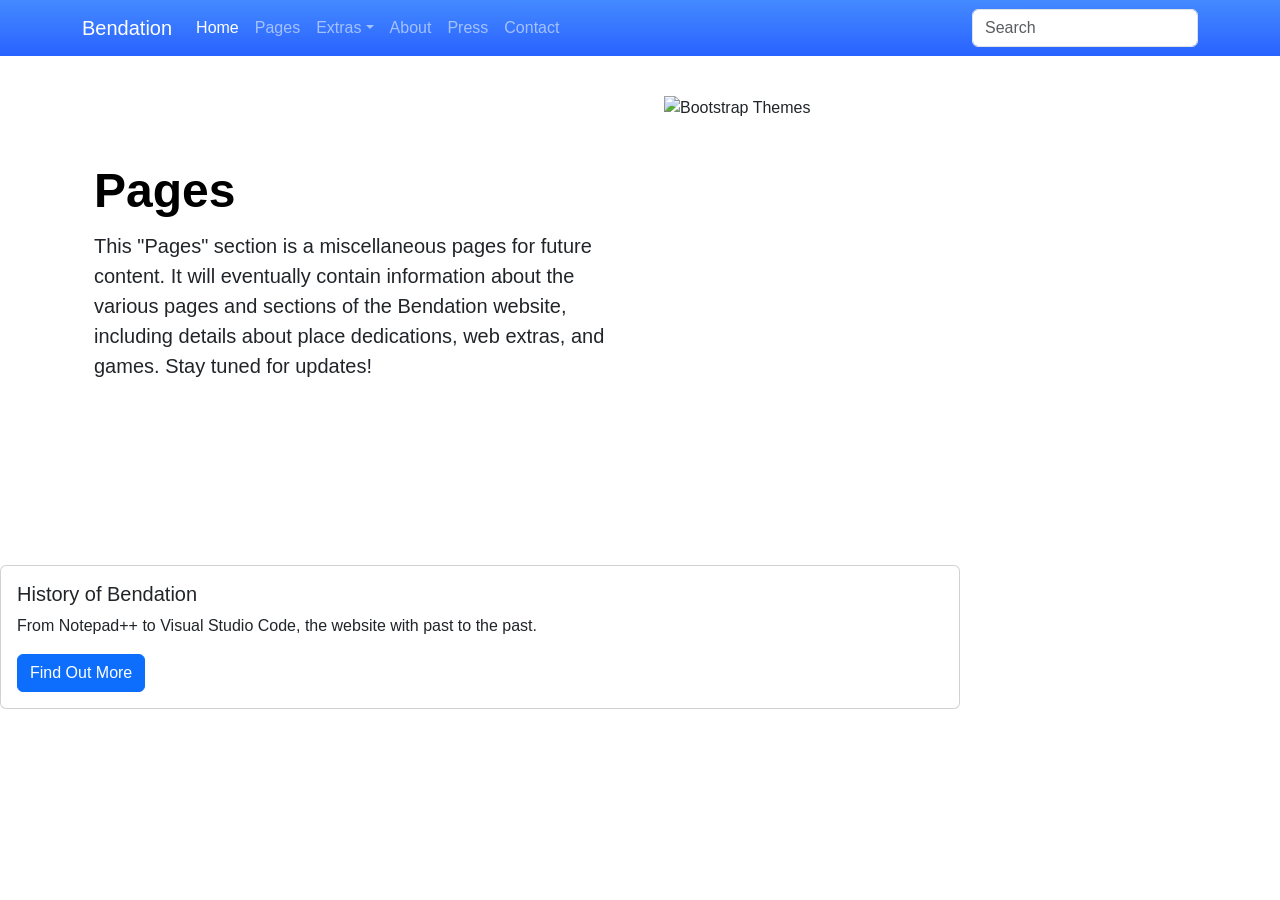
==== pages.html @ 2c253a62 "Added "Pages" section and updates in the web content" ====
<!DOCTYPE html>
<html>
    <head>
        <title>Pages — Bendation</title>
        <meta http-equiv="Content-Type" content="text/html; charset=UTF-8">
        <meta charset="utf-8">
        <meta name="viewport" content="width=device-width, initial-scale=1">
        <meta name="description" content="Bendation's fan website about place dedications, web extras, and games.">
        <meta name="keywords" content="Bendation, Benji, fan, website, blog, archive, web">
        <meta name="color" content="#FFFFFF">
        <meta property="og:title" content="Bendation">
        <meta property="og:description" content="Bendation's fan website about place dedications, web extras, and games.">
        <meta property="og:image" content="bendation_logo.png">
        <meta property="og:site_name" content="Bendation">
        <meta property="og:type" content="website">

        <link rel="stylesheet" href="meta/style.css">
        <script src="https://cdn.jsdelivr.net/npm/bootstrap@5.3.8/dist/js/bootstrap.bundle.min.js"></script>
    </head>
    <body>
      
      <nav
        class="navbar navbar-expand-lg navbar-dark fixed-top"
        aria-label="Ninth navbar example"
        style="background-image: var(--bs-gradient-blue);"
      >
        <div class="container-xl">
          <a class="navbar-brand" href="#">Bendation</a>
          <button
            class="navbar-toggler"
            type="button"
            data-bs-toggle="collapse"
            data-bs-target="#navbarsExample07XL"
            aria-controls="navbarsExample07XL"
            aria-expanded="false"
            aria-label="Toggle navigation"
          >
            <span class="navbar-toggler-icon"></span>
          </button>
          <div class="collapse navbar-collapse" id="navbarsExample07XL">
            <ul class="navbar-nav me-auto mb-2 mb-lg-0">
              <li class="nav-item">
                <a class="nav-link active" aria-current="page" href="#">Home</a>
              </li>
              <li class="nav-item"><a class="nav-link" href="#">Pages</a></li>
              <li class="nav-item dropdown">
                <a
                  class="nav-link dropdown-toggle"
                  href="#"
                  data-bs-toggle="dropdown"
                  aria-expanded="false"
                  >Extras</a
                >
                <ul class="dropdown-menu">
                  <li><a class="dropdown-item" href="#">G-DROID</a></li>
                </ul>
              </li>
              <li class="nav-item"><a class="nav-link" href="#">About</a></li>
              <li class="nav-item"><a class="nav-link" href="#">Press</a></li>
              <li class="nav-item"><a class="nav-link" href="#">Contact</a></li>
            </ul>
            <form role="search">
              <input
                class="form-control"
                type="search"
                placeholder="Search"
                aria-label="Search"
              />
            </form>
          </div>
        </div>
      </nav>

      <div class="container col-xxl-8 px-4 py-5">
        <div class="row flex-lg-row-reverse align-items-center g-5 py-5">
          <div class="col-10 col-sm-8 col-lg-6">
            <img
              src="bootstrap-themes.png"
              class="d-block mx-lg-auto img-fluid"
              alt="Bootstrap Themes"
              width="700"
              height="500"
              loading="lazy"
            />
          </div>
          <div class="col-lg-6">
            <h1 class="display-5 fw-bold text-body-emphasis lh-1 mb-3">
              Pages
            </h1>
            <p class="lead">
              This "Pages" section is a miscellaneous pages for future content. It will eventually contain information about the various pages and sections of the Bendation website, including details about place dedications, web extras, and games. Stay tuned for updates!
            </p>
          </div>
        </div>
      </div>

<div class="card w-75 mb-3">
  <div class="card-body">
    <h5 class="card-title">History of Bendation</h5>
    <p class="card-text">From Notepad++ to Visual Studio Code, the website with past to the past.</p>
    <a href="#" class="btn btn-primary">Find Out More</a>
  </div>
</div>

    </body>
</html>
---- meta/style.css ----
@charset "UTF-8";/*!
 * Bootstrap  v5.3.8 (https://getbootstrap.com/)
 * Copyright 2011-2025 The Bootstrap Authors
 * Licensed under MIT (https://github.com/twbs/bootstrap/blob/main/LICENSE)
 */
:root,[data-bs-theme=light] {
    --bs-blue: #0d6efd;
    --bs-indigo: #6610f2;
    --bs-purple: #6f42c1;
    --bs-pink: #d63384;
    --bs-red: #dc3545;
    --bs-orange: #fd7e14;
    --bs-yellow: #ffc107;
    --bs-green: #198754;
    --bs-teal: #20c997;
    --bs-cyan: #0dcaf0;
    --bs-black: #000;
    --bs-white: #fff;
    --bs-gray: #6c757d;
    --bs-gray-dark: #343a40;
    --bs-gray-100: #f8f9fa;
    --bs-gray-200: #e9ecef;
    --bs-gray-300: #dee2e6;
    --bs-gray-400: #ced4da;
    --bs-gray-500: #adb5bd;
    --bs-gray-600: #6c757d;
    --bs-gray-700: #495057;
    --bs-gray-800: #343a40;
    --bs-gray-900: #212529;
    --bs-primary: #0d6efd;
    --bs-secondary: #6c757d;
    --bs-success: #198754;
    --bs-info: #0dcaf0;
    --bs-warning: #ffc107;
    --bs-danger: #dc3545;
    --bs-light: #f8f9fa;
    --bs-dark: #212529;
    --bs-primary-rgb: 13,110,253;
    --bs-secondary-rgb: 108,117,125;
    --bs-success-rgb: 25,135,84;
    --bs-info-rgb: 13,202,240;
    --bs-warning-rgb: 255,193,7;
    --bs-danger-rgb: 220,53,69;
    --bs-light-rgb: 248,249,250;
    --bs-dark-rgb: 33,37,41;
    --bs-primary-text-emphasis: #052c65;
    --bs-secondary-text-emphasis: #2b2f32;
    --bs-success-text-emphasis: #0a3622;
    --bs-info-text-emphasis: #055160;
    --bs-warning-text-emphasis: #664d03;
    --bs-danger-text-emphasis: #58151c;
    --bs-light-text-emphasis: #495057;
    --bs-dark-text-emphasis: #495057;
    --bs-primary-bg-subtle: #cfe2ff;
    --bs-secondary-bg-subtle: #e2e3e5;
    --bs-success-bg-subtle: #d1e7dd;
    --bs-info-bg-subtle: #cff4fc;
    --bs-warning-bg-subtle: #fff3cd;
    --bs-danger-bg-subtle: #f8d7da;
    --bs-light-bg-subtle: #fcfcfd;
    --bs-dark-bg-subtle: #ced4da;
    --bs-primary-border-subtle: #9ec5fe;
    --bs-secondary-border-subtle: #c4c8cb;
    --bs-success-border-subtle: #a3cfbb;
    --bs-info-border-subtle: #9eeaf9;
    --bs-warning-border-subtle: #ffe69c;
    --bs-danger-border-subtle: #f1aeb5;
    --bs-light-border-subtle: #e9ecef;
    --bs-dark-border-subtle: #adb5bd;
    --bs-white-rgb: 255,255,255;
    --bs-black-rgb: 0,0,0;
    --bs-font-sans-serif: "SF UI Display SemiBold","SF UI Text","Noto Sans",sans-serif,"Apple Color Emoji","Segoe UI Emoji","Segoe UI Symbol","Noto Color Emoji";
    --bs-font-monospace: SFMono-Regular,Menlo,Monaco,Consolas,"Liberation Mono","Courier New",monospace;
    --bs-gradient: linear-gradient(180deg, rgba(255, 255, 255, 0.15), rgba(255, 255, 255, 0));
    --bs-gradient-blue: linear-gradient(180deg, #448AFF, #2962FF);
    --bs-gradient-ai: linear-gradient(45deg, #2962FF, #FF4081);
    --bs-body-font-family: var(--bs-font-sans-serif);
    --bs-body-font-size: 1rem;
    --bs-body-font-weight: 400;
    --bs-body-line-height: 1.5;
    --bs-body-color: #212529;
    --bs-body-color-rgb: 33,37,41;
    --bs-body-bg: #fff;
    --bs-body-bg-rgb: 255,255,255;
    --bs-emphasis-color: #000;
    --bs-emphasis-color-rgb: 0,0,0;
    --bs-secondary-color: rgba(33, 37, 41, 0.75);
    --bs-secondary-color-rgb: 33,37,41;
    --bs-secondary-bg: #e9ecef;
    --bs-secondary-bg-rgb: 233,236,239;
    --bs-tertiary-color: rgba(33, 37, 41, 0.5);
    --bs-tertiary-color-rgb: 33,37,41;
    --bs-tertiary-bg: #f8f9fa;
    --bs-tertiary-bg-rgb: 248,249,250;
    --bs-heading-color: inherit;
    --bs-link-color: #0d6efd;
    --bs-link-color-rgb: 13,110,253;
    --bs-link-decoration: underline;
    --bs-link-hover-color: #0a58ca;
    --bs-link-hover-color-rgb: 10,88,202;
    --bs-code-color: #d63384;
    --bs-highlight-color: #212529;
    --bs-highlight-bg: #fff3cd;
    --bs-border-width: 1px;
    --bs-border-style: solid;
    --bs-border-color: #dee2e6;
    --bs-border-color-translucent: rgba(0, 0, 0, 0.175);
    --bs-border-radius: 0.375rem;
    --bs-border-radius-sm: 0.25rem;
    --bs-border-radius-lg: 0.5rem;
    --bs-border-radius-xl: 1rem;
    --bs-border-radius-xxl: 2rem;
    --bs-border-radius-2xl: var(--bs-border-radius-xxl);
    --bs-border-radius-pill: 50rem;
    --bs-box-shadow: 0 0.5rem 1rem rgba(0, 0, 0, 0.15);
    --bs-box-shadow-sm: 0 0.125rem 0.25rem rgba(0, 0, 0, 0.075);
    --bs-box-shadow-lg: 0 1rem 3rem rgba(0, 0, 0, 0.175);
    --bs-box-shadow-inset: inset 0 1px 2px rgba(0, 0, 0, 0.075);
    --bs-focus-ring-width: 0.25rem;
    --bs-focus-ring-opacity: 0.25;
    --bs-focus-ring-color: rgba(13, 110, 253, 0.25);
    --bs-form-valid-color: #198754;
    --bs-form-valid-border-color: #198754;
    --bs-form-invalid-color: #dc3545;
    --bs-form-invalid-border-color: #dc3545;
}

[data-bs-theme=dark] {
    color-scheme: dark;
    --bs-body-color: #dee2e6;
    --bs-body-color-rgb: 222,226,230;
    --bs-body-bg: #212529;
    --bs-body-bg-rgb: 33,37,41;
    --bs-emphasis-color: #fff;
    --bs-emphasis-color-rgb: 255,255,255;
    --bs-secondary-color: rgba(222, 226, 230, 0.75);
    --bs-secondary-color-rgb: 222,226,230;
    --bs-secondary-bg: #343a40;
    --bs-secondary-bg-rgb: 52,58,64;
    --bs-tertiary-color: rgba(222, 226, 230, 0.5);
    --bs-tertiary-color-rgb: 222,226,230;
    --bs-tertiary-bg: #2b3035;
    --bs-tertiary-bg-rgb: 43,48,53;
    --bs-primary-text-emphasis: #6ea8fe;
    --bs-secondary-text-emphasis: #a7acb1;
    --bs-success-text-emphasis: #75b798;
    --bs-info-text-emphasis: #6edff6;
    --bs-warning-text-emphasis: #ffda6a;
    --bs-danger-text-emphasis: #ea868f;
    --bs-light-text-emphasis: #f8f9fa;
    --bs-dark-text-emphasis: #dee2e6;
    --bs-primary-bg-subtle: #031633;
    --bs-secondary-bg-subtle: #161719;
    --bs-success-bg-subtle: #051b11;
    --bs-info-bg-subtle: #032830;
    --bs-warning-bg-subtle: #332701;
    --bs-danger-bg-subtle: #2c0b0e;
    --bs-light-bg-subtle: #343a40;
    --bs-dark-bg-subtle: #1a1d20;
    --bs-primary-border-subtle: #084298;
    --bs-secondary-border-subtle: #41464b;
    --bs-success-border-subtle: #0f5132;
    --bs-info-border-subtle: #087990;
    --bs-warning-border-subtle: #997404;
    --bs-danger-border-subtle: #842029;
    --bs-light-border-subtle: #495057;
    --bs-dark-border-subtle: #343a40;
    --bs-heading-color: inherit;
    --bs-link-color: #6ea8fe;
    --bs-link-hover-color: #8bb9fe;
    --bs-link-color-rgb: 110,168,254;
    --bs-link-hover-color-rgb: 139,185,254;
    --bs-code-color: #e685b5;
    --bs-highlight-color: #dee2e6;
    --bs-highlight-bg: #664d03;
    --bs-border-color: #495057;
    --bs-border-color-translucent: rgba(255, 255, 255, 0.15);
    --bs-form-valid-color: #75b798;
    --bs-form-valid-border-color: #75b798;
    --bs-form-invalid-color: #ea868f;
    --bs-form-invalid-border-color: #ea868f;
}

*,::after,::before {
    box-sizing: border-box;
}

@media (prefers-reduced-motion:no-preference) {
    :root {
        scroll-behavior: smooth;
    }
}

body {
    margin: 0;
    font-family: var(--bs-body-font-family);
    font-size: var(--bs-body-font-size);
    font-weight: var(--bs-body-font-weight);
    line-height: var(--bs-body-line-height);
    color: var(--bs-body-color);
    text-align: var(--bs-body-text-align);
    background-color: var(--bs-body-bg);
    -webkit-text-size-adjust: 100%;
    -webkit-tap-highlight-color: transparent;
}

hr {
    margin: 1rem 0;
    color: inherit;
    border: 0;
    border-top: var(--bs-border-width) solid;
    opacity: .25;
}

.h1,.h2,.h3,.h4,.h5,.h6,h1,h2,h3,h4,h5,h6 {
    margin-top: 0;
    margin-bottom: .5rem;
    font-weight: 500;
    line-height: 1.2;
    color: var(--bs-heading-color);
    font-family: 'SF UI Display SemiBold',sans-serif;
}

.h1,h1 {
    font-size: calc(1.375rem + 1.5vw);
}

@media (min-width: 1200px) {
    .h1,h1 {
        font-size:2.5rem;
    }
}

.h2,h2 {
    font-size: calc(1.325rem + .9vw);
}

@media (min-width: 1200px) {
    .h2,h2 {
        font-size:2rem;
    }
}

.h3,h3 {
    font-size: calc(1.3rem + .6vw);
}

@media (min-width: 1200px) {
    .h3,h3 {
        font-size:1.75rem;
    }
}

.h4,h4 {
    font-size: calc(1.275rem + .3vw);
}

@media (min-width: 1200px) {
    .h4,h4 {
        font-size:1.5rem;
    }
}

.h5,h5 {
    font-size: 1.25rem;
}

.h6,h6 {
    font-size: 1rem;
}

p {
    margin-top: 0;
    margin-bottom: 1rem;
    font-family: 'SF UI Text',sans-serif;
}

abbr[title] {
    -webkit-text-decoration: underline dotted;
    text-decoration: underline dotted;
    cursor: help;
    -webkit-text-decoration-skip-ink: none;
    text-decoration-skip-ink: none
}

address {
    margin-bottom: 1rem;
    font-style: normal;
    line-height: inherit
}

ol,ul {
    padding-left: 2rem
}

dl,ol,ul {
    margin-top: 0;
    margin-bottom: 1rem
}

ol ol,ol ul,ul ol,ul ul {
    margin-bottom: 0
}

dt {
    font-weight: 700
}

dd {
    margin-bottom: .5rem;
    margin-left: 0
}

blockquote {
    margin: 0 0 1rem
}

b,strong {
    font-weight: bolder
}

.small,small {
    font-size: .875em
}

.mark,mark {
    padding: .1875em;
    color: var(--bs-highlight-color);
    background-color: var(--bs-highlight-bg)
}

sub,sup {
    position: relative;
    font-size: .75em;
    line-height: 0;
    vertical-align: baseline
}

sub {
    bottom: -.25em
}

sup {
    top: -.5em
}

a {
    color: rgba(var(--bs-link-color-rgb),var(--bs-link-opacity,1));
    text-decoration: underline
}

a:hover {
    --bs-link-color-rgb: var(--bs-link-hover-color-rgb)
}

a:not([href]):not([class]),a:not([href]):not([class]):hover {
    color: inherit;
    text-decoration: none
}

code,kbd,pre,samp {
    font-family: var(--bs-font-monospace);
    font-size: 1em
}

pre {
    display: block;
    margin-top: 0;
    margin-bottom: 1rem;
    overflow: auto;
    font-size: .875em
}

pre code {
    font-size: inherit;
    color: inherit;
    word-break: normal
}

code {
    font-size: .875em;
    color: var(--bs-code-color);
    word-wrap: break-word
}

a>code {
    color: inherit
}

kbd {
    padding: .1875rem .375rem;
    font-size: .875em;
    color: var(--bs-body-bg);
    background-color: var(--bs-body-color);
    border-radius: .25rem
}

kbd kbd {
    padding: 0;
    font-size: 1em
}

figure {
    margin: 0 0 1rem
}

img,svg {
    vertical-align: middle
}

table {
    caption-side: bottom;
    border-collapse: collapse
}

caption {
    padding-top: .5rem;
    padding-bottom: .5rem;
    color: var(--bs-secondary-color);
    text-align: left
}

th {
    text-align: inherit;
    text-align: -webkit-match-parent
}

tbody,td,tfoot,th,thead,tr {
    border-color: inherit;
    border-style: solid;
    border-width: 0
}

label {
    display: inline-block
}

button {
    border-radius: 0
}

button:focus:not(:focus-visible) {
    outline: 0
}

button,input,optgroup,select,textarea {
    margin: 0;
    font-family: inherit;
    font-size: inherit;
    line-height: inherit
}

button,select {
    text-transform: none
}

[role=button] {
    cursor: pointer
}

select {
    word-wrap: normal
}

select:disabled {
    opacity: 1
}

[list]:not([type=date]):not([type=datetime-local]):not([type=month]):not([type=week]):not([type=time])::-webkit-calendar-picker-indicator {
    display: none!important
}

[type=button],[type=reset],[type=submit],button {
    -webkit-appearance: button;
    appearance: button
}

[type=button]:not(:disabled),[type=reset]:not(:disabled),[type=submit]:not(:disabled),button:not(:disabled) {
    cursor: pointer
}

::-moz-focus-inner {
    padding: 0;
    border-style: none
}

textarea {
    resize: vertical
}

fieldset {
    min-width: 0;
    padding: 0;
    margin: 0;
    border: 0
}

legend {
    float: left;
    width: 100%;
    padding: 0;
    margin-bottom: .5rem;
    line-height: inherit;
    font-size: calc(1.275rem + .3vw)
}

@media (min-width: 1200px) {
    legend {
        font-size:1.5rem
    }
}

legend+* {
    clear: left
}

::-webkit-datetime-edit-day-field,::-webkit-datetime-edit-fields-wrapper,::-webkit-datetime-edit-hour-field,::-webkit-datetime-edit-minute,::-webkit-datetime-edit-month-field,::-webkit-datetime-edit-text,::-webkit-datetime-edit-year-field {
    padding: 0
}

::-webkit-inner-spin-button {
    height: auto
}

[type=search] {
    -webkit-appearance: textfield;
    appearance: textfield;
    outline-offset: -2px
}

[type=search]::-webkit-search-cancel-button {
    cursor: pointer;
    filter: grayscale(1)
}

::-webkit-search-decoration {
    -webkit-appearance: none
}

::-webkit-color-swatch-wrapper {
    padding: 0
}

::-webkit-file-upload-button {
    font: inherit;
    appearance: button;
    -webkit-appearance: button
}

::file-selector-button {
    font: inherit;
    appearance: button;
    -webkit-appearance: button
}

output {
    display: inline-block
}

iframe {
    border: 0
}

summary {
    display: list-item;
    cursor: pointer
}

progress {
    vertical-align: baseline
}

[hidden] {
    display: none!important
}

.lead {
    font-size: 1.25rem;
    font-weight: 300
}

.display-1 {
    font-weight: 300;
    line-height: 1.2;
    font-size: calc(1.625rem + 4.5vw)
}

@media (min-width: 1200px) {
    .display-1 {
        font-size:5rem
    }
}

.display-2 {
    font-weight: 300;
    line-height: 1.2;
    font-size: calc(1.575rem + 3.9vw)
}

@media (min-width: 1200px) {
    .display-2 {
        font-size:4.5rem
    }
}

.display-3 {
    font-weight: 300;
    line-height: 1.2;
    font-size: calc(1.525rem + 3.3vw)
}

@media (min-width: 1200px) {
    .display-3 {
        font-size:4rem
    }
}

.display-4 {
    font-weight: 300;
    line-height: 1.2;
    font-size: calc(1.475rem + 2.7vw)
}

@media (min-width: 1200px) {
    .display-4 {
        font-size:3.5rem
    }
}

.display-5 {
    font-weight: 300;
    line-height: 1.2;
    font-size: calc(1.425rem + 2.1vw)
}

@media (min-width: 1200px) {
    .display-5 {
        font-size:3rem
    }
}

.display-6 {
    font-weight: 300;
    line-height: 1.2;
    font-size: calc(1.375rem + 1.5vw)
}

@media (min-width: 1200px) {
    .display-6 {
        font-size:2.5rem
    }
}

.list-unstyled {
    padding-left: 0;
    list-style: none
}

.list-inline {
    padding-left: 0;
    list-style: none
}

.list-inline-item {
    display: inline-block
}

.list-inline-item:not(:last-child) {
    margin-right: .5rem
}

.initialism {
    font-size: .875em;
    text-transform: uppercase
}

.blockquote {
    margin-bottom: 1rem;
    font-size: 1.25rem
}

.blockquote>:last-child {
    margin-bottom: 0
}

.blockquote-footer {
    margin-top: -1rem;
    margin-bottom: 1rem;
    font-size: .875em;
    color: #6c757d
}

.blockquote-footer::before {
    content: "— "
}

.img-fluid {
    max-width: 100%;
    height: auto
}

.img-thumbnail {
    padding: .25rem;
    background-color: var(--bs-body-bg);
    border: var(--bs-border-width) solid var(--bs-border-color);
    border-radius: var(--bs-border-radius);
    max-width: 100%;
    height: auto
}

.figure {
    display: inline-block
}

.figure-img {
    margin-bottom: .5rem;
    line-height: 1
}

.figure-caption {
    font-size: .875em;
    color: var(--bs-secondary-color)
}

.container,.container-fluid,.container-lg,.container-md,.container-sm,.container-xl,.container-xxl {
    --bs-gutter-x: 1.5rem;
    --bs-gutter-y: 0;
    width: 100%;
    padding-right: calc(var(--bs-gutter-x) * .5);
    padding-left: calc(var(--bs-gutter-x) * .5);
    margin-right: auto;
    margin-left: auto
}

@media (min-width: 576px) {
    .container,.container-sm {
        max-width:540px
    }
}

@media (min-width: 768px) {
    .container,.container-md,.container-sm {
        max-width:720px
    }
}

@media (min-width: 992px) {
    .container,.container-lg,.container-md,.container-sm {
        max-width:960px
    }
}

@media (min-width: 1200px) {
    .container,.container-lg,.container-md,.container-sm,.container-xl {
        max-width:1140px
    }
}

@media (min-width: 1400px) {
    .container,.container-lg,.container-md,.container-sm,.container-xl,.container-xxl {
        max-width:1320px
    }
}

:root {
    --bs-breakpoint-xs: 0;
    --bs-breakpoint-sm: 576px;
    --bs-breakpoint-md: 768px;
    --bs-breakpoint-lg: 992px;
    --bs-breakpoint-xl: 1200px;
    --bs-breakpoint-xxl: 1400px
}

.row {
    --bs-gutter-x: 1.5rem;
    --bs-gutter-y: 0;
    display: flex;
    flex-wrap: wrap;
    margin-top: calc(-1 * var(--bs-gutter-y));
    margin-right: calc(-.5 * var(--bs-gutter-x));
    margin-left: calc(-.5 * var(--bs-gutter-x))
}

.row>* {
    flex-shrink: 0;
    width: 100%;
    max-width: 100%;
    padding-right: calc(var(--bs-gutter-x) * .5);
    padding-left: calc(var(--bs-gutter-x) * .5);
    margin-top: var(--bs-gutter-y)
}

.col {
    flex: 1 0 0
}

.row-cols-auto>* {
    flex: 0 0 auto;
    width: auto
}

.row-cols-1>* {
    flex: 0 0 auto;
    width: 100%
}

.row-cols-2>* {
    flex: 0 0 auto;
    width: 50%
}

.row-cols-3>* {
    flex: 0 0 auto;
    width: 33.33333333%
}

.row-cols-4>* {
    flex: 0 0 auto;
    width: 25%
}

.row-cols-5>* {
    flex: 0 0 auto;
    width: 20%
}

.row-cols-6>* {
    flex: 0 0 auto;
    width: 16.66666667%
}

.col-auto {
    flex: 0 0 auto;
    width: auto
}

.col-1 {
    flex: 0 0 auto;
    width: 8.33333333%
}

.col-2 {
    flex: 0 0 auto;
    width: 16.66666667%
}

.col-3 {
    flex: 0 0 auto;
    width: 25%
}

.col-4 {
    flex: 0 0 auto;
    width: 33.33333333%
}

.col-5 {
    flex: 0 0 auto;
    width: 41.66666667%
}

.col-6 {
    flex: 0 0 auto;
    width: 50%
}

.col-7 {
    flex: 0 0 auto;
    width: 58.33333333%
}

.col-8 {
    flex: 0 0 auto;
    width: 66.66666667%
}

.col-9 {
    flex: 0 0 auto;
    width: 75%
}

.col-10 {
    flex: 0 0 auto;
    width: 83.33333333%
}

.col-11 {
    flex: 0 0 auto;
    width: 91.66666667%
}

.col-12 {
    flex: 0 0 auto;
    width: 100%
}

.offset-1 {
    margin-left: 8.33333333%
}

.offset-2 {
    margin-left: 16.66666667%
}

.offset-3 {
    margin-left: 25%
}

.offset-4 {
    margin-left: 33.33333333%
}

.offset-5 {
    margin-left: 41.66666667%
}

.offset-6 {
    margin-left: 50%
}

.offset-7 {
    margin-left: 58.33333333%
}

.offset-8 {
    margin-left: 66.66666667%
}

.offset-9 {
    margin-left: 75%
}

.offset-10 {
    margin-left: 83.33333333%
}

.offset-11 {
    margin-left: 91.66666667%
}

.g-0,.gx-0 {
    --bs-gutter-x: 0
}

.g-0,.gy-0 {
    --bs-gutter-y: 0
}

.g-1,.gx-1 {
    --bs-gutter-x: 0.25rem
}

.g-1,.gy-1 {
    --bs-gutter-y: 0.25rem
}

.g-2,.gx-2 {
    --bs-gutter-x: 0.5rem
}

.g-2,.gy-2 {
    --bs-gutter-y: 0.5rem
}

.g-3,.gx-3 {
    --bs-gutter-x: 1rem
}

.g-3,.gy-3 {
    --bs-gutter-y: 1rem
}

.g-4,.gx-4 {
    --bs-gutter-x: 1.5rem
}

.g-4,.gy-4 {
    --bs-gutter-y: 1.5rem
}

.g-5,.gx-5 {
    --bs-gutter-x: 3rem
}

.g-5,.gy-5 {
    --bs-gutter-y: 3rem
}

@media (min-width: 576px) {
    .col-sm {
        flex:1 0 0
    }

    .row-cols-sm-auto>* {
        flex: 0 0 auto;
        width: auto
    }

    .row-cols-sm-1>* {
        flex: 0 0 auto;
        width: 100%
    }

    .row-cols-sm-2>* {
        flex: 0 0 auto;
        width: 50%
    }

    .row-cols-sm-3>* {
        flex: 0 0 auto;
        width: 33.33333333%
    }

    .row-cols-sm-4>* {
        flex: 0 0 auto;
        width: 25%
    }

    .row-cols-sm-5>* {
        flex: 0 0 auto;
        width: 20%
    }

    .row-cols-sm-6>* {
        flex: 0 0 auto;
        width: 16.66666667%
    }

    .col-sm-auto {
        flex: 0 0 auto;
        width: auto
    }

    .col-sm-1 {
        flex: 0 0 auto;
        width: 8.33333333%
    }

    .col-sm-2 {
        flex: 0 0 auto;
        width: 16.66666667%
    }

    .col-sm-3 {
        flex: 0 0 auto;
        width: 25%
    }

    .col-sm-4 {
        flex: 0 0 auto;
        width: 33.33333333%
    }

    .col-sm-5 {
        flex: 0 0 auto;
        width: 41.66666667%
    }

    .col-sm-6 {
        flex: 0 0 auto;
        width: 50%
    }

    .col-sm-7 {
        flex: 0 0 auto;
        width: 58.33333333%
    }

    .col-sm-8 {
        flex: 0 0 auto;
        width: 66.66666667%
    }

    .col-sm-9 {
        flex: 0 0 auto;
        width: 75%
    }

    .col-sm-10 {
        flex: 0 0 auto;
        width: 83.33333333%
    }

    .col-sm-11 {
        flex: 0 0 auto;
        width: 91.66666667%
    }

    .col-sm-12 {
        flex: 0 0 auto;
        width: 100%
    }

    .offset-sm-0 {
        margin-left: 0
    }

    .offset-sm-1 {
        margin-left: 8.33333333%
    }

    .offset-sm-2 {
        margin-left: 16.66666667%
    }

    .offset-sm-3 {
        margin-left: 25%
    }

    .offset-sm-4 {
        margin-left: 33.33333333%
    }

    .offset-sm-5 {
        margin-left: 41.66666667%
    }

    .offset-sm-6 {
        margin-left: 50%
    }

    .offset-sm-7 {
        margin-left: 58.33333333%
    }

    .offset-sm-8 {
        margin-left: 66.66666667%
    }

    .offset-sm-9 {
        margin-left: 75%
    }

    .offset-sm-10 {
        margin-left: 83.33333333%
    }

    .offset-sm-11 {
        margin-left: 91.66666667%
    }

    .g-sm-0,.gx-sm-0 {
        --bs-gutter-x: 0
    }

    .g-sm-0,.gy-sm-0 {
        --bs-gutter-y: 0
    }

    .g-sm-1,.gx-sm-1 {
        --bs-gutter-x: 0.25rem
    }

    .g-sm-1,.gy-sm-1 {
        --bs-gutter-y: 0.25rem
    }

    .g-sm-2,.gx-sm-2 {
        --bs-gutter-x: 0.5rem
    }

    .g-sm-2,.gy-sm-2 {
        --bs-gutter-y: 0.5rem
    }

    .g-sm-3,.gx-sm-3 {
        --bs-gutter-x: 1rem
    }

    .g-sm-3,.gy-sm-3 {
        --bs-gutter-y: 1rem
    }

    .g-sm-4,.gx-sm-4 {
        --bs-gutter-x: 1.5rem
    }

    .g-sm-4,.gy-sm-4 {
        --bs-gutter-y: 1.5rem
    }

    .g-sm-5,.gx-sm-5 {
        --bs-gutter-x: 3rem
    }

    .g-sm-5,.gy-sm-5 {
        --bs-gutter-y: 3rem
    }
}

@media (min-width: 768px) {
    .col-md {
        flex:1 0 0
    }

    .row-cols-md-auto>* {
        flex: 0 0 auto;
        width: auto
    }

    .row-cols-md-1>* {
        flex: 0 0 auto;
        width: 100%
    }

    .row-cols-md-2>* {
        flex: 0 0 auto;
        width: 50%
    }

    .row-cols-md-3>* {
        flex: 0 0 auto;
        width: 33.33333333%
    }

    .row-cols-md-4>* {
        flex: 0 0 auto;
        width: 25%
    }

    .row-cols-md-5>* {
        flex: 0 0 auto;
        width: 20%
    }

    .row-cols-md-6>* {
        flex: 0 0 auto;
        width: 16.66666667%
    }

    .col-md-auto {
        flex: 0 0 auto;
        width: auto
    }

    .col-md-1 {
        flex: 0 0 auto;
        width: 8.33333333%
    }

    .col-md-2 {
        flex: 0 0 auto;
        width: 16.66666667%
    }

    .col-md-3 {
        flex: 0 0 auto;
        width: 25%
    }

    .col-md-4 {
        flex: 0 0 auto;
        width: 33.33333333%
    }

    .col-md-5 {
        flex: 0 0 auto;
        width: 41.66666667%
    }

    .col-md-6 {
        flex: 0 0 auto;
        width: 50%
    }

    .col-md-7 {
        flex: 0 0 auto;
        width: 58.33333333%
    }

    .col-md-8 {
        flex: 0 0 auto;
        width: 66.66666667%
    }

    .col-md-9 {
        flex: 0 0 auto;
        width: 75%
    }

    .col-md-10 {
        flex: 0 0 auto;
        width: 83.33333333%
    }

    .col-md-11 {
        flex: 0 0 auto;
        width: 91.66666667%
    }

    .col-md-12 {
        flex: 0 0 auto;
        width: 100%
    }

    .offset-md-0 {
        margin-left: 0
    }

    .offset-md-1 {
        margin-left: 8.33333333%
    }

    .offset-md-2 {
        margin-left: 16.66666667%
    }

    .offset-md-3 {
        margin-left: 25%
    }

    .offset-md-4 {
        margin-left: 33.33333333%
    }

    .offset-md-5 {
        margin-left: 41.66666667%
    }

    .offset-md-6 {
        margin-left: 50%
    }

    .offset-md-7 {
        margin-left: 58.33333333%
    }

    .offset-md-8 {
        margin-left: 66.66666667%
    }

    .offset-md-9 {
        margin-left: 75%
    }

    .offset-md-10 {
        margin-left: 83.33333333%
    }

    .offset-md-11 {
        margin-left: 91.66666667%
    }

    .g-md-0,.gx-md-0 {
        --bs-gutter-x: 0
    }

    .g-md-0,.gy-md-0 {
        --bs-gutter-y: 0
    }

    .g-md-1,.gx-md-1 {
        --bs-gutter-x: 0.25rem
    }

    .g-md-1,.gy-md-1 {
        --bs-gutter-y: 0.25rem
    }

    .g-md-2,.gx-md-2 {
        --bs-gutter-x: 0.5rem
    }

    .g-md-2,.gy-md-2 {
        --bs-gutter-y: 0.5rem
    }

    .g-md-3,.gx-md-3 {
        --bs-gutter-x: 1rem
    }

    .g-md-3,.gy-md-3 {
        --bs-gutter-y: 1rem
    }

    .g-md-4,.gx-md-4 {
        --bs-gutter-x: 1.5rem
    }

    .g-md-4,.gy-md-4 {
        --bs-gutter-y: 1.5rem
    }

    .g-md-5,.gx-md-5 {
        --bs-gutter-x: 3rem
    }

    .g-md-5,.gy-md-5 {
        --bs-gutter-y: 3rem
    }
}

@media (min-width: 992px) {
    .col-lg {
        flex:1 0 0
    }

    .row-cols-lg-auto>* {
        flex: 0 0 auto;
        width: auto
    }

    .row-cols-lg-1>* {
        flex: 0 0 auto;
        width: 100%
    }

    .row-cols-lg-2>* {
        flex: 0 0 auto;
        width: 50%
    }

    .row-cols-lg-3>* {
        flex: 0 0 auto;
        width: 33.33333333%
    }

    .row-cols-lg-4>* {
        flex: 0 0 auto;
        width: 25%
    }

    .row-cols-lg-5>* {
        flex: 0 0 auto;
        width: 20%
    }

    .row-cols-lg-6>* {
        flex: 0 0 auto;
        width: 16.66666667%
    }

    .col-lg-auto {
        flex: 0 0 auto;
        width: auto
    }

    .col-lg-1 {
        flex: 0 0 auto;
        width: 8.33333333%
    }

    .col-lg-2 {
        flex: 0 0 auto;
        width: 16.66666667%
    }

    .col-lg-3 {
        flex: 0 0 auto;
        width: 25%
    }

    .col-lg-4 {
        flex: 0 0 auto;
        width: 33.33333333%
    }

    .col-lg-5 {
        flex: 0 0 auto;
        width: 41.66666667%
    }

    .col-lg-6 {
        flex: 0 0 auto;
        width: 50%
    }

    .col-lg-7 {
        flex: 0 0 auto;
        width: 58.33333333%
    }

    .col-lg-8 {
        flex: 0 0 auto;
        width: 66.66666667%
    }

    .col-lg-9 {
        flex: 0 0 auto;
        width: 75%
    }

    .col-lg-10 {
        flex: 0 0 auto;
        width: 83.33333333%
    }

    .col-lg-11 {
        flex: 0 0 auto;
        width: 91.66666667%
    }

    .col-lg-12 {
        flex: 0 0 auto;
        width: 100%
    }

    .offset-lg-0 {
        margin-left: 0
    }

    .offset-lg-1 {
        margin-left: 8.33333333%
    }

    .offset-lg-2 {
        margin-left: 16.66666667%
    }

    .offset-lg-3 {
        margin-left: 25%
    }

    .offset-lg-4 {
        margin-left: 33.33333333%
    }

    .offset-lg-5 {
        margin-left: 41.66666667%
    }

    .offset-lg-6 {
        margin-left: 50%
    }

    .offset-lg-7 {
        margin-left: 58.33333333%
    }

    .offset-lg-8 {
        margin-left: 66.66666667%
    }

    .offset-lg-9 {
        margin-left: 75%
    }

    .offset-lg-10 {
        margin-left: 83.33333333%
    }

    .offset-lg-11 {
        margin-left: 91.66666667%
    }

    .g-lg-0,.gx-lg-0 {
        --bs-gutter-x: 0
    }

    .g-lg-0,.gy-lg-0 {
        --bs-gutter-y: 0
    }

    .g-lg-1,.gx-lg-1 {
        --bs-gutter-x: 0.25rem
    }

    .g-lg-1,.gy-lg-1 {
        --bs-gutter-y: 0.25rem
    }

    .g-lg-2,.gx-lg-2 {
        --bs-gutter-x: 0.5rem
    }

    .g-lg-2,.gy-lg-2 {
        --bs-gutter-y: 0.5rem
    }

    .g-lg-3,.gx-lg-3 {
        --bs-gutter-x: 1rem
    }

    .g-lg-3,.gy-lg-3 {
        --bs-gutter-y: 1rem
    }

    .g-lg-4,.gx-lg-4 {
        --bs-gutter-x: 1.5rem
    }

    .g-lg-4,.gy-lg-4 {
        --bs-gutter-y: 1.5rem
    }

    .g-lg-5,.gx-lg-5 {
        --bs-gutter-x: 3rem
    }

    .g-lg-5,.gy-lg-5 {
        --bs-gutter-y: 3rem
    }
}

@media (min-width: 1200px) {
    .col-xl {
        flex:1 0 0
    }

    .row-cols-xl-auto>* {
        flex: 0 0 auto;
        width: auto
    }

    .row-cols-xl-1>* {
        flex: 0 0 auto;
        width: 100%
    }

    .row-cols-xl-2>* {
        flex: 0 0 auto;
        width: 50%
    }

    .row-cols-xl-3>* {
        flex: 0 0 auto;
        width: 33.33333333%
    }

    .row-cols-xl-4>* {
        flex: 0 0 auto;
        width: 25%
    }

    .row-cols-xl-5>* {
        flex: 0 0 auto;
        width: 20%
    }

    .row-cols-xl-6>* {
        flex: 0 0 auto;
        width: 16.66666667%
    }

    .col-xl-auto {
        flex: 0 0 auto;
        width: auto
    }

    .col-xl-1 {
        flex: 0 0 auto;
        width: 8.33333333%
    }

    .col-xl-2 {
        flex: 0 0 auto;
        width: 16.66666667%
    }

    .col-xl-3 {
        flex: 0 0 auto;
        width: 25%
    }

    .col-xl-4 {
        flex: 0 0 auto;
        width: 33.33333333%
    }

    .col-xl-5 {
        flex: 0 0 auto;
        width: 41.66666667%
    }

    .col-xl-6 {
        flex: 0 0 auto;
        width: 50%
    }

    .col-xl-7 {
        flex: 0 0 auto;
        width: 58.33333333%
    }

    .col-xl-8 {
        flex: 0 0 auto;
        width: 66.66666667%
    }

    .col-xl-9 {
        flex: 0 0 auto;
        width: 75%
    }

    .col-xl-10 {
        flex: 0 0 auto;
        width: 83.33333333%
    }

    .col-xl-11 {
        flex: 0 0 auto;
        width: 91.66666667%
    }

    .col-xl-12 {
        flex: 0 0 auto;
        width: 100%
    }

    .offset-xl-0 {
        margin-left: 0
    }

    .offset-xl-1 {
        margin-left: 8.33333333%
    }

    .offset-xl-2 {
        margin-left: 16.66666667%
    }

    .offset-xl-3 {
        margin-left: 25%
    }

    .offset-xl-4 {
        margin-left: 33.33333333%
    }

    .offset-xl-5 {
        margin-left: 41.66666667%
    }

    .offset-xl-6 {
        margin-left: 50%
    }

    .offset-xl-7 {
        margin-left: 58.33333333%
    }

    .offset-xl-8 {
        margin-left: 66.66666667%
    }

    .offset-xl-9 {
        margin-left: 75%
    }

    .offset-xl-10 {
        margin-left: 83.33333333%
    }

    .offset-xl-11 {
        margin-left: 91.66666667%
    }

    .g-xl-0,.gx-xl-0 {
        --bs-gutter-x: 0
    }

    .g-xl-0,.gy-xl-0 {
        --bs-gutter-y: 0
    }

    .g-xl-1,.gx-xl-1 {
        --bs-gutter-x: 0.25rem
    }

    .g-xl-1,.gy-xl-1 {
        --bs-gutter-y: 0.25rem
    }

    .g-xl-2,.gx-xl-2 {
        --bs-gutter-x: 0.5rem
    }

    .g-xl-2,.gy-xl-2 {
        --bs-gutter-y: 0.5rem
    }

    .g-xl-3,.gx-xl-3 {
        --bs-gutter-x: 1rem
    }

    .g-xl-3,.gy-xl-3 {
        --bs-gutter-y: 1rem
    }

    .g-xl-4,.gx-xl-4 {
        --bs-gutter-x: 1.5rem
    }

    .g-xl-4,.gy-xl-4 {
        --bs-gutter-y: 1.5rem
    }

    .g-xl-5,.gx-xl-5 {
        --bs-gutter-x: 3rem
    }

    .g-xl-5,.gy-xl-5 {
        --bs-gutter-y: 3rem
    }
}

@media (min-width: 1400px) {
    .col-xxl {
        flex:1 0 0
    }

    .row-cols-xxl-auto>* {
        flex: 0 0 auto;
        width: auto
    }

    .row-cols-xxl-1>* {
        flex: 0 0 auto;
        width: 100%
    }

    .row-cols-xxl-2>* {
        flex: 0 0 auto;
        width: 50%
    }

    .row-cols-xxl-3>* {
        flex: 0 0 auto;
        width: 33.33333333%
    }

    .row-cols-xxl-4>* {
        flex: 0 0 auto;
        width: 25%
    }

    .row-cols-xxl-5>* {
        flex: 0 0 auto;
        width: 20%
    }

    .row-cols-xxl-6>* {
        flex: 0 0 auto;
        width: 16.66666667%
    }

    .col-xxl-auto {
        flex: 0 0 auto;
        width: auto
    }

    .col-xxl-1 {
        flex: 0 0 auto;
        width: 8.33333333%
    }

    .col-xxl-2 {
        flex: 0 0 auto;
        width: 16.66666667%
    }

    .col-xxl-3 {
        flex: 0 0 auto;
        width: 25%
    }

    .col-xxl-4 {
        flex: 0 0 auto;
        width: 33.33333333%
    }

    .col-xxl-5 {
        flex: 0 0 auto;
        width: 41.66666667%
    }

    .col-xxl-6 {
        flex: 0 0 auto;
        width: 50%
    }

    .col-xxl-7 {
        flex: 0 0 auto;
        width: 58.33333333%
    }

    .col-xxl-8 {
        flex: 0 0 auto;
        width: 66.66666667%
    }

    .col-xxl-9 {
        flex: 0 0 auto;
        width: 75%
    }

    .col-xxl-10 {
        flex: 0 0 auto;
        width: 83.33333333%
    }

    .col-xxl-11 {
        flex: 0 0 auto;
        width: 91.66666667%
    }

    .col-xxl-12 {
        flex: 0 0 auto;
        width: 100%
    }

    .offset-xxl-0 {
        margin-left: 0
    }

    .offset-xxl-1 {
        margin-left: 8.33333333%
    }

    .offset-xxl-2 {
        margin-left: 16.66666667%
    }

    .offset-xxl-3 {
        margin-left: 25%
    }

    .offset-xxl-4 {
        margin-left: 33.33333333%
    }

    .offset-xxl-5 {
        margin-left: 41.66666667%
    }

    .offset-xxl-6 {
        margin-left: 50%
    }

    .offset-xxl-7 {
        margin-left: 58.33333333%
    }

    .offset-xxl-8 {
        margin-left: 66.66666667%
    }

    .offset-xxl-9 {
        margin-left: 75%
    }

    .offset-xxl-10 {
        margin-left: 83.33333333%
    }

    .offset-xxl-11 {
        margin-left: 91.66666667%
    }

    .g-xxl-0,.gx-xxl-0 {
        --bs-gutter-x: 0
    }

    .g-xxl-0,.gy-xxl-0 {
        --bs-gutter-y: 0
    }

    .g-xxl-1,.gx-xxl-1 {
        --bs-gutter-x: 0.25rem
    }

    .g-xxl-1,.gy-xxl-1 {
        --bs-gutter-y: 0.25rem
    }

    .g-xxl-2,.gx-xxl-2 {
        --bs-gutter-x: 0.5rem
    }

    .g-xxl-2,.gy-xxl-2 {
        --bs-gutter-y: 0.5rem
    }

    .g-xxl-3,.gx-xxl-3 {
        --bs-gutter-x: 1rem
    }

    .g-xxl-3,.gy-xxl-3 {
        --bs-gutter-y: 1rem
    }

    .g-xxl-4,.gx-xxl-4 {
        --bs-gutter-x: 1.5rem
    }

    .g-xxl-4,.gy-xxl-4 {
        --bs-gutter-y: 1.5rem
    }

    .g-xxl-5,.gx-xxl-5 {
        --bs-gutter-x: 3rem
    }

    .g-xxl-5,.gy-xxl-5 {
        --bs-gutter-y: 3rem
    }
}

.table {
    --bs-table-color-type: initial;
    --bs-table-bg-type: initial;
    --bs-table-color-state: initial;
    --bs-table-bg-state: initial;
    --bs-table-color: var(--bs-emphasis-color);
    --bs-table-bg: var(--bs-body-bg);
    --bs-table-border-color: var(--bs-border-color);
    --bs-table-accent-bg: transparent;
    --bs-table-striped-color: var(--bs-emphasis-color);
    --bs-table-striped-bg: rgba(var(--bs-emphasis-color-rgb), 0.05);
    --bs-table-active-color: var(--bs-emphasis-color);
    --bs-table-active-bg: rgba(var(--bs-emphasis-color-rgb), 0.1);
    --bs-table-hover-color: var(--bs-emphasis-color);
    --bs-table-hover-bg: rgba(var(--bs-emphasis-color-rgb), 0.075);
    width: 100%;
    margin-bottom: 1rem;
    vertical-align: top;
    border-color: var(--bs-table-border-color)
}

.table>:not(caption)>*>* {
    padding: .5rem .5rem;
    color: var(--bs-table-color-state,var(--bs-table-color-type,var(--bs-table-color)));
    background-color: var(--bs-table-bg);
    border-bottom-width: var(--bs-border-width);
    box-shadow: inset 0 0 0 9999px var(--bs-table-bg-state,var(--bs-table-bg-type,var(--bs-table-accent-bg)))
}

.table>tbody {
    vertical-align: inherit
}

.table>thead {
    vertical-align: bottom
}

.table-group-divider {
    border-top: calc(var(--bs-border-width) * 2) solid currentcolor
}

.caption-top {
    caption-side: top
}

.table-sm>:not(caption)>*>* {
    padding: .25rem .25rem
}

.table-bordered>:not(caption)>* {
    border-width: var(--bs-border-width) 0
}

.table-bordered>:not(caption)>*>* {
    border-width: 0 var(--bs-border-width)
}

.table-borderless>:not(caption)>*>* {
    border-bottom-width: 0
}

.table-borderless>:not(:first-child) {
    border-top-width: 0
}

.table-striped>tbody>tr:nth-of-type(odd)>* {
    --bs-table-color-type: var(--bs-table-striped-color);
    --bs-table-bg-type: var(--bs-table-striped-bg)
}

.table-striped-columns>:not(caption)>tr>:nth-child(2n) {
    --bs-table-color-type: var(--bs-table-striped-color);
    --bs-table-bg-type: var(--bs-table-striped-bg)
}

.table-active {
    --bs-table-color-state: var(--bs-table-active-color);
    --bs-table-bg-state: var(--bs-table-active-bg)
}

.table-hover>tbody>tr:hover>* {
    --bs-table-color-state: var(--bs-table-hover-color);
    --bs-table-bg-state: var(--bs-table-hover-bg)
}

.table-primary {
    --bs-table-color: #000;
    --bs-table-bg: #cfe2ff;
    --bs-table-border-color: #a6b5cc;
    --bs-table-striped-bg: #c5d7f2;
    --bs-table-striped-color: #000;
    --bs-table-active-bg: #bacbe6;
    --bs-table-active-color: #000;
    --bs-table-hover-bg: #bfd1ec;
    --bs-table-hover-color: #000;
    color: var(--bs-table-color);
    border-color: var(--bs-table-border-color)
}

.table-secondary {
    --bs-table-color: #000;
    --bs-table-bg: #e2e3e5;
    --bs-table-border-color: #b5b6b7;
    --bs-table-striped-bg: #d7d8da;
    --bs-table-striped-color: #000;
    --bs-table-active-bg: #cbccce;
    --bs-table-active-color: #000;
    --bs-table-hover-bg: #d1d2d4;
    --bs-table-hover-color: #000;
    color: var(--bs-table-color);
    border-color: var(--bs-table-border-color)
}

.table-success {
    --bs-table-color: #000;
    --bs-table-bg: #d1e7dd;
    --bs-table-border-color: #a7b9b1;
    --bs-table-striped-bg: #c7dbd2;
    --bs-table-striped-color: #000;
    --bs-table-active-bg: #bcd0c7;
    --bs-table-active-color: #000;
    --bs-table-hover-bg: #c1d6cc;
    --bs-table-hover-color: #000;
    color: var(--bs-table-color);
    border-color: var(--bs-table-border-color)
}

.table-info {
    --bs-table-color: #000;
    --bs-table-bg: #cff4fc;
    --bs-table-border-color: #a6c3ca;
    --bs-table-striped-bg: #c5e8ef;
    --bs-table-striped-color: #000;
    --bs-table-active-bg: #badce3;
    --bs-table-active-color: #000;
    --bs-table-hover-bg: #bfe2e9;
    --bs-table-hover-color: #000;
    color: var(--bs-table-color);
    border-color: var(--bs-table-border-color)
}

.table-warning {
    --bs-table-color: #000;
    --bs-table-bg: #fff3cd;
    --bs-table-border-color: #ccc2a4;
    --bs-table-striped-bg: #f2e7c3;
    --bs-table-striped-color: #000;
    --bs-table-active-bg: #e6dbb9;
    --bs-table-active-color: #000;
    --bs-table-hover-bg: #ece1be;
    --bs-table-hover-color: #000;
    color: var(--bs-table-color);
    border-color: var(--bs-table-border-color)
}

.table-danger {
    --bs-table-color: #000;
    --bs-table-bg: #f8d7da;
    --bs-table-border-color: #c6acae;
    --bs-table-striped-bg: #eccccf;
    --bs-table-striped-color: #000;
    --bs-table-active-bg: #dfc2c4;
    --bs-table-active-color: #000;
    --bs-table-hover-bg: #e5c7ca;
    --bs-table-hover-color: #000;
    color: var(--bs-table-color);
    border-color: var(--bs-table-border-color)
}

.table-light {
    --bs-table-color: #000;
    --bs-table-bg: #f8f9fa;
    --bs-table-border-color: #c6c7c8;
    --bs-table-striped-bg: #ecedee;
    --bs-table-striped-color: #000;
    --bs-table-active-bg: #dfe0e1;
    --bs-table-active-color: #000;
    --bs-table-hover-bg: #e5e6e7;
    --bs-table-hover-color: #000;
    color: var(--bs-table-color);
    border-color: var(--bs-table-border-color)
}

.table-dark {
    --bs-table-color: #fff;
    --bs-table-bg: #212529;
    --bs-table-border-color: #4d5154;
    --bs-table-striped-bg: #2c3034;
    --bs-table-striped-color: #fff;
    --bs-table-active-bg: #373b3e;
    --bs-table-active-color: #fff;
    --bs-table-hover-bg: #323539;
    --bs-table-hover-color: #fff;
    color: var(--bs-table-color);
    border-color: var(--bs-table-border-color)
}

.table-responsive {
    overflow-x: auto;
    -webkit-overflow-scrolling: touch
}

@media (max-width: 575.98px) {
    .table-responsive-sm {
        overflow-x:auto;
        -webkit-overflow-scrolling: touch
    }
}

@media (max-width: 767.98px) {
    .table-responsive-md {
        overflow-x:auto;
        -webkit-overflow-scrolling: touch
    }
}

@media (max-width: 991.98px) {
    .table-responsive-lg {
        overflow-x:auto;
        -webkit-overflow-scrolling: touch
    }
}

@media (max-width: 1199.98px) {
    .table-responsive-xl {
        overflow-x:auto;
        -webkit-overflow-scrolling: touch
    }
}

@media (max-width: 1399.98px) {
    .table-responsive-xxl {
        overflow-x:auto;
        -webkit-overflow-scrolling: touch
    }
}

.form-label {
    margin-bottom: .5rem
}

.col-form-label {
    padding-top: calc(.375rem + var(--bs-border-width));
    padding-bottom: calc(.375rem + var(--bs-border-width));
    margin-bottom: 0;
    font-size: inherit;
    line-height: 1.5
}

.col-form-label-lg {
    padding-top: calc(.5rem + var(--bs-border-width));
    padding-bottom: calc(.5rem + var(--bs-border-width));
    font-size: 1.25rem
}

.col-form-label-sm {
    padding-top: calc(.25rem + var(--bs-border-width));
    padding-bottom: calc(.25rem + var(--bs-border-width));
    font-size: .875rem
}

.form-text {
    margin-top: .25rem;
    font-size: .875em;
    color: var(--bs-secondary-color)
}

.form-control {
    display: block;
    width: 100%;
    padding: .375rem .75rem;
    font-size: 1rem;
    font-weight: 400;
    line-height: 1.5;
    color: var(--bs-body-color);
    -webkit-appearance: none;
    -moz-appearance: none;
    appearance: none;
    background-color: var(--bs-body-bg);
    background-clip: padding-box;
    border: var(--bs-border-width) solid var(--bs-border-color);
    border-radius: var(--bs-border-radius);
    transition: border-color .15s ease-in-out,box-shadow .15s ease-in-out
}

@media (prefers-reduced-motion:reduce) {
    .form-control {
        transition: none
    }
}

.form-control[type=file] {
    overflow: hidden
}

.form-control[type=file]:not(:disabled):not([readonly]) {
    cursor: pointer
}

.form-control:focus {
    color: var(--bs-body-color);
    background-color: var(--bs-body-bg);
    border-color: #86b7fe;
    outline: 0;
    box-shadow: 0 0 0 .25rem rgba(13,110,253,.25)
}

.form-control::-webkit-date-and-time-value {
    min-width: 85px;
    height: 1.5em;
    margin: 0
}

.form-control::-webkit-datetime-edit {
    display: block;
    padding: 0
}

.form-control::placeholder {
    color: var(--bs-secondary-color);
    opacity: 1
}

.form-control:disabled {
    background-color: var(--bs-secondary-bg);
    opacity: 1
}

.form-control::-webkit-file-upload-button {
    padding: .375rem .75rem;
    margin: -.375rem -.75rem;
    -webkit-margin-end: .75rem;
    margin-inline-end:.75rem;color: var(--bs-body-color);
    background-color: var(--bs-tertiary-bg);
    pointer-events: none;
    border-color: inherit;
    border-style: solid;
    border-width: 0;
    border-inline-end-width:var(--bs-border-width);border-radius: 0;
    -webkit-transition: color .15s ease-in-out,background-color .15s ease-in-out,border-color .15s ease-in-out,box-shadow .15s ease-in-out;
    transition: color .15s ease-in-out,background-color .15s ease-in-out,border-color .15s ease-in-out,box-shadow .15s ease-in-out
}

.form-control::file-selector-button {
    padding: .375rem .75rem;
    margin: -.375rem -.75rem;
    -webkit-margin-end: .75rem;
    margin-inline-end:.75rem;color: var(--bs-body-color);
    background-color: var(--bs-tertiary-bg);
    pointer-events: none;
    border-color: inherit;
    border-style: solid;
    border-width: 0;
    border-inline-end-width:var(--bs-border-width);border-radius: 0;
    transition: color .15s ease-in-out,background-color .15s ease-in-out,border-color .15s ease-in-out,box-shadow .15s ease-in-out
}

@media (prefers-reduced-motion:reduce) {
    .form-control::-webkit-file-upload-button {
        -webkit-transition: none;
        transition: none
    }

    .form-control::file-selector-button {
        transition: none
    }
}

.form-control:hover:not(:disabled):not([readonly])::-webkit-file-upload-button {
    background-color: var(--bs-secondary-bg)
}

.form-control:hover:not(:disabled):not([readonly])::file-selector-button {
    background-color: var(--bs-secondary-bg)
}

.form-control-plaintext {
    display: block;
    width: 100%;
    padding: .375rem 0;
    margin-bottom: 0;
    line-height: 1.5;
    color: var(--bs-body-color);
    background-color: transparent;
    border: solid transparent;
    border-width: var(--bs-border-width) 0
}

.form-control-plaintext:focus {
    outline: 0
}

.form-control-plaintext.form-control-lg,.form-control-plaintext.form-control-sm {
    padding-right: 0;
    padding-left: 0
}

.form-control-sm {
    min-height: calc(1.5em + .5rem + calc(var(--bs-border-width) * 2));
    padding: .25rem .5rem;
    font-size: .875rem;
    border-radius: var(--bs-border-radius-sm)
}

.form-control-sm::-webkit-file-upload-button {
    padding: .25rem .5rem;
    margin: -.25rem -.5rem;
    -webkit-margin-end: .5rem;
    margin-inline-end:.5rem}

.form-control-sm::file-selector-button {
    padding: .25rem .5rem;
    margin: -.25rem -.5rem;
    -webkit-margin-end: .5rem;
    margin-inline-end:.5rem}

.form-control-lg {
    min-height: calc(1.5em + 1rem + calc(var(--bs-border-width) * 2));
    padding: .5rem 1rem;
    font-size: 1.25rem;
    border-radius: var(--bs-border-radius-lg)
}

.form-control-lg::-webkit-file-upload-button {
    padding: .5rem 1rem;
    margin: -.5rem -1rem;
    -webkit-margin-end: 1rem;
    margin-inline-end:1rem}

.form-control-lg::file-selector-button {
    padding: .5rem 1rem;
    margin: -.5rem -1rem;
    -webkit-margin-end: 1rem;
    margin-inline-end:1rem}

textarea.form-control {
    min-height: calc(1.5em + .75rem + calc(var(--bs-border-width) * 2))
}

textarea.form-control-sm {
    min-height: calc(1.5em + .5rem + calc(var(--bs-border-width) * 2))
}

textarea.form-control-lg {
    min-height: calc(1.5em + 1rem + calc(var(--bs-border-width) * 2))
}

.form-control-color {
    width: 3rem;
    height: calc(1.5em + .75rem + calc(var(--bs-border-width) * 2));
    padding: .375rem
}

.form-control-color:not(:disabled):not([readonly]) {
    cursor: pointer
}

.form-control-color::-moz-color-swatch {
    border: 0!important;
    border-radius: var(--bs-border-radius)
}

.form-control-color::-webkit-color-swatch {
    border: 0!important;
    border-radius: var(--bs-border-radius)
}

.form-control-color.form-control-sm {
    height: calc(1.5em + .5rem + calc(var(--bs-border-width) * 2))
}

.form-control-color.form-control-lg {
    height: calc(1.5em + 1rem + calc(var(--bs-border-width) * 2))
}

.form-select {
    --bs-form-select-bg-img: url("data:image/svg+xml,%3csvg xmlns='http://www.w3.org/2000/svg' viewBox='0 0 16 16'%3e%3cpath fill='none' stroke='%23343a40' stroke-linecap='round' stroke-linejoin='round' stroke-width='2' d='m2 5 6 6 6-6'/%3e%3c/svg%3e");
    display: block;
    width: 100%;
    padding: .375rem 2.25rem .375rem .75rem;
    font-size: 1rem;
    font-weight: 400;
    line-height: 1.5;
    color: var(--bs-body-color);
    -webkit-appearance: none;
    -moz-appearance: none;
    appearance: none;
    background-color: var(--bs-body-bg);
    background-image: var(--bs-form-select-bg-img),var(--bs-form-select-bg-icon,none);
    background-repeat: no-repeat;
    background-position: right .75rem center;
    background-size: 16px 12px;
    border: var(--bs-border-width) solid var(--bs-border-color);
    border-radius: var(--bs-border-radius);
    transition: border-color .15s ease-in-out,box-shadow .15s ease-in-out
}

@media (prefers-reduced-motion:reduce) {
    .form-select {
        transition: none
    }
}

.form-select:focus {
    border-color: #86b7fe;
    outline: 0;
    box-shadow: 0 0 0 .25rem rgba(13,110,253,.25)
}

.form-select[multiple],.form-select[size]:not([size="1"]) {
    padding-right: .75rem;
    background-image: none
}

.form-select:disabled {
    background-color: var(--bs-secondary-bg)
}

.form-select:-moz-focusring {
    color: transparent;
    text-shadow: 0 0 0 var(--bs-body-color)
}

.form-select-sm {
    padding-top: .25rem;
    padding-bottom: .25rem;
    padding-left: .5rem;
    font-size: .875rem;
    border-radius: var(--bs-border-radius-sm)
}

.form-select-lg {
    padding-top: .5rem;
    padding-bottom: .5rem;
    padding-left: 1rem;
    font-size: 1.25rem;
    border-radius: var(--bs-border-radius-lg)
}

[data-bs-theme=dark] .form-select {
    --bs-form-select-bg-img: url("data:image/svg+xml,%3csvg xmlns='http://www.w3.org/2000/svg' viewBox='0 0 16 16'%3e%3cpath fill='none' stroke='%23dee2e6' stroke-linecap='round' stroke-linejoin='round' stroke-width='2' d='m2 5 6 6 6-6'/%3e%3c/svg%3e")
}

.form-check {
    display: block;
    min-height: 1.5rem;
    padding-left: 1.5em;
    margin-bottom: .125rem
}

.form-check .form-check-input {
    float: left;
    margin-left: -1.5em
}

.form-check-reverse {
    padding-right: 1.5em;
    padding-left: 0;
    text-align: right
}

.form-check-reverse .form-check-input {
    float: right;
    margin-right: -1.5em;
    margin-left: 0
}

.form-check-input {
    --bs-form-check-bg: var(--bs-body-bg);
    flex-shrink: 0;
    width: 1em;
    height: 1em;
    margin-top: .25em;
    vertical-align: top;
    -webkit-appearance: none;
    -moz-appearance: none;
    appearance: none;
    background-color: var(--bs-form-check-bg);
    background-image: var(--bs-form-check-bg-image);
    background-repeat: no-repeat;
    background-position: center;
    background-size: contain;
    border: var(--bs-border-width) solid var(--bs-border-color);
    -webkit-print-color-adjust: exact;
    print-color-adjust: exact;
}

.form-check-input[type=checkbox] {
    border-radius: .25em
}

.form-check-input[type=radio] {
    border-radius: 50%
}

.form-check-input:active {
    filter: brightness(90%)
}

.form-check-input:focus {
    border-color: #86b7fe;
    outline: 0;
    box-shadow: 0 0 0 .25rem rgba(13,110,253,.25)
}

.form-check-input:checked {
    background-color: #0d6efd;
    border-color: #0d6efd
}

.form-check-input:checked[type=checkbox] {
    --bs-form-check-bg-image: url("data:image/svg+xml,%3csvg xmlns='http://www.w3.org/2000/svg' viewBox='0 0 20 20'%3e%3cpath fill='none' stroke='%23fff' stroke-linecap='round' stroke-linejoin='round' stroke-width='3' d='m6 10 3 3 6-6'/%3e%3c/svg%3e")
}

.form-check-input:checked[type=radio] {
    --bs-form-check-bg-image: url("data:image/svg+xml,%3csvg xmlns='http://www.w3.org/2000/svg' viewBox='-4 -4 8 8'%3e%3ccircle r='2' fill='%23fff'/%3e%3c/svg%3e")
}

.form-check-input[type=checkbox]:indeterminate {
    background-color: #0d6efd;
    border-color: #0d6efd;
    --bs-form-check-bg-image: url("data:image/svg+xml,%3csvg xmlns='http://www.w3.org/2000/svg' viewBox='0 0 20 20'%3e%3cpath fill='none' stroke='%23fff' stroke-linecap='round' stroke-linejoin='round' stroke-width='3' d='M6 10h8'/%3e%3c/svg%3e")
}

.form-check-input:disabled {
    pointer-events: none;
    filter: none;
    opacity: .5
}

.form-check-input:disabled~.form-check-label,.form-check-input[disabled]~.form-check-label {
    cursor: default;
    opacity: .5
}

.form-switch {
    padding-left: 2.5em
}

.form-switch .form-check-input {
    --bs-form-switch-bg: url("data:image/svg+xml,%3csvg xmlns='http://www.w3.org/2000/svg' viewBox='-4 -4 8 8'%3e%3ccircle r='3' fill='rgba%280, 0, 0, 0.25%29'/%3e%3c/svg%3e");
    width: 2em;
    margin-left: -2.5em;
    background-image: var(--bs-form-switch-bg);
    background-position: left center;
    border-radius: 2em;
    transition: background-position .15s ease-in-out
}

@media (prefers-reduced-motion:reduce) {
    .form-switch .form-check-input {
        transition: none
    }
}

.form-switch .form-check-input:focus {
    --bs-form-switch-bg: url("data:image/svg+xml,%3csvg xmlns='http://www.w3.org/2000/svg' viewBox='-4 -4 8 8'%3e%3ccircle r='3' fill='%2386b7fe'/%3e%3c/svg%3e")
}

.form-switch .form-check-input:checked {
    background-position: right center;
    --bs-form-switch-bg: url("data:image/svg+xml,%3csvg xmlns='http://www.w3.org/2000/svg' viewBox='-4 -4 8 8'%3e%3ccircle r='3' fill='%23fff'/%3e%3c/svg%3e")
}

.form-switch.form-check-reverse {
    padding-right: 2.5em;
    padding-left: 0
}

.form-switch.form-check-reverse .form-check-input {
    margin-right: -2.5em;
    margin-left: 0
}

.form-check-inline {
    display: inline-block;
    margin-right: 1rem
}

.btn-check {
    position: absolute;
    clip: rect(0,0,0,0);
    pointer-events: none
}

.btn-check:disabled+.btn,.btn-check[disabled]+.btn {
    pointer-events: none;
    filter: none;
    opacity: .65
}

[data-bs-theme=dark] .form-switch .form-check-input:not(:checked):not(:focus) {
    --bs-form-switch-bg: url("data:image/svg+xml,%3csvg xmlns='http://www.w3.org/2000/svg' viewBox='-4 -4 8 8'%3e%3ccircle r='3' fill='rgba%28255, 255, 255, 0.25%29'/%3e%3c/svg%3e")
}

.form-range {
    width: 100%;
    height: 1.5rem;
    padding: 0;
    -webkit-appearance: none;
    -moz-appearance: none;
    appearance: none;
    background-color: transparent
}

.form-range:focus {
    outline: 0
}

.form-range:focus::-webkit-slider-thumb {
    box-shadow: 0 0 0 1px #fff,0 0 0 .25rem rgba(13,110,253,.25)
}

.form-range:focus::-moz-range-thumb {
    box-shadow: 0 0 0 1px #fff,0 0 0 .25rem rgba(13,110,253,.25)
}

.form-range::-moz-focus-outer {
    border: 0
}

.form-range::-webkit-slider-thumb {
    width: 1rem;
    height: 1rem;
    margin-top: -.25rem;
    -webkit-appearance: none;
    appearance: none;
    background-color: #0d6efd;
    border: 0;
    border-radius: 1rem;
    -webkit-transition: background-color .15s ease-in-out,border-color .15s ease-in-out,box-shadow .15s ease-in-out;
    transition: background-color .15s ease-in-out,border-color .15s ease-in-out,box-shadow .15s ease-in-out
}

@media (prefers-reduced-motion:reduce) {
    .form-range::-webkit-slider-thumb {
        -webkit-transition: none;
        transition: none
    }
}

.form-range::-webkit-slider-thumb:active {
    background-color: #b6d4fe
}

.form-range::-webkit-slider-runnable-track {
    width: 100%;
    height: .5rem;
    color: transparent;
    cursor: pointer;
    background-color: var(--bs-secondary-bg);
    border-color: transparent;
    border-radius: 1rem
}

.form-range::-moz-range-thumb {
    width: 1rem;
    height: 1rem;
    -moz-appearance: none;
    appearance: none;
    background-color: #0d6efd;
    border: 0;
    border-radius: 1rem;
    -moz-transition: background-color .15s ease-in-out,border-color .15s ease-in-out,box-shadow .15s ease-in-out;
    transition: background-color .15s ease-in-out,border-color .15s ease-in-out,box-shadow .15s ease-in-out
}

@media (prefers-reduced-motion:reduce) {
    .form-range::-moz-range-thumb {
        -moz-transition: none;
        transition: none
    }
}

.form-range::-moz-range-thumb:active {
    background-color: #b6d4fe
}

.form-range::-moz-range-track {
    width: 100%;
    height: .5rem;
    color: transparent;
    cursor: pointer;
    background-color: var(--bs-secondary-bg);
    border-color: transparent;
    border-radius: 1rem
}

.form-range:disabled {
    pointer-events: none
}

.form-range:disabled::-webkit-slider-thumb {
    background-color: var(--bs-secondary-color)
}

.form-range:disabled::-moz-range-thumb {
    background-color: var(--bs-secondary-color)
}

.form-floating {
    position: relative
}

.form-floating>.form-control,.form-floating>.form-control-plaintext,.form-floating>.form-select {
    height: calc(3.5rem + calc(var(--bs-border-width) * 2));
    min-height: calc(3.5rem + calc(var(--bs-border-width) * 2));
    line-height: 1.25
}

.form-floating>label {
    position: absolute;
    top: 0;
    left: 0;
    z-index: 2;
    max-width: 100%;
    height: 100%;
    padding: 1rem .75rem;
    overflow: hidden;
    color: rgba(var(--bs-body-color-rgb),.65);
    text-align: start;
    text-overflow: ellipsis;
    white-space: nowrap;
    pointer-events: none;
    border: var(--bs-border-width) solid transparent;
    transform-origin: 0 0;
    transition: opacity .1s ease-in-out,transform .1s ease-in-out
}

@media (prefers-reduced-motion:reduce) {
    .form-floating>label {
        transition: none
    }
}

.form-floating>.form-control,.form-floating>.form-control-plaintext {
    padding: 1rem .75rem
}

.form-floating>.form-control-plaintext::placeholder,.form-floating>.form-control::placeholder {
    color: transparent
}

.form-floating>.form-control-plaintext:focus,.form-floating>.form-control-plaintext:not(:placeholder-shown),.form-floating>.form-control:focus,.form-floating>.form-control:not(:placeholder-shown) {
    padding-top: 1.625rem;
    padding-bottom: .625rem
}

.form-floating>.form-control-plaintext:-webkit-autofill,.form-floating>.form-control:-webkit-autofill {
    padding-top: 1.625rem;
    padding-bottom: .625rem
}

.form-floating>.form-select {
    padding-top: 1.625rem;
    padding-bottom: .625rem;
    padding-left: .75rem
}

.form-floating>.form-control-plaintext~label,.form-floating>.form-control:focus~label,.form-floating>.form-control:not(:placeholder-shown)~label,.form-floating>.form-select~label {
    transform: scale(.85) translateY(-.5rem) translateX(.15rem)
}

.form-floating>.form-control:-webkit-autofill~label {
    transform: scale(.85) translateY(-.5rem) translateX(.15rem)
}

.form-floating>textarea:focus~label::after,.form-floating>textarea:not(:placeholder-shown)~label::after {
    position: absolute;
    inset: 1rem 0.375rem;
    z-index: -1;
    height: 1.5em;
    content: "";
    background-color: var(--bs-body-bg);
    border-radius: var(--bs-border-radius)
}

.form-floating>textarea:disabled~label::after {
    background-color: var(--bs-secondary-bg)
}

.form-floating>.form-control-plaintext~label {
    border-width: var(--bs-border-width) 0
}

.form-floating>.form-control:disabled~label,.form-floating>:disabled~label {
    color: #6c757d
}

.input-group {
    position: relative;
    display: flex;
    flex-wrap: wrap;
    align-items: stretch;
    width: 100%
}

.input-group>.form-control,.input-group>.form-floating,.input-group>.form-select {
    position: relative;
    flex: 1 1 auto;
    width: 1%;
    min-width: 0
}

.input-group>.form-control:focus,.input-group>.form-floating:focus-within,.input-group>.form-select:focus {
    z-index: 5
}

.input-group .btn {
    position: relative;
    z-index: 2
}

.input-group .btn:focus {
    z-index: 5
}

.input-group-text {
    display: flex;
    align-items: center;
    padding: .375rem .75rem;
    font-size: 1rem;
    font-weight: 400;
    line-height: 1.5;
    color: var(--bs-body-color);
    text-align: center;
    white-space: nowrap;
    background-color: var(--bs-tertiary-bg);
    border: var(--bs-border-width) solid var(--bs-border-color);
    border-radius: var(--bs-border-radius)
}

.input-group-lg>.btn,.input-group-lg>.form-control,.input-group-lg>.form-select,.input-group-lg>.input-group-text {
    padding: .5rem 1rem;
    font-size: 1.25rem;
    border-radius: var(--bs-border-radius-lg)
}

.input-group-sm>.btn,.input-group-sm>.form-control,.input-group-sm>.form-select,.input-group-sm>.input-group-text {
    padding: .25rem .5rem;
    font-size: .875rem;
    border-radius: var(--bs-border-radius-sm)
}

.input-group-lg>.form-select,.input-group-sm>.form-select {
    padding-right: 3rem
}

.input-group:not(.has-validation)>.dropdown-toggle:nth-last-child(n+3),.input-group:not(.has-validation)>.form-floating:not(:last-child)>.form-control,.input-group:not(.has-validation)>.form-floating:not(:last-child)>.form-select,.input-group:not(.has-validation)>:not(:last-child):not(.dropdown-toggle):not(.dropdown-menu):not(.form-floating) {
    border-top-right-radius: 0;
    border-bottom-right-radius: 0
}

.input-group.has-validation>.dropdown-toggle:nth-last-child(n+4),.input-group.has-validation>.form-floating:nth-last-child(n+3)>.form-control,.input-group.has-validation>.form-floating:nth-last-child(n+3)>.form-select,.input-group.has-validation>:nth-last-child(n+3):not(.dropdown-toggle):not(.dropdown-menu):not(.form-floating) {
    border-top-right-radius: 0;
    border-bottom-right-radius: 0
}

.input-group>:not(:first-child):not(.dropdown-menu):not(.valid-tooltip):not(.valid-feedback):not(.invalid-tooltip):not(.invalid-feedback) {
    margin-left: calc(-1 * var(--bs-border-width));
    border-top-left-radius: 0;
    border-bottom-left-radius: 0
}

.input-group>.form-floating:not(:first-child)>.form-control,.input-group>.form-floating:not(:first-child)>.form-select {
    border-top-left-radius: 0;
    border-bottom-left-radius: 0
}

.valid-feedback {
    display: none;
    width: 100%;
    margin-top: .25rem;
    font-size: .875em;
    color: var(--bs-form-valid-color)
}

.valid-tooltip {
    position: absolute;
    top: 100%;
    z-index: 5;
    display: none;
    max-width: 100%;
    padding: .25rem .5rem;
    margin-top: .1rem;
    font-size: .875rem;
    color: #fff;
    background-color: var(--bs-success);
    border-radius: var(--bs-border-radius)
}

.is-valid~.valid-feedback,.is-valid~.valid-tooltip,.was-validated :valid~.valid-feedback,.was-validated :valid~.valid-tooltip {
    display: block
}

.form-control.is-valid,.was-validated .form-control:valid {
    border-color: var(--bs-form-valid-border-color);
    padding-right: calc(1.5em + .75rem);
    background-image: url("data:image/svg+xml,%3csvg xmlns='http://www.w3.org/2000/svg' viewBox='0 0 8 8'%3e%3cpath fill='%23198754' d='M2.3 6.73.6 4.53c-.4-1.04.46-1.4 1.1-.8l1.1 1.4 3.4-3.8c.6-.63 1.6-.27 1.2.7l-4 4.6c-.43.5-.8.4-1.1.1'/%3e%3c/svg%3e");
    background-repeat: no-repeat;
    background-position: right calc(.375em + .1875rem) center;
    background-size: calc(.75em + .375rem) calc(.75em + .375rem)
}

.form-control.is-valid:focus,.was-validated .form-control:valid:focus {
    border-color: var(--bs-form-valid-border-color);
    box-shadow: 0 0 0 .25rem rgba(var(--bs-success-rgb),.25)
}

.was-validated textarea.form-control:valid,textarea.form-control.is-valid {
    padding-right: calc(1.5em + .75rem);
    background-position: top calc(.375em + .1875rem) right calc(.375em + .1875rem)
}

.form-select.is-valid,.was-validated .form-select:valid {
    border-color: var(--bs-form-valid-border-color)
}

.form-select.is-valid:not([multiple]):not([size]),.form-select.is-valid:not([multiple])[size="1"],.was-validated .form-select:valid:not([multiple]):not([size]),.was-validated .form-select:valid:not([multiple])[size="1"] {
    --bs-form-select-bg-icon: url("data:image/svg+xml,%3csvg xmlns='http://www.w3.org/2000/svg' viewBox='0 0 8 8'%3e%3cpath fill='%23198754' d='M2.3 6.73.6 4.53c-.4-1.04.46-1.4 1.1-.8l1.1 1.4 3.4-3.8c.6-.63 1.6-.27 1.2.7l-4 4.6c-.43.5-.8.4-1.1.1'/%3e%3c/svg%3e");
    padding-right: 4.125rem;
    background-position: right .75rem center,center right 2.25rem;
    background-size: 16px 12px,calc(.75em + .375rem) calc(.75em + .375rem)
}

.form-select.is-valid:focus,.was-validated .form-select:valid:focus {
    border-color: var(--bs-form-valid-border-color);
    box-shadow: 0 0 0 .25rem rgba(var(--bs-success-rgb),.25)
}

.form-control-color.is-valid,.was-validated .form-control-color:valid {
    width: calc(3rem + calc(1.5em + .75rem))
}

.form-check-input.is-valid,.was-validated .form-check-input:valid {
    border-color: var(--bs-form-valid-border-color)
}

.form-check-input.is-valid:checked,.was-validated .form-check-input:valid:checked {
    background-color: var(--bs-form-valid-color)
}

.form-check-input.is-valid:focus,.was-validated .form-check-input:valid:focus {
    box-shadow: 0 0 0 .25rem rgba(var(--bs-success-rgb),.25)
}

.form-check-input.is-valid~.form-check-label,.was-validated .form-check-input:valid~.form-check-label {
    color: var(--bs-form-valid-color)
}

.form-check-inline .form-check-input~.valid-feedback {
    margin-left: .5em
}

.input-group>.form-control:not(:focus).is-valid,.input-group>.form-floating:not(:focus-within).is-valid,.input-group>.form-select:not(:focus).is-valid,.was-validated .input-group>.form-control:not(:focus):valid,.was-validated .input-group>.form-floating:not(:focus-within):valid,.was-validated .input-group>.form-select:not(:focus):valid {
    z-index: 3
}

.invalid-feedback {
    display: none;
    width: 100%;
    margin-top: .25rem;
    font-size: .875em;
    color: var(--bs-form-invalid-color)
}

.invalid-tooltip {
    position: absolute;
    top: 100%;
    z-index: 5;
    display: none;
    max-width: 100%;
    padding: .25rem .5rem;
    margin-top: .1rem;
    font-size: .875rem;
    color: #fff;
    background-color: var(--bs-danger);
    border-radius: var(--bs-border-radius)
}

.is-invalid~.invalid-feedback,.is-invalid~.invalid-tooltip,.was-validated :invalid~.invalid-feedback,.was-validated :invalid~.invalid-tooltip {
    display: block
}

.form-control.is-invalid,.was-validated .form-control:invalid {
    border-color: var(--bs-form-invalid-border-color);
    padding-right: calc(1.5em + .75rem);
    background-image: url("data:image/svg+xml,%3csvg xmlns='http://www.w3.org/2000/svg' viewBox='0 0 12 12' width='12' height='12' fill='none' stroke='%23dc3545'%3e%3ccircle cx='6' cy='6' r='4.5'/%3e%3cpath stroke-linejoin='round' d='M5.8 3.6h.4L6 6.5z'/%3e%3ccircle cx='6' cy='8.2' r='.6' fill='%23dc3545' stroke='none'/%3e%3c/svg%3e");
    background-repeat: no-repeat;
    background-position: right calc(.375em + .1875rem) center;
    background-size: calc(.75em + .375rem) calc(.75em + .375rem)
}

.form-control.is-invalid:focus,.was-validated .form-control:invalid:focus {
    border-color: var(--bs-form-invalid-border-color);
    box-shadow: 0 0 0 .25rem rgba(var(--bs-danger-rgb),.25)
}

.was-validated textarea.form-control:invalid,textarea.form-control.is-invalid {
    padding-right: calc(1.5em + .75rem);
    background-position: top calc(.375em + .1875rem) right calc(.375em + .1875rem)
}

.form-select.is-invalid,.was-validated .form-select:invalid {
    border-color: var(--bs-form-invalid-border-color)
}

.form-select.is-invalid:not([multiple]):not([size]),.form-select.is-invalid:not([multiple])[size="1"],.was-validated .form-select:invalid:not([multiple]):not([size]),.was-validated .form-select:invalid:not([multiple])[size="1"] {
    --bs-form-select-bg-icon: url("data:image/svg+xml,%3csvg xmlns='http://www.w3.org/2000/svg' viewBox='0 0 12 12' width='12' height='12' fill='none' stroke='%23dc3545'%3e%3ccircle cx='6' cy='6' r='4.5'/%3e%3cpath stroke-linejoin='round' d='M5.8 3.6h.4L6 6.5z'/%3e%3ccircle cx='6' cy='8.2' r='.6' fill='%23dc3545' stroke='none'/%3e%3c/svg%3e");
    padding-right: 4.125rem;
    background-position: right .75rem center,center right 2.25rem;
    background-size: 16px 12px,calc(.75em + .375rem) calc(.75em + .375rem)
}

.form-select.is-invalid:focus,.was-validated .form-select:invalid:focus {
    border-color: var(--bs-form-invalid-border-color);
    box-shadow: 0 0 0 .25rem rgba(var(--bs-danger-rgb),.25)
}

.form-control-color.is-invalid,.was-validated .form-control-color:invalid {
    width: calc(3rem + calc(1.5em + .75rem))
}

.form-check-input.is-invalid,.was-validated .form-check-input:invalid {
    border-color: var(--bs-form-invalid-border-color)
}

.form-check-input.is-invalid:checked,.was-validated .form-check-input:invalid:checked {
    background-color: var(--bs-form-invalid-color)
}

.form-check-input.is-invalid:focus,.was-validated .form-check-input:invalid:focus {
    box-shadow: 0 0 0 .25rem rgba(var(--bs-danger-rgb),.25)
}

.form-check-input.is-invalid~.form-check-label,.was-validated .form-check-input:invalid~.form-check-label {
    color: var(--bs-form-invalid-color)
}

.form-check-inline .form-check-input~.invalid-feedback {
    margin-left: .5em
}

.input-group>.form-control:not(:focus).is-invalid,.input-group>.form-floating:not(:focus-within).is-invalid,.input-group>.form-select:not(:focus).is-invalid,.was-validated .input-group>.form-control:not(:focus):invalid,.was-validated .input-group>.form-floating:not(:focus-within):invalid,.was-validated .input-group>.form-select:not(:focus):invalid {
    z-index: 4
}

.btn {
    --bs-btn-padding-x: 0.75rem;
    --bs-btn-padding-y: 0.375rem;
    --bs-btn-font-family: ;
    --bs-btn-font-size: 1rem;
    --bs-btn-font-weight: 400;
    --bs-btn-line-height: 1.5;
    --bs-btn-color: var(--bs-body-color);
    --bs-btn-bg: transparent;
    --bs-btn-border-width: var(--bs-border-width);
    --bs-btn-border-color: transparent;
    --bs-btn-border-radius: var(--bs-border-radius);
    --bs-btn-hover-border-color: transparent;
    --bs-btn-box-shadow: inset 0 1px 0 rgba(255, 255, 255, 0.15),0 1px 1px rgba(0, 0, 0, 0.075);
    --bs-btn-disabled-opacity: 0.65;
    --bs-btn-focus-box-shadow: 0 0 0 0.25rem rgba(var(--bs-btn-focus-shadow-rgb), .5);
    display: inline-block;
    padding: var(--bs-btn-padding-y) var(--bs-btn-padding-x);
    font-family: var(--bs-btn-font-family);
    font-size: var(--bs-btn-font-size);
    font-weight: var(--bs-btn-font-weight);
    line-height: var(--bs-btn-line-height);
    color: var(--bs-btn-color);
    text-align: center;
    text-decoration: none;
    vertical-align: middle;
    cursor: pointer;
    -webkit-user-select: none;
    -moz-user-select: none;
    user-select: none;
    border: var(--bs-btn-border-width) solid var(--bs-btn-border-color);
    border-radius: var(--bs-btn-border-radius);
    background-color: var(--bs-btn-bg);
    transition: color .15s ease-in-out,background-color .15s ease-in-out,border-color .15s ease-in-out,box-shadow .15s ease-in-out
}

@media (prefers-reduced-motion:reduce) {
    .btn {
        transition: none
    }
}

.btn:hover {
    color: var(--bs-btn-hover-color);
    background-color: var(--bs-btn-hover-bg);
    border-color: var(--bs-btn-hover-border-color)
}

.btn-check+.btn:hover {
    color: var(--bs-btn-color);
    background-color: var(--bs-btn-bg);
    border-color: var(--bs-btn-border-color)
}

.btn:focus-visible {
    color: var(--bs-btn-hover-color);
    background-color: var(--bs-btn-hover-bg);
    border-color: var(--bs-btn-hover-border-color);
    outline: 0;
    box-shadow: var(--bs-btn-focus-box-shadow)
}

.btn-check:focus-visible+.btn {
    border-color: var(--bs-btn-hover-border-color);
    outline: 0;
    box-shadow: var(--bs-btn-focus-box-shadow)
}

.btn-check:checked+.btn,.btn.active,.btn.show,.btn:first-child:active,:not(.btn-check)+.btn:active {
    color: var(--bs-btn-active-color);
    background-color: var(--bs-btn-active-bg);
    border-color: var(--bs-btn-active-border-color)
}

.btn-check:checked+.btn:focus-visible,.btn.active:focus-visible,.btn.show:focus-visible,.btn:first-child:active:focus-visible,:not(.btn-check)+.btn:active:focus-visible {
    box-shadow: var(--bs-btn-focus-box-shadow)
}

.btn-check:checked:focus-visible+.btn {
    box-shadow: var(--bs-btn-focus-box-shadow)
}

.btn.disabled,.btn:disabled,fieldset:disabled .btn {
    color: var(--bs-btn-disabled-color);
    pointer-events: none;
    background-color: var(--bs-btn-disabled-bg);
    border-color: var(--bs-btn-disabled-border-color);
    opacity: var(--bs-btn-disabled-opacity)
}

.btn-primary {
    --bs-btn-color: #fff;
    --bs-btn-bg: #0d6efd;
    --bs-btn-border-color: #0d6efd;
    --bs-btn-hover-color: #fff;
    --bs-btn-hover-bg: #0b5ed7;
    --bs-btn-hover-border-color: #0a58ca;
    --bs-btn-focus-shadow-rgb: 49,132,253;
    --bs-btn-active-color: #fff;
    --bs-btn-active-bg: #0a58ca;
    --bs-btn-active-border-color: #0a53be;
    --bs-btn-active-shadow: inset 0 3px 5px rgba(0, 0, 0, 0.125);
    --bs-btn-disabled-color: #fff;
    --bs-btn-disabled-bg: #0d6efd;
    --bs-btn-disabled-border-color: #0d6efd
}

.btn-secondary {
    --bs-btn-color: #fff;
    --bs-btn-bg: #6c757d;
    --bs-btn-border-color: #6c757d;
    --bs-btn-hover-color: #fff;
    --bs-btn-hover-bg: #5c636a;
    --bs-btn-hover-border-color: #565e64;
    --bs-btn-focus-shadow-rgb: 130,138,145;
    --bs-btn-active-color: #fff;
    --bs-btn-active-bg: #565e64;
    --bs-btn-active-border-color: #51585e;
    --bs-btn-active-shadow: inset 0 3px 5px rgba(0, 0, 0, 0.125);
    --bs-btn-disabled-color: #fff;
    --bs-btn-disabled-bg: #6c757d;
    --bs-btn-disabled-border-color: #6c757d
}

.btn-success {
    --bs-btn-color: #fff;
    --bs-btn-bg: #198754;
    --bs-btn-border-color: #198754;
    --bs-btn-hover-color: #fff;
    --bs-btn-hover-bg: #157347;
    --bs-btn-hover-border-color: #146c43;
    --bs-btn-focus-shadow-rgb: 60,153,110;
    --bs-btn-active-color: #fff;
    --bs-btn-active-bg: #146c43;
    --bs-btn-active-border-color: #13653f;
    --bs-btn-active-shadow: inset 0 3px 5px rgba(0, 0, 0, 0.125);
    --bs-btn-disabled-color: #fff;
    --bs-btn-disabled-bg: #198754;
    --bs-btn-disabled-border-color: #198754
}

.btn-info {
    --bs-btn-color: #000;
    --bs-btn-bg: #0dcaf0;
    --bs-btn-border-color: #0dcaf0;
    --bs-btn-hover-color: #000;
    --bs-btn-hover-bg: #31d2f2;
    --bs-btn-hover-border-color: #25cff2;
    --bs-btn-focus-shadow-rgb: 11,172,204;
    --bs-btn-active-color: #000;
    --bs-btn-active-bg: #3dd5f3;
    --bs-btn-active-border-color: #25cff2;
    --bs-btn-active-shadow: inset 0 3px 5px rgba(0, 0, 0, 0.125);
    --bs-btn-disabled-color: #000;
    --bs-btn-disabled-bg: #0dcaf0;
    --bs-btn-disabled-border-color: #0dcaf0
}

.btn-warning {
    --bs-btn-color: #000;
    --bs-btn-bg: #ffc107;
    --bs-btn-border-color: #ffc107;
    --bs-btn-hover-color: #000;
    --bs-btn-hover-bg: #ffca2c;
    --bs-btn-hover-border-color: #ffc720;
    --bs-btn-focus-shadow-rgb: 217,164,6;
    --bs-btn-active-color: #000;
    --bs-btn-active-bg: #ffcd39;
    --bs-btn-active-border-color: #ffc720;
    --bs-btn-active-shadow: inset 0 3px 5px rgba(0, 0, 0, 0.125);
    --bs-btn-disabled-color: #000;
    --bs-btn-disabled-bg: #ffc107;
    --bs-btn-disabled-border-color: #ffc107
}

.btn-danger {
    --bs-btn-color: #fff;
    --bs-btn-bg: #dc3545;
    --bs-btn-border-color: #dc3545;
    --bs-btn-hover-color: #fff;
    --bs-btn-hover-bg: #bb2d3b;
    --bs-btn-hover-border-color: #b02a37;
    --bs-btn-focus-shadow-rgb: 225,83,97;
    --bs-btn-active-color: #fff;
    --bs-btn-active-bg: #b02a37;
    --bs-btn-active-border-color: #a52834;
    --bs-btn-active-shadow: inset 0 3px 5px rgba(0, 0, 0, 0.125);
    --bs-btn-disabled-color: #fff;
    --bs-btn-disabled-bg: #dc3545;
    --bs-btn-disabled-border-color: #dc3545
}

.btn-light {
    --bs-btn-color: #000;
    --bs-btn-bg: #f8f9fa;
    --bs-btn-border-color: #f8f9fa;
    --bs-btn-hover-color: #000;
    --bs-btn-hover-bg: #d3d4d5;
    --bs-btn-hover-border-color: #c6c7c8;
    --bs-btn-focus-shadow-rgb: 211,212,213;
    --bs-btn-active-color: #000;
    --bs-btn-active-bg: #c6c7c8;
    --bs-btn-active-border-color: #babbbc;
    --bs-btn-active-shadow: inset 0 3px 5px rgba(0, 0, 0, 0.125);
    --bs-btn-disabled-color: #000;
    --bs-btn-disabled-bg: #f8f9fa;
    --bs-btn-disabled-border-color: #f8f9fa
}

.btn-dark {
    --bs-btn-color: #fff;
    --bs-btn-bg: #212529;
    --bs-btn-border-color: #212529;
    --bs-btn-hover-color: #fff;
    --bs-btn-hover-bg: #424649;
    --bs-btn-hover-border-color: #373b3e;
    --bs-btn-focus-shadow-rgb: 66,70,73;
    --bs-btn-active-color: #fff;
    --bs-btn-active-bg: #4d5154;
    --bs-btn-active-border-color: #373b3e;
    --bs-btn-active-shadow: inset 0 3px 5px rgba(0, 0, 0, 0.125);
    --bs-btn-disabled-color: #fff;
    --bs-btn-disabled-bg: #212529;
    --bs-btn-disabled-border-color: #212529
}

.btn-outline-primary {
    --bs-btn-color: #0d6efd;
    --bs-btn-border-color: #0d6efd;
    --bs-btn-hover-color: #fff;
    --bs-btn-hover-bg: #0d6efd;
    --bs-btn-hover-border-color: #0d6efd;
    --bs-btn-focus-shadow-rgb: 13,110,253;
    --bs-btn-active-color: #fff;
    --bs-btn-active-bg: #0d6efd;
    --bs-btn-active-border-color: #0d6efd;
    --bs-btn-active-shadow: inset 0 3px 5px rgba(0, 0, 0, 0.125);
    --bs-btn-disabled-color: #0d6efd;
    --bs-btn-disabled-bg: transparent;
    --bs-btn-disabled-border-color: #0d6efd;
    --bs-gradient: none
}

.btn-outline-secondary {
    --bs-btn-color: #6c757d;
    --bs-btn-border-color: #6c757d;
    --bs-btn-hover-color: #fff;
    --bs-btn-hover-bg: #6c757d;
    --bs-btn-hover-border-color: #6c757d;
    --bs-btn-focus-shadow-rgb: 108,117,125;
    --bs-btn-active-color: #fff;
    --bs-btn-active-bg: #6c757d;
    --bs-btn-active-border-color: #6c757d;
    --bs-btn-active-shadow: inset 0 3px 5px rgba(0, 0, 0, 0.125);
    --bs-btn-disabled-color: #6c757d;
    --bs-btn-disabled-bg: transparent;
    --bs-btn-disabled-border-color: #6c757d;
    --bs-gradient: none
}

.btn-outline-success {
    --bs-btn-color: #198754;
    --bs-btn-border-color: #198754;
    --bs-btn-hover-color: #fff;
    --bs-btn-hover-bg: #198754;
    --bs-btn-hover-border-color: #198754;
    --bs-btn-focus-shadow-rgb: 25,135,84;
    --bs-btn-active-color: #fff;
    --bs-btn-active-bg: #198754;
    --bs-btn-active-border-color: #198754;
    --bs-btn-active-shadow: inset 0 3px 5px rgba(0, 0, 0, 0.125);
    --bs-btn-disabled-color: #198754;
    --bs-btn-disabled-bg: transparent;
    --bs-btn-disabled-border-color: #198754;
    --bs-gradient: none
}

.btn-outline-info {
    --bs-btn-color: #0dcaf0;
    --bs-btn-border-color: #0dcaf0;
    --bs-btn-hover-color: #000;
    --bs-btn-hover-bg: #0dcaf0;
    --bs-btn-hover-border-color: #0dcaf0;
    --bs-btn-focus-shadow-rgb: 13,202,240;
    --bs-btn-active-color: #000;
    --bs-btn-active-bg: #0dcaf0;
    --bs-btn-active-border-color: #0dcaf0;
    --bs-btn-active-shadow: inset 0 3px 5px rgba(0, 0, 0, 0.125);
    --bs-btn-disabled-color: #0dcaf0;
    --bs-btn-disabled-bg: transparent;
    --bs-btn-disabled-border-color: #0dcaf0;
    --bs-gradient: none
}

.btn-outline-warning {
    --bs-btn-color: #ffc107;
    --bs-btn-border-color: #ffc107;
    --bs-btn-hover-color: #000;
    --bs-btn-hover-bg: #ffc107;
    --bs-btn-hover-border-color: #ffc107;
    --bs-btn-focus-shadow-rgb: 255,193,7;
    --bs-btn-active-color: #000;
    --bs-btn-active-bg: #ffc107;
    --bs-btn-active-border-color: #ffc107;
    --bs-btn-active-shadow: inset 0 3px 5px rgba(0, 0, 0, 0.125);
    --bs-btn-disabled-color: #ffc107;
    --bs-btn-disabled-bg: transparent;
    --bs-btn-disabled-border-color: #ffc107;
    --bs-gradient: none
}

.btn-outline-danger {
    --bs-btn-color: #dc3545;
    --bs-btn-border-color: #dc3545;
    --bs-btn-hover-color: #fff;
    --bs-btn-hover-bg: #dc3545;
    --bs-btn-hover-border-color: #dc3545;
    --bs-btn-focus-shadow-rgb: 220,53,69;
    --bs-btn-active-color: #fff;
    --bs-btn-active-bg: #dc3545;
    --bs-btn-active-border-color: #dc3545;
    --bs-btn-active-shadow: inset 0 3px 5px rgba(0, 0, 0, 0.125);
    --bs-btn-disabled-color: #dc3545;
    --bs-btn-disabled-bg: transparent;
    --bs-btn-disabled-border-color: #dc3545;
    --bs-gradient: none
}

.btn-outline-light {
    --bs-btn-color: #f8f9fa;
    --bs-btn-border-color: #f8f9fa;
    --bs-btn-hover-color: #000;
    --bs-btn-hover-bg: #f8f9fa;
    --bs-btn-hover-border-color: #f8f9fa;
    --bs-btn-focus-shadow-rgb: 248,249,250;
    --bs-btn-active-color: #000;
    --bs-btn-active-bg: #f8f9fa;
    --bs-btn-active-border-color: #f8f9fa;
    --bs-btn-active-shadow: inset 0 3px 5px rgba(0, 0, 0, 0.125);
    --bs-btn-disabled-color: #f8f9fa;
    --bs-btn-disabled-bg: transparent;
    --bs-btn-disabled-border-color: #f8f9fa;
    --bs-gradient: none
}

.btn-outline-dark {
    --bs-btn-color: #212529;
    --bs-btn-border-color: #212529;
    --bs-btn-hover-color: #fff;
    --bs-btn-hover-bg: #212529;
    --bs-btn-hover-border-color: #212529;
    --bs-btn-focus-shadow-rgb: 33,37,41;
    --bs-btn-active-color: #fff;
    --bs-btn-active-bg: #212529;
    --bs-btn-active-border-color: #212529;
    --bs-btn-active-shadow: inset 0 3px 5px rgba(0, 0, 0, 0.125);
    --bs-btn-disabled-color: #212529;
    --bs-btn-disabled-bg: transparent;
    --bs-btn-disabled-border-color: #212529;
    --bs-gradient: none
}

.btn-link {
    --bs-btn-font-weight: 400;
    --bs-btn-color: var(--bs-link-color);
    --bs-btn-bg: transparent;
    --bs-btn-border-color: transparent;
    --bs-btn-hover-color: var(--bs-link-hover-color);
    --bs-btn-hover-border-color: transparent;
    --bs-btn-active-color: var(--bs-link-hover-color);
    --bs-btn-active-border-color: transparent;
    --bs-btn-disabled-color: #6c757d;
    --bs-btn-disabled-border-color: transparent;
    --bs-btn-box-shadow: 0 0 0 #000;
    --bs-btn-focus-shadow-rgb: 49,132,253;
    text-decoration: underline
}

.btn-link:focus-visible {
    color: var(--bs-btn-color)
}

.btn-link:hover {
    color: var(--bs-btn-hover-color)
}

.btn-group-lg>.btn,.btn-lg {
    --bs-btn-padding-y: 0.5rem;
    --bs-btn-padding-x: 1rem;
    --bs-btn-font-size: 1.25rem;
    --bs-btn-border-radius: var(--bs-border-radius-lg)
}

.btn-group-sm>.btn,.btn-sm {
    --bs-btn-padding-y: 0.25rem;
    --bs-btn-padding-x: 0.5rem;
    --bs-btn-font-size: 0.875rem;
    --bs-btn-border-radius: var(--bs-border-radius-sm)
}

.fade {
    transition: opacity .15s linear
}

@media (prefers-reduced-motion:reduce) {
    .fade {
        transition: none
    }
}

.fade:not(.show) {
    opacity: 0
}

.collapse:not(.show) {
    display: none
}

.collapsing {
    height: 0;
    overflow: hidden;
    transition: height .35s ease
}

@media (prefers-reduced-motion:reduce) {
    .collapsing {
        transition: none
    }
}

.collapsing.collapse-horizontal {
    width: 0;
    height: auto;
    transition: width .35s ease
}

@media (prefers-reduced-motion:reduce) {
    .collapsing.collapse-horizontal {
        transition: none
    }
}

.dropdown,.dropdown-center,.dropend,.dropstart,.dropup,.dropup-center {
    position: relative
}

.dropdown-toggle {
    white-space: nowrap
}

.dropdown-toggle::after {
    display: inline-block;
    margin-left: .255em;
    vertical-align: .255em;
    content: "";
    border-top: .3em solid;
    border-right: .3em solid transparent;
    border-bottom: 0;
    border-left: .3em solid transparent
}

.dropdown-toggle:empty::after {
    margin-left: 0
}

.dropdown-menu {
    --bs-dropdown-zindex: 1000;
    --bs-dropdown-min-width: 10rem;
    --bs-dropdown-padding-x: 0;
    --bs-dropdown-padding-y: 0.5rem;
    --bs-dropdown-spacer: 0.125rem;
    --bs-dropdown-font-size: 1rem;
    --bs-dropdown-color: var(--bs-body-color);
    --bs-dropdown-bg: var(--bs-body-bg);
    --bs-dropdown-border-color: var(--bs-border-color-translucent);
    --bs-dropdown-border-radius: var(--bs-border-radius);
    --bs-dropdown-border-width: var(--bs-border-width);
    --bs-dropdown-inner-border-radius: calc(var(--bs-border-radius) - var(--bs-border-width));
    --bs-dropdown-divider-bg: var(--bs-border-color-translucent);
    --bs-dropdown-divider-margin-y: 0.5rem;
    --bs-dropdown-box-shadow: var(--bs-box-shadow);
    --bs-dropdown-link-color: var(--bs-body-color);
    --bs-dropdown-link-hover-color: var(--bs-body-color);
    --bs-dropdown-link-hover-bg: var(--bs-tertiary-bg);
    --bs-dropdown-link-active-color: #fff;
    --bs-dropdown-link-active-bg: #0d6efd;
    --bs-dropdown-link-disabled-color: var(--bs-tertiary-color);
    --bs-dropdown-item-padding-x: 1rem;
    --bs-dropdown-item-padding-y: 0.25rem;
    --bs-dropdown-header-color: #6c757d;
    --bs-dropdown-header-padding-x: 1rem;
    --bs-dropdown-header-padding-y: 0.5rem;
    position: absolute;
    z-index: var(--bs-dropdown-zindex);
    display: none;
    min-width: var(--bs-dropdown-min-width);
    padding: var(--bs-dropdown-padding-y) var(--bs-dropdown-padding-x);
    margin: 0;
    font-size: var(--bs-dropdown-font-size);
    color: var(--bs-dropdown-color);
    text-align: left;
    list-style: none;
    background-color: var(--bs-dropdown-bg);
    background-clip: padding-box;
    border: var(--bs-dropdown-border-width) solid var(--bs-dropdown-border-color);
    border-radius: var(--bs-dropdown-border-radius)
}

.dropdown-menu[data-bs-popper] {
    top: 100%;
    left: 0;
    margin-top: var(--bs-dropdown-spacer)
}

.dropdown-menu-start {
    --bs-position: start
}

.dropdown-menu-start[data-bs-popper] {
    right: auto;
    left: 0
}

.dropdown-menu-end {
    --bs-position: end
}

.dropdown-menu-end[data-bs-popper] {
    right: 0;
    left: auto
}

@media (min-width: 576px) {
    .dropdown-menu-sm-start {
        --bs-position:start
    }

    .dropdown-menu-sm-start[data-bs-popper] {
        right: auto;
        left: 0
    }

    .dropdown-menu-sm-end {
        --bs-position: end
    }

    .dropdown-menu-sm-end[data-bs-popper] {
        right: 0;
        left: auto
    }
}

@media (min-width: 768px) {
    .dropdown-menu-md-start {
        --bs-position:start
    }

    .dropdown-menu-md-start[data-bs-popper] {
        right: auto;
        left: 0
    }

    .dropdown-menu-md-end {
        --bs-position: end
    }

    .dropdown-menu-md-end[data-bs-popper] {
        right: 0;
        left: auto
    }
}

@media (min-width: 992px) {
    .dropdown-menu-lg-start {
        --bs-position:start
    }

    .dropdown-menu-lg-start[data-bs-popper] {
        right: auto;
        left: 0
    }

    .dropdown-menu-lg-end {
        --bs-position: end
    }

    .dropdown-menu-lg-end[data-bs-popper] {
        right: 0;
        left: auto
    }
}

@media (min-width: 1200px) {
    .dropdown-menu-xl-start {
        --bs-position:start
    }

    .dropdown-menu-xl-start[data-bs-popper] {
        right: auto;
        left: 0
    }

    .dropdown-menu-xl-end {
        --bs-position: end
    }

    .dropdown-menu-xl-end[data-bs-popper] {
        right: 0;
        left: auto
    }
}

@media (min-width: 1400px) {
    .dropdown-menu-xxl-start {
        --bs-position:start
    }

    .dropdown-menu-xxl-start[data-bs-popper] {
        right: auto;
        left: 0
    }

    .dropdown-menu-xxl-end {
        --bs-position: end
    }

    .dropdown-menu-xxl-end[data-bs-popper] {
        right: 0;
        left: auto
    }
}

.dropup .dropdown-menu[data-bs-popper] {
    top: auto;
    bottom: 100%;
    margin-top: 0;
    margin-bottom: var(--bs-dropdown-spacer)
}

.dropup .dropdown-toggle::after {
    display: inline-block;
    margin-left: .255em;
    vertical-align: .255em;
    content: "";
    border-top: 0;
    border-right: .3em solid transparent;
    border-bottom: .3em solid;
    border-left: .3em solid transparent
}

.dropup .dropdown-toggle:empty::after {
    margin-left: 0
}

.dropend .dropdown-menu[data-bs-popper] {
    top: 0;
    right: auto;
    left: 100%;
    margin-top: 0;
    margin-left: var(--bs-dropdown-spacer)
}

.dropend .dropdown-toggle::after {
    display: inline-block;
    margin-left: .255em;
    vertical-align: .255em;
    content: "";
    border-top: .3em solid transparent;
    border-right: 0;
    border-bottom: .3em solid transparent;
    border-left: .3em solid
}

.dropend .dropdown-toggle:empty::after {
    margin-left: 0
}

.dropend .dropdown-toggle::after {
    vertical-align: 0
}

.dropstart .dropdown-menu[data-bs-popper] {
    top: 0;
    right: 100%;
    left: auto;
    margin-top: 0;
    margin-right: var(--bs-dropdown-spacer)
}

.dropstart .dropdown-toggle::after {
    display: inline-block;
    margin-left: .255em;
    vertical-align: .255em;
    content: ""
}

.dropstart .dropdown-toggle::after {
    display: none
}

.dropstart .dropdown-toggle::before {
    display: inline-block;
    margin-right: .255em;
    vertical-align: .255em;
    content: "";
    border-top: .3em solid transparent;
    border-right: .3em solid;
    border-bottom: .3em solid transparent
}

.dropstart .dropdown-toggle:empty::after {
    margin-left: 0
}

.dropstart .dropdown-toggle::before {
    vertical-align: 0
}

.dropdown-divider {
    height: 0;
    margin: var(--bs-dropdown-divider-margin-y) 0;
    overflow: hidden;
    border-top: 1px solid var(--bs-dropdown-divider-bg);
    opacity: 1
}

.dropdown-item {
    display: block;
    width: 100%;
    padding: var(--bs-dropdown-item-padding-y) var(--bs-dropdown-item-padding-x);
    clear: both;
    font-weight: 400;
    color: var(--bs-dropdown-link-color);
    text-align: inherit;
    text-decoration: none;
    white-space: nowrap;
    background-color: transparent;
    border: 0;
    border-radius: var(--bs-dropdown-item-border-radius,0)
}

.dropdown-item:focus,.dropdown-item:hover {
    color: var(--bs-dropdown-link-hover-color);
    background-color: var(--bs-dropdown-link-hover-bg)
}

.dropdown-item.active,.dropdown-item:active {
    color: var(--bs-dropdown-link-active-color);
    text-decoration: none;
    background-color: var(--bs-dropdown-link-active-bg)
}

.dropdown-item.disabled,.dropdown-item:disabled {
    color: var(--bs-dropdown-link-disabled-color);
    pointer-events: none;
    background-color: transparent
}

.dropdown-menu.show {
    display: block
}

.dropdown-header {
    display: block;
    padding: var(--bs-dropdown-header-padding-y) var(--bs-dropdown-header-padding-x);
    margin-bottom: 0;
    font-size: .875rem;
    color: var(--bs-dropdown-header-color);
    white-space: nowrap
}

.dropdown-item-text {
    display: block;
    padding: var(--bs-dropdown-item-padding-y) var(--bs-dropdown-item-padding-x);
    color: var(--bs-dropdown-link-color)
}

.dropdown-menu-dark {
    --bs-dropdown-color: #dee2e6;
    --bs-dropdown-bg: #343a40;
    --bs-dropdown-border-color: var(--bs-border-color-translucent);
    --bs-dropdown-box-shadow: ;
    --bs-dropdown-link-color: #dee2e6;
    --bs-dropdown-link-hover-color: #fff;
    --bs-dropdown-divider-bg: var(--bs-border-color-translucent);
    --bs-dropdown-link-hover-bg: rgba(255, 255, 255, 0.15);
    --bs-dropdown-link-active-color: #fff;
    --bs-dropdown-link-active-bg: #0d6efd;
    --bs-dropdown-link-disabled-color: #adb5bd;
    --bs-dropdown-header-color: #adb5bd
}

.btn-group,.btn-group-vertical {
    position: relative;
    display: inline-flex;
    vertical-align: middle
}

.btn-group-vertical>.btn,.btn-group>.btn {
    position: relative;
    flex: 1 1 auto
}

.btn-group-vertical>.btn-check:checked+.btn,.btn-group-vertical>.btn-check:focus+.btn,.btn-group-vertical>.btn.active,.btn-group-vertical>.btn:active,.btn-group-vertical>.btn:focus,.btn-group-vertical>.btn:hover,.btn-group>.btn-check:checked+.btn,.btn-group>.btn-check:focus+.btn,.btn-group>.btn.active,.btn-group>.btn:active,.btn-group>.btn:focus,.btn-group>.btn:hover {
    z-index: 1
}

.btn-toolbar {
    display: flex;
    flex-wrap: wrap;
    justify-content: flex-start
}

.btn-toolbar .input-group {
    width: auto
}

.btn-group {
    border-radius: var(--bs-border-radius)
}

.btn-group>.btn-group:not(:first-child),.btn-group>:not(.btn-check:first-child)+.btn {
    margin-left: calc(-1 * var(--bs-border-width))
}

.btn-group>.btn-group:not(:last-child)>.btn,.btn-group>.btn.dropdown-toggle-split:first-child,.btn-group>.btn:not(:last-child):not(.dropdown-toggle) {
    border-top-right-radius: 0;
    border-bottom-right-radius: 0
}

.btn-group>.btn-group:not(:first-child)>.btn,.btn-group>.btn:nth-child(n+3),.btn-group>:not(.btn-check)+.btn {
    border-top-left-radius: 0;
    border-bottom-left-radius: 0
}

.dropdown-toggle-split {
    padding-right: .5625rem;
    padding-left: .5625rem
}

.dropdown-toggle-split::after,.dropend .dropdown-toggle-split::after,.dropup .dropdown-toggle-split::after {
    margin-left: 0
}

.dropstart .dropdown-toggle-split::before {
    margin-right: 0
}

.btn-group-sm>.btn+.dropdown-toggle-split,.btn-sm+.dropdown-toggle-split {
    padding-right: .375rem;
    padding-left: .375rem
}

.btn-group-lg>.btn+.dropdown-toggle-split,.btn-lg+.dropdown-toggle-split {
    padding-right: .75rem;
    padding-left: .75rem
}

.btn-group-vertical {
    flex-direction: column;
    align-items: flex-start;
    justify-content: center
}

.btn-group-vertical>.btn,.btn-group-vertical>.btn-group {
    width: 100%
}

.btn-group-vertical>.btn-group:not(:first-child),.btn-group-vertical>.btn:not(:first-child) {
    margin-top: calc(-1 * var(--bs-border-width))
}

.btn-group-vertical>.btn-group:not(:last-child)>.btn,.btn-group-vertical>.btn:not(:last-child):not(.dropdown-toggle) {
    border-bottom-right-radius: 0;
    border-bottom-left-radius: 0
}

.btn-group-vertical>.btn-group:not(:first-child)>.btn,.btn-group-vertical>.btn:nth-child(n+3),.btn-group-vertical>:not(.btn-check)+.btn {
    border-top-left-radius: 0;
    border-top-right-radius: 0
}

.nav {
    --bs-nav-link-padding-x: 1rem;
    --bs-nav-link-padding-y: 0.5rem;
    --bs-nav-link-font-weight: ;
    --bs-nav-link-color: var(--bs-link-color);
    --bs-nav-link-hover-color: var(--bs-link-hover-color);
    --bs-nav-link-disabled-color: var(--bs-secondary-color);
    display: flex;
    flex-wrap: wrap;
    padding-left: 0;
    margin-bottom: 0;
    list-style: none
}

.nav-link {
    display: block;
    padding: var(--bs-nav-link-padding-y) var(--bs-nav-link-padding-x);
    font-size: var(--bs-nav-link-font-size);
    font-weight: var(--bs-nav-link-font-weight);
    color: var(--bs-nav-link-color);
    text-decoration: none;
    background: 0 0;
    border: 0;
    transition: color .15s ease-in-out,background-color .15s ease-in-out,border-color .15s ease-in-out
}

@media (prefers-reduced-motion:reduce) {
    .nav-link {
        transition: none
    }
}

.nav-link:focus,.nav-link:hover {
    color: var(--bs-nav-link-hover-color)
}

.nav-link:focus-visible {
    outline: 0;
    box-shadow: 0 0 0 .25rem rgba(13,110,253,.25)
}

.nav-link.disabled,.nav-link:disabled {
    color: var(--bs-nav-link-disabled-color);
    pointer-events: none;
    cursor: default
}

.nav-tabs {
    --bs-nav-tabs-border-width: var(--bs-border-width);
    --bs-nav-tabs-border-color: var(--bs-border-color);
    --bs-nav-tabs-border-radius: var(--bs-border-radius);
    --bs-nav-tabs-link-hover-border-color: var(--bs-secondary-bg) var(--bs-secondary-bg) var(--bs-border-color);
    --bs-nav-tabs-link-active-color: var(--bs-emphasis-color);
    --bs-nav-tabs-link-active-bg: var(--bs-body-bg);
    --bs-nav-tabs-link-active-border-color: var(--bs-border-color) var(--bs-border-color) var(--bs-body-bg);
    border-bottom: var(--bs-nav-tabs-border-width) solid var(--bs-nav-tabs-border-color)
}

.nav-tabs .nav-link {
    margin-bottom: calc(-1 * var(--bs-nav-tabs-border-width));
    border: var(--bs-nav-tabs-border-width) solid transparent;
    border-top-left-radius: var(--bs-nav-tabs-border-radius);
    border-top-right-radius: var(--bs-nav-tabs-border-radius)
}

.nav-tabs .nav-link:focus,.nav-tabs .nav-link:hover {
    isolation: isolate;
    border-color: var(--bs-nav-tabs-link-hover-border-color)
}

.nav-tabs .nav-item.show .nav-link,.nav-tabs .nav-link.active {
    color: var(--bs-nav-tabs-link-active-color);
    background-color: var(--bs-nav-tabs-link-active-bg);
    border-color: var(--bs-nav-tabs-link-active-border-color)
}

.nav-tabs .dropdown-menu {
    margin-top: calc(-1 * var(--bs-nav-tabs-border-width));
    border-top-left-radius: 0;
    border-top-right-radius: 0
}

.nav-pills {
    --bs-nav-pills-border-radius: var(--bs-border-radius);
    --bs-nav-pills-link-active-color: #fff;
    --bs-nav-pills-link-active-bg: #0d6efd
}

.nav-pills .nav-link {
    border-radius: var(--bs-nav-pills-border-radius)
}

.nav-pills .nav-link.active,.nav-pills .show>.nav-link {
    color: var(--bs-nav-pills-link-active-color);
    background-color: var(--bs-nav-pills-link-active-bg)
}

.nav-underline {
    --bs-nav-underline-gap: 1rem;
    --bs-nav-underline-border-width: 0.125rem;
    --bs-nav-underline-link-active-color: var(--bs-emphasis-color);
    gap: var(--bs-nav-underline-gap)
}

.nav-underline .nav-link {
    padding-right: 0;
    padding-left: 0;
    border-bottom: var(--bs-nav-underline-border-width) solid transparent
}

.nav-underline .nav-link:focus,.nav-underline .nav-link:hover {
    border-bottom-color: currentcolor
}

.nav-underline .nav-link.active,.nav-underline .show>.nav-link {
    font-weight: 700;
    color: var(--bs-nav-underline-link-active-color);
    border-bottom-color: currentcolor
}

.nav-fill .nav-item,.nav-fill>.nav-link {
    flex: 1 1 auto;
    text-align: center
}

.nav-justified .nav-item,.nav-justified>.nav-link {
    flex-grow: 1;
    flex-basis: 0;
    text-align: center
}

.nav-fill .nav-item .nav-link,.nav-justified .nav-item .nav-link {
    width: 100%
}

.tab-content>.tab-pane {
    display: none
}

.tab-content>.active {
    display: block
}

.navbar {
    --bs-navbar-padding-x: 0;
    --bs-navbar-padding-y: 0.5rem;
    --bs-navbar-color: rgba(var(--bs-emphasis-color-rgb), 0.65);
    --bs-navbar-hover-color: rgba(var(--bs-emphasis-color-rgb), 0.8);
    --bs-navbar-disabled-color: rgba(var(--bs-emphasis-color-rgb), 0.3);
    --bs-navbar-active-color: rgba(var(--bs-emphasis-color-rgb), 1);
    --bs-navbar-brand-padding-y: 0.3125rem;
    --bs-navbar-brand-margin-end: 1rem;
    --bs-navbar-brand-font-size: 1.25rem;
    --bs-navbar-brand-color: rgba(var(--bs-emphasis-color-rgb), 1);
    --bs-navbar-brand-hover-color: rgba(var(--bs-emphasis-color-rgb), 1);
    --bs-navbar-nav-link-padding-x: 0.5rem;
    --bs-navbar-toggler-padding-y: 0.25rem;
    --bs-navbar-toggler-padding-x: 0.75rem;
    --bs-navbar-toggler-font-size: 1.25rem;
    --bs-navbar-toggler-icon-bg: url("data:image/svg+xml,%3csvg xmlns='http://www.w3.org/2000/svg' viewBox='0 0 30 30'%3e%3cpath stroke='rgba%2833, 37, 41, 0.75%29' stroke-linecap='round' stroke-miterlimit='10' stroke-width='2' d='M4 7h22M4 15h22M4 23h22'/%3e%3c/svg%3e");
    --bs-navbar-toggler-border-color: rgba(var(--bs-emphasis-color-rgb), 0.15);
    --bs-navbar-toggler-border-radius: var(--bs-border-radius);
    --bs-navbar-toggler-focus-width: 0.25rem;
    --bs-navbar-toggler-transition: box-shadow 0.15s ease-in-out;
    position: relative;
    display: flex;
    flex-wrap: wrap;
    align-items: center;
    justify-content: space-between;
    padding: var(--bs-navbar-padding-y) var(--bs-navbar-padding-x)
}

.navbar>.container,.navbar>.container-fluid,.navbar>.container-lg,.navbar>.container-md,.navbar>.container-sm,.navbar>.container-xl,.navbar>.container-xxl {
    display: flex;
    flex-wrap: inherit;
    align-items: center;
    justify-content: space-between
}

.navbar-brand {
    padding-top: var(--bs-navbar-brand-padding-y);
    padding-bottom: var(--bs-navbar-brand-padding-y);
    margin-right: var(--bs-navbar-brand-margin-end);
    font-size: var(--bs-navbar-brand-font-size);
    color: var(--bs-navbar-brand-color);
    text-decoration: none;
    white-space: nowrap
}

.navbar-brand:focus,.navbar-brand:hover {
    color: var(--bs-navbar-brand-hover-color)
}

.navbar-nav {
    --bs-nav-link-padding-x: 0;
    --bs-nav-link-padding-y: 0.5rem;
    --bs-nav-link-font-weight: ;
    --bs-nav-link-color: var(--bs-navbar-color);
    --bs-nav-link-hover-color: var(--bs-navbar-hover-color);
    --bs-nav-link-disabled-color: var(--bs-navbar-disabled-color);
    display: flex;
    flex-direction: column;
    padding-left: 0;
    margin-bottom: 0;
    list-style: none
}

.navbar-nav .nav-link.active,.navbar-nav .nav-link.show {
    color: var(--bs-navbar-active-color)
}

.navbar-nav .dropdown-menu {
    position: static
}

.navbar-text {
    padding-top: .5rem;
    padding-bottom: .5rem;
    color: var(--bs-navbar-color)
}

.navbar-text a,.navbar-text a:focus,.navbar-text a:hover {
    color: var(--bs-navbar-active-color)
}

.navbar-collapse {
    flex-grow: 1;
    flex-basis: 100%;
    align-items: center
}

.navbar-toggler {
    padding: var(--bs-navbar-toggler-padding-y) var(--bs-navbar-toggler-padding-x);
    font-size: var(--bs-navbar-toggler-font-size);
    line-height: 1;
    color: var(--bs-navbar-color);
    background-color: transparent;
    border: var(--bs-border-width) solid var(--bs-navbar-toggler-border-color);
    border-radius: var(--bs-navbar-toggler-border-radius);
    transition: var(--bs-navbar-toggler-transition)
}

@media (prefers-reduced-motion:reduce) {
    .navbar-toggler {
        transition: none
    }
}

.navbar-toggler:hover {
    text-decoration: none
}

.navbar-toggler:focus {
    text-decoration: none;
    outline: 0;
    box-shadow: 0 0 0 var(--bs-navbar-toggler-focus-width)
}

.navbar-toggler-icon {
    display: inline-block;
    width: 1.5em;
    height: 1.5em;
    vertical-align: middle;
    background-image: var(--bs-navbar-toggler-icon-bg);
    background-repeat: no-repeat;
    background-position: center;
    background-size: 100%
}

.navbar-nav-scroll {
    max-height: var(--bs-scroll-height,75vh);
    overflow-y: auto
}

@media (min-width: 576px) {
    .navbar-expand-sm {
        flex-wrap:nowrap;
        justify-content: flex-start
    }

    .navbar-expand-sm .navbar-nav {
        flex-direction: row
    }

    .navbar-expand-sm .navbar-nav .dropdown-menu {
        position: absolute
    }

    .navbar-expand-sm .navbar-nav .nav-link {
        padding-right: var(--bs-navbar-nav-link-padding-x);
        padding-left: var(--bs-navbar-nav-link-padding-x)
    }

    .navbar-expand-sm .navbar-nav-scroll {
        overflow: visible
    }

    .navbar-expand-sm .navbar-collapse {
        display: flex!important;
        flex-basis: auto
    }

    .navbar-expand-sm .navbar-toggler {
        display: none
    }

    .navbar-expand-sm .offcanvas {
        position: static;
        z-index: auto;
        flex-grow: 1;
        width: auto!important;
        height: auto!important;
        visibility: visible!important;
        background-color: transparent!important;
        border: 0!important;
        transform: none!important;
        transition: none
    }

    .navbar-expand-sm .offcanvas .offcanvas-header {
        display: none
    }

    .navbar-expand-sm .offcanvas .offcanvas-body {
        display: flex;
        flex-grow: 0;
        padding: 0;
        overflow-y: visible
    }
}

@media (min-width: 768px) {
    .navbar-expand-md {
        flex-wrap:nowrap;
        justify-content: flex-start
    }

    .navbar-expand-md .navbar-nav {
        flex-direction: row
    }

    .navbar-expand-md .navbar-nav .dropdown-menu {
        position: absolute
    }

    .navbar-expand-md .navbar-nav .nav-link {
        padding-right: var(--bs-navbar-nav-link-padding-x);
        padding-left: var(--bs-navbar-nav-link-padding-x)
    }

    .navbar-expand-md .navbar-nav-scroll {
        overflow: visible
    }

    .navbar-expand-md .navbar-collapse {
        display: flex!important;
        flex-basis: auto
    }

    .navbar-expand-md .navbar-toggler {
        display: none
    }

    .navbar-expand-md .offcanvas {
        position: static;
        z-index: auto;
        flex-grow: 1;
        width: auto!important;
        height: auto!important;
        visibility: visible!important;
        background-color: transparent!important;
        border: 0!important;
        transform: none!important;
        transition: none
    }

    .navbar-expand-md .offcanvas .offcanvas-header {
        display: none
    }

    .navbar-expand-md .offcanvas .offcanvas-body {
        display: flex;
        flex-grow: 0;
        padding: 0;
        overflow-y: visible
    }
}

@media (min-width: 992px) {
    .navbar-expand-lg {
        flex-wrap:nowrap;
        justify-content: flex-start
    }

    .navbar-expand-lg .navbar-nav {
        flex-direction: row
    }

    .navbar-expand-lg .navbar-nav .dropdown-menu {
        position: absolute
    }

    .navbar-expand-lg .navbar-nav .nav-link {
        padding-right: var(--bs-navbar-nav-link-padding-x);
        padding-left: var(--bs-navbar-nav-link-padding-x)
    }

    .navbar-expand-lg .navbar-nav-scroll {
        overflow: visible
    }

    .navbar-expand-lg .navbar-collapse {
        display: flex!important;
        flex-basis: auto
    }

    .navbar-expand-lg .navbar-toggler {
        display: none
    }

    .navbar-expand-lg .offcanvas {
        position: static;
        z-index: auto;
        flex-grow: 1;
        width: auto!important;
        height: auto!important;
        visibility: visible!important;
        background-color: transparent!important;
        border: 0!important;
        transform: none!important;
        transition: none
    }

    .navbar-expand-lg .offcanvas .offcanvas-header {
        display: none
    }

    .navbar-expand-lg .offcanvas .offcanvas-body {
        display: flex;
        flex-grow: 0;
        padding: 0;
        overflow-y: visible
    }
}

@media (min-width: 1200px) {
    .navbar-expand-xl {
        flex-wrap:nowrap;
        justify-content: flex-start
    }

    .navbar-expand-xl .navbar-nav {
        flex-direction: row
    }

    .navbar-expand-xl .navbar-nav .dropdown-menu {
        position: absolute
    }

    .navbar-expand-xl .navbar-nav .nav-link {
        padding-right: var(--bs-navbar-nav-link-padding-x);
        padding-left: var(--bs-navbar-nav-link-padding-x)
    }

    .navbar-expand-xl .navbar-nav-scroll {
        overflow: visible
    }

    .navbar-expand-xl .navbar-collapse {
        display: flex!important;
        flex-basis: auto
    }

    .navbar-expand-xl .navbar-toggler {
        display: none
    }

    .navbar-expand-xl .offcanvas {
        position: static;
        z-index: auto;
        flex-grow: 1;
        width: auto!important;
        height: auto!important;
        visibility: visible!important;
        background-color: transparent!important;
        border: 0!important;
        transform: none!important;
        transition: none
    }

    .navbar-expand-xl .offcanvas .offcanvas-header {
        display: none
    }

    .navbar-expand-xl .offcanvas .offcanvas-body {
        display: flex;
        flex-grow: 0;
        padding: 0;
        overflow-y: visible
    }
}

@media (min-width: 1400px) {
    .navbar-expand-xxl {
        flex-wrap:nowrap;
        justify-content: flex-start
    }

    .navbar-expand-xxl .navbar-nav {
        flex-direction: row
    }

    .navbar-expand-xxl .navbar-nav .dropdown-menu {
        position: absolute
    }

    .navbar-expand-xxl .navbar-nav .nav-link {
        padding-right: var(--bs-navbar-nav-link-padding-x);
        padding-left: var(--bs-navbar-nav-link-padding-x)
    }

    .navbar-expand-xxl .navbar-nav-scroll {
        overflow: visible
    }

    .navbar-expand-xxl .navbar-collapse {
        display: flex!important;
        flex-basis: auto
    }

    .navbar-expand-xxl .navbar-toggler {
        display: none
    }

    .navbar-expand-xxl .offcanvas {
        position: static;
        z-index: auto;
        flex-grow: 1;
        width: auto!important;
        height: auto!important;
        visibility: visible!important;
        background-color: transparent!important;
        border: 0!important;
        transform: none!important;
        transition: none
    }

    .navbar-expand-xxl .offcanvas .offcanvas-header {
        display: none
    }

    .navbar-expand-xxl .offcanvas .offcanvas-body {
        display: flex;
        flex-grow: 0;
        padding: 0;
        overflow-y: visible
    }
}

.navbar-expand {
    flex-wrap: nowrap;
    justify-content: flex-start
}

.navbar-expand .navbar-nav {
    flex-direction: row
}

.navbar-expand .navbar-nav .dropdown-menu {
    position: absolute
}

.navbar-expand .navbar-nav .nav-link {
    padding-right: var(--bs-navbar-nav-link-padding-x);
    padding-left: var(--bs-navbar-nav-link-padding-x)
}

.navbar-expand .navbar-nav-scroll {
    overflow: visible
}

.navbar-expand .navbar-collapse {
    display: flex!important;
    flex-basis: auto
}

.navbar-expand .navbar-toggler {
    display: none
}

.navbar-expand .offcanvas {
    position: static;
    z-index: auto;
    flex-grow: 1;
    width: auto!important;
    height: auto!important;
    visibility: visible!important;
    background-color: transparent!important;
    border: 0!important;
    transform: none!important;
    transition: none
}

.navbar-expand .offcanvas .offcanvas-header {
    display: none
}

.navbar-expand .offcanvas .offcanvas-body {
    display: flex;
    flex-grow: 0;
    padding: 0;
    overflow-y: visible
}

.navbar-dark,.navbar[data-bs-theme=dark] {
    --bs-navbar-color: rgba(255, 255, 255, 0.55);
    --bs-navbar-hover-color: rgba(255, 255, 255, 0.75);
    --bs-navbar-disabled-color: rgba(255, 255, 255, 0.25);
    --bs-navbar-active-color: #fff;
    --bs-navbar-brand-color: #fff;
    --bs-navbar-brand-hover-color: #fff;
    --bs-navbar-toggler-border-color: rgba(255, 255, 255, 0.1);
    --bs-navbar-toggler-icon-bg: url("data:image/svg+xml,%3csvg xmlns='http://www.w3.org/2000/svg' viewBox='0 0 30 30'%3e%3cpath stroke='rgba%28255, 255, 255, 0.55%29' stroke-linecap='round' stroke-miterlimit='10' stroke-width='2' d='M4 7h22M4 15h22M4 23h22'/%3e%3c/svg%3e")
}

[data-bs-theme=dark] .navbar-toggler-icon {
    --bs-navbar-toggler-icon-bg: url("data:image/svg+xml,%3csvg xmlns='http://www.w3.org/2000/svg' viewBox='0 0 30 30'%3e%3cpath stroke='rgba%28255, 255, 255, 0.55%29' stroke-linecap='round' stroke-miterlimit='10' stroke-width='2' d='M4 7h22M4 15h22M4 23h22'/%3e%3c/svg%3e")
}

.card {
    --bs-card-spacer-y: 1rem;
    --bs-card-spacer-x: 1rem;
    --bs-card-title-spacer-y: 0.5rem;
    --bs-card-title-color: ;
    --bs-card-subtitle-color: ;
    --bs-card-border-width: var(--bs-border-width);
    --bs-card-border-color: var(--bs-border-color-translucent);
    --bs-card-border-radius: var(--bs-border-radius);
    --bs-card-box-shadow: ;
    --bs-card-inner-border-radius: calc(var(--bs-border-radius) - (var(--bs-border-width)));
    --bs-card-cap-padding-y: 0.5rem;
    --bs-card-cap-padding-x: 1rem;
    --bs-card-cap-bg: rgba(var(--bs-body-color-rgb), 0.03);
    --bs-card-cap-color: ;
    --bs-card-height: ;
    --bs-card-color: ;
    --bs-card-bg: var(--bs-body-bg);
    --bs-card-img-overlay-padding: 1rem;
    --bs-card-group-margin: 0.75rem;
    position: relative;
    display: flex;
    flex-direction: column;
    min-width: 0;
    height: var(--bs-card-height);
    color: var(--bs-body-color);
    word-wrap: break-word;
    background-color: var(--bs-card-bg);
    background-clip: border-box;
    border: var(--bs-card-border-width) solid var(--bs-card-border-color);
    border-radius: var(--bs-card-border-radius)
}

.card>hr {
    margin-right: 0;
    margin-left: 0
}

.card>.list-group {
    border-top: inherit;
    border-bottom: inherit
}

.card>.list-group:first-child {
    border-top-width: 0;
    border-top-left-radius: var(--bs-card-inner-border-radius);
    border-top-right-radius: var(--bs-card-inner-border-radius)
}

.card>.list-group:last-child {
    border-bottom-width: 0;
    border-bottom-right-radius: var(--bs-card-inner-border-radius);
    border-bottom-left-radius: var(--bs-card-inner-border-radius)
}

.card>.card-header+.list-group,.card>.list-group+.card-footer {
    border-top: 0
}

.card-body {
    flex: 1 1 auto;
    padding: var(--bs-card-spacer-y) var(--bs-card-spacer-x);
    color: var(--bs-card-color)
}

.card-title {
    margin-bottom: var(--bs-card-title-spacer-y);
    color: var(--bs-card-title-color)
}

.card-subtitle {
    margin-top: calc(-.5 * var(--bs-card-title-spacer-y));
    margin-bottom: 0;
    color: var(--bs-card-subtitle-color)
}

.card-text:last-child {
    margin-bottom: 0
}

.card-link+.card-link {
    margin-left: var(--bs-card-spacer-x)
}

.card-header {
    padding: var(--bs-card-cap-padding-y) var(--bs-card-cap-padding-x);
    margin-bottom: 0;
    color: var(--bs-card-cap-color);
    background-color: var(--bs-card-cap-bg);
    border-bottom: var(--bs-card-border-width) solid var(--bs-card-border-color)
}

.card-header:first-child {
    border-radius: var(--bs-card-inner-border-radius) var(--bs-card-inner-border-radius) 0 0
}

.card-footer {
    padding: var(--bs-card-cap-padding-y) var(--bs-card-cap-padding-x);
    color: var(--bs-card-cap-color);
    background-color: var(--bs-card-cap-bg);
    border-top: var(--bs-card-border-width) solid var(--bs-card-border-color)
}

.card-footer:last-child {
    border-radius: 0 0 var(--bs-card-inner-border-radius) var(--bs-card-inner-border-radius)
}

.card-header-tabs {
    margin-right: calc(-.5 * var(--bs-card-cap-padding-x));
    margin-bottom: calc(-1 * var(--bs-card-cap-padding-y));
    margin-left: calc(-.5 * var(--bs-card-cap-padding-x));
    border-bottom: 0
}

.card-header-tabs .nav-link.active {
    background-color: var(--bs-card-bg);
    border-bottom-color: var(--bs-card-bg)
}

.card-header-pills {
    margin-right: calc(-.5 * var(--bs-card-cap-padding-x));
    margin-left: calc(-.5 * var(--bs-card-cap-padding-x))
}

.card-img-overlay {
    position: absolute;
    top: 0;
    right: 0;
    bottom: 0;
    left: 0;
    padding: var(--bs-card-img-overlay-padding);
    border-radius: var(--bs-card-inner-border-radius)
}

.card-img,.card-img-bottom,.card-img-top {
    width: 100%
}

.card-img,.card-img-top {
    border-top-left-radius: var(--bs-card-inner-border-radius);
    border-top-right-radius: var(--bs-card-inner-border-radius)
}

.card-img,.card-img-bottom {
    border-bottom-right-radius: var(--bs-card-inner-border-radius);
    border-bottom-left-radius: var(--bs-card-inner-border-radius)
}

.card-group>.card {
    margin-bottom: var(--bs-card-group-margin)
}

@media (min-width: 576px) {
    .card-group {
        display:flex;
        flex-flow: row wrap
    }

    .card-group>.card {
        flex: 1 0 0;
        margin-bottom: 0
    }

    .card-group>.card+.card {
        margin-left: 0;
        border-left: 0
    }

    .card-group>.card:not(:last-child) {
        border-top-right-radius: 0;
        border-bottom-right-radius: 0
    }

    .card-group>.card:not(:last-child)>.card-header,.card-group>.card:not(:last-child)>.card-img-top {
        border-top-right-radius: 0
    }

    .card-group>.card:not(:last-child)>.card-footer,.card-group>.card:not(:last-child)>.card-img-bottom {
        border-bottom-right-radius: 0
    }

    .card-group>.card:not(:first-child) {
        border-top-left-radius: 0;
        border-bottom-left-radius: 0
    }

    .card-group>.card:not(:first-child)>.card-header,.card-group>.card:not(:first-child)>.card-img-top {
        border-top-left-radius: 0
    }

    .card-group>.card:not(:first-child)>.card-footer,.card-group>.card:not(:first-child)>.card-img-bottom {
        border-bottom-left-radius: 0
    }
}

.accordion {
    --bs-accordion-color: var(--bs-body-color);
    --bs-accordion-bg: var(--bs-body-bg);
    --bs-accordion-transition: color 0.15s ease-in-out,background-color 0.15s ease-in-out,border-color 0.15s ease-in-out,box-shadow 0.15s ease-in-out,border-radius 0.15s ease;
    --bs-accordion-border-color: var(--bs-border-color);
    --bs-accordion-border-width: var(--bs-border-width);
    --bs-accordion-border-radius: var(--bs-border-radius);
    --bs-accordion-inner-border-radius: calc(var(--bs-border-radius) - (var(--bs-border-width)));
    --bs-accordion-btn-padding-x: 1.25rem;
    --bs-accordion-btn-padding-y: 1rem;
    --bs-accordion-btn-color: var(--bs-body-color);
    --bs-accordion-btn-bg: var(--bs-accordion-bg);
    --bs-accordion-btn-icon: url("data:image/svg+xml,%3csvg xmlns='http://www.w3.org/2000/svg' viewBox='0 0 16 16' fill='none' stroke='%23212529' stroke-linecap='round' stroke-linejoin='round'%3e%3cpath d='m2 5 6 6 6-6'/%3e%3c/svg%3e");
    --bs-accordion-btn-icon-width: 1.25rem;
    --bs-accordion-btn-icon-transform: rotate(-180deg);
    --bs-accordion-btn-icon-transition: transform 0.2s ease-in-out;
    --bs-accordion-btn-active-icon: url("data:image/svg+xml,%3csvg xmlns='http://www.w3.org/2000/svg' viewBox='0 0 16 16' fill='none' stroke='%23052c65' stroke-linecap='round' stroke-linejoin='round'%3e%3cpath d='m2 5 6 6 6-6'/%3e%3c/svg%3e");
    --bs-accordion-btn-focus-box-shadow: 0 0 0 0.25rem rgba(13, 110, 253, 0.25);
    --bs-accordion-body-padding-x: 1.25rem;
    --bs-accordion-body-padding-y: 1rem;
    --bs-accordion-active-color: var(--bs-primary-text-emphasis);
    --bs-accordion-active-bg: var(--bs-primary-bg-subtle)
}

.accordion-button {
    position: relative;
    display: flex;
    align-items: center;
    width: 100%;
    padding: var(--bs-accordion-btn-padding-y) var(--bs-accordion-btn-padding-x);
    font-size: 1rem;
    color: var(--bs-accordion-btn-color);
    text-align: left;
    background-color: var(--bs-accordion-btn-bg);
    border: 0;
    border-radius: 0;
    overflow-anchor: none;
    transition: var(--bs-accordion-transition)
}

@media (prefers-reduced-motion:reduce) {
    .accordion-button {
        transition: none
    }
}

.accordion-button:not(.collapsed) {
    color: var(--bs-accordion-active-color);
    background-color: var(--bs-accordion-active-bg);
    box-shadow: inset 0 calc(-1 * var(--bs-accordion-border-width)) 0 var(--bs-accordion-border-color)
}

.accordion-button:not(.collapsed)::after {
    background-image: var(--bs-accordion-btn-active-icon);
    transform: var(--bs-accordion-btn-icon-transform)
}

.accordion-button::after {
    flex-shrink: 0;
    width: var(--bs-accordion-btn-icon-width);
    height: var(--bs-accordion-btn-icon-width);
    margin-left: auto;
    content: "";
    background-image: var(--bs-accordion-btn-icon);
    background-repeat: no-repeat;
    background-size: var(--bs-accordion-btn-icon-width);
    transition: var(--bs-accordion-btn-icon-transition)
}

@media (prefers-reduced-motion:reduce) {
    .accordion-button::after {
        transition: none
    }
}

.accordion-button:hover {
    z-index: 2
}

.accordion-button:focus {
    z-index: 3;
    outline: 0;
    box-shadow: var(--bs-accordion-btn-focus-box-shadow)
}

.accordion-header {
    margin-bottom: 0
}

.accordion-item {
    color: var(--bs-accordion-color);
    background-color: var(--bs-accordion-bg);
    border: var(--bs-accordion-border-width) solid var(--bs-accordion-border-color)
}

.accordion-item:first-of-type {
    border-top-left-radius: var(--bs-accordion-border-radius);
    border-top-right-radius: var(--bs-accordion-border-radius)
}

.accordion-item:first-of-type>.accordion-header .accordion-button {
    border-top-left-radius: var(--bs-accordion-inner-border-radius);
    border-top-right-radius: var(--bs-accordion-inner-border-radius)
}

.accordion-item:not(:first-of-type) {
    border-top: 0
}

.accordion-item:last-of-type {
    border-bottom-right-radius: var(--bs-accordion-border-radius);
    border-bottom-left-radius: var(--bs-accordion-border-radius)
}

.accordion-item:last-of-type>.accordion-header .accordion-button.collapsed {
    border-bottom-right-radius: var(--bs-accordion-inner-border-radius);
    border-bottom-left-radius: var(--bs-accordion-inner-border-radius)
}

.accordion-item:last-of-type>.accordion-collapse {
    border-bottom-right-radius: var(--bs-accordion-border-radius);
    border-bottom-left-radius: var(--bs-accordion-border-radius)
}

.accordion-body {
    padding: var(--bs-accordion-body-padding-y) var(--bs-accordion-body-padding-x)
}

.accordion-flush>.accordion-item {
    border-right: 0;
    border-left: 0;
    border-radius: 0
}

.accordion-flush>.accordion-item:first-child {
    border-top: 0
}

.accordion-flush>.accordion-item:last-child {
    border-bottom: 0
}

.accordion-flush>.accordion-item>.accordion-collapse,.accordion-flush>.accordion-item>.accordion-header .accordion-button,.accordion-flush>.accordion-item>.accordion-header .accordion-button.collapsed {
    border-radius: 0
}

[data-bs-theme=dark] .accordion-button::after {
    --bs-accordion-btn-icon: url("data:image/svg+xml,%3csvg xmlns='http://www.w3.org/2000/svg' viewBox='0 0 16 16' fill='%236ea8fe'%3e%3cpath fill-rule='evenodd' d='M1.646 4.646a.5.5 0 0 1 .708 0L8 10.293l5.646-5.647a.5.5 0 0 1 .708.708l-6 6a.5.5 0 0 1-.708 0l-6-6a.5.5 0 0 1 0-.708'/%3e%3c/svg%3e");
    --bs-accordion-btn-active-icon: url("data:image/svg+xml,%3csvg xmlns='http://www.w3.org/2000/svg' viewBox='0 0 16 16' fill='%236ea8fe'%3e%3cpath fill-rule='evenodd' d='M1.646 4.646a.5.5 0 0 1 .708 0L8 10.293l5.646-5.647a.5.5 0 0 1 .708.708l-6 6a.5.5 0 0 1-.708 0l-6-6a.5.5 0 0 1 0-.708'/%3e%3c/svg%3e")
}

.breadcrumb {
    --bs-breadcrumb-padding-x: 0;
    --bs-breadcrumb-padding-y: 0;
    --bs-breadcrumb-margin-bottom: 1rem;
    --bs-breadcrumb-bg: ;
    --bs-breadcrumb-border-radius: ;
    --bs-breadcrumb-divider-color: var(--bs-secondary-color);
    --bs-breadcrumb-item-padding-x: 0.5rem;
    --bs-breadcrumb-item-active-color: var(--bs-secondary-color);
    display: flex;
    flex-wrap: wrap;
    padding: var(--bs-breadcrumb-padding-y) var(--bs-breadcrumb-padding-x);
    margin-bottom: var(--bs-breadcrumb-margin-bottom);
    font-size: var(--bs-breadcrumb-font-size);
    list-style: none;
    background-color: var(--bs-breadcrumb-bg);
    border-radius: var(--bs-breadcrumb-border-radius)
}

.breadcrumb-item+.breadcrumb-item {
    padding-left: var(--bs-breadcrumb-item-padding-x)
}

.breadcrumb-item+.breadcrumb-item::before {
    float: left;
    padding-right: var(--bs-breadcrumb-item-padding-x);
    color: var(--bs-breadcrumb-divider-color);
    content: var(--bs-breadcrumb-divider, "/")
}

.breadcrumb-item.active {
    color: var(--bs-breadcrumb-item-active-color)
}

.pagination {
    --bs-pagination-padding-x: 0.75rem;
    --bs-pagination-padding-y: 0.375rem;
    --bs-pagination-font-size: 1rem;
    --bs-pagination-color: var(--bs-link-color);
    --bs-pagination-bg: var(--bs-body-bg);
    --bs-pagination-border-width: var(--bs-border-width);
    --bs-pagination-border-color: var(--bs-border-color);
    --bs-pagination-border-radius: var(--bs-border-radius);
    --bs-pagination-hover-color: var(--bs-link-hover-color);
    --bs-pagination-hover-bg: var(--bs-tertiary-bg);
    --bs-pagination-hover-border-color: var(--bs-border-color);
    --bs-pagination-focus-color: var(--bs-link-hover-color);
    --bs-pagination-focus-bg: var(--bs-secondary-bg);
    --bs-pagination-focus-box-shadow: 0 0 0 0.25rem rgba(13, 110, 253, 0.25);
    --bs-pagination-active-color: #fff;
    --bs-pagination-active-bg: #0d6efd;
    --bs-pagination-active-border-color: #0d6efd;
    --bs-pagination-disabled-color: var(--bs-secondary-color);
    --bs-pagination-disabled-bg: var(--bs-secondary-bg);
    --bs-pagination-disabled-border-color: var(--bs-border-color);
    display: flex;
    padding-left: 0;
    list-style: none
}

.page-link {
    position: relative;
    display: block;
    padding: var(--bs-pagination-padding-y) var(--bs-pagination-padding-x);
    font-size: var(--bs-pagination-font-size);
    color: var(--bs-pagination-color);
    text-decoration: none;
    background-color: var(--bs-pagination-bg);
    border: var(--bs-pagination-border-width) solid var(--bs-pagination-border-color);
    transition: color .15s ease-in-out,background-color .15s ease-in-out,border-color .15s ease-in-out,box-shadow .15s ease-in-out
}

@media (prefers-reduced-motion:reduce) {
    .page-link {
        transition: none
    }
}

.page-link:hover {
    z-index: 2;
    color: var(--bs-pagination-hover-color);
    background-color: var(--bs-pagination-hover-bg);
    border-color: var(--bs-pagination-hover-border-color)
}

.page-link:focus {
    z-index: 3;
    color: var(--bs-pagination-focus-color);
    background-color: var(--bs-pagination-focus-bg);
    outline: 0;
    box-shadow: var(--bs-pagination-focus-box-shadow)
}

.active>.page-link,.page-link.active {
    z-index: 3;
    color: var(--bs-pagination-active-color);
    background-color: var(--bs-pagination-active-bg);
    border-color: var(--bs-pagination-active-border-color)
}

.disabled>.page-link,.page-link.disabled {
    color: var(--bs-pagination-disabled-color);
    pointer-events: none;
    background-color: var(--bs-pagination-disabled-bg);
    border-color: var(--bs-pagination-disabled-border-color)
}

.page-item:not(:first-child) .page-link {
    margin-left: calc(-1 * var(--bs-border-width))
}

.page-item:first-child .page-link {
    border-top-left-radius: var(--bs-pagination-border-radius);
    border-bottom-left-radius: var(--bs-pagination-border-radius)
}

.page-item:last-child .page-link {
    border-top-right-radius: var(--bs-pagination-border-radius);
    border-bottom-right-radius: var(--bs-pagination-border-radius)
}

.pagination-lg {
    --bs-pagination-padding-x: 1.5rem;
    --bs-pagination-padding-y: 0.75rem;
    --bs-pagination-font-size: 1.25rem;
    --bs-pagination-border-radius: var(--bs-border-radius-lg)
}

.pagination-sm {
    --bs-pagination-padding-x: 0.5rem;
    --bs-pagination-padding-y: 0.25rem;
    --bs-pagination-font-size: 0.875rem;
    --bs-pagination-border-radius: var(--bs-border-radius-sm)
}

.badge {
    --bs-badge-padding-x: 0.65em;
    --bs-badge-padding-y: 0.35em;
    --bs-badge-font-size: 0.75em;
    --bs-badge-font-weight: 700;
    --bs-badge-color: #fff;
    --bs-badge-border-radius: var(--bs-border-radius);
    display: inline-block;
    padding: var(--bs-badge-padding-y) var(--bs-badge-padding-x);
    font-size: var(--bs-badge-font-size);
    font-weight: var(--bs-badge-font-weight);
    line-height: 1;
    color: var(--bs-badge-color);
    text-align: center;
    white-space: nowrap;
    vertical-align: baseline;
    border-radius: var(--bs-badge-border-radius)
}

.badge:empty {
    display: none
}

.btn .badge {
    position: relative;
    top: -1px
}

.alert {
    --bs-alert-bg: transparent;
    --bs-alert-padding-x: 1rem;
    --bs-alert-padding-y: 1rem;
    --bs-alert-margin-bottom: 1rem;
    --bs-alert-color: inherit;
    --bs-alert-border-color: transparent;
    --bs-alert-border: var(--bs-border-width) solid var(--bs-alert-border-color);
    --bs-alert-border-radius: var(--bs-border-radius);
    --bs-alert-link-color: inherit;
    position: relative;
    padding: var(--bs-alert-padding-y) var(--bs-alert-padding-x);
    margin-bottom: var(--bs-alert-margin-bottom);
    color: var(--bs-alert-color);
    background-color: var(--bs-alert-bg);
    border: var(--bs-alert-border);
    border-radius: var(--bs-alert-border-radius)
}

.alert-heading {
    color: inherit
}

.alert-link {
    font-weight: 700;
    color: var(--bs-alert-link-color)
}

.alert-dismissible {
    padding-right: 3rem
}

.alert-dismissible .btn-close {
    position: absolute;
    top: 0;
    right: 0;
    z-index: 2;
    padding: 1.25rem 1rem
}

.alert-primary {
    --bs-alert-color: var(--bs-primary-text-emphasis);
    --bs-alert-bg: var(--bs-primary-bg-subtle);
    --bs-alert-border-color: var(--bs-primary-border-subtle);
    --bs-alert-link-color: var(--bs-primary-text-emphasis)
}

.alert-secondary {
    --bs-alert-color: var(--bs-secondary-text-emphasis);
    --bs-alert-bg: var(--bs-secondary-bg-subtle);
    --bs-alert-border-color: var(--bs-secondary-border-subtle);
    --bs-alert-link-color: var(--bs-secondary-text-emphasis)
}

.alert-success {
    --bs-alert-color: var(--bs-success-text-emphasis);
    --bs-alert-bg: var(--bs-success-bg-subtle);
    --bs-alert-border-color: var(--bs-success-border-subtle);
    --bs-alert-link-color: var(--bs-success-text-emphasis)
}

.alert-info {
    --bs-alert-color: var(--bs-info-text-emphasis);
    --bs-alert-bg: var(--bs-info-bg-subtle);
    --bs-alert-border-color: var(--bs-info-border-subtle);
    --bs-alert-link-color: var(--bs-info-text-emphasis)
}

.alert-warning {
    --bs-alert-color: var(--bs-warning-text-emphasis);
    --bs-alert-bg: var(--bs-warning-bg-subtle);
    --bs-alert-border-color: var(--bs-warning-border-subtle);
    --bs-alert-link-color: var(--bs-warning-text-emphasis)
}

.alert-danger {
    --bs-alert-color: var(--bs-danger-text-emphasis);
    --bs-alert-bg: var(--bs-danger-bg-subtle);
    --bs-alert-border-color: var(--bs-danger-border-subtle);
    --bs-alert-link-color: var(--bs-danger-text-emphasis)
}

.alert-light {
    --bs-alert-color: var(--bs-light-text-emphasis);
    --bs-alert-bg: var(--bs-light-bg-subtle);
    --bs-alert-border-color: var(--bs-light-border-subtle);
    --bs-alert-link-color: var(--bs-light-text-emphasis)
}

.alert-dark {
    --bs-alert-color: var(--bs-dark-text-emphasis);
    --bs-alert-bg: var(--bs-dark-bg-subtle);
    --bs-alert-border-color: var(--bs-dark-border-subtle);
    --bs-alert-link-color: var(--bs-dark-text-emphasis)
}

@keyframes progress-bar-stripes {
    0% {
        background-position-x: var(--bs-progress-height)
    }
}

.progress,.progress-stacked {
    --bs-progress-height: 1rem;
    --bs-progress-font-size: 0.75rem;
    --bs-progress-bg: var(--bs-secondary-bg);
    --bs-progress-border-radius: var(--bs-border-radius);
    --bs-progress-box-shadow: var(--bs-box-shadow-inset);
    --bs-progress-bar-color: #fff;
    --bs-progress-bar-bg: #0d6efd;
    --bs-progress-bar-transition: width 0.6s ease;
    display: flex;
    height: var(--bs-progress-height);
    overflow: hidden;
    font-size: var(--bs-progress-font-size);
    background-color: var(--bs-progress-bg);
    border-radius: var(--bs-progress-border-radius)
}

.progress-bar {
    display: flex;
    flex-direction: column;
    justify-content: center;
    overflow: hidden;
    color: var(--bs-progress-bar-color);
    text-align: center;
    white-space: nowrap;
    background-color: var(--bs-progress-bar-bg);
    transition: var(--bs-progress-bar-transition)
}

@media (prefers-reduced-motion:reduce) {
    .progress-bar {
        transition: none
    }
}

.progress-bar-striped {
    background-image: linear-gradient(45deg,rgba(255,255,255,.15) 25%,transparent 25%,transparent 50%,rgba(255,255,255,.15) 50%,rgba(255,255,255,.15) 75%,transparent 75%,transparent);
    background-size: var(--bs-progress-height) var(--bs-progress-height)
}

.progress-stacked>.progress {
    overflow: visible
}

.progress-stacked>.progress>.progress-bar {
    width: 100%
}

.progress-bar-animated {
    animation: 1s linear infinite progress-bar-stripes
}

@media (prefers-reduced-motion:reduce) {
    .progress-bar-animated {
        animation: none
    }
}

.list-group {
    --bs-list-group-color: var(--bs-body-color);
    --bs-list-group-bg: var(--bs-body-bg);
    --bs-list-group-border-color: var(--bs-border-color);
    --bs-list-group-border-width: var(--bs-border-width);
    --bs-list-group-border-radius: var(--bs-border-radius);
    --bs-list-group-item-padding-x: 1rem;
    --bs-list-group-item-padding-y: 0.5rem;
    --bs-list-group-action-color: var(--bs-secondary-color);
    --bs-list-group-action-hover-color: var(--bs-emphasis-color);
    --bs-list-group-action-hover-bg: var(--bs-tertiary-bg);
    --bs-list-group-action-active-color: var(--bs-body-color);
    --bs-list-group-action-active-bg: var(--bs-secondary-bg);
    --bs-list-group-disabled-color: var(--bs-secondary-color);
    --bs-list-group-disabled-bg: var(--bs-body-bg);
    --bs-list-group-active-color: #fff;
    --bs-list-group-active-bg: #0d6efd;
    --bs-list-group-active-border-color: #0d6efd;
    display: flex;
    flex-direction: column;
    padding-left: 0;
    margin-bottom: 0;
    border-radius: var(--bs-list-group-border-radius)
}

.list-group-numbered {
    list-style-type: none;
    counter-reset: section
}

.list-group-numbered>.list-group-item::before {
    content: counters(section, ".") ". ";
    counter-increment: section
}

.list-group-item {
    position: relative;
    display: block;
    padding: var(--bs-list-group-item-padding-y) var(--bs-list-group-item-padding-x);
    color: var(--bs-list-group-color);
    text-decoration: none;
    background-color: var(--bs-list-group-bg);
    border: var(--bs-list-group-border-width) solid var(--bs-list-group-border-color)
}

.list-group-item:first-child {
    border-top-left-radius: inherit;
    border-top-right-radius: inherit
}

.list-group-item:last-child {
    border-bottom-right-radius: inherit;
    border-bottom-left-radius: inherit
}

.list-group-item.disabled,.list-group-item:disabled {
    color: var(--bs-list-group-disabled-color);
    pointer-events: none;
    background-color: var(--bs-list-group-disabled-bg)
}

.list-group-item.active {
    z-index: 2;
    color: var(--bs-list-group-active-color);
    background-color: var(--bs-list-group-active-bg);
    border-color: var(--bs-list-group-active-border-color)
}

.list-group-item+.list-group-item {
    border-top-width: 0
}

.list-group-item+.list-group-item.active {
    margin-top: calc(-1 * var(--bs-list-group-border-width));
    border-top-width: var(--bs-list-group-border-width)
}

.list-group-item-action {
    width: 100%;
    color: var(--bs-list-group-action-color);
    text-align: inherit
}

.list-group-item-action:not(.active):focus,.list-group-item-action:not(.active):hover {
    z-index: 1;
    color: var(--bs-list-group-action-hover-color);
    text-decoration: none;
    background-color: var(--bs-list-group-action-hover-bg)
}

.list-group-item-action:not(.active):active {
    color: var(--bs-list-group-action-active-color);
    background-color: var(--bs-list-group-action-active-bg)
}

.list-group-horizontal {
    flex-direction: row
}

.list-group-horizontal>.list-group-item:first-child:not(:last-child) {
    border-bottom-left-radius: var(--bs-list-group-border-radius);
    border-top-right-radius: 0
}

.list-group-horizontal>.list-group-item:last-child:not(:first-child) {
    border-top-right-radius: var(--bs-list-group-border-radius);
    border-bottom-left-radius: 0
}

.list-group-horizontal>.list-group-item.active {
    margin-top: 0
}

.list-group-horizontal>.list-group-item+.list-group-item {
    border-top-width: var(--bs-list-group-border-width);
    border-left-width: 0
}

.list-group-horizontal>.list-group-item+.list-group-item.active {
    margin-left: calc(-1 * var(--bs-list-group-border-width));
    border-left-width: var(--bs-list-group-border-width)
}

@media (min-width: 576px) {
    .list-group-horizontal-sm {
        flex-direction:row
    }

    .list-group-horizontal-sm>.list-group-item:first-child:not(:last-child) {
        border-bottom-left-radius: var(--bs-list-group-border-radius);
        border-top-right-radius: 0
    }

    .list-group-horizontal-sm>.list-group-item:last-child:not(:first-child) {
        border-top-right-radius: var(--bs-list-group-border-radius);
        border-bottom-left-radius: 0
    }

    .list-group-horizontal-sm>.list-group-item.active {
        margin-top: 0
    }

    .list-group-horizontal-sm>.list-group-item+.list-group-item {
        border-top-width: var(--bs-list-group-border-width);
        border-left-width: 0
    }

    .list-group-horizontal-sm>.list-group-item+.list-group-item.active {
        margin-left: calc(-1 * var(--bs-list-group-border-width));
        border-left-width: var(--bs-list-group-border-width)
    }
}

@media (min-width: 768px) {
    .list-group-horizontal-md {
        flex-direction:row
    }

    .list-group-horizontal-md>.list-group-item:first-child:not(:last-child) {
        border-bottom-left-radius: var(--bs-list-group-border-radius);
        border-top-right-radius: 0
    }

    .list-group-horizontal-md>.list-group-item:last-child:not(:first-child) {
        border-top-right-radius: var(--bs-list-group-border-radius);
        border-bottom-left-radius: 0
    }

    .list-group-horizontal-md>.list-group-item.active {
        margin-top: 0
    }

    .list-group-horizontal-md>.list-group-item+.list-group-item {
        border-top-width: var(--bs-list-group-border-width);
        border-left-width: 0
    }

    .list-group-horizontal-md>.list-group-item+.list-group-item.active {
        margin-left: calc(-1 * var(--bs-list-group-border-width));
        border-left-width: var(--bs-list-group-border-width)
    }
}

@media (min-width: 992px) {
    .list-group-horizontal-lg {
        flex-direction:row
    }

    .list-group-horizontal-lg>.list-group-item:first-child:not(:last-child) {
        border-bottom-left-radius: var(--bs-list-group-border-radius);
        border-top-right-radius: 0
    }

    .list-group-horizontal-lg>.list-group-item:last-child:not(:first-child) {
        border-top-right-radius: var(--bs-list-group-border-radius);
        border-bottom-left-radius: 0
    }

    .list-group-horizontal-lg>.list-group-item.active {
        margin-top: 0
    }

    .list-group-horizontal-lg>.list-group-item+.list-group-item {
        border-top-width: var(--bs-list-group-border-width);
        border-left-width: 0
    }

    .list-group-horizontal-lg>.list-group-item+.list-group-item.active {
        margin-left: calc(-1 * var(--bs-list-group-border-width));
        border-left-width: var(--bs-list-group-border-width)
    }
}

@media (min-width: 1200px) {
    .list-group-horizontal-xl {
        flex-direction:row
    }

    .list-group-horizontal-xl>.list-group-item:first-child:not(:last-child) {
        border-bottom-left-radius: var(--bs-list-group-border-radius);
        border-top-right-radius: 0
    }

    .list-group-horizontal-xl>.list-group-item:last-child:not(:first-child) {
        border-top-right-radius: var(--bs-list-group-border-radius);
        border-bottom-left-radius: 0
    }

    .list-group-horizontal-xl>.list-group-item.active {
        margin-top: 0
    }

    .list-group-horizontal-xl>.list-group-item+.list-group-item {
        border-top-width: var(--bs-list-group-border-width);
        border-left-width: 0
    }

    .list-group-horizontal-xl>.list-group-item+.list-group-item.active {
        margin-left: calc(-1 * var(--bs-list-group-border-width));
        border-left-width: var(--bs-list-group-border-width)
    }
}

@media (min-width: 1400px) {
    .list-group-horizontal-xxl {
        flex-direction:row
    }

    .list-group-horizontal-xxl>.list-group-item:first-child:not(:last-child) {
        border-bottom-left-radius: var(--bs-list-group-border-radius);
        border-top-right-radius: 0
    }

    .list-group-horizontal-xxl>.list-group-item:last-child:not(:first-child) {
        border-top-right-radius: var(--bs-list-group-border-radius);
        border-bottom-left-radius: 0
    }

    .list-group-horizontal-xxl>.list-group-item.active {
        margin-top: 0
    }

    .list-group-horizontal-xxl>.list-group-item+.list-group-item {
        border-top-width: var(--bs-list-group-border-width);
        border-left-width: 0
    }

    .list-group-horizontal-xxl>.list-group-item+.list-group-item.active {
        margin-left: calc(-1 * var(--bs-list-group-border-width));
        border-left-width: var(--bs-list-group-border-width)
    }
}

.list-group-flush {
    border-radius: 0
}

.list-group-flush>.list-group-item {
    border-width: 0 0 var(--bs-list-group-border-width)
}

.list-group-flush>.list-group-item:last-child {
    border-bottom-width: 0
}

.list-group-item-primary {
    --bs-list-group-color: var(--bs-primary-text-emphasis);
    --bs-list-group-bg: var(--bs-primary-bg-subtle);
    --bs-list-group-border-color: var(--bs-primary-border-subtle);
    --bs-list-group-action-hover-color: var(--bs-emphasis-color);
    --bs-list-group-action-hover-bg: var(--bs-primary-border-subtle);
    --bs-list-group-action-active-color: var(--bs-emphasis-color);
    --bs-list-group-action-active-bg: var(--bs-primary-border-subtle);
    --bs-list-group-active-color: var(--bs-primary-bg-subtle);
    --bs-list-group-active-bg: var(--bs-primary-text-emphasis);
    --bs-list-group-active-border-color: var(--bs-primary-text-emphasis)
}

.list-group-item-secondary {
    --bs-list-group-color: var(--bs-secondary-text-emphasis);
    --bs-list-group-bg: var(--bs-secondary-bg-subtle);
    --bs-list-group-border-color: var(--bs-secondary-border-subtle);
    --bs-list-group-action-hover-color: var(--bs-emphasis-color);
    --bs-list-group-action-hover-bg: var(--bs-secondary-border-subtle);
    --bs-list-group-action-active-color: var(--bs-emphasis-color);
    --bs-list-group-action-active-bg: var(--bs-secondary-border-subtle);
    --bs-list-group-active-color: var(--bs-secondary-bg-subtle);
    --bs-list-group-active-bg: var(--bs-secondary-text-emphasis);
    --bs-list-group-active-border-color: var(--bs-secondary-text-emphasis)
}

.list-group-item-success {
    --bs-list-group-color: var(--bs-success-text-emphasis);
    --bs-list-group-bg: var(--bs-success-bg-subtle);
    --bs-list-group-border-color: var(--bs-success-border-subtle);
    --bs-list-group-action-hover-color: var(--bs-emphasis-color);
    --bs-list-group-action-hover-bg: var(--bs-success-border-subtle);
    --bs-list-group-action-active-color: var(--bs-emphasis-color);
    --bs-list-group-action-active-bg: var(--bs-success-border-subtle);
    --bs-list-group-active-color: var(--bs-success-bg-subtle);
    --bs-list-group-active-bg: var(--bs-success-text-emphasis);
    --bs-list-group-active-border-color: var(--bs-success-text-emphasis)
}

.list-group-item-info {
    --bs-list-group-color: var(--bs-info-text-emphasis);
    --bs-list-group-bg: var(--bs-info-bg-subtle);
    --bs-list-group-border-color: var(--bs-info-border-subtle);
    --bs-list-group-action-hover-color: var(--bs-emphasis-color);
    --bs-list-group-action-hover-bg: var(--bs-info-border-subtle);
    --bs-list-group-action-active-color: var(--bs-emphasis-color);
    --bs-list-group-action-active-bg: var(--bs-info-border-subtle);
    --bs-list-group-active-color: var(--bs-info-bg-subtle);
    --bs-list-group-active-bg: var(--bs-info-text-emphasis);
    --bs-list-group-active-border-color: var(--bs-info-text-emphasis)
}

.list-group-item-warning {
    --bs-list-group-color: var(--bs-warning-text-emphasis);
    --bs-list-group-bg: var(--bs-warning-bg-subtle);
    --bs-list-group-border-color: var(--bs-warning-border-subtle);
    --bs-list-group-action-hover-color: var(--bs-emphasis-color);
    --bs-list-group-action-hover-bg: var(--bs-warning-border-subtle);
    --bs-list-group-action-active-color: var(--bs-emphasis-color);
    --bs-list-group-action-active-bg: var(--bs-warning-border-subtle);
    --bs-list-group-active-color: var(--bs-warning-bg-subtle);
    --bs-list-group-active-bg: var(--bs-warning-text-emphasis);
    --bs-list-group-active-border-color: var(--bs-warning-text-emphasis)
}

.list-group-item-danger {
    --bs-list-group-color: var(--bs-danger-text-emphasis);
    --bs-list-group-bg: var(--bs-danger-bg-subtle);
    --bs-list-group-border-color: var(--bs-danger-border-subtle);
    --bs-list-group-action-hover-color: var(--bs-emphasis-color);
    --bs-list-group-action-hover-bg: var(--bs-danger-border-subtle);
    --bs-list-group-action-active-color: var(--bs-emphasis-color);
    --bs-list-group-action-active-bg: var(--bs-danger-border-subtle);
    --bs-list-group-active-color: var(--bs-danger-bg-subtle);
    --bs-list-group-active-bg: var(--bs-danger-text-emphasis);
    --bs-list-group-active-border-color: var(--bs-danger-text-emphasis)
}

.list-group-item-light {
    --bs-list-group-color: var(--bs-light-text-emphasis);
    --bs-list-group-bg: var(--bs-light-bg-subtle);
    --bs-list-group-border-color: var(--bs-light-border-subtle);
    --bs-list-group-action-hover-color: var(--bs-emphasis-color);
    --bs-list-group-action-hover-bg: var(--bs-light-border-subtle);
    --bs-list-group-action-active-color: var(--bs-emphasis-color);
    --bs-list-group-action-active-bg: var(--bs-light-border-subtle);
    --bs-list-group-active-color: var(--bs-light-bg-subtle);
    --bs-list-group-active-bg: var(--bs-light-text-emphasis);
    --bs-list-group-active-border-color: var(--bs-light-text-emphasis)
}

.list-group-item-dark {
    --bs-list-group-color: var(--bs-dark-text-emphasis);
    --bs-list-group-bg: var(--bs-dark-bg-subtle);
    --bs-list-group-border-color: var(--bs-dark-border-subtle);
    --bs-list-group-action-hover-color: var(--bs-emphasis-color);
    --bs-list-group-action-hover-bg: var(--bs-dark-border-subtle);
    --bs-list-group-action-active-color: var(--bs-emphasis-color);
    --bs-list-group-action-active-bg: var(--bs-dark-border-subtle);
    --bs-list-group-active-color: var(--bs-dark-bg-subtle);
    --bs-list-group-active-bg: var(--bs-dark-text-emphasis);
    --bs-list-group-active-border-color: var(--bs-dark-text-emphasis)
}

.btn-close {
    --bs-btn-close-color: #000;
    --bs-btn-close-bg: url("data:image/svg+xml,%3csvg xmlns='http://www.w3.org/2000/svg' viewBox='0 0 16 16' fill='%23000'%3e%3cpath d='M.293.293a1 1 0 0 1 1.414 0L8 6.586 14.293.293a1 1 0 1 1 1.414 1.414L9.414 8l6.293 6.293a1 1 0 0 1-1.414 1.414L8 9.414l-6.293 6.293a1 1 0 0 1-1.414-1.414L6.586 8 .293 1.707a1 1 0 0 1 0-1.414'/%3e%3c/svg%3e");
    --bs-btn-close-opacity: 0.5;
    --bs-btn-close-hover-opacity: 0.75;
    --bs-btn-close-focus-shadow: 0 0 0 0.25rem rgba(13, 110, 253, 0.25);
    --bs-btn-close-focus-opacity: 1;
    --bs-btn-close-disabled-opacity: 0.25;
    box-sizing: content-box;
    width: 1em;
    height: 1em;
    padding: .25em .25em;
    color: var(--bs-btn-close-color);
    background: transparent var(--bs-btn-close-bg) center/1em auto no-repeat;
    filter: var(--bs-btn-close-filter);
    border: 0;
    border-radius: .375rem;
    opacity: var(--bs-btn-close-opacity)
}

.btn-close:hover {
    color: var(--bs-btn-close-color);
    text-decoration: none;
    opacity: var(--bs-btn-close-hover-opacity)
}

.btn-close:focus {
    outline: 0;
    box-shadow: var(--bs-btn-close-focus-shadow);
    opacity: var(--bs-btn-close-focus-opacity)
}

.btn-close.disabled,.btn-close:disabled {
    pointer-events: none;
    -webkit-user-select: none;
    -moz-user-select: none;
    user-select: none;
    opacity: var(--bs-btn-close-disabled-opacity)
}

.btn-close-white {
    --bs-btn-close-filter: invert(1) grayscale(100%) brightness(200%)
}

:root,[data-bs-theme=light] {
    --bs-btn-close-filter:
}

[data-bs-theme=dark] {
    --bs-btn-close-filter: invert(1) grayscale(100%) brightness(200%)
}

.toast {
    --bs-toast-zindex: 1090;
    --bs-toast-padding-x: 0.75rem;
    --bs-toast-padding-y: 0.5rem;
    --bs-toast-spacing: 1.5rem;
    --bs-toast-max-width: 350px;
    --bs-toast-font-size: 0.875rem;
    --bs-toast-color: ;
    --bs-toast-bg: rgba(var(--bs-body-bg-rgb), 0.85);
    --bs-toast-border-width: var(--bs-border-width);
    --bs-toast-border-color: var(--bs-border-color-translucent);
    --bs-toast-border-radius: var(--bs-border-radius);
    --bs-toast-box-shadow: var(--bs-box-shadow);
    --bs-toast-header-color: var(--bs-secondary-color);
    --bs-toast-header-bg: rgba(var(--bs-body-bg-rgb), 0.85);
    --bs-toast-header-border-color: var(--bs-border-color-translucent);
    width: var(--bs-toast-max-width);
    max-width: 100%;
    font-size: var(--bs-toast-font-size);
    color: var(--bs-toast-color);
    pointer-events: auto;
    background-color: var(--bs-toast-bg);
    background-clip: padding-box;
    border: var(--bs-toast-border-width) solid var(--bs-toast-border-color);
    box-shadow: var(--bs-toast-box-shadow);
    border-radius: var(--bs-toast-border-radius)
}

.toast.showing {
    opacity: 0
}

.toast:not(.show) {
    display: none
}

.toast-container {
    --bs-toast-zindex: 1090;
    position: absolute;
    z-index: var(--bs-toast-zindex);
    width: -webkit-max-content;
    width: -moz-max-content;
    width: max-content;
    max-width: 100%;
    pointer-events: none
}

.toast-container>:not(:last-child) {
    margin-bottom: var(--bs-toast-spacing)
}

.toast-header {
    display: flex;
    align-items: center;
    padding: var(--bs-toast-padding-y) var(--bs-toast-padding-x);
    color: var(--bs-toast-header-color);
    background-color: var(--bs-toast-header-bg);
    background-clip: padding-box;
    border-bottom: var(--bs-toast-border-width) solid var(--bs-toast-header-border-color);
    border-top-left-radius: calc(var(--bs-toast-border-radius) - var(--bs-toast-border-width));
    border-top-right-radius: calc(var(--bs-toast-border-radius) - var(--bs-toast-border-width))
}

.toast-header .btn-close {
    margin-right: calc(-.5 * var(--bs-toast-padding-x));
    margin-left: var(--bs-toast-padding-x)
}

.toast-body {
    padding: var(--bs-toast-padding-x);
    word-wrap: break-word
}

.modal {
    --bs-modal-zindex: 1055;
    --bs-modal-width: 500px;
    --bs-modal-padding: 1rem;
    --bs-modal-margin: 0.5rem;
    --bs-modal-color: var(--bs-body-color);
    --bs-modal-bg: var(--bs-body-bg);
    --bs-modal-border-color: var(--bs-border-color-translucent);
    --bs-modal-border-width: var(--bs-border-width);
    --bs-modal-border-radius: var(--bs-border-radius-lg);
    --bs-modal-box-shadow: var(--bs-box-shadow-sm);
    --bs-modal-inner-border-radius: calc(var(--bs-border-radius-lg) - (var(--bs-border-width)));
    --bs-modal-header-padding-x: 1rem;
    --bs-modal-header-padding-y: 1rem;
    --bs-modal-header-padding: 1rem 1rem;
    --bs-modal-header-border-color: var(--bs-border-color);
    --bs-modal-header-border-width: var(--bs-border-width);
    --bs-modal-title-line-height: 1.5;
    --bs-modal-footer-gap: 0.5rem;
    --bs-modal-footer-bg: ;
    --bs-modal-footer-border-color: var(--bs-border-color);
    --bs-modal-footer-border-width: var(--bs-border-width);
    position: fixed;
    top: 0;
    left: 0;
    z-index: var(--bs-modal-zindex);
    display: none;
    width: 100%;
    height: 100%;
    overflow-x: hidden;
    overflow-y: auto;
    outline: 0
}

.modal-dialog {
    position: relative;
    width: auto;
    margin: var(--bs-modal-margin);
    pointer-events: none
}

.modal.fade .modal-dialog {
    transform: translate(0,-50px);
    transition: transform .3s ease-out
}

@media (prefers-reduced-motion:reduce) {
    .modal.fade .modal-dialog {
        transition: none
    }
}

.modal.show .modal-dialog {
    transform: none
}

.modal.modal-static .modal-dialog {
    transform: scale(1.02)
}

.modal-dialog-scrollable {
    height: calc(100% - var(--bs-modal-margin) * 2)
}

.modal-dialog-scrollable .modal-content {
    max-height: 100%;
    overflow: hidden
}

.modal-dialog-scrollable .modal-body {
    overflow-y: auto
}

.modal-dialog-centered {
    display: flex;
    align-items: center;
    min-height: calc(100% - var(--bs-modal-margin) * 2)
}

.modal-content {
    position: relative;
    display: flex;
    flex-direction: column;
    width: 100%;
    color: var(--bs-modal-color);
    pointer-events: auto;
    background-color: var(--bs-modal-bg);
    background-clip: padding-box;
    border: var(--bs-modal-border-width) solid var(--bs-modal-border-color);
    border-radius: var(--bs-modal-border-radius);
    outline: 0
}

.modal-backdrop {
    --bs-backdrop-zindex: 1050;
    --bs-backdrop-bg: #000;
    --bs-backdrop-opacity: 0.5;
    position: fixed;
    top: 0;
    left: 0;
    z-index: var(--bs-backdrop-zindex);
    width: 100vw;
    height: 100vh;
    background-color: var(--bs-backdrop-bg)
}

.modal-backdrop.fade {
    opacity: 0
}

.modal-backdrop.show {
    opacity: var(--bs-backdrop-opacity)
}

.modal-header {
    display: flex;
    flex-shrink: 0;
    align-items: center;
    padding: var(--bs-modal-header-padding);
    border-bottom: var(--bs-modal-header-border-width) solid var(--bs-modal-header-border-color);
    border-top-left-radius: var(--bs-modal-inner-border-radius);
    border-top-right-radius: var(--bs-modal-inner-border-radius)
}

.modal-header .btn-close {
    padding: calc(var(--bs-modal-header-padding-y) * .5) calc(var(--bs-modal-header-padding-x) * .5);
    margin-top: calc(-.5 * var(--bs-modal-header-padding-y));
    margin-right: calc(-.5 * var(--bs-modal-header-padding-x));
    margin-bottom: calc(-.5 * var(--bs-modal-header-padding-y));
    margin-left: auto
}

.modal-title {
    margin-bottom: 0;
    line-height: var(--bs-modal-title-line-height)
}

.modal-body {
    position: relative;
    flex: 1 1 auto;
    padding: var(--bs-modal-padding)
}

.modal-footer {
    display: flex;
    flex-shrink: 0;
    flex-wrap: wrap;
    align-items: center;
    justify-content: flex-end;
    padding: calc(var(--bs-modal-padding) - var(--bs-modal-footer-gap) * .5);
    background-color: var(--bs-modal-footer-bg);
    border-top: var(--bs-modal-footer-border-width) solid var(--bs-modal-footer-border-color);
    border-bottom-right-radius: var(--bs-modal-inner-border-radius);
    border-bottom-left-radius: var(--bs-modal-inner-border-radius)
}

.modal-footer>* {
    margin: calc(var(--bs-modal-footer-gap) * .5)
}

@media (min-width: 576px) {
    .modal {
        --bs-modal-margin:1.75rem;
        --bs-modal-box-shadow: var(--bs-box-shadow)
    }

    .modal-dialog {
        max-width: var(--bs-modal-width);
        margin-right: auto;
        margin-left: auto
    }

    .modal-sm {
        --bs-modal-width: 300px
    }
}

@media (min-width: 992px) {
    .modal-lg,.modal-xl {
        --bs-modal-width:800px
    }
}

@media (min-width: 1200px) {
    .modal-xl {
        --bs-modal-width:1140px
    }
}

.modal-fullscreen {
    width: 100vw;
    max-width: none;
    height: 100%;
    margin: 0
}

.modal-fullscreen .modal-content {
    height: 100%;
    border: 0;
    border-radius: 0
}

.modal-fullscreen .modal-footer,.modal-fullscreen .modal-header {
    border-radius: 0
}

.modal-fullscreen .modal-body {
    overflow-y: auto
}

@media (max-width: 575.98px) {
    .modal-fullscreen-sm-down {
        width:100vw;
        max-width: none;
        height: 100%;
        margin: 0
    }

    .modal-fullscreen-sm-down .modal-content {
        height: 100%;
        border: 0;
        border-radius: 0
    }

    .modal-fullscreen-sm-down .modal-footer,.modal-fullscreen-sm-down .modal-header {
        border-radius: 0
    }

    .modal-fullscreen-sm-down .modal-body {
        overflow-y: auto
    }
}

@media (max-width: 767.98px) {
    .modal-fullscreen-md-down {
        width:100vw;
        max-width: none;
        height: 100%;
        margin: 0
    }

    .modal-fullscreen-md-down .modal-content {
        height: 100%;
        border: 0;
        border-radius: 0
    }

    .modal-fullscreen-md-down .modal-footer,.modal-fullscreen-md-down .modal-header {
        border-radius: 0
    }

    .modal-fullscreen-md-down .modal-body {
        overflow-y: auto
    }
}

@media (max-width: 991.98px) {
    .modal-fullscreen-lg-down {
        width:100vw;
        max-width: none;
        height: 100%;
        margin: 0
    }

    .modal-fullscreen-lg-down .modal-content {
        height: 100%;
        border: 0;
        border-radius: 0
    }

    .modal-fullscreen-lg-down .modal-footer,.modal-fullscreen-lg-down .modal-header {
        border-radius: 0
    }

    .modal-fullscreen-lg-down .modal-body {
        overflow-y: auto
    }
}

@media (max-width: 1199.98px) {
    .modal-fullscreen-xl-down {
        width:100vw;
        max-width: none;
        height: 100%;
        margin: 0
    }

    .modal-fullscreen-xl-down .modal-content {
        height: 100%;
        border: 0;
        border-radius: 0
    }

    .modal-fullscreen-xl-down .modal-footer,.modal-fullscreen-xl-down .modal-header {
        border-radius: 0
    }

    .modal-fullscreen-xl-down .modal-body {
        overflow-y: auto
    }
}

@media (max-width: 1399.98px) {
    .modal-fullscreen-xxl-down {
        width:100vw;
        max-width: none;
        height: 100%;
        margin: 0
    }

    .modal-fullscreen-xxl-down .modal-content {
        height: 100%;
        border: 0;
        border-radius: 0
    }

    .modal-fullscreen-xxl-down .modal-footer,.modal-fullscreen-xxl-down .modal-header {
        border-radius: 0
    }

    .modal-fullscreen-xxl-down .modal-body {
        overflow-y: auto
    }
}

.tooltip {
    --bs-tooltip-zindex: 1080;
    --bs-tooltip-max-width: 200px;
    --bs-tooltip-padding-x: 0.5rem;
    --bs-tooltip-padding-y: 0.25rem;
    --bs-tooltip-margin: ;
    --bs-tooltip-font-size: 0.875rem;
    --bs-tooltip-color: var(--bs-body-bg);
    --bs-tooltip-bg: var(--bs-emphasis-color);
    --bs-tooltip-border-radius: var(--bs-border-radius);
    --bs-tooltip-opacity: 0.9;
    --bs-tooltip-arrow-width: 0.8rem;
    --bs-tooltip-arrow-height: 0.4rem;
    z-index: var(--bs-tooltip-zindex);
    display: block;
    margin: var(--bs-tooltip-margin);
    font-family: var(--bs-font-sans-serif);
    font-style: normal;
    font-weight: 400;
    line-height: 1.5;
    text-align: left;
    text-align: start;
    text-decoration: none;
    text-shadow: none;
    text-transform: none;
    letter-spacing: normal;
    word-break: normal;
    white-space: normal;
    word-spacing: normal;
    line-break: auto;
    font-size: var(--bs-tooltip-font-size);
    word-wrap: break-word;
    opacity: 0
}

.tooltip.show {
    opacity: var(--bs-tooltip-opacity)
}

.tooltip .tooltip-arrow {
    display: block;
    width: var(--bs-tooltip-arrow-width);
    height: var(--bs-tooltip-arrow-height)
}

.tooltip .tooltip-arrow::before {
    position: absolute;
    content: "";
    border-color: transparent;
    border-style: solid
}

.bs-tooltip-auto[data-popper-placement^=top] .tooltip-arrow,.bs-tooltip-top .tooltip-arrow {
    bottom: calc(-1 * var(--bs-tooltip-arrow-height))
}

.bs-tooltip-auto[data-popper-placement^=top] .tooltip-arrow::before,.bs-tooltip-top .tooltip-arrow::before {
    top: -1px;
    border-width: var(--bs-tooltip-arrow-height) calc(var(--bs-tooltip-arrow-width) * .5) 0;
    border-top-color: var(--bs-tooltip-bg)
}

.bs-tooltip-auto[data-popper-placement^=right] .tooltip-arrow,.bs-tooltip-end .tooltip-arrow {
    left: calc(-1 * var(--bs-tooltip-arrow-height));
    width: var(--bs-tooltip-arrow-height);
    height: var(--bs-tooltip-arrow-width)
}

.bs-tooltip-auto[data-popper-placement^=right] .tooltip-arrow::before,.bs-tooltip-end .tooltip-arrow::before {
    right: -1px;
    border-width: calc(var(--bs-tooltip-arrow-width) * .5) var(--bs-tooltip-arrow-height) calc(var(--bs-tooltip-arrow-width) * .5) 0;
    border-right-color: var(--bs-tooltip-bg)
}

.bs-tooltip-auto[data-popper-placement^=bottom] .tooltip-arrow,.bs-tooltip-bottom .tooltip-arrow {
    top: calc(-1 * var(--bs-tooltip-arrow-height))
}

.bs-tooltip-auto[data-popper-placement^=bottom] .tooltip-arrow::before,.bs-tooltip-bottom .tooltip-arrow::before {
    bottom: -1px;
    border-width: 0 calc(var(--bs-tooltip-arrow-width) * .5) var(--bs-tooltip-arrow-height);
    border-bottom-color: var(--bs-tooltip-bg)
}

.bs-tooltip-auto[data-popper-placement^=left] .tooltip-arrow,.bs-tooltip-start .tooltip-arrow {
    right: calc(-1 * var(--bs-tooltip-arrow-height));
    width: var(--bs-tooltip-arrow-height);
    height: var(--bs-tooltip-arrow-width)
}

.bs-tooltip-auto[data-popper-placement^=left] .tooltip-arrow::before,.bs-tooltip-start .tooltip-arrow::before {
    left: -1px;
    border-width: calc(var(--bs-tooltip-arrow-width) * .5) 0 calc(var(--bs-tooltip-arrow-width) * .5) var(--bs-tooltip-arrow-height);
    border-left-color: var(--bs-tooltip-bg)
}

.tooltip-inner {
    max-width: var(--bs-tooltip-max-width);
    padding: var(--bs-tooltip-padding-y) var(--bs-tooltip-padding-x);
    color: var(--bs-tooltip-color);
    text-align: center;
    background-color: var(--bs-tooltip-bg);
    border-radius: var(--bs-tooltip-border-radius)
}

.popover {
    --bs-popover-zindex: 1070;
    --bs-popover-max-width: 276px;
    --bs-popover-font-size: 0.875rem;
    --bs-popover-bg: var(--bs-body-bg);
    --bs-popover-border-width: var(--bs-border-width);
    --bs-popover-border-color: var(--bs-border-color-translucent);
    --bs-popover-border-radius: var(--bs-border-radius-lg);
    --bs-popover-inner-border-radius: calc(var(--bs-border-radius-lg) - var(--bs-border-width));
    --bs-popover-box-shadow: var(--bs-box-shadow);
    --bs-popover-header-padding-x: 1rem;
    --bs-popover-header-padding-y: 0.5rem;
    --bs-popover-header-font-size: 1rem;
    --bs-popover-header-color: inherit;
    --bs-popover-header-bg: var(--bs-secondary-bg);
    --bs-popover-body-padding-x: 1rem;
    --bs-popover-body-padding-y: 1rem;
    --bs-popover-body-color: var(--bs-body-color);
    --bs-popover-arrow-width: 1rem;
    --bs-popover-arrow-height: 0.5rem;
    --bs-popover-arrow-border: var(--bs-popover-border-color);
    z-index: var(--bs-popover-zindex);
    display: block;
    max-width: var(--bs-popover-max-width);
    font-family: var(--bs-font-sans-serif);
    font-style: normal;
    font-weight: 400;
    line-height: 1.5;
    text-align: left;
    text-align: start;
    text-decoration: none;
    text-shadow: none;
    text-transform: none;
    letter-spacing: normal;
    word-break: normal;
    white-space: normal;
    word-spacing: normal;
    line-break: auto;
    font-size: var(--bs-popover-font-size);
    word-wrap: break-word;
    background-color: var(--bs-popover-bg);
    background-clip: padding-box;
    border: var(--bs-popover-border-width) solid var(--bs-popover-border-color);
    border-radius: var(--bs-popover-border-radius)
}

.popover .popover-arrow {
    display: block;
    width: var(--bs-popover-arrow-width);
    height: var(--bs-popover-arrow-height)
}

.popover .popover-arrow::after,.popover .popover-arrow::before {
    position: absolute;
    display: block;
    content: "";
    border-color: transparent;
    border-style: solid;
    border-width: 0
}

.bs-popover-auto[data-popper-placement^=top]>.popover-arrow,.bs-popover-top>.popover-arrow {
    bottom: calc(-1 * (var(--bs-popover-arrow-height)) - var(--bs-popover-border-width))
}

.bs-popover-auto[data-popper-placement^=top]>.popover-arrow::after,.bs-popover-auto[data-popper-placement^=top]>.popover-arrow::before,.bs-popover-top>.popover-arrow::after,.bs-popover-top>.popover-arrow::before {
    border-width: var(--bs-popover-arrow-height) calc(var(--bs-popover-arrow-width) * .5) 0
}

.bs-popover-auto[data-popper-placement^=top]>.popover-arrow::before,.bs-popover-top>.popover-arrow::before {
    bottom: 0;
    border-top-color: var(--bs-popover-arrow-border)
}

.bs-popover-auto[data-popper-placement^=top]>.popover-arrow::after,.bs-popover-top>.popover-arrow::after {
    bottom: var(--bs-popover-border-width);
    border-top-color: var(--bs-popover-bg)
}

.bs-popover-auto[data-popper-placement^=right]>.popover-arrow,.bs-popover-end>.popover-arrow {
    left: calc(-1 * (var(--bs-popover-arrow-height)) - var(--bs-popover-border-width));
    width: var(--bs-popover-arrow-height);
    height: var(--bs-popover-arrow-width)
}

.bs-popover-auto[data-popper-placement^=right]>.popover-arrow::after,.bs-popover-auto[data-popper-placement^=right]>.popover-arrow::before,.bs-popover-end>.popover-arrow::after,.bs-popover-end>.popover-arrow::before {
    border-width: calc(var(--bs-popover-arrow-width) * .5) var(--bs-popover-arrow-height) calc(var(--bs-popover-arrow-width) * .5) 0
}

.bs-popover-auto[data-popper-placement^=right]>.popover-arrow::before,.bs-popover-end>.popover-arrow::before {
    left: 0;
    border-right-color: var(--bs-popover-arrow-border)
}

.bs-popover-auto[data-popper-placement^=right]>.popover-arrow::after,.bs-popover-end>.popover-arrow::after {
    left: var(--bs-popover-border-width);
    border-right-color: var(--bs-popover-bg)
}

.bs-popover-auto[data-popper-placement^=bottom]>.popover-arrow,.bs-popover-bottom>.popover-arrow {
    top: calc(-1 * (var(--bs-popover-arrow-height)) - var(--bs-popover-border-width))
}

.bs-popover-auto[data-popper-placement^=bottom]>.popover-arrow::after,.bs-popover-auto[data-popper-placement^=bottom]>.popover-arrow::before,.bs-popover-bottom>.popover-arrow::after,.bs-popover-bottom>.popover-arrow::before {
    border-width: 0 calc(var(--bs-popover-arrow-width) * .5) var(--bs-popover-arrow-height)
}

.bs-popover-auto[data-popper-placement^=bottom]>.popover-arrow::before,.bs-popover-bottom>.popover-arrow::before {
    top: 0;
    border-bottom-color: var(--bs-popover-arrow-border)
}

.bs-popover-auto[data-popper-placement^=bottom]>.popover-arrow::after,.bs-popover-bottom>.popover-arrow::after {
    top: var(--bs-popover-border-width);
    border-bottom-color: var(--bs-popover-bg)
}

.bs-popover-auto[data-popper-placement^=bottom] .popover-header::before,.bs-popover-bottom .popover-header::before {
    position: absolute;
    top: 0;
    left: 50%;
    display: block;
    width: var(--bs-popover-arrow-width);
    margin-left: calc(-.5 * var(--bs-popover-arrow-width));
    content: "";
    border-bottom: var(--bs-popover-border-width) solid var(--bs-popover-header-bg)
}

.bs-popover-auto[data-popper-placement^=left]>.popover-arrow,.bs-popover-start>.popover-arrow {
    right: calc(-1 * (var(--bs-popover-arrow-height)) - var(--bs-popover-border-width));
    width: var(--bs-popover-arrow-height);
    height: var(--bs-popover-arrow-width)
}

.bs-popover-auto[data-popper-placement^=left]>.popover-arrow::after,.bs-popover-auto[data-popper-placement^=left]>.popover-arrow::before,.bs-popover-start>.popover-arrow::after,.bs-popover-start>.popover-arrow::before {
    border-width: calc(var(--bs-popover-arrow-width) * .5) 0 calc(var(--bs-popover-arrow-width) * .5) var(--bs-popover-arrow-height)
}

.bs-popover-auto[data-popper-placement^=left]>.popover-arrow::before,.bs-popover-start>.popover-arrow::before {
    right: 0;
    border-left-color: var(--bs-popover-arrow-border)
}

.bs-popover-auto[data-popper-placement^=left]>.popover-arrow::after,.bs-popover-start>.popover-arrow::after {
    right: var(--bs-popover-border-width);
    border-left-color: var(--bs-popover-bg)
}

.popover-header {
    padding: var(--bs-popover-header-padding-y) var(--bs-popover-header-padding-x);
    margin-bottom: 0;
    font-size: var(--bs-popover-header-font-size);
    color: var(--bs-popover-header-color);
    background-color: var(--bs-popover-header-bg);
    border-bottom: var(--bs-popover-border-width) solid var(--bs-popover-border-color);
    border-top-left-radius: var(--bs-popover-inner-border-radius);
    border-top-right-radius: var(--bs-popover-inner-border-radius)
}

.popover-header:empty {
    display: none
}

.popover-body {
    padding: var(--bs-popover-body-padding-y) var(--bs-popover-body-padding-x);
    color: var(--bs-popover-body-color)
}

.carousel {
    position: relative
}

.carousel.pointer-event {
    touch-action: pan-y
}

.carousel-inner {
    position: relative;
    width: 100%;
    overflow: hidden
}

.carousel-inner::after {
    display: block;
    clear: both;
    content: ""
}

.carousel-item {
    position: relative;
    display: none;
    float: left;
    width: 100%;
    margin-right: -100%;
    -webkit-backface-visibility: hidden;
    backface-visibility: hidden;
    transition: transform .6s ease-in-out
}

@media (prefers-reduced-motion:reduce) {
    .carousel-item {
        transition: none
    }
}

.carousel-item-next,.carousel-item-prev,.carousel-item.active {
    display: block
}

.active.carousel-item-end,.carousel-item-next:not(.carousel-item-start) {
    transform: translateX(100%)
}

.active.carousel-item-start,.carousel-item-prev:not(.carousel-item-end) {
    transform: translateX(-100%)
}

.carousel-fade .carousel-item {
    opacity: 0;
    transition-property: opacity;
    transform: none
}

.carousel-fade .carousel-item-next.carousel-item-start,.carousel-fade .carousel-item-prev.carousel-item-end,.carousel-fade .carousel-item.active {
    z-index: 1;
    opacity: 1
}

.carousel-fade .active.carousel-item-end,.carousel-fade .active.carousel-item-start {
    z-index: 0;
    opacity: 0;
    transition: opacity 0s .6s
}

@media (prefers-reduced-motion:reduce) {
    .carousel-fade .active.carousel-item-end,.carousel-fade .active.carousel-item-start {
        transition: none
    }
}

.carousel-control-next,.carousel-control-prev {
    position: absolute;
    top: 0;
    bottom: 0;
    z-index: 1;
    display: flex;
    align-items: center;
    justify-content: center;
    width: 15%;
    padding: 0;
    color: #fff;
    text-align: center;
    background: 0 0;
    filter: var(--bs-carousel-control-icon-filter);
    border: 0;
    opacity: .5;
    transition: opacity .15s ease
}

@media (prefers-reduced-motion:reduce) {
    .carousel-control-next,.carousel-control-prev {
        transition: none
    }
}

.carousel-control-next:focus,.carousel-control-next:hover,.carousel-control-prev:focus,.carousel-control-prev:hover {
    color: #fff;
    text-decoration: none;
    outline: 0;
    opacity: .9
}

.carousel-control-prev {
    left: 0
}

.carousel-control-next {
    right: 0
}

.carousel-control-next-icon,.carousel-control-prev-icon {
    display: inline-block;
    width: 2rem;
    height: 2rem;
    background-repeat: no-repeat;
    background-position: 50%;
    background-size: 100% 100%
}

.carousel-control-prev-icon {
    background-image: url("data:image/svg+xml,%3csvg xmlns='http://www.w3.org/2000/svg' viewBox='0 0 16 16' fill='%23fff'%3e%3cpath d='M11.354 1.646a.5.5 0 0 1 0 .708L5.707 8l5.647 5.646a.5.5 0 0 1-.708.708l-6-6a.5.5 0 0 1 0-.708l6-6a.5.5 0 0 1 .708 0'/%3e%3c/svg%3e")
}

.carousel-control-next-icon {
    background-image: url("data:image/svg+xml,%3csvg xmlns='http://www.w3.org/2000/svg' viewBox='0 0 16 16' fill='%23fff'%3e%3cpath d='M4.646 1.646a.5.5 0 0 1 .708 0l6 6a.5.5 0 0 1 0 .708l-6 6a.5.5 0 0 1-.708-.708L10.293 8 4.646 2.354a.5.5 0 0 1 0-.708'/%3e%3c/svg%3e")
}

.carousel-indicators {
    position: absolute;
    right: 0;
    bottom: 0;
    left: 0;
    z-index: 2;
    display: flex;
    justify-content: center;
    padding: 0;
    margin-right: 15%;
    margin-bottom: 1rem;
    margin-left: 15%
}

.carousel-indicators [data-bs-target] {
    box-sizing: content-box;
    flex: 0 1 auto;
    width: 30px;
    height: 3px;
    padding: 0;
    margin-right: 3px;
    margin-left: 3px;
    text-indent: -999px;
    cursor: pointer;
    background-color: var(--bs-carousel-indicator-active-bg);
    background-clip: padding-box;
    border: 0;
    border-top: 10px solid transparent;
    border-bottom: 10px solid transparent;
    opacity: .5;
    transition: opacity .6s ease
}

@media (prefers-reduced-motion:reduce) {
    .carousel-indicators [data-bs-target] {
        transition: none
    }
}

.carousel-indicators .active {
    opacity: 1
}

.carousel-caption {
    position: absolute;
    right: 15%;
    bottom: 1.25rem;
    left: 15%;
    padding-top: 1.25rem;
    padding-bottom: 1.25rem;
    color: var(--bs-carousel-caption-color);
    text-align: center
}

.carousel-dark {
    --bs-carousel-indicator-active-bg: #000;
    --bs-carousel-caption-color: #000;
    --bs-carousel-control-icon-filter: invert(1) grayscale(100)
}

:root,[data-bs-theme=light] {
    --bs-carousel-indicator-active-bg: #fff;
    --bs-carousel-caption-color: #fff;
    --bs-carousel-control-icon-filter:
}

[data-bs-theme=dark] {
    --bs-carousel-indicator-active-bg: #000;
    --bs-carousel-caption-color: #000;
    --bs-carousel-control-icon-filter: invert(1) grayscale(100)
}

.spinner-border,.spinner-grow {
    display: inline-block;
    flex-shrink: 0;
    width: var(--bs-spinner-width);
    height: var(--bs-spinner-height);
    vertical-align: var(--bs-spinner-vertical-align);
    border-radius: 50%;
    animation: var(--bs-spinner-animation-speed) linear infinite var(--bs-spinner-animation-name)
}

@keyframes spinner-border {
    to {
        transform: rotate(360deg)
    }
}

.spinner-border {
    --bs-spinner-width: 2rem;
    --bs-spinner-height: 2rem;
    --bs-spinner-vertical-align: -0.125em;
    --bs-spinner-border-width: 0.25em;
    --bs-spinner-animation-speed: 0.75s;
    --bs-spinner-animation-name: spinner-border;
    border: var(--bs-spinner-border-width) solid currentcolor;
    border-right-color: transparent
}

.spinner-border-sm {
    --bs-spinner-width: 1rem;
    --bs-spinner-height: 1rem;
    --bs-spinner-border-width: 0.2em
}

@keyframes spinner-grow {
    0% {
        transform: scale(0)
    }

    50% {
        opacity: 1;
        transform: none
    }
}

.spinner-grow {
    --bs-spinner-width: 2rem;
    --bs-spinner-height: 2rem;
    --bs-spinner-vertical-align: -0.125em;
    --bs-spinner-animation-speed: 0.75s;
    --bs-spinner-animation-name: spinner-grow;
    background-color: currentcolor;
    opacity: 0
}

.spinner-grow-sm {
    --bs-spinner-width: 1rem;
    --bs-spinner-height: 1rem
}

@media (prefers-reduced-motion:reduce) {
    .spinner-border,.spinner-grow {
        --bs-spinner-animation-speed: 1.5s
    }
}

.offcanvas,.offcanvas-lg,.offcanvas-md,.offcanvas-sm,.offcanvas-xl,.offcanvas-xxl {
    --bs-offcanvas-zindex: 1045;
    --bs-offcanvas-width: 400px;
    --bs-offcanvas-height: 30vh;
    --bs-offcanvas-padding-x: 1rem;
    --bs-offcanvas-padding-y: 1rem;
    --bs-offcanvas-color: var(--bs-body-color);
    --bs-offcanvas-bg: var(--bs-body-bg);
    --bs-offcanvas-border-width: var(--bs-border-width);
    --bs-offcanvas-border-color: var(--bs-border-color-translucent);
    --bs-offcanvas-box-shadow: var(--bs-box-shadow-sm);
    --bs-offcanvas-transition: transform 0.3s ease-in-out;
    --bs-offcanvas-title-line-height: 1.5
}

@media (max-width: 575.98px) {
    .offcanvas-sm {
        position:fixed;
        bottom: 0;
        z-index: var(--bs-offcanvas-zindex);
        display: flex;
        flex-direction: column;
        max-width: 100%;
        color: var(--bs-offcanvas-color);
        visibility: hidden;
        background-color: var(--bs-offcanvas-bg);
        background-clip: padding-box;
        outline: 0;
        transition: var(--bs-offcanvas-transition)
    }
}

@media (max-width: 575.98px) and (prefers-reduced-motion:reduce) {
    .offcanvas-sm {
        transition:none
    }
}

@media (max-width: 575.98px) {
    .offcanvas-sm.offcanvas-start {
        top:0;
        left: 0;
        width: var(--bs-offcanvas-width);
        border-right: var(--bs-offcanvas-border-width) solid var(--bs-offcanvas-border-color);
        transform: translateX(-100%)
    }

    .offcanvas-sm.offcanvas-end {
        top: 0;
        right: 0;
        width: var(--bs-offcanvas-width);
        border-left: var(--bs-offcanvas-border-width) solid var(--bs-offcanvas-border-color);
        transform: translateX(100%)
    }

    .offcanvas-sm.offcanvas-top {
        top: 0;
        right: 0;
        left: 0;
        height: var(--bs-offcanvas-height);
        max-height: 100%;
        border-bottom: var(--bs-offcanvas-border-width) solid var(--bs-offcanvas-border-color);
        transform: translateY(-100%)
    }

    .offcanvas-sm.offcanvas-bottom {
        right: 0;
        left: 0;
        height: var(--bs-offcanvas-height);
        max-height: 100%;
        border-top: var(--bs-offcanvas-border-width) solid var(--bs-offcanvas-border-color);
        transform: translateY(100%)
    }

    .offcanvas-sm.show:not(.hiding),.offcanvas-sm.showing {
        transform: none
    }

    .offcanvas-sm.hiding,.offcanvas-sm.show,.offcanvas-sm.showing {
        visibility: visible
    }
}

@media (min-width: 576px) {
    .offcanvas-sm {
        --bs-offcanvas-height:auto;
        --bs-offcanvas-border-width: 0;
        background-color: transparent!important
    }

    .offcanvas-sm .offcanvas-header {
        display: none
    }

    .offcanvas-sm .offcanvas-body {
        display: flex;
        flex-grow: 0;
        padding: 0;
        overflow-y: visible;
        background-color: transparent!important
    }
}

@media (max-width: 767.98px) {
    .offcanvas-md {
        position:fixed;
        bottom: 0;
        z-index: var(--bs-offcanvas-zindex);
        display: flex;
        flex-direction: column;
        max-width: 100%;
        color: var(--bs-offcanvas-color);
        visibility: hidden;
        background-color: var(--bs-offcanvas-bg);
        background-clip: padding-box;
        outline: 0;
        transition: var(--bs-offcanvas-transition)
    }
}

@media (max-width: 767.98px) and (prefers-reduced-motion:reduce) {
    .offcanvas-md {
        transition:none
    }
}

@media (max-width: 767.98px) {
    .offcanvas-md.offcanvas-start {
        top:0;
        left: 0;
        width: var(--bs-offcanvas-width);
        border-right: var(--bs-offcanvas-border-width) solid var(--bs-offcanvas-border-color);
        transform: translateX(-100%)
    }

    .offcanvas-md.offcanvas-end {
        top: 0;
        right: 0;
        width: var(--bs-offcanvas-width);
        border-left: var(--bs-offcanvas-border-width) solid var(--bs-offcanvas-border-color);
        transform: translateX(100%)
    }

    .offcanvas-md.offcanvas-top {
        top: 0;
        right: 0;
        left: 0;
        height: var(--bs-offcanvas-height);
        max-height: 100%;
        border-bottom: var(--bs-offcanvas-border-width) solid var(--bs-offcanvas-border-color);
        transform: translateY(-100%)
    }

    .offcanvas-md.offcanvas-bottom {
        right: 0;
        left: 0;
        height: var(--bs-offcanvas-height);
        max-height: 100%;
        border-top: var(--bs-offcanvas-border-width) solid var(--bs-offcanvas-border-color);
        transform: translateY(100%)
    }

    .offcanvas-md.show:not(.hiding),.offcanvas-md.showing {
        transform: none
    }

    .offcanvas-md.hiding,.offcanvas-md.show,.offcanvas-md.showing {
        visibility: visible
    }
}

@media (min-width: 768px) {
    .offcanvas-md {
        --bs-offcanvas-height:auto;
        --bs-offcanvas-border-width: 0;
        background-color: transparent!important
    }

    .offcanvas-md .offcanvas-header {
        display: none
    }

    .offcanvas-md .offcanvas-body {
        display: flex;
        flex-grow: 0;
        padding: 0;
        overflow-y: visible;
        background-color: transparent!important
    }
}

@media (max-width: 991.98px) {
    .offcanvas-lg {
        position:fixed;
        bottom: 0;
        z-index: var(--bs-offcanvas-zindex);
        display: flex;
        flex-direction: column;
        max-width: 100%;
        color: var(--bs-offcanvas-color);
        visibility: hidden;
        background-color: var(--bs-offcanvas-bg);
        background-clip: padding-box;
        outline: 0;
        transition: var(--bs-offcanvas-transition)
    }
}

@media (max-width: 991.98px) and (prefers-reduced-motion:reduce) {
    .offcanvas-lg {
        transition:none
    }
}

@media (max-width: 991.98px) {
    .offcanvas-lg.offcanvas-start {
        top:0;
        left: 0;
        width: var(--bs-offcanvas-width);
        border-right: var(--bs-offcanvas-border-width) solid var(--bs-offcanvas-border-color);
        transform: translateX(-100%)
    }

    .offcanvas-lg.offcanvas-end {
        top: 0;
        right: 0;
        width: var(--bs-offcanvas-width);
        border-left: var(--bs-offcanvas-border-width) solid var(--bs-offcanvas-border-color);
        transform: translateX(100%)
    }

    .offcanvas-lg.offcanvas-top {
        top: 0;
        right: 0;
        left: 0;
        height: var(--bs-offcanvas-height);
        max-height: 100%;
        border-bottom: var(--bs-offcanvas-border-width) solid var(--bs-offcanvas-border-color);
        transform: translateY(-100%)
    }

    .offcanvas-lg.offcanvas-bottom {
        right: 0;
        left: 0;
        height: var(--bs-offcanvas-height);
        max-height: 100%;
        border-top: var(--bs-offcanvas-border-width) solid var(--bs-offcanvas-border-color);
        transform: translateY(100%)
    }

    .offcanvas-lg.show:not(.hiding),.offcanvas-lg.showing {
        transform: none
    }

    .offcanvas-lg.hiding,.offcanvas-lg.show,.offcanvas-lg.showing {
        visibility: visible
    }
}

@media (min-width: 992px) {
    .offcanvas-lg {
        --bs-offcanvas-height:auto;
        --bs-offcanvas-border-width: 0;
        background-color: transparent!important
    }

    .offcanvas-lg .offcanvas-header {
        display: none
    }

    .offcanvas-lg .offcanvas-body {
        display: flex;
        flex-grow: 0;
        padding: 0;
        overflow-y: visible;
        background-color: transparent!important
    }
}

@media (max-width: 1199.98px) {
    .offcanvas-xl {
        position:fixed;
        bottom: 0;
        z-index: var(--bs-offcanvas-zindex);
        display: flex;
        flex-direction: column;
        max-width: 100%;
        color: var(--bs-offcanvas-color);
        visibility: hidden;
        background-color: var(--bs-offcanvas-bg);
        background-clip: padding-box;
        outline: 0;
        transition: var(--bs-offcanvas-transition)
    }
}

@media (max-width: 1199.98px) and (prefers-reduced-motion:reduce) {
    .offcanvas-xl {
        transition:none
    }
}

@media (max-width: 1199.98px) {
    .offcanvas-xl.offcanvas-start {
        top:0;
        left: 0;
        width: var(--bs-offcanvas-width);
        border-right: var(--bs-offcanvas-border-width) solid var(--bs-offcanvas-border-color);
        transform: translateX(-100%)
    }

    .offcanvas-xl.offcanvas-end {
        top: 0;
        right: 0;
        width: var(--bs-offcanvas-width);
        border-left: var(--bs-offcanvas-border-width) solid var(--bs-offcanvas-border-color);
        transform: translateX(100%)
    }

    .offcanvas-xl.offcanvas-top {
        top: 0;
        right: 0;
        left: 0;
        height: var(--bs-offcanvas-height);
        max-height: 100%;
        border-bottom: var(--bs-offcanvas-border-width) solid var(--bs-offcanvas-border-color);
        transform: translateY(-100%)
    }

    .offcanvas-xl.offcanvas-bottom {
        right: 0;
        left: 0;
        height: var(--bs-offcanvas-height);
        max-height: 100%;
        border-top: var(--bs-offcanvas-border-width) solid var(--bs-offcanvas-border-color);
        transform: translateY(100%)
    }

    .offcanvas-xl.show:not(.hiding),.offcanvas-xl.showing {
        transform: none
    }

    .offcanvas-xl.hiding,.offcanvas-xl.show,.offcanvas-xl.showing {
        visibility: visible
    }
}

@media (min-width: 1200px) {
    .offcanvas-xl {
        --bs-offcanvas-height:auto;
        --bs-offcanvas-border-width: 0;
        background-color: transparent!important
    }

    .offcanvas-xl .offcanvas-header {
        display: none
    }

    .offcanvas-xl .offcanvas-body {
        display: flex;
        flex-grow: 0;
        padding: 0;
        overflow-y: visible;
        background-color: transparent!important
    }
}

@media (max-width: 1399.98px) {
    .offcanvas-xxl {
        position:fixed;
        bottom: 0;
        z-index: var(--bs-offcanvas-zindex);
        display: flex;
        flex-direction: column;
        max-width: 100%;
        color: var(--bs-offcanvas-color);
        visibility: hidden;
        background-color: var(--bs-offcanvas-bg);
        background-clip: padding-box;
        outline: 0;
        transition: var(--bs-offcanvas-transition)
    }
}

@media (max-width: 1399.98px) and (prefers-reduced-motion:reduce) {
    .offcanvas-xxl {
        transition:none
    }
}

@media (max-width: 1399.98px) {
    .offcanvas-xxl.offcanvas-start {
        top:0;
        left: 0;
        width: var(--bs-offcanvas-width);
        border-right: var(--bs-offcanvas-border-width) solid var(--bs-offcanvas-border-color);
        transform: translateX(-100%)
    }

    .offcanvas-xxl.offcanvas-end {
        top: 0;
        right: 0;
        width: var(--bs-offcanvas-width);
        border-left: var(--bs-offcanvas-border-width) solid var(--bs-offcanvas-border-color);
        transform: translateX(100%)
    }

    .offcanvas-xxl.offcanvas-top {
        top: 0;
        right: 0;
        left: 0;
        height: var(--bs-offcanvas-height);
        max-height: 100%;
        border-bottom: var(--bs-offcanvas-border-width) solid var(--bs-offcanvas-border-color);
        transform: translateY(-100%)
    }

    .offcanvas-xxl.offcanvas-bottom {
        right: 0;
        left: 0;
        height: var(--bs-offcanvas-height);
        max-height: 100%;
        border-top: var(--bs-offcanvas-border-width) solid var(--bs-offcanvas-border-color);
        transform: translateY(100%)
    }

    .offcanvas-xxl.show:not(.hiding),.offcanvas-xxl.showing {
        transform: none
    }

    .offcanvas-xxl.hiding,.offcanvas-xxl.show,.offcanvas-xxl.showing {
        visibility: visible
    }
}

@media (min-width: 1400px) {
    .offcanvas-xxl {
        --bs-offcanvas-height:auto;
        --bs-offcanvas-border-width: 0;
        background-color: transparent!important
    }

    .offcanvas-xxl .offcanvas-header {
        display: none
    }

    .offcanvas-xxl .offcanvas-body {
        display: flex;
        flex-grow: 0;
        padding: 0;
        overflow-y: visible;
        background-color: transparent!important
    }
}

.offcanvas {
    position: fixed;
    bottom: 0;
    z-index: var(--bs-offcanvas-zindex);
    display: flex;
    flex-direction: column;
    max-width: 100%;
    color: var(--bs-offcanvas-color);
    visibility: hidden;
    background-color: var(--bs-offcanvas-bg);
    background-clip: padding-box;
    outline: 0;
    transition: var(--bs-offcanvas-transition)
}

@media (prefers-reduced-motion:reduce) {
    .offcanvas {
        transition: none
    }
}

.offcanvas.offcanvas-start {
    top: 0;
    left: 0;
    width: var(--bs-offcanvas-width);
    border-right: var(--bs-offcanvas-border-width) solid var(--bs-offcanvas-border-color);
    transform: translateX(-100%)
}

.offcanvas.offcanvas-end {
    top: 0;
    right: 0;
    width: var(--bs-offcanvas-width);
    border-left: var(--bs-offcanvas-border-width) solid var(--bs-offcanvas-border-color);
    transform: translateX(100%)
}

.offcanvas.offcanvas-top {
    top: 0;
    right: 0;
    left: 0;
    height: var(--bs-offcanvas-height);
    max-height: 100%;
    border-bottom: var(--bs-offcanvas-border-width) solid var(--bs-offcanvas-border-color);
    transform: translateY(-100%)
}

.offcanvas.offcanvas-bottom {
    right: 0;
    left: 0;
    height: var(--bs-offcanvas-height);
    max-height: 100%;
    border-top: var(--bs-offcanvas-border-width) solid var(--bs-offcanvas-border-color);
    transform: translateY(100%)
}

.offcanvas.show:not(.hiding),.offcanvas.showing {
    transform: none
}

.offcanvas.hiding,.offcanvas.show,.offcanvas.showing {
    visibility: visible
}

.offcanvas-backdrop {
    position: fixed;
    top: 0;
    left: 0;
    z-index: 1040;
    width: 100vw;
    height: 100vh;
    background-color: #000
}

.offcanvas-backdrop.fade {
    opacity: 0
}

.offcanvas-backdrop.show {
    opacity: .5
}

.offcanvas-header {
    display: flex;
    align-items: center;
    padding: var(--bs-offcanvas-padding-y) var(--bs-offcanvas-padding-x)
}

.offcanvas-header .btn-close {
    padding: calc(var(--bs-offcanvas-padding-y) * .5) calc(var(--bs-offcanvas-padding-x) * .5);
    margin-top: calc(-.5 * var(--bs-offcanvas-padding-y));
    margin-right: calc(-.5 * var(--bs-offcanvas-padding-x));
    margin-bottom: calc(-.5 * var(--bs-offcanvas-padding-y));
    margin-left: auto
}

.offcanvas-title {
    margin-bottom: 0;
    line-height: var(--bs-offcanvas-title-line-height)
}

.offcanvas-body {
    flex-grow: 1;
    padding: var(--bs-offcanvas-padding-y) var(--bs-offcanvas-padding-x);
    overflow-y: auto
}

.placeholder {
    display: inline-block;
    min-height: 1em;
    vertical-align: middle;
    cursor: wait;
    background-color: currentcolor;
    opacity: .5
}

.placeholder.btn::before {
    display: inline-block;
    content: ""
}

.placeholder-xs {
    min-height: .6em
}

.placeholder-sm {
    min-height: .8em
}

.placeholder-lg {
    min-height: 1.2em
}

.placeholder-glow .placeholder {
    animation: placeholder-glow 2s ease-in-out infinite
}

@keyframes placeholder-glow {
    50% {
        opacity: .2
    }
}

.placeholder-wave {
    -webkit-mask-image: linear-gradient(130deg,#000 55%,rgba(0,0,0,0.8) 75%,#000 95%);
    mask-image: linear-gradient(130deg,#000 55%,rgba(0,0,0,0.8) 75%,#000 95%);
    -webkit-mask-size: 200% 100%;
    mask-size: 200% 100%;
    animation: placeholder-wave 2s linear infinite
}

@keyframes placeholder-wave {
    100% {
        -webkit-mask-position: -200% 0%;
        mask-position: -200% 0%
    }
}

.clearfix::after {
    display: block;
    clear: both;
    content: ""
}

.text-bg-primary {
    color: #fff!important;
    background-color: RGBA(var(--bs-primary-rgb),var(--bs-bg-opacity,1))!important
}

.text-bg-secondary {
    color: #fff!important;
    background-color: RGBA(var(--bs-secondary-rgb),var(--bs-bg-opacity,1))!important
}

.text-bg-success {
    color: #fff!important;
    background-color: RGBA(var(--bs-success-rgb),var(--bs-bg-opacity,1))!important
}

.text-bg-info {
    color: #000!important;
    background-color: RGBA(var(--bs-info-rgb),var(--bs-bg-opacity,1))!important
}

.text-bg-warning {
    color: #000!important;
    background-color: RGBA(var(--bs-warning-rgb),var(--bs-bg-opacity,1))!important
}

.text-bg-danger {
    color: #fff!important;
    background-color: RGBA(var(--bs-danger-rgb),var(--bs-bg-opacity,1))!important
}

.text-bg-light {
    color: #000!important;
    background-color: RGBA(var(--bs-light-rgb),var(--bs-bg-opacity,1))!important
}

.text-bg-dark {
    color: #fff!important;
    background-color: RGBA(var(--bs-dark-rgb),var(--bs-bg-opacity,1))!important
}

.link-primary {
    color: RGBA(var(--bs-primary-rgb),var(--bs-link-opacity,1))!important;
    -webkit-text-decoration-color: RGBA(var(--bs-primary-rgb),var(--bs-link-underline-opacity,1))!important;
    text-decoration-color: RGBA(var(--bs-primary-rgb),var(--bs-link-underline-opacity,1))!important
}

.link-primary:focus,.link-primary:hover {
    color: RGBA(10,88,202,var(--bs-link-opacity,1))!important;
    -webkit-text-decoration-color: RGBA(10,88,202,var(--bs-link-underline-opacity,1))!important;
    text-decoration-color: RGBA(10,88,202,var(--bs-link-underline-opacity,1))!important
}

.link-secondary {
    color: RGBA(var(--bs-secondary-rgb),var(--bs-link-opacity,1))!important;
    -webkit-text-decoration-color: RGBA(var(--bs-secondary-rgb),var(--bs-link-underline-opacity,1))!important;
    text-decoration-color: RGBA(var(--bs-secondary-rgb),var(--bs-link-underline-opacity,1))!important
}

.link-secondary:focus,.link-secondary:hover {
    color: RGBA(86,94,100,var(--bs-link-opacity,1))!important;
    -webkit-text-decoration-color: RGBA(86,94,100,var(--bs-link-underline-opacity,1))!important;
    text-decoration-color: RGBA(86,94,100,var(--bs-link-underline-opacity,1))!important
}

.link-success {
    color: RGBA(var(--bs-success-rgb),var(--bs-link-opacity,1))!important;
    -webkit-text-decoration-color: RGBA(var(--bs-success-rgb),var(--bs-link-underline-opacity,1))!important;
    text-decoration-color: RGBA(var(--bs-success-rgb),var(--bs-link-underline-opacity,1))!important
}

.link-success:focus,.link-success:hover {
    color: RGBA(20,108,67,var(--bs-link-opacity,1))!important;
    -webkit-text-decoration-color: RGBA(20,108,67,var(--bs-link-underline-opacity,1))!important;
    text-decoration-color: RGBA(20,108,67,var(--bs-link-underline-opacity,1))!important
}

.link-info {
    color: RGBA(var(--bs-info-rgb),var(--bs-link-opacity,1))!important;
    -webkit-text-decoration-color: RGBA(var(--bs-info-rgb),var(--bs-link-underline-opacity,1))!important;
    text-decoration-color: RGBA(var(--bs-info-rgb),var(--bs-link-underline-opacity,1))!important
}

.link-info:focus,.link-info:hover {
    color: RGBA(61,213,243,var(--bs-link-opacity,1))!important;
    -webkit-text-decoration-color: RGBA(61,213,243,var(--bs-link-underline-opacity,1))!important;
    text-decoration-color: RGBA(61,213,243,var(--bs-link-underline-opacity,1))!important
}

.link-warning {
    color: RGBA(var(--bs-warning-rgb),var(--bs-link-opacity,1))!important;
    -webkit-text-decoration-color: RGBA(var(--bs-warning-rgb),var(--bs-link-underline-opacity,1))!important;
    text-decoration-color: RGBA(var(--bs-warning-rgb),var(--bs-link-underline-opacity,1))!important
}

.link-warning:focus,.link-warning:hover {
    color: RGBA(255,205,57,var(--bs-link-opacity,1))!important;
    -webkit-text-decoration-color: RGBA(255,205,57,var(--bs-link-underline-opacity,1))!important;
    text-decoration-color: RGBA(255,205,57,var(--bs-link-underline-opacity,1))!important
}

.link-danger {
    color: RGBA(var(--bs-danger-rgb),var(--bs-link-opacity,1))!important;
    -webkit-text-decoration-color: RGBA(var(--bs-danger-rgb),var(--bs-link-underline-opacity,1))!important;
    text-decoration-color: RGBA(var(--bs-danger-rgb),var(--bs-link-underline-opacity,1))!important
}

.link-danger:focus,.link-danger:hover {
    color: RGBA(176,42,55,var(--bs-link-opacity,1))!important;
    -webkit-text-decoration-color: RGBA(176,42,55,var(--bs-link-underline-opacity,1))!important;
    text-decoration-color: RGBA(176,42,55,var(--bs-link-underline-opacity,1))!important
}

.link-light {
    color: RGBA(var(--bs-light-rgb),var(--bs-link-opacity,1))!important;
    -webkit-text-decoration-color: RGBA(var(--bs-light-rgb),var(--bs-link-underline-opacity,1))!important;
    text-decoration-color: RGBA(var(--bs-light-rgb),var(--bs-link-underline-opacity,1))!important
}

.link-light:focus,.link-light:hover {
    color: RGBA(249,250,251,var(--bs-link-opacity,1))!important;
    -webkit-text-decoration-color: RGBA(249,250,251,var(--bs-link-underline-opacity,1))!important;
    text-decoration-color: RGBA(249,250,251,var(--bs-link-underline-opacity,1))!important
}

.link-dark {
    color: RGBA(var(--bs-dark-rgb),var(--bs-link-opacity,1))!important;
    -webkit-text-decoration-color: RGBA(var(--bs-dark-rgb),var(--bs-link-underline-opacity,1))!important;
    text-decoration-color: RGBA(var(--bs-dark-rgb),var(--bs-link-underline-opacity,1))!important
}

.link-dark:focus,.link-dark:hover {
    color: RGBA(26,30,33,var(--bs-link-opacity,1))!important;
    -webkit-text-decoration-color: RGBA(26,30,33,var(--bs-link-underline-opacity,1))!important;
    text-decoration-color: RGBA(26,30,33,var(--bs-link-underline-opacity,1))!important
}

.link-body-emphasis {
    color: RGBA(var(--bs-emphasis-color-rgb),var(--bs-link-opacity,1))!important;
    -webkit-text-decoration-color: RGBA(var(--bs-emphasis-color-rgb),var(--bs-link-underline-opacity,1))!important;
    text-decoration-color: RGBA(var(--bs-emphasis-color-rgb),var(--bs-link-underline-opacity,1))!important
}

.link-body-emphasis:focus,.link-body-emphasis:hover {
    color: RGBA(var(--bs-emphasis-color-rgb),var(--bs-link-opacity,.75))!important;
    -webkit-text-decoration-color: RGBA(var(--bs-emphasis-color-rgb),var(--bs-link-underline-opacity,0.75))!important;
    text-decoration-color: RGBA(var(--bs-emphasis-color-rgb),var(--bs-link-underline-opacity,0.75))!important
}

.focus-ring:focus {
    outline: 0;
    box-shadow: var(--bs-focus-ring-x,0) var(--bs-focus-ring-y,0) var(--bs-focus-ring-blur,0) var(--bs-focus-ring-width) var(--bs-focus-ring-color)
}

.icon-link {
    display: inline-flex;
    gap: .375rem;
    align-items: center;
    -webkit-text-decoration-color: rgba(var(--bs-link-color-rgb),var(--bs-link-opacity,0.5));
    text-decoration-color: rgba(var(--bs-link-color-rgb),var(--bs-link-opacity,0.5));
    text-underline-offset: 0.25em;
    -webkit-backface-visibility: hidden;
    backface-visibility: hidden
}

.icon-link>.bi {
    flex-shrink: 0;
    width: 1em;
    height: 1em;
    fill: currentcolor;
    transition: .2s ease-in-out transform
}

@media (prefers-reduced-motion:reduce) {
    .icon-link>.bi {
        transition: none
    }
}

.icon-link-hover:focus-visible>.bi,.icon-link-hover:hover>.bi {
    transform: var(--bs-icon-link-transform,translate3d(.25em,0,0))
}

.ratio {
    position: relative;
    width: 100%
}

.ratio::before {
    display: block;
    padding-top: var(--bs-aspect-ratio);
    content: ""
}

.ratio>* {
    position: absolute;
    top: 0;
    left: 0;
    width: 100%;
    height: 100%
}

.ratio-1x1 {
    --bs-aspect-ratio: 100%
}

.ratio-4x3 {
    --bs-aspect-ratio: 75%
}

.ratio-16x9 {
    --bs-aspect-ratio: 56.25%
}

.ratio-21x9 {
    --bs-aspect-ratio: 42.8571428571%
}

.fixed-top {
    position: fixed;
    top: 0;
    right: 0;
    left: 0;
    z-index: 1030
}

.fixed-bottom {
    position: fixed;
    right: 0;
    bottom: 0;
    left: 0;
    z-index: 1030
}

.sticky-top {
    position: -webkit-sticky;
    position: sticky;
    top: 0;
    z-index: 1020
}

.sticky-bottom {
    position: -webkit-sticky;
    position: sticky;
    bottom: 0;
    z-index: 1020
}

@media (min-width: 576px) {
    .sticky-sm-top {
        position:-webkit-sticky;
        position: sticky;
        top: 0;
        z-index: 1020
    }

    .sticky-sm-bottom {
        position: -webkit-sticky;
        position: sticky;
        bottom: 0;
        z-index: 1020
    }
}

@media (min-width: 768px) {
    .sticky-md-top {
        position:-webkit-sticky;
        position: sticky;
        top: 0;
        z-index: 1020
    }

    .sticky-md-bottom {
        position: -webkit-sticky;
        position: sticky;
        bottom: 0;
        z-index: 1020
    }
}

@media (min-width: 992px) {
    .sticky-lg-top {
        position:-webkit-sticky;
        position: sticky;
        top: 0;
        z-index: 1020
    }

    .sticky-lg-bottom {
        position: -webkit-sticky;
        position: sticky;
        bottom: 0;
        z-index: 1020
    }
}

@media (min-width: 1200px) {
    .sticky-xl-top {
        position:-webkit-sticky;
        position: sticky;
        top: 0;
        z-index: 1020
    }

    .sticky-xl-bottom {
        position: -webkit-sticky;
        position: sticky;
        bottom: 0;
        z-index: 1020
    }
}

@media (min-width: 1400px) {
    .sticky-xxl-top {
        position:-webkit-sticky;
        position: sticky;
        top: 0;
        z-index: 1020
    }

    .sticky-xxl-bottom {
        position: -webkit-sticky;
        position: sticky;
        bottom: 0;
        z-index: 1020
    }
}

.hstack {
    display: flex;
    flex-direction: row;
    align-items: center;
    align-self: stretch
}

.vstack {
    display: flex;
    flex: 1 1 auto;
    flex-direction: column;
    align-self: stretch
}

.visually-hidden,.visually-hidden-focusable:not(:focus):not(:focus-within) {
    width: 1px!important;
    height: 1px!important;
    padding: 0!important;
    margin: -1px!important;
    overflow: hidden!important;
    clip: rect(0,0,0,0)!important;
    white-space: nowrap!important;
    border: 0!important
}

.visually-hidden-focusable:not(:focus):not(:focus-within):not(caption),.visually-hidden:not(caption) {
    position: absolute!important
}

.visually-hidden *,.visually-hidden-focusable:not(:focus):not(:focus-within) * {
    overflow: hidden!important
}

.stretched-link::after {
    position: absolute;
    top: 0;
    right: 0;
    bottom: 0;
    left: 0;
    z-index: 1;
    content: ""
}

.text-truncate {
    overflow: hidden;
    text-overflow: ellipsis;
    white-space: nowrap
}

.vr {
    display: inline-block;
    align-self: stretch;
    width: var(--bs-border-width);
    min-height: 1em;
    background-color: currentcolor;
    opacity: .25
}

.align-baseline {
    vertical-align: baseline!important
}

.align-top {
    vertical-align: top!important
}

.align-middle {
    vertical-align: middle!important
}

.align-bottom {
    vertical-align: bottom!important
}

.align-text-bottom {
    vertical-align: text-bottom!important
}

.align-text-top {
    vertical-align: text-top!important
}

.float-start {
    float: left!important
}

.float-end {
    float: right!important
}

.float-none {
    float: none!important
}

.object-fit-contain {
    -o-object-fit: contain!important;
    object-fit: contain!important
}

.object-fit-cover {
    -o-object-fit: cover!important;
    object-fit: cover!important
}

.object-fit-fill {
    -o-object-fit: fill!important;
    object-fit: fill!important
}

.object-fit-scale {
    -o-object-fit: scale-down!important;
    object-fit: scale-down!important
}

.object-fit-none {
    -o-object-fit: none!important;
    object-fit: none!important
}

.opacity-0 {
    opacity: 0!important
}

.opacity-25 {
    opacity: .25!important
}

.opacity-50 {
    opacity: .5!important
}

.opacity-75 {
    opacity: .75!important
}

.opacity-100 {
    opacity: 1!important
}

.overflow-auto {
    overflow: auto!important
}

.overflow-hidden {
    overflow: hidden!important
}

.overflow-visible {
    overflow: visible!important
}

.overflow-scroll {
    overflow: scroll!important
}

.overflow-x-auto {
    overflow-x: auto!important
}

.overflow-x-hidden {
    overflow-x: hidden!important
}

.overflow-x-visible {
    overflow-x: visible!important
}

.overflow-x-scroll {
    overflow-x: scroll!important
}

.overflow-y-auto {
    overflow-y: auto!important
}

.overflow-y-hidden {
    overflow-y: hidden!important
}

.overflow-y-visible {
    overflow-y: visible!important
}

.overflow-y-scroll {
    overflow-y: scroll!important
}

.d-inline {
    display: inline!important
}

.d-inline-block {
    display: inline-block!important
}

.d-block {
    display: block!important
}

.d-grid {
    display: grid!important
}

.d-inline-grid {
    display: inline-grid!important
}

.d-table {
    display: table!important
}

.d-table-row {
    display: table-row!important
}

.d-table-cell {
    display: table-cell!important
}

.d-flex {
    display: flex!important
}

.d-inline-flex {
    display: inline-flex!important
}

.d-none {
    display: none!important
}

.shadow {
    box-shadow: var(--bs-box-shadow)!important
}

.shadow-sm {
    box-shadow: var(--bs-box-shadow-sm)!important
}

.shadow-lg {
    box-shadow: var(--bs-box-shadow-lg)!important
}

.shadow-none {
    box-shadow: none!important
}

.focus-ring-primary {
    --bs-focus-ring-color: rgba(var(--bs-primary-rgb), var(--bs-focus-ring-opacity))
}

.focus-ring-secondary {
    --bs-focus-ring-color: rgba(var(--bs-secondary-rgb), var(--bs-focus-ring-opacity))
}

.focus-ring-success {
    --bs-focus-ring-color: rgba(var(--bs-success-rgb), var(--bs-focus-ring-opacity))
}

.focus-ring-info {
    --bs-focus-ring-color: rgba(var(--bs-info-rgb), var(--bs-focus-ring-opacity))
}

.focus-ring-warning {
    --bs-focus-ring-color: rgba(var(--bs-warning-rgb), var(--bs-focus-ring-opacity))
}

.focus-ring-danger {
    --bs-focus-ring-color: rgba(var(--bs-danger-rgb), var(--bs-focus-ring-opacity))
}

.focus-ring-light {
    --bs-focus-ring-color: rgba(var(--bs-light-rgb), var(--bs-focus-ring-opacity))
}

.focus-ring-dark {
    --bs-focus-ring-color: rgba(var(--bs-dark-rgb), var(--bs-focus-ring-opacity))
}

.position-static {
    position: static!important
}

.position-relative {
    position: relative!important
}

.position-absolute {
    position: absolute!important
}

.position-fixed {
    position: fixed!important
}

.position-sticky {
    position: -webkit-sticky!important;
    position: sticky!important
}

.top-0 {
    top: 0!important
}

.top-50 {
    top: 50%!important
}

.top-100 {
    top: 100%!important
}

.bottom-0 {
    bottom: 0!important
}

.bottom-50 {
    bottom: 50%!important
}

.bottom-100 {
    bottom: 100%!important
}

.start-0 {
    left: 0!important
}

.start-50 {
    left: 50%!important
}

.start-100 {
    left: 100%!important
}

.end-0 {
    right: 0!important
}

.end-50 {
    right: 50%!important
}

.end-100 {
    right: 100%!important
}

.translate-middle {
    transform: translate(-50%,-50%)!important
}

.translate-middle-x {
    transform: translateX(-50%)!important
}

.translate-middle-y {
    transform: translateY(-50%)!important
}

.border {
    border: var(--bs-border-width) var(--bs-border-style) var(--bs-border-color)!important
}

.border-0 {
    border: 0!important
}

.border-top {
    border-top: var(--bs-border-width) var(--bs-border-style) var(--bs-border-color)!important
}

.border-top-0 {
    border-top: 0!important
}

.border-end {
    border-right: var(--bs-border-width) var(--bs-border-style) var(--bs-border-color)!important
}

.border-end-0 {
    border-right: 0!important
}

.border-bottom {
    border-bottom: var(--bs-border-width) var(--bs-border-style) var(--bs-border-color)!important
}

.border-bottom-0 {
    border-bottom: 0!important
}

.border-start {
    border-left: var(--bs-border-width) var(--bs-border-style) var(--bs-border-color)!important
}

.border-start-0 {
    border-left: 0!important
}

.border-primary {
    --bs-border-opacity: 1;
    border-color: rgba(var(--bs-primary-rgb),var(--bs-border-opacity))!important
}

.border-secondary {
    --bs-border-opacity: 1;
    border-color: rgba(var(--bs-secondary-rgb),var(--bs-border-opacity))!important
}

.border-success {
    --bs-border-opacity: 1;
    border-color: rgba(var(--bs-success-rgb),var(--bs-border-opacity))!important
}

.border-info {
    --bs-border-opacity: 1;
    border-color: rgba(var(--bs-info-rgb),var(--bs-border-opacity))!important
}

.border-warning {
    --bs-border-opacity: 1;
    border-color: rgba(var(--bs-warning-rgb),var(--bs-border-opacity))!important
}

.border-danger {
    --bs-border-opacity: 1;
    border-color: rgba(var(--bs-danger-rgb),var(--bs-border-opacity))!important
}

.border-light {
    --bs-border-opacity: 1;
    border-color: rgba(var(--bs-light-rgb),var(--bs-border-opacity))!important
}

.border-dark {
    --bs-border-opacity: 1;
    border-color: rgba(var(--bs-dark-rgb),var(--bs-border-opacity))!important
}

.border-black {
    --bs-border-opacity: 1;
    border-color: rgba(var(--bs-black-rgb),var(--bs-border-opacity))!important
}

.border-white {
    --bs-border-opacity: 1;
    border-color: rgba(var(--bs-white-rgb),var(--bs-border-opacity))!important
}

.border-primary-subtle {
    border-color: var(--bs-primary-border-subtle)!important
}

.border-secondary-subtle {
    border-color: var(--bs-secondary-border-subtle)!important
}

.border-success-subtle {
    border-color: var(--bs-success-border-subtle)!important
}

.border-info-subtle {
    border-color: var(--bs-info-border-subtle)!important
}

.border-warning-subtle {
    border-color: var(--bs-warning-border-subtle)!important
}

.border-danger-subtle {
    border-color: var(--bs-danger-border-subtle)!important
}

.border-light-subtle {
    border-color: var(--bs-light-border-subtle)!important
}

.border-dark-subtle {
    border-color: var(--bs-dark-border-subtle)!important
}

.border-1 {
    border-width: 1px!important
}

.border-2 {
    border-width: 2px!important
}

.border-3 {
    border-width: 3px!important
}

.border-4 {
    border-width: 4px!important
}

.border-5 {
    border-width: 5px!important
}

.border-opacity-10 {
    --bs-border-opacity: 0.1
}

.border-opacity-25 {
    --bs-border-opacity: 0.25
}

.border-opacity-50 {
    --bs-border-opacity: 0.5
}

.border-opacity-75 {
    --bs-border-opacity: 0.75
}

.border-opacity-100 {
    --bs-border-opacity: 1
}

.w-25 {
    width: 25%!important
}

.w-50 {
    width: 50%!important
}

.w-75 {
    width: 75%!important
}

.w-100 {
    width: 100%!important
}

.w-auto {
    width: auto!important
}

.mw-100 {
    max-width: 100%!important
}

.vw-100 {
    width: 100vw!important
}

.min-vw-100 {
    min-width: 100vw!important
}

.h-25 {
    height: 25%!important
}

.h-50 {
    height: 50%!important
}

.h-75 {
    height: 75%!important
}

.h-100 {
    height: 100%!important
}

.h-auto {
    height: auto!important
}

.mh-100 {
    max-height: 100%!important
}

.vh-100 {
    height: 100vh!important
}

.min-vh-100 {
    min-height: 100vh!important
}

.flex-fill {
    flex: 1 1 auto!important
}

.flex-row {
    flex-direction: row!important
}

.flex-column {
    flex-direction: column!important
}

.flex-row-reverse {
    flex-direction: row-reverse!important
}

.flex-column-reverse {
    flex-direction: column-reverse!important
}

.flex-grow-0 {
    flex-grow: 0!important
}

.flex-grow-1 {
    flex-grow: 1!important
}

.flex-shrink-0 {
    flex-shrink: 0!important
}

.flex-shrink-1 {
    flex-shrink: 1!important
}

.flex-wrap {
    flex-wrap: wrap!important
}

.flex-nowrap {
    flex-wrap: nowrap!important
}

.flex-wrap-reverse {
    flex-wrap: wrap-reverse!important
}

.justify-content-start {
    justify-content: flex-start!important
}

.justify-content-end {
    justify-content: flex-end!important
}

.justify-content-center {
    justify-content: center!important
}

.justify-content-between {
    justify-content: space-between!important
}

.justify-content-around {
    justify-content: space-around!important
}

.justify-content-evenly {
    justify-content: space-evenly!important
}

.align-items-start {
    align-items: flex-start!important
}

.align-items-end {
    align-items: flex-end!important
}

.align-items-center {
    align-items: center!important
}

.align-items-baseline {
    align-items: baseline!important
}

.align-items-stretch {
    align-items: stretch!important
}

.align-content-start {
    align-content: flex-start!important
}

.align-content-end {
    align-content: flex-end!important
}

.align-content-center {
    align-content: center!important
}

.align-content-between {
    align-content: space-between!important
}

.align-content-around {
    align-content: space-around!important
}

.align-content-stretch {
    align-content: stretch!important
}

.align-self-auto {
    align-self: auto!important
}

.align-self-start {
    align-self: flex-start!important
}

.align-self-end {
    align-self: flex-end!important
}

.align-self-center {
    align-self: center!important
}

.align-self-baseline {
    align-self: baseline!important
}

.align-self-stretch {
    align-self: stretch!important
}

.order-first {
    order: -1!important
}

.order-0 {
    order: 0!important
}

.order-1 {
    order: 1!important
}

.order-2 {
    order: 2!important
}

.order-3 {
    order: 3!important
}

.order-4 {
    order: 4!important
}

.order-5 {
    order: 5!important
}

.order-last {
    order: 6!important
}

.m-0 {
    margin: 0!important
}

.m-1 {
    margin: .25rem!important
}

.m-2 {
    margin: .5rem!important
}

.m-3 {
    margin: 1rem!important
}

.m-4 {
    margin: 1.5rem!important
}

.m-5 {
    margin: 3rem!important
}

.m-auto {
    margin: auto!important
}

.mx-0 {
    margin-right: 0!important;
    margin-left: 0!important
}

.mx-1 {
    margin-right: .25rem!important;
    margin-left: .25rem!important
}

.mx-2 {
    margin-right: .5rem!important;
    margin-left: .5rem!important
}

.mx-3 {
    margin-right: 1rem!important;
    margin-left: 1rem!important
}

.mx-4 {
    margin-right: 1.5rem!important;
    margin-left: 1.5rem!important
}

.mx-5 {
    margin-right: 3rem!important;
    margin-left: 3rem!important
}

.mx-auto {
    margin-right: auto!important;
    margin-left: auto!important
}

.my-0 {
    margin-top: 0!important;
    margin-bottom: 0!important
}

.my-1 {
    margin-top: .25rem!important;
    margin-bottom: .25rem!important
}

.my-2 {
    margin-top: .5rem!important;
    margin-bottom: .5rem!important
}

.my-3 {
    margin-top: 1rem!important;
    margin-bottom: 1rem!important
}

.my-4 {
    margin-top: 1.5rem!important;
    margin-bottom: 1.5rem!important
}

.my-5 {
    margin-top: 3rem!important;
    margin-bottom: 3rem!important
}

.my-auto {
    margin-top: auto!important;
    margin-bottom: auto!important
}

.mt-0 {
    margin-top: 0!important
}

.mt-1 {
    margin-top: .25rem!important
}

.mt-2 {
    margin-top: .5rem!important
}

.mt-3 {
    margin-top: 1rem!important
}

.mt-4 {
    margin-top: 1.5rem!important
}

.mt-5 {
    margin-top: 3rem!important
}

.mt-auto {
    margin-top: auto!important
}

.me-0 {
    margin-right: 0!important
}

.me-1 {
    margin-right: .25rem!important
}

.me-2 {
    margin-right: .5rem!important
}

.me-3 {
    margin-right: 1rem!important
}

.me-4 {
    margin-right: 1.5rem!important
}

.me-5 {
    margin-right: 3rem!important
}

.me-auto {
    margin-right: auto!important
}

.mb-0 {
    margin-bottom: 0!important
}

.mb-1 {
    margin-bottom: .25rem!important
}

.mb-2 {
    margin-bottom: .5rem!important
}

.mb-3 {
    margin-bottom: 1rem!important
}

.mb-4 {
    margin-bottom: 1.5rem!important
}

.mb-5 {
    margin-bottom: 3rem!important
}

.mb-auto {
    margin-bottom: auto!important
}

.ms-0 {
    margin-left: 0!important
}

.ms-1 {
    margin-left: .25rem!important
}

.ms-2 {
    margin-left: .5rem!important
}

.ms-3 {
    margin-left: 1rem!important
}

.ms-4 {
    margin-left: 1.5rem!important
}

.ms-5 {
    margin-left: 3rem!important
}

.ms-auto {
    margin-left: auto!important
}

.p-0 {
    padding: 0!important
}

.p-1 {
    padding: .25rem!important
}

.p-2 {
    padding: .5rem!important
}

.p-3 {
    padding: 1rem!important
}

.p-4 {
    padding: 1.5rem!important
}

.p-5 {
    padding: 3rem!important
}

.px-0 {
    padding-right: 0!important;
    padding-left: 0!important
}

.px-1 {
    padding-right: .25rem!important;
    padding-left: .25rem!important
}

.px-2 {
    padding-right: .5rem!important;
    padding-left: .5rem!important
}

.px-3 {
    padding-right: 1rem!important;
    padding-left: 1rem!important
}

.px-4 {
    padding-right: 1.5rem!important;
    padding-left: 1.5rem!important
}

.px-5 {
    padding-right: 3rem!important;
    padding-left: 3rem!important
}

.py-0 {
    padding-top: 0!important;
    padding-bottom: 0!important
}

.py-1 {
    padding-top: .25rem!important;
    padding-bottom: .25rem!important
}

.py-2 {
    padding-top: .5rem!important;
    padding-bottom: .5rem!important
}

.py-3 {
    padding-top: 1rem!important;
    padding-bottom: 1rem!important
}

.py-4 {
    padding-top: 1.5rem!important;
    padding-bottom: 1.5rem!important
}

.py-5 {
    padding-top: 3rem!important;
    padding-bottom: 3rem!important
}

.pt-0 {
    padding-top: 0!important
}

.pt-1 {
    padding-top: .25rem!important
}

.pt-2 {
    padding-top: .5rem!important
}

.pt-3 {
    padding-top: 1rem!important
}

.pt-4 {
    padding-top: 1.5rem!important
}

.pt-5 {
    padding-top: 3rem!important
}

.pe-0 {
    padding-right: 0!important
}

.pe-1 {
    padding-right: .25rem!important
}

.pe-2 {
    padding-right: .5rem!important
}

.pe-3 {
    padding-right: 1rem!important
}

.pe-4 {
    padding-right: 1.5rem!important
}

.pe-5 {
    padding-right: 3rem!important
}

.pb-0 {
    padding-bottom: 0!important
}

.pb-1 {
    padding-bottom: .25rem!important
}

.pb-2 {
    padding-bottom: .5rem!important
}

.pb-3 {
    padding-bottom: 1rem!important
}

.pb-4 {
    padding-bottom: 1.5rem!important
}

.pb-5 {
    padding-bottom: 3rem!important
}

.ps-0 {
    padding-left: 0!important
}

.ps-1 {
    padding-left: .25rem!important
}

.ps-2 {
    padding-left: .5rem!important
}

.ps-3 {
    padding-left: 1rem!important
}

.ps-4 {
    padding-left: 1.5rem!important
}

.ps-5 {
    padding-left: 3rem!important
}

.gap-0 {
    gap: 0!important
}

.gap-1 {
    gap: .25rem!important
}

.gap-2 {
    gap: .5rem!important
}

.gap-3 {
    gap: 1rem!important
}

.gap-4 {
    gap: 1.5rem!important
}

.gap-5 {
    gap: 3rem!important
}

.row-gap-0 {
    row-gap: 0!important
}

.row-gap-1 {
    row-gap: .25rem!important
}

.row-gap-2 {
    row-gap: .5rem!important
}

.row-gap-3 {
    row-gap: 1rem!important
}

.row-gap-4 {
    row-gap: 1.5rem!important
}

.row-gap-5 {
    row-gap: 3rem!important
}

.column-gap-0 {
    -moz-column-gap: 0!important;
    column-gap: 0!important
}

.column-gap-1 {
    -moz-column-gap: 0.25rem!important;
    column-gap: .25rem!important
}

.column-gap-2 {
    -moz-column-gap: 0.5rem!important;
    column-gap: .5rem!important
}

.column-gap-3 {
    -moz-column-gap: 1rem!important;
    column-gap: 1rem!important
}

.column-gap-4 {
    -moz-column-gap: 1.5rem!important;
    column-gap: 1.5rem!important
}

.column-gap-5 {
    -moz-column-gap: 3rem!important;
    column-gap: 3rem!important
}

.font-monospace {
    font-family: var(--bs-font-monospace)!important
}

.fs-1 {
    font-size: calc(1.375rem + 1.5vw)!important
}

.fs-2 {
    font-size: calc(1.325rem + .9vw)!important
}

.fs-3 {
    font-size: calc(1.3rem + .6vw)!important
}

.fs-4 {
    font-size: calc(1.275rem + .3vw)!important
}

.fs-5 {
    font-size: 1.25rem!important
}

.fs-6 {
    font-size: 1rem!important
}

.fst-italic {
    font-style: italic!important
}

.fst-normal {
    font-style: normal!important
}

.fw-lighter {
    font-weight: lighter!important
}

.fw-light {
    font-weight: 300!important
}

.fw-normal {
    font-weight: 400!important
}

.fw-medium {
    font-weight: 500!important
}

.fw-semibold {
    font-weight: 600!important
}

.fw-bold {
    font-weight: 700!important
}

.fw-bolder {
    font-weight: bolder!important
}

.lh-1 {
    line-height: 1!important
}

.lh-sm {
    line-height: 1.25!important
}

.lh-base {
    line-height: 1.5!important
}

.lh-lg {
    line-height: 2!important
}

.text-start {
    text-align: left!important
}

.text-end {
    text-align: right!important
}

.text-center {
    text-align: center!important
}

.text-decoration-none {
    text-decoration: none!important
}

.text-decoration-underline {
    text-decoration: underline!important
}

.text-decoration-line-through {
    text-decoration: line-through!important
}

.text-lowercase {
    text-transform: lowercase!important
}

.text-uppercase {
    text-transform: uppercase!important
}

.text-capitalize {
    text-transform: capitalize!important
}

.text-wrap {
    white-space: normal!important
}

.text-nowrap {
    white-space: nowrap!important
}

.text-break {
    word-wrap: break-word!important;
    word-break: break-word!important
}

.text-primary {
    --bs-text-opacity: 1;
    color: rgba(var(--bs-primary-rgb),var(--bs-text-opacity))!important
}

.text-secondary {
    --bs-text-opacity: 1;
    color: rgba(var(--bs-secondary-rgb),var(--bs-text-opacity))!important
}

.text-success {
    --bs-text-opacity: 1;
    color: rgba(var(--bs-success-rgb),var(--bs-text-opacity))!important
}

.text-info {
    --bs-text-opacity: 1;
    color: rgba(var(--bs-info-rgb),var(--bs-text-opacity))!important
}

.text-warning {
    --bs-text-opacity: 1;
    color: rgba(var(--bs-warning-rgb),var(--bs-text-opacity))!important
}

.text-danger {
    --bs-text-opacity: 1;
    color: rgba(var(--bs-danger-rgb),var(--bs-text-opacity))!important
}

.text-light {
    --bs-text-opacity: 1;
    color: rgba(var(--bs-light-rgb),var(--bs-text-opacity))!important
}

.text-dark {
    --bs-text-opacity: 1;
    color: rgba(var(--bs-dark-rgb),var(--bs-text-opacity))!important
}

.text-black {
    --bs-text-opacity: 1;
    color: rgba(var(--bs-black-rgb),var(--bs-text-opacity))!important
}

.text-white {
    --bs-text-opacity: 1;
    color: rgba(var(--bs-white-rgb),var(--bs-text-opacity))!important
}

.text-body {
    --bs-text-opacity: 1;
    color: rgba(var(--bs-body-color-rgb),var(--bs-text-opacity))!important
}

.text-muted {
    --bs-text-opacity: 1;
    color: var(--bs-secondary-color)!important
}

.text-black-50 {
    --bs-text-opacity: 1;
    color: rgba(0,0,0,.5)!important
}

.text-white-50 {
    --bs-text-opacity: 1;
    color: rgba(255,255,255,.5)!important
}

.text-body-secondary {
    --bs-text-opacity: 1;
    color: var(--bs-secondary-color)!important
}

.text-body-tertiary {
    --bs-text-opacity: 1;
    color: var(--bs-tertiary-color)!important
}

.text-body-emphasis {
    --bs-text-opacity: 1;
    color: var(--bs-emphasis-color)!important
}

.text-reset {
    --bs-text-opacity: 1;
    color: inherit!important
}

.text-opacity-25 {
    --bs-text-opacity: 0.25
}

.text-opacity-50 {
    --bs-text-opacity: 0.5
}

.text-opacity-75 {
    --bs-text-opacity: 0.75
}

.text-opacity-100 {
    --bs-text-opacity: 1
}

.text-primary-emphasis {
    color: var(--bs-primary-text-emphasis)!important
}

.text-secondary-emphasis {
    color: var(--bs-secondary-text-emphasis)!important
}

.text-success-emphasis {
    color: var(--bs-success-text-emphasis)!important
}

.text-info-emphasis {
    color: var(--bs-info-text-emphasis)!important
}

.text-warning-emphasis {
    color: var(--bs-warning-text-emphasis)!important
}

.text-danger-emphasis {
    color: var(--bs-danger-text-emphasis)!important
}

.text-light-emphasis {
    color: var(--bs-light-text-emphasis)!important
}

.text-dark-emphasis {
    color: var(--bs-dark-text-emphasis)!important
}

.link-opacity-10 {
    --bs-link-opacity: 0.1
}

.link-opacity-10-hover:hover {
    --bs-link-opacity: 0.1
}

.link-opacity-25 {
    --bs-link-opacity: 0.25
}

.link-opacity-25-hover:hover {
    --bs-link-opacity: 0.25
}

.link-opacity-50 {
    --bs-link-opacity: 0.5
}

.link-opacity-50-hover:hover {
    --bs-link-opacity: 0.5
}

.link-opacity-75 {
    --bs-link-opacity: 0.75
}

.link-opacity-75-hover:hover {
    --bs-link-opacity: 0.75
}

.link-opacity-100 {
    --bs-link-opacity: 1
}

.link-opacity-100-hover:hover {
    --bs-link-opacity: 1
}

.link-offset-1 {
    text-underline-offset: 0.125em!important
}

.link-offset-1-hover:hover {
    text-underline-offset: 0.125em!important
}

.link-offset-2 {
    text-underline-offset: 0.25em!important
}

.link-offset-2-hover:hover {
    text-underline-offset: 0.25em!important
}

.link-offset-3 {
    text-underline-offset: 0.375em!important
}

.link-offset-3-hover:hover {
    text-underline-offset: 0.375em!important
}

.link-underline-primary {
    --bs-link-underline-opacity: 1;
    -webkit-text-decoration-color: rgba(var(--bs-primary-rgb),var(--bs-link-underline-opacity))!important;
    text-decoration-color: rgba(var(--bs-primary-rgb),var(--bs-link-underline-opacity))!important
}

.link-underline-secondary {
    --bs-link-underline-opacity: 1;
    -webkit-text-decoration-color: rgba(var(--bs-secondary-rgb),var(--bs-link-underline-opacity))!important;
    text-decoration-color: rgba(var(--bs-secondary-rgb),var(--bs-link-underline-opacity))!important
}

.link-underline-success {
    --bs-link-underline-opacity: 1;
    -webkit-text-decoration-color: rgba(var(--bs-success-rgb),var(--bs-link-underline-opacity))!important;
    text-decoration-color: rgba(var(--bs-success-rgb),var(--bs-link-underline-opacity))!important
}

.link-underline-info {
    --bs-link-underline-opacity: 1;
    -webkit-text-decoration-color: rgba(var(--bs-info-rgb),var(--bs-link-underline-opacity))!important;
    text-decoration-color: rgba(var(--bs-info-rgb),var(--bs-link-underline-opacity))!important
}

.link-underline-warning {
    --bs-link-underline-opacity: 1;
    -webkit-text-decoration-color: rgba(var(--bs-warning-rgb),var(--bs-link-underline-opacity))!important;
    text-decoration-color: rgba(var(--bs-warning-rgb),var(--bs-link-underline-opacity))!important
}

.link-underline-danger {
    --bs-link-underline-opacity: 1;
    -webkit-text-decoration-color: rgba(var(--bs-danger-rgb),var(--bs-link-underline-opacity))!important;
    text-decoration-color: rgba(var(--bs-danger-rgb),var(--bs-link-underline-opacity))!important
}

.link-underline-light {
    --bs-link-underline-opacity: 1;
    -webkit-text-decoration-color: rgba(var(--bs-light-rgb),var(--bs-link-underline-opacity))!important;
    text-decoration-color: rgba(var(--bs-light-rgb),var(--bs-link-underline-opacity))!important
}

.link-underline-dark {
    --bs-link-underline-opacity: 1;
    -webkit-text-decoration-color: rgba(var(--bs-dark-rgb),var(--bs-link-underline-opacity))!important;
    text-decoration-color: rgba(var(--bs-dark-rgb),var(--bs-link-underline-opacity))!important
}

.link-underline {
    --bs-link-underline-opacity: 1;
    -webkit-text-decoration-color: rgba(var(--bs-link-color-rgb),var(--bs-link-underline-opacity,1))!important;
    text-decoration-color: rgba(var(--bs-link-color-rgb),var(--bs-link-underline-opacity,1))!important
}

.link-underline-opacity-0 {
    --bs-link-underline-opacity: 0
}

.link-underline-opacity-0-hover:hover {
    --bs-link-underline-opacity: 0
}

.link-underline-opacity-10 {
    --bs-link-underline-opacity: 0.1
}

.link-underline-opacity-10-hover:hover {
    --bs-link-underline-opacity: 0.1
}

.link-underline-opacity-25 {
    --bs-link-underline-opacity: 0.25
}

.link-underline-opacity-25-hover:hover {
    --bs-link-underline-opacity: 0.25
}

.link-underline-opacity-50 {
    --bs-link-underline-opacity: 0.5
}

.link-underline-opacity-50-hover:hover {
    --bs-link-underline-opacity: 0.5
}

.link-underline-opacity-75 {
    --bs-link-underline-opacity: 0.75
}

.link-underline-opacity-75-hover:hover {
    --bs-link-underline-opacity: 0.75
}

.link-underline-opacity-100 {
    --bs-link-underline-opacity: 1
}

.link-underline-opacity-100-hover:hover {
    --bs-link-underline-opacity: 1
}

.bg-primary {
    --bs-bg-opacity: 1;
    background-color: rgba(var(--bs-primary-rgb),var(--bs-bg-opacity))!important
}

.bg-secondary {
    --bs-bg-opacity: 1;
    background-color: rgba(var(--bs-secondary-rgb),var(--bs-bg-opacity))!important
}

.bg-success {
    --bs-bg-opacity: 1;
    background-color: rgba(var(--bs-success-rgb),var(--bs-bg-opacity))!important
}

.bg-info {
    --bs-bg-opacity: 1;
    background-color: rgba(var(--bs-info-rgb),var(--bs-bg-opacity))!important
}

.bg-warning {
    --bs-bg-opacity: 1;
    background-color: rgba(var(--bs-warning-rgb),var(--bs-bg-opacity))!important
}

.bg-danger {
    --bs-bg-opacity: 1;
    background-color: rgba(var(--bs-danger-rgb),var(--bs-bg-opacity))!important
}

.bg-light {
    --bs-bg-opacity: 1;
    background-color: rgba(var(--bs-light-rgb),var(--bs-bg-opacity))!important
}

.bg-dark {
    --bs-bg-opacity: 1;
    background-color: rgba(var(--bs-dark-rgb),var(--bs-bg-opacity))!important
}

.bg-black {
    --bs-bg-opacity: 1;
    background-color: rgba(var(--bs-black-rgb),var(--bs-bg-opacity))!important
}

.bg-white {
    --bs-bg-opacity: 1;
    background-color: rgba(var(--bs-white-rgb),var(--bs-bg-opacity))!important
}

.bg-body {
    --bs-bg-opacity: 1;
    background-color: rgba(var(--bs-body-bg-rgb),var(--bs-bg-opacity))!important
}

.bg-transparent {
    --bs-bg-opacity: 1;
    background-color: transparent!important
}

.bg-body-secondary {
    --bs-bg-opacity: 1;
    background-color: rgba(var(--bs-secondary-bg-rgb),var(--bs-bg-opacity))!important
}

.bg-body-tertiary {
    --bs-bg-opacity: 1;
    background-color: rgba(var(--bs-tertiary-bg-rgb),var(--bs-bg-opacity))!important
}

.bg-opacity-10 {
    --bs-bg-opacity: 0.1
}

.bg-opacity-25 {
    --bs-bg-opacity: 0.25
}

.bg-opacity-50 {
    --bs-bg-opacity: 0.5
}

.bg-opacity-75 {
    --bs-bg-opacity: 0.75
}

.bg-opacity-100 {
    --bs-bg-opacity: 1
}

.bg-primary-subtle {
    background-color: var(--bs-primary-bg-subtle)!important
}

.bg-secondary-subtle {
    background-color: var(--bs-secondary-bg-subtle)!important
}

.bg-success-subtle {
    background-color: var(--bs-success-bg-subtle)!important
}

.bg-info-subtle {
    background-color: var(--bs-info-bg-subtle)!important
}

.bg-warning-subtle {
    background-color: var(--bs-warning-bg-subtle)!important
}

.bg-danger-subtle {
    background-color: var(--bs-danger-bg-subtle)!important
}

.bg-light-subtle {
    background-color: var(--bs-light-bg-subtle)!important
}

.bg-dark-subtle {
    background-color: var(--bs-dark-bg-subtle)!important
}

.bg-gradient {
    background-image: var(--bs-gradient)!important
}

.user-select-all {
    -webkit-user-select: all!important;
    -moz-user-select: all!important;
    user-select: all!important
}

.user-select-auto {
    -webkit-user-select: auto!important;
    -moz-user-select: auto!important;
    user-select: auto!important
}

.user-select-none {
    -webkit-user-select: none!important;
    -moz-user-select: none!important;
    user-select: none!important
}

.pe-none {
    pointer-events: none!important
}

.pe-auto {
    pointer-events: auto!important
}

.rounded {
    border-radius: var(--bs-border-radius)!important
}

.rounded-0 {
    border-radius: 0!important
}

.rounded-1 {
    border-radius: var(--bs-border-radius-sm)!important
}

.rounded-2 {
    border-radius: var(--bs-border-radius)!important
}

.rounded-3 {
    border-radius: var(--bs-border-radius-lg)!important
}

.rounded-4 {
    border-radius: var(--bs-border-radius-xl)!important
}

.rounded-5 {
    border-radius: var(--bs-border-radius-xxl)!important
}

.rounded-circle {
    border-radius: 50%!important
}

.rounded-pill {
    border-radius: var(--bs-border-radius-pill)!important
}

.rounded-top {
    border-top-left-radius: var(--bs-border-radius)!important;
    border-top-right-radius: var(--bs-border-radius)!important
}

.rounded-top-0 {
    border-top-left-radius: 0!important;
    border-top-right-radius: 0!important
}

.rounded-top-1 {
    border-top-left-radius: var(--bs-border-radius-sm)!important;
    border-top-right-radius: var(--bs-border-radius-sm)!important
}

.rounded-top-2 {
    border-top-left-radius: var(--bs-border-radius)!important;
    border-top-right-radius: var(--bs-border-radius)!important
}

.rounded-top-3 {
    border-top-left-radius: var(--bs-border-radius-lg)!important;
    border-top-right-radius: var(--bs-border-radius-lg)!important
}

.rounded-top-4 {
    border-top-left-radius: var(--bs-border-radius-xl)!important;
    border-top-right-radius: var(--bs-border-radius-xl)!important
}

.rounded-top-5 {
    border-top-left-radius: var(--bs-border-radius-xxl)!important;
    border-top-right-radius: var(--bs-border-radius-xxl)!important
}

.rounded-top-circle {
    border-top-left-radius: 50%!important;
    border-top-right-radius: 50%!important
}

.rounded-top-pill {
    border-top-left-radius: var(--bs-border-radius-pill)!important;
    border-top-right-radius: var(--bs-border-radius-pill)!important
}

.rounded-end {
    border-top-right-radius: var(--bs-border-radius)!important;
    border-bottom-right-radius: var(--bs-border-radius)!important
}

.rounded-end-0 {
    border-top-right-radius: 0!important;
    border-bottom-right-radius: 0!important
}

.rounded-end-1 {
    border-top-right-radius: var(--bs-border-radius-sm)!important;
    border-bottom-right-radius: var(--bs-border-radius-sm)!important
}

.rounded-end-2 {
    border-top-right-radius: var(--bs-border-radius)!important;
    border-bottom-right-radius: var(--bs-border-radius)!important
}

.rounded-end-3 {
    border-top-right-radius: var(--bs-border-radius-lg)!important;
    border-bottom-right-radius: var(--bs-border-radius-lg)!important
}

.rounded-end-4 {
    border-top-right-radius: var(--bs-border-radius-xl)!important;
    border-bottom-right-radius: var(--bs-border-radius-xl)!important
}

.rounded-end-5 {
    border-top-right-radius: var(--bs-border-radius-xxl)!important;
    border-bottom-right-radius: var(--bs-border-radius-xxl)!important
}

.rounded-end-circle {
    border-top-right-radius: 50%!important;
    border-bottom-right-radius: 50%!important
}

.rounded-end-pill {
    border-top-right-radius: var(--bs-border-radius-pill)!important;
    border-bottom-right-radius: var(--bs-border-radius-pill)!important
}

.rounded-bottom {
    border-bottom-right-radius: var(--bs-border-radius)!important;
    border-bottom-left-radius: var(--bs-border-radius)!important
}

.rounded-bottom-0 {
    border-bottom-right-radius: 0!important;
    border-bottom-left-radius: 0!important
}

.rounded-bottom-1 {
    border-bottom-right-radius: var(--bs-border-radius-sm)!important;
    border-bottom-left-radius: var(--bs-border-radius-sm)!important
}

.rounded-bottom-2 {
    border-bottom-right-radius: var(--bs-border-radius)!important;
    border-bottom-left-radius: var(--bs-border-radius)!important
}

.rounded-bottom-3 {
    border-bottom-right-radius: var(--bs-border-radius-lg)!important;
    border-bottom-left-radius: var(--bs-border-radius-lg)!important
}

.rounded-bottom-4 {
    border-bottom-right-radius: var(--bs-border-radius-xl)!important;
    border-bottom-left-radius: var(--bs-border-radius-xl)!important
}

.rounded-bottom-5 {
    border-bottom-right-radius: var(--bs-border-radius-xxl)!important;
    border-bottom-left-radius: var(--bs-border-radius-xxl)!important
}

.rounded-bottom-circle {
    border-bottom-right-radius: 50%!important;
    border-bottom-left-radius: 50%!important
}

.rounded-bottom-pill {
    border-bottom-right-radius: var(--bs-border-radius-pill)!important;
    border-bottom-left-radius: var(--bs-border-radius-pill)!important
}

.rounded-start {
    border-bottom-left-radius: var(--bs-border-radius)!important;
    border-top-left-radius: var(--bs-border-radius)!important
}

.rounded-start-0 {
    border-bottom-left-radius: 0!important;
    border-top-left-radius: 0!important
}

.rounded-start-1 {
    border-bottom-left-radius: var(--bs-border-radius-sm)!important;
    border-top-left-radius: var(--bs-border-radius-sm)!important
}

.rounded-start-2 {
    border-bottom-left-radius: var(--bs-border-radius)!important;
    border-top-left-radius: var(--bs-border-radius)!important
}

.rounded-start-3 {
    border-bottom-left-radius: var(--bs-border-radius-lg)!important;
    border-top-left-radius: var(--bs-border-radius-lg)!important
}

.rounded-start-4 {
    border-bottom-left-radius: var(--bs-border-radius-xl)!important;
    border-top-left-radius: var(--bs-border-radius-xl)!important
}

.rounded-start-5 {
    border-bottom-left-radius: var(--bs-border-radius-xxl)!important;
    border-top-left-radius: var(--bs-border-radius-xxl)!important
}

.rounded-start-circle {
    border-bottom-left-radius: 50%!important;
    border-top-left-radius: 50%!important
}

.rounded-start-pill {
    border-bottom-left-radius: var(--bs-border-radius-pill)!important;
    border-top-left-radius: var(--bs-border-radius-pill)!important
}

.visible {
    visibility: visible!important
}

.invisible {
    visibility: hidden!important
}

.z-n1 {
    z-index: -1!important
}

.z-0 {
    z-index: 0!important
}

.z-1 {
    z-index: 1!important
}

.z-2 {
    z-index: 2!important
}

.z-3 {
    z-index: 3!important
}

@media (min-width: 576px) {
    .float-sm-start {
        float:left!important
    }

    .float-sm-end {
        float: right!important
    }

    .float-sm-none {
        float: none!important
    }

    .object-fit-sm-contain {
        -o-object-fit: contain!important;
        object-fit: contain!important
    }

    .object-fit-sm-cover {
        -o-object-fit: cover!important;
        object-fit: cover!important
    }

    .object-fit-sm-fill {
        -o-object-fit: fill!important;
        object-fit: fill!important
    }

    .object-fit-sm-scale {
        -o-object-fit: scale-down!important;
        object-fit: scale-down!important
    }

    .object-fit-sm-none {
        -o-object-fit: none!important;
        object-fit: none!important
    }

    .d-sm-inline {
        display: inline!important
    }

    .d-sm-inline-block {
        display: inline-block!important
    }

    .d-sm-block {
        display: block!important
    }

    .d-sm-grid {
        display: grid!important
    }

    .d-sm-inline-grid {
        display: inline-grid!important
    }

    .d-sm-table {
        display: table!important
    }

    .d-sm-table-row {
        display: table-row!important
    }

    .d-sm-table-cell {
        display: table-cell!important
    }

    .d-sm-flex {
        display: flex!important
    }

    .d-sm-inline-flex {
        display: inline-flex!important
    }

    .d-sm-none {
        display: none!important
    }

    .flex-sm-fill {
        flex: 1 1 auto!important
    }

    .flex-sm-row {
        flex-direction: row!important
    }

    .flex-sm-column {
        flex-direction: column!important
    }

    .flex-sm-row-reverse {
        flex-direction: row-reverse!important
    }

    .flex-sm-column-reverse {
        flex-direction: column-reverse!important
    }

    .flex-sm-grow-0 {
        flex-grow: 0!important
    }

    .flex-sm-grow-1 {
        flex-grow: 1!important
    }

    .flex-sm-shrink-0 {
        flex-shrink: 0!important
    }

    .flex-sm-shrink-1 {
        flex-shrink: 1!important
    }

    .flex-sm-wrap {
        flex-wrap: wrap!important
    }

    .flex-sm-nowrap {
        flex-wrap: nowrap!important
    }

    .flex-sm-wrap-reverse {
        flex-wrap: wrap-reverse!important
    }

    .justify-content-sm-start {
        justify-content: flex-start!important
    }

    .justify-content-sm-end {
        justify-content: flex-end!important
    }

    .justify-content-sm-center {
        justify-content: center!important
    }

    .justify-content-sm-between {
        justify-content: space-between!important
    }

    .justify-content-sm-around {
        justify-content: space-around!important
    }

    .justify-content-sm-evenly {
        justify-content: space-evenly!important
    }

    .align-items-sm-start {
        align-items: flex-start!important
    }

    .align-items-sm-end {
        align-items: flex-end!important
    }

    .align-items-sm-center {
        align-items: center!important
    }

    .align-items-sm-baseline {
        align-items: baseline!important
    }

    .align-items-sm-stretch {
        align-items: stretch!important
    }

    .align-content-sm-start {
        align-content: flex-start!important
    }

    .align-content-sm-end {
        align-content: flex-end!important
    }

    .align-content-sm-center {
        align-content: center!important
    }

    .align-content-sm-between {
        align-content: space-between!important
    }

    .align-content-sm-around {
        align-content: space-around!important
    }

    .align-content-sm-stretch {
        align-content: stretch!important
    }

    .align-self-sm-auto {
        align-self: auto!important
    }

    .align-self-sm-start {
        align-self: flex-start!important
    }

    .align-self-sm-end {
        align-self: flex-end!important
    }

    .align-self-sm-center {
        align-self: center!important
    }

    .align-self-sm-baseline {
        align-self: baseline!important
    }

    .align-self-sm-stretch {
        align-self: stretch!important
    }

    .order-sm-first {
        order: -1!important
    }

    .order-sm-0 {
        order: 0!important
    }

    .order-sm-1 {
        order: 1!important
    }

    .order-sm-2 {
        order: 2!important
    }

    .order-sm-3 {
        order: 3!important
    }

    .order-sm-4 {
        order: 4!important
    }

    .order-sm-5 {
        order: 5!important
    }

    .order-sm-last {
        order: 6!important
    }

    .m-sm-0 {
        margin: 0!important
    }

    .m-sm-1 {
        margin: .25rem!important
    }

    .m-sm-2 {
        margin: .5rem!important
    }

    .m-sm-3 {
        margin: 1rem!important
    }

    .m-sm-4 {
        margin: 1.5rem!important
    }

    .m-sm-5 {
        margin: 3rem!important
    }

    .m-sm-auto {
        margin: auto!important
    }

    .mx-sm-0 {
        margin-right: 0!important;
        margin-left: 0!important
    }

    .mx-sm-1 {
        margin-right: .25rem!important;
        margin-left: .25rem!important
    }

    .mx-sm-2 {
        margin-right: .5rem!important;
        margin-left: .5rem!important
    }

    .mx-sm-3 {
        margin-right: 1rem!important;
        margin-left: 1rem!important
    }

    .mx-sm-4 {
        margin-right: 1.5rem!important;
        margin-left: 1.5rem!important
    }

    .mx-sm-5 {
        margin-right: 3rem!important;
        margin-left: 3rem!important
    }

    .mx-sm-auto {
        margin-right: auto!important;
        margin-left: auto!important
    }

    .my-sm-0 {
        margin-top: 0!important;
        margin-bottom: 0!important
    }

    .my-sm-1 {
        margin-top: .25rem!important;
        margin-bottom: .25rem!important
    }

    .my-sm-2 {
        margin-top: .5rem!important;
        margin-bottom: .5rem!important
    }

    .my-sm-3 {
        margin-top: 1rem!important;
        margin-bottom: 1rem!important
    }

    .my-sm-4 {
        margin-top: 1.5rem!important;
        margin-bottom: 1.5rem!important
    }

    .my-sm-5 {
        margin-top: 3rem!important;
        margin-bottom: 3rem!important
    }

    .my-sm-auto {
        margin-top: auto!important;
        margin-bottom: auto!important
    }

    .mt-sm-0 {
        margin-top: 0!important
    }

    .mt-sm-1 {
        margin-top: .25rem!important
    }

    .mt-sm-2 {
        margin-top: .5rem!important
    }

    .mt-sm-3 {
        margin-top: 1rem!important
    }

    .mt-sm-4 {
        margin-top: 1.5rem!important
    }

    .mt-sm-5 {
        margin-top: 3rem!important
    }

    .mt-sm-auto {
        margin-top: auto!important
    }

    .me-sm-0 {
        margin-right: 0!important
    }

    .me-sm-1 {
        margin-right: .25rem!important
    }

    .me-sm-2 {
        margin-right: .5rem!important
    }

    .me-sm-3 {
        margin-right: 1rem!important
    }

    .me-sm-4 {
        margin-right: 1.5rem!important
    }

    .me-sm-5 {
        margin-right: 3rem!important
    }

    .me-sm-auto {
        margin-right: auto!important
    }

    .mb-sm-0 {
        margin-bottom: 0!important
    }

    .mb-sm-1 {
        margin-bottom: .25rem!important
    }

    .mb-sm-2 {
        margin-bottom: .5rem!important
    }

    .mb-sm-3 {
        margin-bottom: 1rem!important
    }

    .mb-sm-4 {
        margin-bottom: 1.5rem!important
    }

    .mb-sm-5 {
        margin-bottom: 3rem!important
    }

    .mb-sm-auto {
        margin-bottom: auto!important
    }

    .ms-sm-0 {
        margin-left: 0!important
    }

    .ms-sm-1 {
        margin-left: .25rem!important
    }

    .ms-sm-2 {
        margin-left: .5rem!important
    }

    .ms-sm-3 {
        margin-left: 1rem!important
    }

    .ms-sm-4 {
        margin-left: 1.5rem!important
    }

    .ms-sm-5 {
        margin-left: 3rem!important
    }

    .ms-sm-auto {
        margin-left: auto!important
    }

    .p-sm-0 {
        padding: 0!important
    }

    .p-sm-1 {
        padding: .25rem!important
    }

    .p-sm-2 {
        padding: .5rem!important
    }

    .p-sm-3 {
        padding: 1rem!important
    }

    .p-sm-4 {
        padding: 1.5rem!important
    }

    .p-sm-5 {
        padding: 3rem!important
    }

    .px-sm-0 {
        padding-right: 0!important;
        padding-left: 0!important
    }

    .px-sm-1 {
        padding-right: .25rem!important;
        padding-left: .25rem!important
    }

    .px-sm-2 {
        padding-right: .5rem!important;
        padding-left: .5rem!important
    }

    .px-sm-3 {
        padding-right: 1rem!important;
        padding-left: 1rem!important
    }

    .px-sm-4 {
        padding-right: 1.5rem!important;
        padding-left: 1.5rem!important
    }

    .px-sm-5 {
        padding-right: 3rem!important;
        padding-left: 3rem!important
    }

    .py-sm-0 {
        padding-top: 0!important;
        padding-bottom: 0!important
    }

    .py-sm-1 {
        padding-top: .25rem!important;
        padding-bottom: .25rem!important
    }

    .py-sm-2 {
        padding-top: .5rem!important;
        padding-bottom: .5rem!important
    }

    .py-sm-3 {
        padding-top: 1rem!important;
        padding-bottom: 1rem!important
    }

    .py-sm-4 {
        padding-top: 1.5rem!important;
        padding-bottom: 1.5rem!important
    }

    .py-sm-5 {
        padding-top: 3rem!important;
        padding-bottom: 3rem!important
    }

    .pt-sm-0 {
        padding-top: 0!important
    }

    .pt-sm-1 {
        padding-top: .25rem!important
    }

    .pt-sm-2 {
        padding-top: .5rem!important
    }

    .pt-sm-3 {
        padding-top: 1rem!important
    }

    .pt-sm-4 {
        padding-top: 1.5rem!important
    }

    .pt-sm-5 {
        padding-top: 3rem!important
    }

    .pe-sm-0 {
        padding-right: 0!important
    }

    .pe-sm-1 {
        padding-right: .25rem!important
    }

    .pe-sm-2 {
        padding-right: .5rem!important
    }

    .pe-sm-3 {
        padding-right: 1rem!important
    }

    .pe-sm-4 {
        padding-right: 1.5rem!important
    }

    .pe-sm-5 {
        padding-right: 3rem!important
    }

    .pb-sm-0 {
        padding-bottom: 0!important
    }

    .pb-sm-1 {
        padding-bottom: .25rem!important
    }

    .pb-sm-2 {
        padding-bottom: .5rem!important
    }

    .pb-sm-3 {
        padding-bottom: 1rem!important
    }

    .pb-sm-4 {
        padding-bottom: 1.5rem!important
    }

    .pb-sm-5 {
        padding-bottom: 3rem!important
    }

    .ps-sm-0 {
        padding-left: 0!important
    }

    .ps-sm-1 {
        padding-left: .25rem!important
    }

    .ps-sm-2 {
        padding-left: .5rem!important
    }

    .ps-sm-3 {
        padding-left: 1rem!important
    }

    .ps-sm-4 {
        padding-left: 1.5rem!important
    }

    .ps-sm-5 {
        padding-left: 3rem!important
    }

    .gap-sm-0 {
        gap: 0!important
    }

    .gap-sm-1 {
        gap: .25rem!important
    }

    .gap-sm-2 {
        gap: .5rem!important
    }

    .gap-sm-3 {
        gap: 1rem!important
    }

    .gap-sm-4 {
        gap: 1.5rem!important
    }

    .gap-sm-5 {
        gap: 3rem!important
    }

    .row-gap-sm-0 {
        row-gap: 0!important
    }

    .row-gap-sm-1 {
        row-gap: .25rem!important
    }

    .row-gap-sm-2 {
        row-gap: .5rem!important
    }

    .row-gap-sm-3 {
        row-gap: 1rem!important
    }

    .row-gap-sm-4 {
        row-gap: 1.5rem!important
    }

    .row-gap-sm-5 {
        row-gap: 3rem!important
    }

    .column-gap-sm-0 {
        -moz-column-gap: 0!important;
        column-gap: 0!important
    }

    .column-gap-sm-1 {
        -moz-column-gap: 0.25rem!important;
        column-gap: .25rem!important
    }

    .column-gap-sm-2 {
        -moz-column-gap: 0.5rem!important;
        column-gap: .5rem!important
    }

    .column-gap-sm-3 {
        -moz-column-gap: 1rem!important;
        column-gap: 1rem!important
    }

    .column-gap-sm-4 {
        -moz-column-gap: 1.5rem!important;
        column-gap: 1.5rem!important
    }

    .column-gap-sm-5 {
        -moz-column-gap: 3rem!important;
        column-gap: 3rem!important
    }

    .text-sm-start {
        text-align: left!important
    }

    .text-sm-end {
        text-align: right!important
    }

    .text-sm-center {
        text-align: center!important
    }
}

@media (min-width: 768px) {
    .float-md-start {
        float:left!important
    }

    .float-md-end {
        float: right!important
    }

    .float-md-none {
        float: none!important
    }

    .object-fit-md-contain {
        -o-object-fit: contain!important;
        object-fit: contain!important
    }

    .object-fit-md-cover {
        -o-object-fit: cover!important;
        object-fit: cover!important
    }

    .object-fit-md-fill {
        -o-object-fit: fill!important;
        object-fit: fill!important
    }

    .object-fit-md-scale {
        -o-object-fit: scale-down!important;
        object-fit: scale-down!important
    }

    .object-fit-md-none {
        -o-object-fit: none!important;
        object-fit: none!important
    }

    .d-md-inline {
        display: inline!important
    }

    .d-md-inline-block {
        display: inline-block!important
    }

    .d-md-block {
        display: block!important
    }

    .d-md-grid {
        display: grid!important
    }

    .d-md-inline-grid {
        display: inline-grid!important
    }

    .d-md-table {
        display: table!important
    }

    .d-md-table-row {
        display: table-row!important
    }

    .d-md-table-cell {
        display: table-cell!important
    }

    .d-md-flex {
        display: flex!important
    }

    .d-md-inline-flex {
        display: inline-flex!important
    }

    .d-md-none {
        display: none!important
    }

    .flex-md-fill {
        flex: 1 1 auto!important
    }

    .flex-md-row {
        flex-direction: row!important
    }

    .flex-md-column {
        flex-direction: column!important
    }

    .flex-md-row-reverse {
        flex-direction: row-reverse!important
    }

    .flex-md-column-reverse {
        flex-direction: column-reverse!important
    }

    .flex-md-grow-0 {
        flex-grow: 0!important
    }

    .flex-md-grow-1 {
        flex-grow: 1!important
    }

    .flex-md-shrink-0 {
        flex-shrink: 0!important
    }

    .flex-md-shrink-1 {
        flex-shrink: 1!important
    }

    .flex-md-wrap {
        flex-wrap: wrap!important
    }

    .flex-md-nowrap {
        flex-wrap: nowrap!important
    }

    .flex-md-wrap-reverse {
        flex-wrap: wrap-reverse!important
    }

    .justify-content-md-start {
        justify-content: flex-start!important
    }

    .justify-content-md-end {
        justify-content: flex-end!important
    }

    .justify-content-md-center {
        justify-content: center!important
    }

    .justify-content-md-between {
        justify-content: space-between!important
    }

    .justify-content-md-around {
        justify-content: space-around!important
    }

    .justify-content-md-evenly {
        justify-content: space-evenly!important
    }

    .align-items-md-start {
        align-items: flex-start!important
    }

    .align-items-md-end {
        align-items: flex-end!important
    }

    .align-items-md-center {
        align-items: center!important
    }

    .align-items-md-baseline {
        align-items: baseline!important
    }

    .align-items-md-stretch {
        align-items: stretch!important
    }

    .align-content-md-start {
        align-content: flex-start!important
    }

    .align-content-md-end {
        align-content: flex-end!important
    }

    .align-content-md-center {
        align-content: center!important
    }

    .align-content-md-between {
        align-content: space-between!important
    }

    .align-content-md-around {
        align-content: space-around!important
    }

    .align-content-md-stretch {
        align-content: stretch!important
    }

    .align-self-md-auto {
        align-self: auto!important
    }

    .align-self-md-start {
        align-self: flex-start!important
    }

    .align-self-md-end {
        align-self: flex-end!important
    }

    .align-self-md-center {
        align-self: center!important
    }

    .align-self-md-baseline {
        align-self: baseline!important
    }

    .align-self-md-stretch {
        align-self: stretch!important
    }

    .order-md-first {
        order: -1!important
    }

    .order-md-0 {
        order: 0!important
    }

    .order-md-1 {
        order: 1!important
    }

    .order-md-2 {
        order: 2!important
    }

    .order-md-3 {
        order: 3!important
    }

    .order-md-4 {
        order: 4!important
    }

    .order-md-5 {
        order: 5!important
    }

    .order-md-last {
        order: 6!important
    }

    .m-md-0 {
        margin: 0!important
    }

    .m-md-1 {
        margin: .25rem!important
    }

    .m-md-2 {
        margin: .5rem!important
    }

    .m-md-3 {
        margin: 1rem!important
    }

    .m-md-4 {
        margin: 1.5rem!important
    }

    .m-md-5 {
        margin: 3rem!important
    }

    .m-md-auto {
        margin: auto!important
    }

    .mx-md-0 {
        margin-right: 0!important;
        margin-left: 0!important
    }

    .mx-md-1 {
        margin-right: .25rem!important;
        margin-left: .25rem!important
    }

    .mx-md-2 {
        margin-right: .5rem!important;
        margin-left: .5rem!important
    }

    .mx-md-3 {
        margin-right: 1rem!important;
        margin-left: 1rem!important
    }

    .mx-md-4 {
        margin-right: 1.5rem!important;
        margin-left: 1.5rem!important
    }

    .mx-md-5 {
        margin-right: 3rem!important;
        margin-left: 3rem!important
    }

    .mx-md-auto {
        margin-right: auto!important;
        margin-left: auto!important
    }

    .my-md-0 {
        margin-top: 0!important;
        margin-bottom: 0!important
    }

    .my-md-1 {
        margin-top: .25rem!important;
        margin-bottom: .25rem!important
    }

    .my-md-2 {
        margin-top: .5rem!important;
        margin-bottom: .5rem!important
    }

    .my-md-3 {
        margin-top: 1rem!important;
        margin-bottom: 1rem!important
    }

    .my-md-4 {
        margin-top: 1.5rem!important;
        margin-bottom: 1.5rem!important
    }

    .my-md-5 {
        margin-top: 3rem!important;
        margin-bottom: 3rem!important
    }

    .my-md-auto {
        margin-top: auto!important;
        margin-bottom: auto!important
    }

    .mt-md-0 {
        margin-top: 0!important
    }

    .mt-md-1 {
        margin-top: .25rem!important
    }

    .mt-md-2 {
        margin-top: .5rem!important
    }

    .mt-md-3 {
        margin-top: 1rem!important
    }

    .mt-md-4 {
        margin-top: 1.5rem!important
    }

    .mt-md-5 {
        margin-top: 3rem!important
    }

    .mt-md-auto {
        margin-top: auto!important
    }

    .me-md-0 {
        margin-right: 0!important
    }

    .me-md-1 {
        margin-right: .25rem!important
    }

    .me-md-2 {
        margin-right: .5rem!important
    }

    .me-md-3 {
        margin-right: 1rem!important
    }

    .me-md-4 {
        margin-right: 1.5rem!important
    }

    .me-md-5 {
        margin-right: 3rem!important
    }

    .me-md-auto {
        margin-right: auto!important
    }

    .mb-md-0 {
        margin-bottom: 0!important
    }

    .mb-md-1 {
        margin-bottom: .25rem!important
    }

    .mb-md-2 {
        margin-bottom: .5rem!important
    }

    .mb-md-3 {
        margin-bottom: 1rem!important
    }

    .mb-md-4 {
        margin-bottom: 1.5rem!important
    }

    .mb-md-5 {
        margin-bottom: 3rem!important
    }

    .mb-md-auto {
        margin-bottom: auto!important
    }

    .ms-md-0 {
        margin-left: 0!important
    }

    .ms-md-1 {
        margin-left: .25rem!important
    }

    .ms-md-2 {
        margin-left: .5rem!important
    }

    .ms-md-3 {
        margin-left: 1rem!important
    }

    .ms-md-4 {
        margin-left: 1.5rem!important
    }

    .ms-md-5 {
        margin-left: 3rem!important
    }

    .ms-md-auto {
        margin-left: auto!important
    }

    .p-md-0 {
        padding: 0!important
    }

    .p-md-1 {
        padding: .25rem!important
    }

    .p-md-2 {
        padding: .5rem!important
    }

    .p-md-3 {
        padding: 1rem!important
    }

    .p-md-4 {
        padding: 1.5rem!important
    }

    .p-md-5 {
        padding: 3rem!important
    }

    .px-md-0 {
        padding-right: 0!important;
        padding-left: 0!important
    }

    .px-md-1 {
        padding-right: .25rem!important;
        padding-left: .25rem!important
    }

    .px-md-2 {
        padding-right: .5rem!important;
        padding-left: .5rem!important
    }

    .px-md-3 {
        padding-right: 1rem!important;
        padding-left: 1rem!important
    }

    .px-md-4 {
        padding-right: 1.5rem!important;
        padding-left: 1.5rem!important
    }

    .px-md-5 {
        padding-right: 3rem!important;
        padding-left: 3rem!important
    }

    .py-md-0 {
        padding-top: 0!important;
        padding-bottom: 0!important
    }

    .py-md-1 {
        padding-top: .25rem!important;
        padding-bottom: .25rem!important
    }

    .py-md-2 {
        padding-top: .5rem!important;
        padding-bottom: .5rem!important
    }

    .py-md-3 {
        padding-top: 1rem!important;
        padding-bottom: 1rem!important
    }

    .py-md-4 {
        padding-top: 1.5rem!important;
        padding-bottom: 1.5rem!important
    }

    .py-md-5 {
        padding-top: 3rem!important;
        padding-bottom: 3rem!important
    }

    .pt-md-0 {
        padding-top: 0!important
    }

    .pt-md-1 {
        padding-top: .25rem!important
    }

    .pt-md-2 {
        padding-top: .5rem!important
    }

    .pt-md-3 {
        padding-top: 1rem!important
    }

    .pt-md-4 {
        padding-top: 1.5rem!important
    }

    .pt-md-5 {
        padding-top: 3rem!important
    }

    .pe-md-0 {
        padding-right: 0!important
    }

    .pe-md-1 {
        padding-right: .25rem!important
    }

    .pe-md-2 {
        padding-right: .5rem!important
    }

    .pe-md-3 {
        padding-right: 1rem!important
    }

    .pe-md-4 {
        padding-right: 1.5rem!important
    }

    .pe-md-5 {
        padding-right: 3rem!important
    }

    .pb-md-0 {
        padding-bottom: 0!important
    }

    .pb-md-1 {
        padding-bottom: .25rem!important
    }

    .pb-md-2 {
        padding-bottom: .5rem!important
    }

    .pb-md-3 {
        padding-bottom: 1rem!important
    }

    .pb-md-4 {
        padding-bottom: 1.5rem!important
    }

    .pb-md-5 {
        padding-bottom: 3rem!important
    }

    .ps-md-0 {
        padding-left: 0!important
    }

    .ps-md-1 {
        padding-left: .25rem!important
    }

    .ps-md-2 {
        padding-left: .5rem!important
    }

    .ps-md-3 {
        padding-left: 1rem!important
    }

    .ps-md-4 {
        padding-left: 1.5rem!important
    }

    .ps-md-5 {
        padding-left: 3rem!important
    }

    .gap-md-0 {
        gap: 0!important
    }

    .gap-md-1 {
        gap: .25rem!important
    }

    .gap-md-2 {
        gap: .5rem!important
    }

    .gap-md-3 {
        gap: 1rem!important
    }

    .gap-md-4 {
        gap: 1.5rem!important
    }

    .gap-md-5 {
        gap: 3rem!important
    }

    .row-gap-md-0 {
        row-gap: 0!important
    }

    .row-gap-md-1 {
        row-gap: .25rem!important
    }

    .row-gap-md-2 {
        row-gap: .5rem!important
    }

    .row-gap-md-3 {
        row-gap: 1rem!important
    }

    .row-gap-md-4 {
        row-gap: 1.5rem!important
    }

    .row-gap-md-5 {
        row-gap: 3rem!important
    }

    .column-gap-md-0 {
        -moz-column-gap: 0!important;
        column-gap: 0!important
    }

    .column-gap-md-1 {
        -moz-column-gap: 0.25rem!important;
        column-gap: .25rem!important
    }

    .column-gap-md-2 {
        -moz-column-gap: 0.5rem!important;
        column-gap: .5rem!important
    }

    .column-gap-md-3 {
        -moz-column-gap: 1rem!important;
        column-gap: 1rem!important
    }

    .column-gap-md-4 {
        -moz-column-gap: 1.5rem!important;
        column-gap: 1.5rem!important
    }

    .column-gap-md-5 {
        -moz-column-gap: 3rem!important;
        column-gap: 3rem!important
    }

    .text-md-start {
        text-align: left!important
    }

    .text-md-end {
        text-align: right!important
    }

    .text-md-center {
        text-align: center!important
    }
}

@media (min-width: 992px) {
    .float-lg-start {
        float:left!important
    }

    .float-lg-end {
        float: right!important
    }

    .float-lg-none {
        float: none!important
    }

    .object-fit-lg-contain {
        -o-object-fit: contain!important;
        object-fit: contain!important
    }

    .object-fit-lg-cover {
        -o-object-fit: cover!important;
        object-fit: cover!important
    }

    .object-fit-lg-fill {
        -o-object-fit: fill!important;
        object-fit: fill!important
    }

    .object-fit-lg-scale {
        -o-object-fit: scale-down!important;
        object-fit: scale-down!important
    }

    .object-fit-lg-none {
        -o-object-fit: none!important;
        object-fit: none!important
    }

    .d-lg-inline {
        display: inline!important
    }

    .d-lg-inline-block {
        display: inline-block!important
    }

    .d-lg-block {
        display: block!important
    }

    .d-lg-grid {
        display: grid!important
    }

    .d-lg-inline-grid {
        display: inline-grid!important
    }

    .d-lg-table {
        display: table!important
    }

    .d-lg-table-row {
        display: table-row!important
    }

    .d-lg-table-cell {
        display: table-cell!important
    }

    .d-lg-flex {
        display: flex!important
    }

    .d-lg-inline-flex {
        display: inline-flex!important
    }

    .d-lg-none {
        display: none!important
    }

    .flex-lg-fill {
        flex: 1 1 auto!important
    }

    .flex-lg-row {
        flex-direction: row!important
    }

    .flex-lg-column {
        flex-direction: column!important
    }

    .flex-lg-row-reverse {
        flex-direction: row-reverse!important
    }

    .flex-lg-column-reverse {
        flex-direction: column-reverse!important
    }

    .flex-lg-grow-0 {
        flex-grow: 0!important
    }

    .flex-lg-grow-1 {
        flex-grow: 1!important
    }

    .flex-lg-shrink-0 {
        flex-shrink: 0!important
    }

    .flex-lg-shrink-1 {
        flex-shrink: 1!important
    }

    .flex-lg-wrap {
        flex-wrap: wrap!important
    }

    .flex-lg-nowrap {
        flex-wrap: nowrap!important
    }

    .flex-lg-wrap-reverse {
        flex-wrap: wrap-reverse!important
    }

    .justify-content-lg-start {
        justify-content: flex-start!important
    }

    .justify-content-lg-end {
        justify-content: flex-end!important
    }

    .justify-content-lg-center {
        justify-content: center!important
    }

    .justify-content-lg-between {
        justify-content: space-between!important
    }

    .justify-content-lg-around {
        justify-content: space-around!important
    }

    .justify-content-lg-evenly {
        justify-content: space-evenly!important
    }

    .align-items-lg-start {
        align-items: flex-start!important
    }

    .align-items-lg-end {
        align-items: flex-end!important
    }

    .align-items-lg-center {
        align-items: center!important
    }

    .align-items-lg-baseline {
        align-items: baseline!important
    }

    .align-items-lg-stretch {
        align-items: stretch!important
    }

    .align-content-lg-start {
        align-content: flex-start!important
    }

    .align-content-lg-end {
        align-content: flex-end!important
    }

    .align-content-lg-center {
        align-content: center!important
    }

    .align-content-lg-between {
        align-content: space-between!important
    }

    .align-content-lg-around {
        align-content: space-around!important
    }

    .align-content-lg-stretch {
        align-content: stretch!important
    }

    .align-self-lg-auto {
        align-self: auto!important
    }

    .align-self-lg-start {
        align-self: flex-start!important
    }

    .align-self-lg-end {
        align-self: flex-end!important
    }

    .align-self-lg-center {
        align-self: center!important
    }

    .align-self-lg-baseline {
        align-self: baseline!important
    }

    .align-self-lg-stretch {
        align-self: stretch!important
    }

    .order-lg-first {
        order: -1!important
    }

    .order-lg-0 {
        order: 0!important
    }

    .order-lg-1 {
        order: 1!important
    }

    .order-lg-2 {
        order: 2!important
    }

    .order-lg-3 {
        order: 3!important
    }

    .order-lg-4 {
        order: 4!important
    }

    .order-lg-5 {
        order: 5!important
    }

    .order-lg-last {
        order: 6!important
    }

    .m-lg-0 {
        margin: 0!important
    }

    .m-lg-1 {
        margin: .25rem!important
    }

    .m-lg-2 {
        margin: .5rem!important
    }

    .m-lg-3 {
        margin: 1rem!important
    }

    .m-lg-4 {
        margin: 1.5rem!important
    }

    .m-lg-5 {
        margin: 3rem!important
    }

    .m-lg-auto {
        margin: auto!important
    }

    .mx-lg-0 {
        margin-right: 0!important;
        margin-left: 0!important
    }

    .mx-lg-1 {
        margin-right: .25rem!important;
        margin-left: .25rem!important
    }

    .mx-lg-2 {
        margin-right: .5rem!important;
        margin-left: .5rem!important
    }

    .mx-lg-3 {
        margin-right: 1rem!important;
        margin-left: 1rem!important
    }

    .mx-lg-4 {
        margin-right: 1.5rem!important;
        margin-left: 1.5rem!important
    }

    .mx-lg-5 {
        margin-right: 3rem!important;
        margin-left: 3rem!important
    }

    .mx-lg-auto {
        margin-right: auto!important;
        margin-left: auto!important
    }

    .my-lg-0 {
        margin-top: 0!important;
        margin-bottom: 0!important
    }

    .my-lg-1 {
        margin-top: .25rem!important;
        margin-bottom: .25rem!important
    }

    .my-lg-2 {
        margin-top: .5rem!important;
        margin-bottom: .5rem!important
    }

    .my-lg-3 {
        margin-top: 1rem!important;
        margin-bottom: 1rem!important
    }

    .my-lg-4 {
        margin-top: 1.5rem!important;
        margin-bottom: 1.5rem!important
    }

    .my-lg-5 {
        margin-top: 3rem!important;
        margin-bottom: 3rem!important
    }

    .my-lg-auto {
        margin-top: auto!important;
        margin-bottom: auto!important
    }

    .mt-lg-0 {
        margin-top: 0!important
    }

    .mt-lg-1 {
        margin-top: .25rem!important
    }

    .mt-lg-2 {
        margin-top: .5rem!important
    }

    .mt-lg-3 {
        margin-top: 1rem!important
    }

    .mt-lg-4 {
        margin-top: 1.5rem!important
    }

    .mt-lg-5 {
        margin-top: 3rem!important
    }

    .mt-lg-auto {
        margin-top: auto!important
    }

    .me-lg-0 {
        margin-right: 0!important
    }

    .me-lg-1 {
        margin-right: .25rem!important
    }

    .me-lg-2 {
        margin-right: .5rem!important
    }

    .me-lg-3 {
        margin-right: 1rem!important
    }

    .me-lg-4 {
        margin-right: 1.5rem!important
    }

    .me-lg-5 {
        margin-right: 3rem!important
    }

    .me-lg-auto {
        margin-right: auto!important
    }

    .mb-lg-0 {
        margin-bottom: 0!important
    }

    .mb-lg-1 {
        margin-bottom: .25rem!important
    }

    .mb-lg-2 {
        margin-bottom: .5rem!important
    }

    .mb-lg-3 {
        margin-bottom: 1rem!important
    }

    .mb-lg-4 {
        margin-bottom: 1.5rem!important
    }

    .mb-lg-5 {
        margin-bottom: 3rem!important
    }

    .mb-lg-auto {
        margin-bottom: auto!important
    }

    .ms-lg-0 {
        margin-left: 0!important
    }

    .ms-lg-1 {
        margin-left: .25rem!important
    }

    .ms-lg-2 {
        margin-left: .5rem!important
    }

    .ms-lg-3 {
        margin-left: 1rem!important
    }

    .ms-lg-4 {
        margin-left: 1.5rem!important
    }

    .ms-lg-5 {
        margin-left: 3rem!important
    }

    .ms-lg-auto {
        margin-left: auto!important
    }

    .p-lg-0 {
        padding: 0!important
    }

    .p-lg-1 {
        padding: .25rem!important
    }

    .p-lg-2 {
        padding: .5rem!important
    }

    .p-lg-3 {
        padding: 1rem!important
    }

    .p-lg-4 {
        padding: 1.5rem!important
    }

    .p-lg-5 {
        padding: 3rem!important
    }

    .px-lg-0 {
        padding-right: 0!important;
        padding-left: 0!important
    }

    .px-lg-1 {
        padding-right: .25rem!important;
        padding-left: .25rem!important
    }

    .px-lg-2 {
        padding-right: .5rem!important;
        padding-left: .5rem!important
    }

    .px-lg-3 {
        padding-right: 1rem!important;
        padding-left: 1rem!important
    }

    .px-lg-4 {
        padding-right: 1.5rem!important;
        padding-left: 1.5rem!important
    }

    .px-lg-5 {
        padding-right: 3rem!important;
        padding-left: 3rem!important
    }

    .py-lg-0 {
        padding-top: 0!important;
        padding-bottom: 0!important
    }

    .py-lg-1 {
        padding-top: .25rem!important;
        padding-bottom: .25rem!important
    }

    .py-lg-2 {
        padding-top: .5rem!important;
        padding-bottom: .5rem!important
    }

    .py-lg-3 {
        padding-top: 1rem!important;
        padding-bottom: 1rem!important
    }

    .py-lg-4 {
        padding-top: 1.5rem!important;
        padding-bottom: 1.5rem!important
    }

    .py-lg-5 {
        padding-top: 3rem!important;
        padding-bottom: 3rem!important
    }

    .pt-lg-0 {
        padding-top: 0!important
    }

    .pt-lg-1 {
        padding-top: .25rem!important
    }

    .pt-lg-2 {
        padding-top: .5rem!important
    }

    .pt-lg-3 {
        padding-top: 1rem!important
    }

    .pt-lg-4 {
        padding-top: 1.5rem!important
    }

    .pt-lg-5 {
        padding-top: 3rem!important
    }

    .pe-lg-0 {
        padding-right: 0!important
    }

    .pe-lg-1 {
        padding-right: .25rem!important
    }

    .pe-lg-2 {
        padding-right: .5rem!important
    }

    .pe-lg-3 {
        padding-right: 1rem!important
    }

    .pe-lg-4 {
        padding-right: 1.5rem!important
    }

    .pe-lg-5 {
        padding-right: 3rem!important
    }

    .pb-lg-0 {
        padding-bottom: 0!important
    }

    .pb-lg-1 {
        padding-bottom: .25rem!important
    }

    .pb-lg-2 {
        padding-bottom: .5rem!important
    }

    .pb-lg-3 {
        padding-bottom: 1rem!important
    }

    .pb-lg-4 {
        padding-bottom: 1.5rem!important
    }

    .pb-lg-5 {
        padding-bottom: 3rem!important
    }

    .ps-lg-0 {
        padding-left: 0!important
    }

    .ps-lg-1 {
        padding-left: .25rem!important
    }

    .ps-lg-2 {
        padding-left: .5rem!important
    }

    .ps-lg-3 {
        padding-left: 1rem!important
    }

    .ps-lg-4 {
        padding-left: 1.5rem!important
    }

    .ps-lg-5 {
        padding-left: 3rem!important
    }

    .gap-lg-0 {
        gap: 0!important
    }

    .gap-lg-1 {
        gap: .25rem!important
    }

    .gap-lg-2 {
        gap: .5rem!important
    }

    .gap-lg-3 {
        gap: 1rem!important
    }

    .gap-lg-4 {
        gap: 1.5rem!important
    }

    .gap-lg-5 {
        gap: 3rem!important
    }

    .row-gap-lg-0 {
        row-gap: 0!important
    }

    .row-gap-lg-1 {
        row-gap: .25rem!important
    }

    .row-gap-lg-2 {
        row-gap: .5rem!important
    }

    .row-gap-lg-3 {
        row-gap: 1rem!important
    }

    .row-gap-lg-4 {
        row-gap: 1.5rem!important
    }

    .row-gap-lg-5 {
        row-gap: 3rem!important
    }

    .column-gap-lg-0 {
        -moz-column-gap: 0!important;
        column-gap: 0!important
    }

    .column-gap-lg-1 {
        -moz-column-gap: 0.25rem!important;
        column-gap: .25rem!important
    }

    .column-gap-lg-2 {
        -moz-column-gap: 0.5rem!important;
        column-gap: .5rem!important
    }

    .column-gap-lg-3 {
        -moz-column-gap: 1rem!important;
        column-gap: 1rem!important
    }

    .column-gap-lg-4 {
        -moz-column-gap: 1.5rem!important;
        column-gap: 1.5rem!important
    }

    .column-gap-lg-5 {
        -moz-column-gap: 3rem!important;
        column-gap: 3rem!important
    }

    .text-lg-start {
        text-align: left!important
    }

    .text-lg-end {
        text-align: right!important
    }

    .text-lg-center {
        text-align: center!important
    }
}

@media (min-width: 1200px) {
    .float-xl-start {
        float:left!important
    }

    .float-xl-end {
        float: right!important
    }

    .float-xl-none {
        float: none!important
    }

    .object-fit-xl-contain {
        -o-object-fit: contain!important;
        object-fit: contain!important
    }

    .object-fit-xl-cover {
        -o-object-fit: cover!important;
        object-fit: cover!important
    }

    .object-fit-xl-fill {
        -o-object-fit: fill!important;
        object-fit: fill!important
    }

    .object-fit-xl-scale {
        -o-object-fit: scale-down!important;
        object-fit: scale-down!important
    }

    .object-fit-xl-none {
        -o-object-fit: none!important;
        object-fit: none!important
    }

    .d-xl-inline {
        display: inline!important
    }

    .d-xl-inline-block {
        display: inline-block!important
    }

    .d-xl-block {
        display: block!important
    }

    .d-xl-grid {
        display: grid!important
    }

    .d-xl-inline-grid {
        display: inline-grid!important
    }

    .d-xl-table {
        display: table!important
    }

    .d-xl-table-row {
        display: table-row!important
    }

    .d-xl-table-cell {
        display: table-cell!important
    }

    .d-xl-flex {
        display: flex!important
    }

    .d-xl-inline-flex {
        display: inline-flex!important
    }

    .d-xl-none {
        display: none!important
    }

    .flex-xl-fill {
        flex: 1 1 auto!important
    }

    .flex-xl-row {
        flex-direction: row!important
    }

    .flex-xl-column {
        flex-direction: column!important
    }

    .flex-xl-row-reverse {
        flex-direction: row-reverse!important
    }

    .flex-xl-column-reverse {
        flex-direction: column-reverse!important
    }

    .flex-xl-grow-0 {
        flex-grow: 0!important
    }

    .flex-xl-grow-1 {
        flex-grow: 1!important
    }

    .flex-xl-shrink-0 {
        flex-shrink: 0!important
    }

    .flex-xl-shrink-1 {
        flex-shrink: 1!important
    }

    .flex-xl-wrap {
        flex-wrap: wrap!important
    }

    .flex-xl-nowrap {
        flex-wrap: nowrap!important
    }

    .flex-xl-wrap-reverse {
        flex-wrap: wrap-reverse!important
    }

    .justify-content-xl-start {
        justify-content: flex-start!important
    }

    .justify-content-xl-end {
        justify-content: flex-end!important
    }

    .justify-content-xl-center {
        justify-content: center!important
    }

    .justify-content-xl-between {
        justify-content: space-between!important
    }

    .justify-content-xl-around {
        justify-content: space-around!important
    }

    .justify-content-xl-evenly {
        justify-content: space-evenly!important
    }

    .align-items-xl-start {
        align-items: flex-start!important
    }

    .align-items-xl-end {
        align-items: flex-end!important
    }

    .align-items-xl-center {
        align-items: center!important
    }

    .align-items-xl-baseline {
        align-items: baseline!important
    }

    .align-items-xl-stretch {
        align-items: stretch!important
    }

    .align-content-xl-start {
        align-content: flex-start!important
    }

    .align-content-xl-end {
        align-content: flex-end!important
    }

    .align-content-xl-center {
        align-content: center!important
    }

    .align-content-xl-between {
        align-content: space-between!important
    }

    .align-content-xl-around {
        align-content: space-around!important
    }

    .align-content-xl-stretch {
        align-content: stretch!important
    }

    .align-self-xl-auto {
        align-self: auto!important
    }

    .align-self-xl-start {
        align-self: flex-start!important
    }

    .align-self-xl-end {
        align-self: flex-end!important
    }

    .align-self-xl-center {
        align-self: center!important
    }

    .align-self-xl-baseline {
        align-self: baseline!important
    }

    .align-self-xl-stretch {
        align-self: stretch!important
    }

    .order-xl-first {
        order: -1!important
    }

    .order-xl-0 {
        order: 0!important
    }

    .order-xl-1 {
        order: 1!important
    }

    .order-xl-2 {
        order: 2!important
    }

    .order-xl-3 {
        order: 3!important
    }

    .order-xl-4 {
        order: 4!important
    }

    .order-xl-5 {
        order: 5!important
    }

    .order-xl-last {
        order: 6!important
    }

    .m-xl-0 {
        margin: 0!important
    }

    .m-xl-1 {
        margin: .25rem!important
    }

    .m-xl-2 {
        margin: .5rem!important
    }

    .m-xl-3 {
        margin: 1rem!important
    }

    .m-xl-4 {
        margin: 1.5rem!important
    }

    .m-xl-5 {
        margin: 3rem!important
    }

    .m-xl-auto {
        margin: auto!important
    }

    .mx-xl-0 {
        margin-right: 0!important;
        margin-left: 0!important
    }

    .mx-xl-1 {
        margin-right: .25rem!important;
        margin-left: .25rem!important
    }

    .mx-xl-2 {
        margin-right: .5rem!important;
        margin-left: .5rem!important
    }

    .mx-xl-3 {
        margin-right: 1rem!important;
        margin-left: 1rem!important
    }

    .mx-xl-4 {
        margin-right: 1.5rem!important;
        margin-left: 1.5rem!important
    }

    .mx-xl-5 {
        margin-right: 3rem!important;
        margin-left: 3rem!important
    }

    .mx-xl-auto {
        margin-right: auto!important;
        margin-left: auto!important
    }

    .my-xl-0 {
        margin-top: 0!important;
        margin-bottom: 0!important
    }

    .my-xl-1 {
        margin-top: .25rem!important;
        margin-bottom: .25rem!important
    }

    .my-xl-2 {
        margin-top: .5rem!important;
        margin-bottom: .5rem!important
    }

    .my-xl-3 {
        margin-top: 1rem!important;
        margin-bottom: 1rem!important
    }

    .my-xl-4 {
        margin-top: 1.5rem!important;
        margin-bottom: 1.5rem!important
    }

    .my-xl-5 {
        margin-top: 3rem!important;
        margin-bottom: 3rem!important
    }

    .my-xl-auto {
        margin-top: auto!important;
        margin-bottom: auto!important
    }

    .mt-xl-0 {
        margin-top: 0!important
    }

    .mt-xl-1 {
        margin-top: .25rem!important
    }

    .mt-xl-2 {
        margin-top: .5rem!important
    }

    .mt-xl-3 {
        margin-top: 1rem!important
    }

    .mt-xl-4 {
        margin-top: 1.5rem!important
    }

    .mt-xl-5 {
        margin-top: 3rem!important
    }

    .mt-xl-auto {
        margin-top: auto!important
    }

    .me-xl-0 {
        margin-right: 0!important
    }

    .me-xl-1 {
        margin-right: .25rem!important
    }

    .me-xl-2 {
        margin-right: .5rem!important
    }

    .me-xl-3 {
        margin-right: 1rem!important
    }

    .me-xl-4 {
        margin-right: 1.5rem!important
    }

    .me-xl-5 {
        margin-right: 3rem!important
    }

    .me-xl-auto {
        margin-right: auto!important
    }

    .mb-xl-0 {
        margin-bottom: 0!important
    }

    .mb-xl-1 {
        margin-bottom: .25rem!important
    }

    .mb-xl-2 {
        margin-bottom: .5rem!important
    }

    .mb-xl-3 {
        margin-bottom: 1rem!important
    }

    .mb-xl-4 {
        margin-bottom: 1.5rem!important
    }

    .mb-xl-5 {
        margin-bottom: 3rem!important
    }

    .mb-xl-auto {
        margin-bottom: auto!important
    }

    .ms-xl-0 {
        margin-left: 0!important
    }

    .ms-xl-1 {
        margin-left: .25rem!important
    }

    .ms-xl-2 {
        margin-left: .5rem!important
    }

    .ms-xl-3 {
        margin-left: 1rem!important
    }

    .ms-xl-4 {
        margin-left: 1.5rem!important
    }

    .ms-xl-5 {
        margin-left: 3rem!important
    }

    .ms-xl-auto {
        margin-left: auto!important
    }

    .p-xl-0 {
        padding: 0!important
    }

    .p-xl-1 {
        padding: .25rem!important
    }

    .p-xl-2 {
        padding: .5rem!important
    }

    .p-xl-3 {
        padding: 1rem!important
    }

    .p-xl-4 {
        padding: 1.5rem!important
    }

    .p-xl-5 {
        padding: 3rem!important
    }

    .px-xl-0 {
        padding-right: 0!important;
        padding-left: 0!important
    }

    .px-xl-1 {
        padding-right: .25rem!important;
        padding-left: .25rem!important
    }

    .px-xl-2 {
        padding-right: .5rem!important;
        padding-left: .5rem!important
    }

    .px-xl-3 {
        padding-right: 1rem!important;
        padding-left: 1rem!important
    }

    .px-xl-4 {
        padding-right: 1.5rem!important;
        padding-left: 1.5rem!important
    }

    .px-xl-5 {
        padding-right: 3rem!important;
        padding-left: 3rem!important
    }

    .py-xl-0 {
        padding-top: 0!important;
        padding-bottom: 0!important
    }

    .py-xl-1 {
        padding-top: .25rem!important;
        padding-bottom: .25rem!important
    }

    .py-xl-2 {
        padding-top: .5rem!important;
        padding-bottom: .5rem!important
    }

    .py-xl-3 {
        padding-top: 1rem!important;
        padding-bottom: 1rem!important
    }

    .py-xl-4 {
        padding-top: 1.5rem!important;
        padding-bottom: 1.5rem!important
    }

    .py-xl-5 {
        padding-top: 3rem!important;
        padding-bottom: 3rem!important
    }

    .pt-xl-0 {
        padding-top: 0!important
    }

    .pt-xl-1 {
        padding-top: .25rem!important
    }

    .pt-xl-2 {
        padding-top: .5rem!important
    }

    .pt-xl-3 {
        padding-top: 1rem!important
    }

    .pt-xl-4 {
        padding-top: 1.5rem!important
    }

    .pt-xl-5 {
        padding-top: 3rem!important
    }

    .pe-xl-0 {
        padding-right: 0!important
    }

    .pe-xl-1 {
        padding-right: .25rem!important
    }

    .pe-xl-2 {
        padding-right: .5rem!important
    }

    .pe-xl-3 {
        padding-right: 1rem!important
    }

    .pe-xl-4 {
        padding-right: 1.5rem!important
    }

    .pe-xl-5 {
        padding-right: 3rem!important
    }

    .pb-xl-0 {
        padding-bottom: 0!important
    }

    .pb-xl-1 {
        padding-bottom: .25rem!important
    }

    .pb-xl-2 {
        padding-bottom: .5rem!important
    }

    .pb-xl-3 {
        padding-bottom: 1rem!important
    }

    .pb-xl-4 {
        padding-bottom: 1.5rem!important
    }

    .pb-xl-5 {
        padding-bottom: 3rem!important
    }

    .ps-xl-0 {
        padding-left: 0!important
    }

    .ps-xl-1 {
        padding-left: .25rem!important
    }

    .ps-xl-2 {
        padding-left: .5rem!important
    }

    .ps-xl-3 {
        padding-left: 1rem!important
    }

    .ps-xl-4 {
        padding-left: 1.5rem!important
    }

    .ps-xl-5 {
        padding-left: 3rem!important
    }

    .gap-xl-0 {
        gap: 0!important
    }

    .gap-xl-1 {
        gap: .25rem!important
    }

    .gap-xl-2 {
        gap: .5rem!important
    }

    .gap-xl-3 {
        gap: 1rem!important
    }

    .gap-xl-4 {
        gap: 1.5rem!important
    }

    .gap-xl-5 {
        gap: 3rem!important
    }

    .row-gap-xl-0 {
        row-gap: 0!important
    }

    .row-gap-xl-1 {
        row-gap: .25rem!important
    }

    .row-gap-xl-2 {
        row-gap: .5rem!important
    }

    .row-gap-xl-3 {
        row-gap: 1rem!important
    }

    .row-gap-xl-4 {
        row-gap: 1.5rem!important
    }

    .row-gap-xl-5 {
        row-gap: 3rem!important
    }

    .column-gap-xl-0 {
        -moz-column-gap: 0!important;
        column-gap: 0!important
    }

    .column-gap-xl-1 {
        -moz-column-gap: 0.25rem!important;
        column-gap: .25rem!important
    }

    .column-gap-xl-2 {
        -moz-column-gap: 0.5rem!important;
        column-gap: .5rem!important
    }

    .column-gap-xl-3 {
        -moz-column-gap: 1rem!important;
        column-gap: 1rem!important
    }

    .column-gap-xl-4 {
        -moz-column-gap: 1.5rem!important;
        column-gap: 1.5rem!important
    }

    .column-gap-xl-5 {
        -moz-column-gap: 3rem!important;
        column-gap: 3rem!important
    }

    .text-xl-start {
        text-align: left!important
    }

    .text-xl-end {
        text-align: right!important
    }

    .text-xl-center {
        text-align: center!important
    }
}

@media (min-width: 1400px) {
    .float-xxl-start {
        float:left!important
    }

    .float-xxl-end {
        float: right!important
    }

    .float-xxl-none {
        float: none!important
    }

    .object-fit-xxl-contain {
        -o-object-fit: contain!important;
        object-fit: contain!important
    }

    .object-fit-xxl-cover {
        -o-object-fit: cover!important;
        object-fit: cover!important
    }

    .object-fit-xxl-fill {
        -o-object-fit: fill!important;
        object-fit: fill!important
    }

    .object-fit-xxl-scale {
        -o-object-fit: scale-down!important;
        object-fit: scale-down!important
    }

    .object-fit-xxl-none {
        -o-object-fit: none!important;
        object-fit: none!important
    }

    .d-xxl-inline {
        display: inline!important
    }

    .d-xxl-inline-block {
        display: inline-block!important
    }

    .d-xxl-block {
        display: block!important
    }

    .d-xxl-grid {
        display: grid!important
    }

    .d-xxl-inline-grid {
        display: inline-grid!important
    }

    .d-xxl-table {
        display: table!important
    }

    .d-xxl-table-row {
        display: table-row!important
    }

    .d-xxl-table-cell {
        display: table-cell!important
    }

    .d-xxl-flex {
        display: flex!important
    }

    .d-xxl-inline-flex {
        display: inline-flex!important
    }

    .d-xxl-none {
        display: none!important
    }

    .flex-xxl-fill {
        flex: 1 1 auto!important
    }

    .flex-xxl-row {
        flex-direction: row!important
    }

    .flex-xxl-column {
        flex-direction: column!important
    }

    .flex-xxl-row-reverse {
        flex-direction: row-reverse!important
    }

    .flex-xxl-column-reverse {
        flex-direction: column-reverse!important
    }

    .flex-xxl-grow-0 {
        flex-grow: 0!important
    }

    .flex-xxl-grow-1 {
        flex-grow: 1!important
    }

    .flex-xxl-shrink-0 {
        flex-shrink: 0!important
    }

    .flex-xxl-shrink-1 {
        flex-shrink: 1!important
    }

    .flex-xxl-wrap {
        flex-wrap: wrap!important
    }

    .flex-xxl-nowrap {
        flex-wrap: nowrap!important
    }

    .flex-xxl-wrap-reverse {
        flex-wrap: wrap-reverse!important
    }

    .justify-content-xxl-start {
        justify-content: flex-start!important
    }

    .justify-content-xxl-end {
        justify-content: flex-end!important
    }

    .justify-content-xxl-center {
        justify-content: center!important
    }

    .justify-content-xxl-between {
        justify-content: space-between!important
    }

    .justify-content-xxl-around {
        justify-content: space-around!important
    }

    .justify-content-xxl-evenly {
        justify-content: space-evenly!important
    }

    .align-items-xxl-start {
        align-items: flex-start!important
    }

    .align-items-xxl-end {
        align-items: flex-end!important
    }

    .align-items-xxl-center {
        align-items: center!important
    }

    .align-items-xxl-baseline {
        align-items: baseline!important
    }

    .align-items-xxl-stretch {
        align-items: stretch!important
    }

    .align-content-xxl-start {
        align-content: flex-start!important
    }

    .align-content-xxl-end {
        align-content: flex-end!important
    }

    .align-content-xxl-center {
        align-content: center!important
    }

    .align-content-xxl-between {
        align-content: space-between!important
    }

    .align-content-xxl-around {
        align-content: space-around!important
    }

    .align-content-xxl-stretch {
        align-content: stretch!important
    }

    .align-self-xxl-auto {
        align-self: auto!important
    }

    .align-self-xxl-start {
        align-self: flex-start!important
    }

    .align-self-xxl-end {
        align-self: flex-end!important
    }

    .align-self-xxl-center {
        align-self: center!important
    }

    .align-self-xxl-baseline {
        align-self: baseline!important
    }

    .align-self-xxl-stretch {
        align-self: stretch!important
    }

    .order-xxl-first {
        order: -1!important
    }

    .order-xxl-0 {
        order: 0!important
    }

    .order-xxl-1 {
        order: 1!important
    }

    .order-xxl-2 {
        order: 2!important
    }

    .order-xxl-3 {
        order: 3!important
    }

    .order-xxl-4 {
        order: 4!important
    }

    .order-xxl-5 {
        order: 5!important
    }

    .order-xxl-last {
        order: 6!important
    }

    .m-xxl-0 {
        margin: 0!important
    }

    .m-xxl-1 {
        margin: .25rem!important
    }

    .m-xxl-2 {
        margin: .5rem!important
    }

    .m-xxl-3 {
        margin: 1rem!important
    }

    .m-xxl-4 {
        margin: 1.5rem!important
    }

    .m-xxl-5 {
        margin: 3rem!important
    }

    .m-xxl-auto {
        margin: auto!important
    }

    .mx-xxl-0 {
        margin-right: 0!important;
        margin-left: 0!important
    }

    .mx-xxl-1 {
        margin-right: .25rem!important;
        margin-left: .25rem!important
    }

    .mx-xxl-2 {
        margin-right: .5rem!important;
        margin-left: .5rem!important
    }

    .mx-xxl-3 {
        margin-right: 1rem!important;
        margin-left: 1rem!important
    }

    .mx-xxl-4 {
        margin-right: 1.5rem!important;
        margin-left: 1.5rem!important
    }

    .mx-xxl-5 {
        margin-right: 3rem!important;
        margin-left: 3rem!important
    }

    .mx-xxl-auto {
        margin-right: auto!important;
        margin-left: auto!important
    }

    .my-xxl-0 {
        margin-top: 0!important;
        margin-bottom: 0!important
    }

    .my-xxl-1 {
        margin-top: .25rem!important;
        margin-bottom: .25rem!important
    }

    .my-xxl-2 {
        margin-top: .5rem!important;
        margin-bottom: .5rem!important
    }

    .my-xxl-3 {
        margin-top: 1rem!important;
        margin-bottom: 1rem!important
    }

    .my-xxl-4 {
        margin-top: 1.5rem!important;
        margin-bottom: 1.5rem!important
    }

    .my-xxl-5 {
        margin-top: 3rem!important;
        margin-bottom: 3rem!important
    }

    .my-xxl-auto {
        margin-top: auto!important;
        margin-bottom: auto!important
    }

    .mt-xxl-0 {
        margin-top: 0!important
    }

    .mt-xxl-1 {
        margin-top: .25rem!important
    }

    .mt-xxl-2 {
        margin-top: .5rem!important
    }

    .mt-xxl-3 {
        margin-top: 1rem!important
    }

    .mt-xxl-4 {
        margin-top: 1.5rem!important
    }

    .mt-xxl-5 {
        margin-top: 3rem!important
    }

    .mt-xxl-auto {
        margin-top: auto!important
    }

    .me-xxl-0 {
        margin-right: 0!important
    }

    .me-xxl-1 {
        margin-right: .25rem!important
    }

    .me-xxl-2 {
        margin-right: .5rem!important
    }

    .me-xxl-3 {
        margin-right: 1rem!important
    }

    .me-xxl-4 {
        margin-right: 1.5rem!important
    }

    .me-xxl-5 {
        margin-right: 3rem!important
    }

    .me-xxl-auto {
        margin-right: auto!important
    }

    .mb-xxl-0 {
        margin-bottom: 0!important
    }

    .mb-xxl-1 {
        margin-bottom: .25rem!important
    }

    .mb-xxl-2 {
        margin-bottom: .5rem!important
    }

    .mb-xxl-3 {
        margin-bottom: 1rem!important
    }

    .mb-xxl-4 {
        margin-bottom: 1.5rem!important
    }

    .mb-xxl-5 {
        margin-bottom: 3rem!important
    }

    .mb-xxl-auto {
        margin-bottom: auto!important
    }

    .ms-xxl-0 {
        margin-left: 0!important
    }

    .ms-xxl-1 {
        margin-left: .25rem!important
    }

    .ms-xxl-2 {
        margin-left: .5rem!important
    }

    .ms-xxl-3 {
        margin-left: 1rem!important
    }

    .ms-xxl-4 {
        margin-left: 1.5rem!important
    }

    .ms-xxl-5 {
        margin-left: 3rem!important
    }

    .ms-xxl-auto {
        margin-left: auto!important
    }

    .p-xxl-0 {
        padding: 0!important
    }

    .p-xxl-1 {
        padding: .25rem!important
    }

    .p-xxl-2 {
        padding: .5rem!important
    }

    .p-xxl-3 {
        padding: 1rem!important
    }

    .p-xxl-4 {
        padding: 1.5rem!important
    }

    .p-xxl-5 {
        padding: 3rem!important
    }

    .px-xxl-0 {
        padding-right: 0!important;
        padding-left: 0!important
    }

    .px-xxl-1 {
        padding-right: .25rem!important;
        padding-left: .25rem!important
    }

    .px-xxl-2 {
        padding-right: .5rem!important;
        padding-left: .5rem!important
    }

    .px-xxl-3 {
        padding-right: 1rem!important;
        padding-left: 1rem!important
    }

    .px-xxl-4 {
        padding-right: 1.5rem!important;
        padding-left: 1.5rem!important
    }

    .px-xxl-5 {
        padding-right: 3rem!important;
        padding-left: 3rem!important
    }

    .py-xxl-0 {
        padding-top: 0!important;
        padding-bottom: 0!important
    }

    .py-xxl-1 {
        padding-top: .25rem!important;
        padding-bottom: .25rem!important
    }

    .py-xxl-2 {
        padding-top: .5rem!important;
        padding-bottom: .5rem!important
    }

    .py-xxl-3 {
        padding-top: 1rem!important;
        padding-bottom: 1rem!important
    }

    .py-xxl-4 {
        padding-top: 1.5rem!important;
        padding-bottom: 1.5rem!important
    }

    .py-xxl-5 {
        padding-top: 3rem!important;
        padding-bottom: 3rem!important
    }

    .pt-xxl-0 {
        padding-top: 0!important
    }

    .pt-xxl-1 {
        padding-top: .25rem!important
    }

    .pt-xxl-2 {
        padding-top: .5rem!important
    }

    .pt-xxl-3 {
        padding-top: 1rem!important
    }

    .pt-xxl-4 {
        padding-top: 1.5rem!important
    }

    .pt-xxl-5 {
        padding-top: 3rem!important
    }

    .pe-xxl-0 {
        padding-right: 0!important
    }

    .pe-xxl-1 {
        padding-right: .25rem!important
    }

    .pe-xxl-2 {
        padding-right: .5rem!important
    }

    .pe-xxl-3 {
        padding-right: 1rem!important
    }

    .pe-xxl-4 {
        padding-right: 1.5rem!important
    }

    .pe-xxl-5 {
        padding-right: 3rem!important
    }

    .pb-xxl-0 {
        padding-bottom: 0!important
    }

    .pb-xxl-1 {
        padding-bottom: .25rem!important
    }

    .pb-xxl-2 {
        padding-bottom: .5rem!important
    }

    .pb-xxl-3 {
        padding-bottom: 1rem!important
    }

    .pb-xxl-4 {
        padding-bottom: 1.5rem!important
    }

    .pb-xxl-5 {
        padding-bottom: 3rem!important
    }

    .ps-xxl-0 {
        padding-left: 0!important
    }

    .ps-xxl-1 {
        padding-left: .25rem!important
    }

    .ps-xxl-2 {
        padding-left: .5rem!important
    }

    .ps-xxl-3 {
        padding-left: 1rem!important
    }

    .ps-xxl-4 {
        padding-left: 1.5rem!important
    }

    .ps-xxl-5 {
        padding-left: 3rem!important
    }

    .gap-xxl-0 {
        gap: 0!important
    }

    .gap-xxl-1 {
        gap: .25rem!important
    }

    .gap-xxl-2 {
        gap: .5rem!important
    }

    .gap-xxl-3 {
        gap: 1rem!important
    }

    .gap-xxl-4 {
        gap: 1.5rem!important
    }

    .gap-xxl-5 {
        gap: 3rem!important
    }

    .row-gap-xxl-0 {
        row-gap: 0!important
    }

    .row-gap-xxl-1 {
        row-gap: .25rem!important
    }

    .row-gap-xxl-2 {
        row-gap: .5rem!important
    }

    .row-gap-xxl-3 {
        row-gap: 1rem!important
    }

    .row-gap-xxl-4 {
        row-gap: 1.5rem!important
    }

    .row-gap-xxl-5 {
        row-gap: 3rem!important
    }

    .column-gap-xxl-0 {
        -moz-column-gap: 0!important;
        column-gap: 0!important
    }

    .column-gap-xxl-1 {
        -moz-column-gap: 0.25rem!important;
        column-gap: .25rem!important
    }

    .column-gap-xxl-2 {
        -moz-column-gap: 0.5rem!important;
        column-gap: .5rem!important
    }

    .column-gap-xxl-3 {
        -moz-column-gap: 1rem!important;
        column-gap: 1rem!important
    }

    .column-gap-xxl-4 {
        -moz-column-gap: 1.5rem!important;
        column-gap: 1.5rem!important
    }

    .column-gap-xxl-5 {
        -moz-column-gap: 3rem!important;
        column-gap: 3rem!important
    }

    .text-xxl-start {
        text-align: left!important
    }

    .text-xxl-end {
        text-align: right!important
    }

    .text-xxl-center {
        text-align: center!important
    }
}

@media (min-width: 1200px) {
    .fs-1 {
        font-size:2.5rem!important
    }

    .fs-2 {
        font-size: 2rem!important
    }

    .fs-3 {
        font-size: 1.75rem!important
    }

    .fs-4 {
        font-size: 1.5rem!important
    }
}

@media print {
    .d-print-inline {
        display: inline!important
    }

    .d-print-inline-block {
        display: inline-block!important
    }

    .d-print-block {
        display: block!important
    }

    .d-print-grid {
        display: grid!important
    }

    .d-print-inline-grid {
        display: inline-grid!important
    }

    .d-print-table {
        display: table!important
    }

    .d-print-table-row {
        display: table-row!important
    }

    .d-print-table-cell {
        display: table-cell!important
    }

    .d-print-flex {
        display: flex!important
    }

    .d-print-inline-flex {
        display: inline-flex!important
    }

    .d-print-none {
        display: none!important
    }
}

/*# sourceMappingURL=bootstrap.min.css.map */
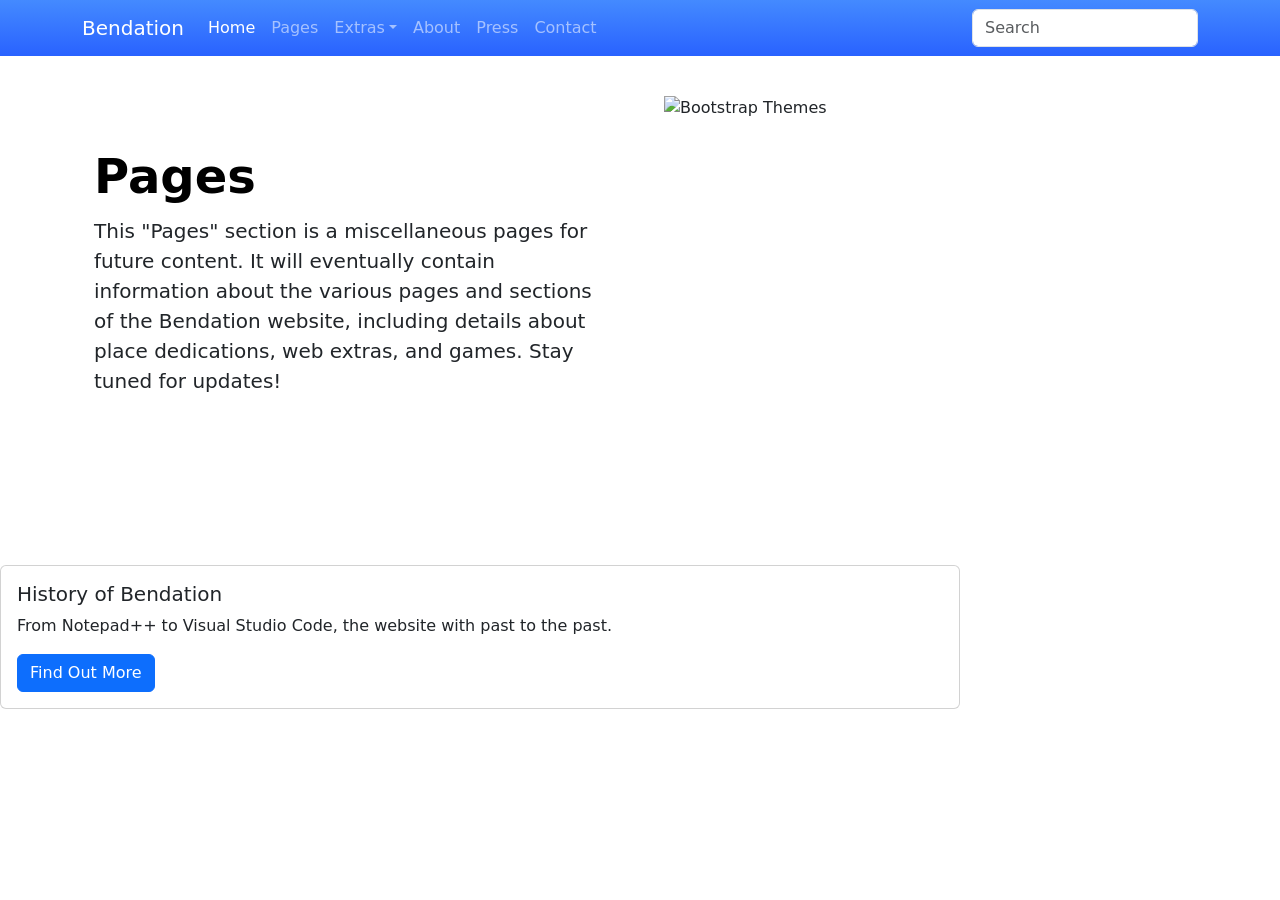
==== commit 7e34347a: "Updated the font styles and center the cards" ====
--- a/pages.html
+++ b/pages.html
@@ -94,7 +94,7 @@
         </div>
       </div>
 
-<div class="card w-75 mb-3">
+<div class="card w-75 mb-3" float="center">
   <div class="card-body">
     <h5 class="card-title">History of Bendation</h5>
     <p class="card-text">From Notepad++ to Visual Studio Code, the website with past to the past.</p>
--- a/meta/style.css
+++ b/meta/style.css
@@ -4,61 +4,61 @@
  * Licensed under MIT (https://github.com/twbs/bootstrap/blob/main/LICENSE)
  */
 :root,[data-bs-theme=light] {
-    --bs-blue: #0d6efd;
-    --bs-indigo: #6610f2;
-    --bs-purple: #6f42c1;
-    --bs-pink: #d63384;
-    --bs-red: #dc3545;
-    --bs-orange: #fd7e14;
-    --bs-yellow: #ffc107;
-    --bs-green: #198754;
-    --bs-teal: #20c997;
-    --bs-cyan: #0dcaf0;
+    --bs-blue: #2196F3;
+    --bs-indigo: #3F51B5;
+    --bs-purple: #9C27B0;
+    --bs-pink: #E91E63;
+    --bs-red: #F44336;
+    --bs-orange: #FF9800;
+    --bs-yellow: #FFC107;
+    --bs-green: #4CAF50;
+    --bs-teal: #009688;
+    --bs-cyan: #00BCD4;
     --bs-black: #000;
     --bs-white: #fff;
-    --bs-gray: #6c757d;
-    --bs-gray-dark: #343a40;
-    --bs-gray-100: #f8f9fa;
-    --bs-gray-200: #e9ecef;
-    --bs-gray-300: #dee2e6;
-    --bs-gray-400: #ced4da;
-    --bs-gray-500: #adb5bd;
-    --bs-gray-600: #6c757d;
-    --bs-gray-700: #495057;
-    --bs-gray-800: #343a40;
-    --bs-gray-900: #212529;
-    --bs-primary: #0d6efd;
-    --bs-secondary: #6c757d;
-    --bs-success: #198754;
-    --bs-info: #0dcaf0;
-    --bs-warning: #ffc107;
-    --bs-danger: #dc3545;
-    --bs-light: #f8f9fa;
-    --bs-dark: #212529;
-    --bs-primary-rgb: 13,110,253;
-    --bs-secondary-rgb: 108,117,125;
-    --bs-success-rgb: 25,135,84;
-    --bs-info-rgb: 13,202,240;
+    --bs-gray: #9E9E9E;
+    --bs-gray-dark: #212121;
+    --bs-gray-100: #F5F5F5;
+    --bs-gray-200: #EEEEEE;
+    --bs-gray-300: #E0E0E0;
+    --bs-gray-400: #BDBDBD;
+    --bs-gray-500: #9E9E9E;
+    --bs-gray-600: #757575;
+    --bs-gray-700: #616161;
+    --bs-gray-800: #424242;
+    --bs-gray-900: #212121;
+    --bs-primary: #2196F3;
+    --bs-secondary: #607D8B;
+    --bs-success: #4CAF50;
+    --bs-info: #00BCD4;
+    --bs-warning: #FFC107;
+    --bs-danger: #F44336;
+    --bs-light: #FAFAFA;
+    --bs-dark: #212121;
+    --bs-primary-rgb: 33,150,243;
+    --bs-secondary-rgb: 96,125,139;
+    --bs-success-rgb: 76,175,80;
+    --bs-info-rgb: 0,188,212;
     --bs-warning-rgb: 255,193,7;
     --bs-danger-rgb: 220,53,69;
     --bs-light-rgb: 248,249,250;
     --bs-dark-rgb: 33,37,41;
-    --bs-primary-text-emphasis: #052c65;
-    --bs-secondary-text-emphasis: #2b2f32;
-    --bs-success-text-emphasis: #0a3622;
-    --bs-info-text-emphasis: #055160;
-    --bs-warning-text-emphasis: #664d03;
-    --bs-danger-text-emphasis: #58151c;
-    --bs-light-text-emphasis: #495057;
-    --bs-dark-text-emphasis: #495057;
-    --bs-primary-bg-subtle: #cfe2ff;
-    --bs-secondary-bg-subtle: #e2e3e5;
-    --bs-success-bg-subtle: #d1e7dd;
-    --bs-info-bg-subtle: #cff4fc;
-    --bs-warning-bg-subtle: #fff3cd;
-    --bs-danger-bg-subtle: #f8d7da;
-    --bs-light-bg-subtle: #fcfcfd;
-    --bs-dark-bg-subtle: #ced4da;
+    --bs-primary-text-emphasis: #0D47A1;
+    --bs-secondary-text-emphasis: #263238;
+    --bs-success-text-emphasis: #1B5E20;
+    --bs-info-text-emphasis: #006064;
+    --bs-warning-text-emphasis: #FF6F00;
+    --bs-danger-text-emphasis: #B71C1C;
+    --bs-light-text-emphasis: #212121;
+    --bs-dark-text-emphasis: #212121;
+    --bs-primary-bg-subtle: #E3F2FD;
+    --bs-secondary-bg-subtle: #ECEFF1;
+    --bs-success-bg-subtle: #E8F5E9;
+    --bs-info-bg-subtle: #E0F7FA;
+    --bs-warning-bg-subtle: #FFF8E1;
+    --bs-danger-bg-subtle: #FFEBEE;
+    --bs-light-bg-subtle: #FAFAFA;
+    --bs-dark-bg-subtle: #F5F5F5;
     --bs-primary-border-subtle: #9ec5fe;
     --bs-secondary-border-subtle: #c4c8cb;
     --bs-success-border-subtle: #a3cfbb;
@@ -69,7 +69,7 @@
     --bs-dark-border-subtle: #adb5bd;
     --bs-white-rgb: 255,255,255;
     --bs-black-rgb: 0,0,0;
-    --bs-font-sans-serif: "SF UI Display SemiBold","SF UI Text","Noto Sans",sans-serif,"Apple Color Emoji","Segoe UI Emoji","Segoe UI Symbol","Noto Color Emoji";
+    --bs-font-sans-serif: system-ui,-apple-system,"Segoe UI",Roboto,"Helvetica Neue","Noto Sans","Liberation Sans",Arial,sans-serif,"Apple Color Emoji","Segoe UI Emoji","Segoe UI Symbol","Noto Color Emoji";
     --bs-font-monospace: SFMono-Regular,Menlo,Monaco,Consolas,"Liberation Mono","Courier New",monospace;
     --bs-gradient: linear-gradient(180deg, rgba(255, 255, 255, 0.15), rgba(255, 255, 255, 0));
     --bs-gradient-blue: linear-gradient(180deg, #448AFF, #2962FF);
@@ -218,7 +218,6 @@
     font-weight: 500;
     line-height: 1.2;
     color: var(--bs-heading-color);
-    font-family: 'SF UI Display SemiBold',sans-serif;
 }
 
 .h1,h1 {
@@ -272,7 +271,6 @@
 p {
     margin-top: 0;
     margin-bottom: 1rem;
-    font-family: 'SF UI Text',sans-serif;
 }
 
 abbr[title] {
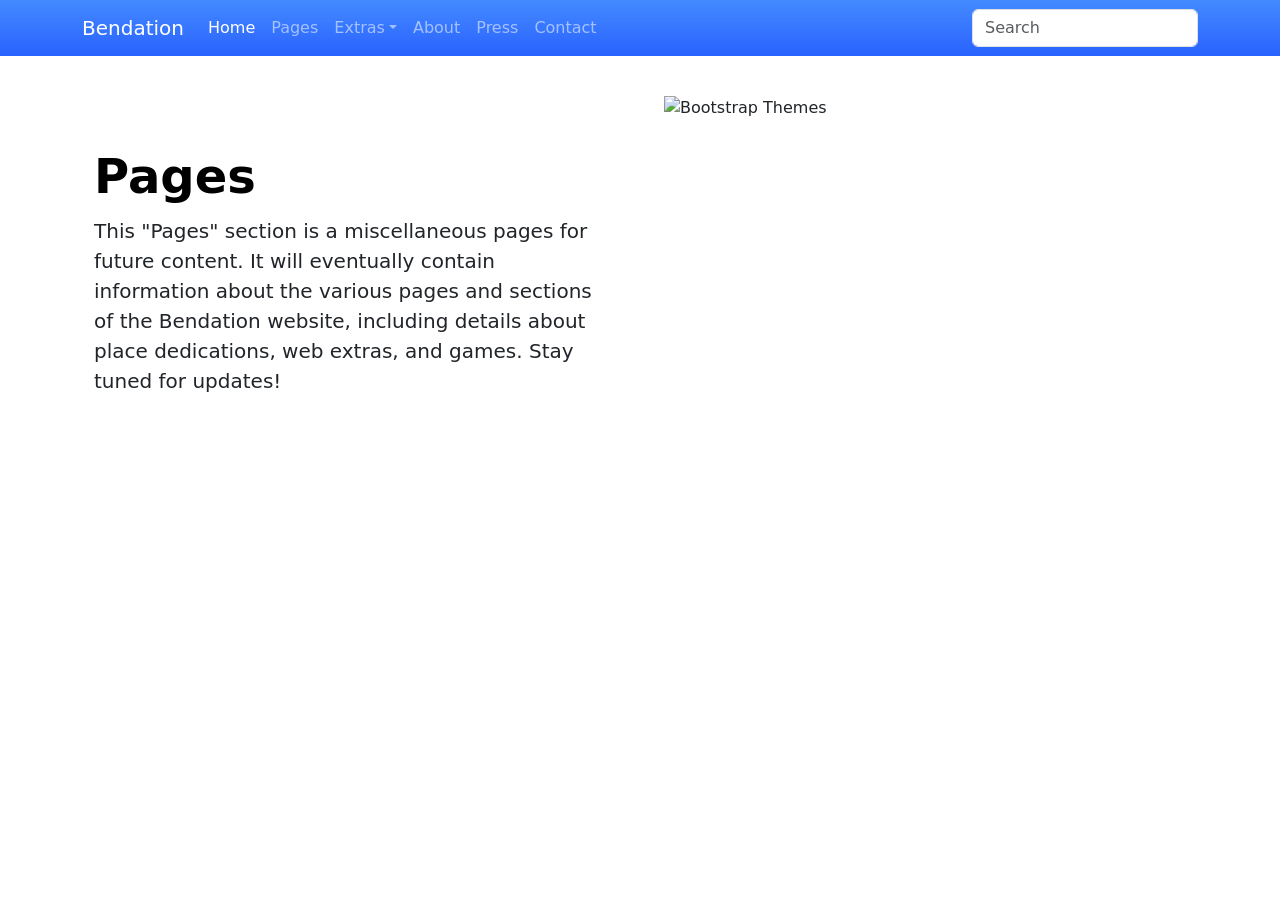
==== commit 43e572a8: "Added an Open Graph metadata element of "url"" ====
--- a/pages.html
+++ b/pages.html
@@ -13,6 +13,7 @@
         <meta property="og:image" content="bendation_logo.png">
         <meta property="og:site_name" content="Bendation">
         <meta property="og:type" content="website">
+        <meta property="og:url" content="bendation.site/pages">
 
         <link rel="stylesheet" href="meta/style.css">
         <script src="https://cdn.jsdelivr.net/npm/bootstrap@5.3.8/dist/js/bootstrap.bundle.min.js"></script>
@@ -94,13 +95,5 @@
         </div>
       </div>
 
-<div class="card w-75 mb-3" float="center">
-  <div class="card-body">
-    <h5 class="card-title">History of Bendation</h5>
-    <p class="card-text">From Notepad++ to Visual Studio Code, the website with past to the past.</p>
-    <a href="#" class="btn btn-primary">Find Out More</a>
-  </div>
-</div>
-
     </body>
-</html>+</html>
--- a/meta/style.css
+++ b/meta/style.css
@@ -1,13442 +1,13442 @@
-@charset "UTF-8";/*!
- * Bootstrap  v5.3.8 (https://getbootstrap.com/)
- * Copyright 2011-2025 The Bootstrap Authors
- * Licensed under MIT (https://github.com/twbs/bootstrap/blob/main/LICENSE)
- */
-:root,[data-bs-theme=light] {
-    --bs-blue: #2196F3;
-    --bs-indigo: #3F51B5;
-    --bs-purple: #9C27B0;
-    --bs-pink: #E91E63;
-    --bs-red: #F44336;
-    --bs-orange: #FF9800;
-    --bs-yellow: #FFC107;
-    --bs-green: #4CAF50;
-    --bs-teal: #009688;
-    --bs-cyan: #00BCD4;
-    --bs-black: #000;
-    --bs-white: #fff;
-    --bs-gray: #9E9E9E;
-    --bs-gray-dark: #212121;
-    --bs-gray-100: #F5F5F5;
-    --bs-gray-200: #EEEEEE;
-    --bs-gray-300: #E0E0E0;
-    --bs-gray-400: #BDBDBD;
-    --bs-gray-500: #9E9E9E;
-    --bs-gray-600: #757575;
-    --bs-gray-700: #616161;
-    --bs-gray-800: #424242;
-    --bs-gray-900: #212121;
-    --bs-primary: #2196F3;
-    --bs-secondary: #607D8B;
-    --bs-success: #4CAF50;
-    --bs-info: #00BCD4;
-    --bs-warning: #FFC107;
-    --bs-danger: #F44336;
-    --bs-light: #FAFAFA;
-    --bs-dark: #212121;
-    --bs-primary-rgb: 33,150,243;
-    --bs-secondary-rgb: 96,125,139;
-    --bs-success-rgb: 76,175,80;
-    --bs-info-rgb: 0,188,212;
-    --bs-warning-rgb: 255,193,7;
-    --bs-danger-rgb: 220,53,69;
-    --bs-light-rgb: 248,249,250;
-    --bs-dark-rgb: 33,37,41;
-    --bs-primary-text-emphasis: #0D47A1;
-    --bs-secondary-text-emphasis: #263238;
-    --bs-success-text-emphasis: #1B5E20;
-    --bs-info-text-emphasis: #006064;
-    --bs-warning-text-emphasis: #FF6F00;
-    --bs-danger-text-emphasis: #B71C1C;
-    --bs-light-text-emphasis: #212121;
-    --bs-dark-text-emphasis: #212121;
-    --bs-primary-bg-subtle: #E3F2FD;
-    --bs-secondary-bg-subtle: #ECEFF1;
-    --bs-success-bg-subtle: #E8F5E9;
-    --bs-info-bg-subtle: #E0F7FA;
-    --bs-warning-bg-subtle: #FFF8E1;
-    --bs-danger-bg-subtle: #FFEBEE;
-    --bs-light-bg-subtle: #FAFAFA;
-    --bs-dark-bg-subtle: #F5F5F5;
-    --bs-primary-border-subtle: #9ec5fe;
-    --bs-secondary-border-subtle: #c4c8cb;
-    --bs-success-border-subtle: #a3cfbb;
-    --bs-info-border-subtle: #9eeaf9;
-    --bs-warning-border-subtle: #ffe69c;
-    --bs-danger-border-subtle: #f1aeb5;
-    --bs-light-border-subtle: #e9ecef;
-    --bs-dark-border-subtle: #adb5bd;
-    --bs-white-rgb: 255,255,255;
-    --bs-black-rgb: 0,0,0;
-    --bs-font-sans-serif: system-ui,-apple-system,"Segoe UI",Roboto,"Helvetica Neue","Noto Sans","Liberation Sans",Arial,sans-serif,"Apple Color Emoji","Segoe UI Emoji","Segoe UI Symbol","Noto Color Emoji";
-    --bs-font-monospace: SFMono-Regular,Menlo,Monaco,Consolas,"Liberation Mono","Courier New",monospace;
-    --bs-gradient: linear-gradient(180deg, rgba(255, 255, 255, 0.15), rgba(255, 255, 255, 0));
-    --bs-gradient-blue: linear-gradient(180deg, #448AFF, #2962FF);
-    --bs-gradient-ai: linear-gradient(45deg, #2962FF, #FF4081);
-    --bs-body-font-family: var(--bs-font-sans-serif);
-    --bs-body-font-size: 1rem;
-    --bs-body-font-weight: 400;
-    --bs-body-line-height: 1.5;
-    --bs-body-color: #212529;
-    --bs-body-color-rgb: 33,37,41;
-    --bs-body-bg: #fff;
-    --bs-body-bg-rgb: 255,255,255;
-    --bs-emphasis-color: #000;
-    --bs-emphasis-color-rgb: 0,0,0;
-    --bs-secondary-color: rgba(33, 37, 41, 0.75);
-    --bs-secondary-color-rgb: 33,37,41;
-    --bs-secondary-bg: #e9ecef;
-    --bs-secondary-bg-rgb: 233,236,239;
-    --bs-tertiary-color: rgba(33, 37, 41, 0.5);
-    --bs-tertiary-color-rgb: 33,37,41;
-    --bs-tertiary-bg: #f8f9fa;
-    --bs-tertiary-bg-rgb: 248,249,250;
-    --bs-heading-color: inherit;
-    --bs-link-color: #0d6efd;
-    --bs-link-color-rgb: 13,110,253;
-    --bs-link-decoration: underline;
-    --bs-link-hover-color: #0a58ca;
-    --bs-link-hover-color-rgb: 10,88,202;
-    --bs-code-color: #d63384;
-    --bs-highlight-color: #212529;
-    --bs-highlight-bg: #fff3cd;
-    --bs-border-width: 1px;
-    --bs-border-style: solid;
-    --bs-border-color: #dee2e6;
-    --bs-border-color-translucent: rgba(0, 0, 0, 0.175);
-    --bs-border-radius: 0.375rem;
-    --bs-border-radius-sm: 0.25rem;
-    --bs-border-radius-lg: 0.5rem;
-    --bs-border-radius-xl: 1rem;
-    --bs-border-radius-xxl: 2rem;
-    --bs-border-radius-2xl: var(--bs-border-radius-xxl);
-    --bs-border-radius-pill: 50rem;
-    --bs-box-shadow: 0 0.5rem 1rem rgba(0, 0, 0, 0.15);
-    --bs-box-shadow-sm: 0 0.125rem 0.25rem rgba(0, 0, 0, 0.075);
-    --bs-box-shadow-lg: 0 1rem 3rem rgba(0, 0, 0, 0.175);
-    --bs-box-shadow-inset: inset 0 1px 2px rgba(0, 0, 0, 0.075);
-    --bs-focus-ring-width: 0.25rem;
-    --bs-focus-ring-opacity: 0.25;
-    --bs-focus-ring-color: rgba(13, 110, 253, 0.25);
-    --bs-form-valid-color: #198754;
-    --bs-form-valid-border-color: #198754;
-    --bs-form-invalid-color: #dc3545;
-    --bs-form-invalid-border-color: #dc3545;
-}
-
-[data-bs-theme=dark] {
-    color-scheme: dark;
-    --bs-body-color: #dee2e6;
-    --bs-body-color-rgb: 222,226,230;
-    --bs-body-bg: #212529;
-    --bs-body-bg-rgb: 33,37,41;
-    --bs-emphasis-color: #fff;
-    --bs-emphasis-color-rgb: 255,255,255;
-    --bs-secondary-color: rgba(222, 226, 230, 0.75);
-    --bs-secondary-color-rgb: 222,226,230;
-    --bs-secondary-bg: #343a40;
-    --bs-secondary-bg-rgb: 52,58,64;
-    --bs-tertiary-color: rgba(222, 226, 230, 0.5);
-    --bs-tertiary-color-rgb: 222,226,230;
-    --bs-tertiary-bg: #2b3035;
-    --bs-tertiary-bg-rgb: 43,48,53;
-    --bs-primary-text-emphasis: #6ea8fe;
-    --bs-secondary-text-emphasis: #a7acb1;
-    --bs-success-text-emphasis: #75b798;
-    --bs-info-text-emphasis: #6edff6;
-    --bs-warning-text-emphasis: #ffda6a;
-    --bs-danger-text-emphasis: #ea868f;
-    --bs-light-text-emphasis: #f8f9fa;
-    --bs-dark-text-emphasis: #dee2e6;
-    --bs-primary-bg-subtle: #031633;
-    --bs-secondary-bg-subtle: #161719;
-    --bs-success-bg-subtle: #051b11;
-    --bs-info-bg-subtle: #032830;
-    --bs-warning-bg-subtle: #332701;
-    --bs-danger-bg-subtle: #2c0b0e;
-    --bs-light-bg-subtle: #343a40;
-    --bs-dark-bg-subtle: #1a1d20;
-    --bs-primary-border-subtle: #084298;
-    --bs-secondary-border-subtle: #41464b;
-    --bs-success-border-subtle: #0f5132;
-    --bs-info-border-subtle: #087990;
-    --bs-warning-border-subtle: #997404;
-    --bs-danger-border-subtle: #842029;
-    --bs-light-border-subtle: #495057;
-    --bs-dark-border-subtle: #343a40;
-    --bs-heading-color: inherit;
-    --bs-link-color: #6ea8fe;
-    --bs-link-hover-color: #8bb9fe;
-    --bs-link-color-rgb: 110,168,254;
-    --bs-link-hover-color-rgb: 139,185,254;
-    --bs-code-color: #e685b5;
-    --bs-highlight-color: #dee2e6;
-    --bs-highlight-bg: #664d03;
-    --bs-border-color: #495057;
-    --bs-border-color-translucent: rgba(255, 255, 255, 0.15);
-    --bs-form-valid-color: #75b798;
-    --bs-form-valid-border-color: #75b798;
-    --bs-form-invalid-color: #ea868f;
-    --bs-form-invalid-border-color: #ea868f;
-}
-
-*,::after,::before {
-    box-sizing: border-box;
-}
-
-@media (prefers-reduced-motion:no-preference) {
-    :root {
-        scroll-behavior: smooth;
-    }
-}
-
-body {
-    margin: 0;
-    font-family: var(--bs-body-font-family);
-    font-size: var(--bs-body-font-size);
-    font-weight: var(--bs-body-font-weight);
-    line-height: var(--bs-body-line-height);
-    color: var(--bs-body-color);
-    text-align: var(--bs-body-text-align);
-    background-color: var(--bs-body-bg);
-    -webkit-text-size-adjust: 100%;
-    -webkit-tap-highlight-color: transparent;
-}
-
-hr {
-    margin: 1rem 0;
-    color: inherit;
-    border: 0;
-    border-top: var(--bs-border-width) solid;
-    opacity: .25;
-}
-
-.h1,.h2,.h3,.h4,.h5,.h6,h1,h2,h3,h4,h5,h6 {
-    margin-top: 0;
-    margin-bottom: .5rem;
-    font-weight: 500;
-    line-height: 1.2;
-    color: var(--bs-heading-color);
-}
-
-.h1,h1 {
-    font-size: calc(1.375rem + 1.5vw);
-}
-
-@media (min-width: 1200px) {
-    .h1,h1 {
-        font-size:2.5rem;
-    }
-}
-
-.h2,h2 {
-    font-size: calc(1.325rem + .9vw);
-}
-
-@media (min-width: 1200px) {
-    .h2,h2 {
-        font-size:2rem;
-    }
-}
-
-.h3,h3 {
-    font-size: calc(1.3rem + .6vw);
-}
-
-@media (min-width: 1200px) {
-    .h3,h3 {
-        font-size:1.75rem;
-    }
-}
-
-.h4,h4 {
-    font-size: calc(1.275rem + .3vw);
-}
-
-@media (min-width: 1200px) {
-    .h4,h4 {
-        font-size:1.5rem;
-    }
-}
-
-.h5,h5 {
-    font-size: 1.25rem;
-}
-
-.h6,h6 {
-    font-size: 1rem;
-}
-
-p {
-    margin-top: 0;
-    margin-bottom: 1rem;
-}
-
-abbr[title] {
-    -webkit-text-decoration: underline dotted;
-    text-decoration: underline dotted;
-    cursor: help;
-    -webkit-text-decoration-skip-ink: none;
-    text-decoration-skip-ink: none
-}
-
-address {
-    margin-bottom: 1rem;
-    font-style: normal;
-    line-height: inherit
-}
-
-ol,ul {
-    padding-left: 2rem
-}
-
-dl,ol,ul {
-    margin-top: 0;
-    margin-bottom: 1rem
-}
-
-ol ol,ol ul,ul ol,ul ul {
-    margin-bottom: 0
-}
-
-dt {
-    font-weight: 700
-}
-
-dd {
-    margin-bottom: .5rem;
-    margin-left: 0
-}
-
-blockquote {
-    margin: 0 0 1rem
-}
-
-b,strong {
-    font-weight: bolder
-}
-
-.small,small {
-    font-size: .875em
-}
-
-.mark,mark {
-    padding: .1875em;
-    color: var(--bs-highlight-color);
-    background-color: var(--bs-highlight-bg)
-}
-
-sub,sup {
-    position: relative;
-    font-size: .75em;
-    line-height: 0;
-    vertical-align: baseline
-}
-
-sub {
-    bottom: -.25em
-}
-
-sup {
-    top: -.5em
-}
-
-a {
-    color: rgba(var(--bs-link-color-rgb),var(--bs-link-opacity,1));
-    text-decoration: underline
-}
-
-a:hover {
-    --bs-link-color-rgb: var(--bs-link-hover-color-rgb)
-}
-
-a:not([href]):not([class]),a:not([href]):not([class]):hover {
-    color: inherit;
-    text-decoration: none
-}
-
-code,kbd,pre,samp {
-    font-family: var(--bs-font-monospace);
-    font-size: 1em
-}
-
-pre {
-    display: block;
-    margin-top: 0;
-    margin-bottom: 1rem;
-    overflow: auto;
-    font-size: .875em
-}
-
-pre code {
-    font-size: inherit;
-    color: inherit;
-    word-break: normal
-}
-
-code {
-    font-size: .875em;
-    color: var(--bs-code-color);
-    word-wrap: break-word
-}
-
-a>code {
-    color: inherit
-}
-
-kbd {
-    padding: .1875rem .375rem;
-    font-size: .875em;
-    color: var(--bs-body-bg);
-    background-color: var(--bs-body-color);
-    border-radius: .25rem
-}
-
-kbd kbd {
-    padding: 0;
-    font-size: 1em
-}
-
-figure {
-    margin: 0 0 1rem
-}
-
-img,svg {
-    vertical-align: middle
-}
-
-table {
-    caption-side: bottom;
-    border-collapse: collapse
-}
-
-caption {
-    padding-top: .5rem;
-    padding-bottom: .5rem;
-    color: var(--bs-secondary-color);
-    text-align: left
-}
-
-th {
-    text-align: inherit;
-    text-align: -webkit-match-parent
-}
-
-tbody,td,tfoot,th,thead,tr {
-    border-color: inherit;
-    border-style: solid;
-    border-width: 0
-}
-
-label {
-    display: inline-block
-}
-
-button {
-    border-radius: 0
-}
-
-button:focus:not(:focus-visible) {
-    outline: 0
-}
-
-button,input,optgroup,select,textarea {
-    margin: 0;
-    font-family: inherit;
-    font-size: inherit;
-    line-height: inherit
-}
-
-button,select {
-    text-transform: none
-}
-
-[role=button] {
-    cursor: pointer
-}
-
-select {
-    word-wrap: normal
-}
-
-select:disabled {
-    opacity: 1
-}
-
-[list]:not([type=date]):not([type=datetime-local]):not([type=month]):not([type=week]):not([type=time])::-webkit-calendar-picker-indicator {
-    display: none!important
-}
-
-[type=button],[type=reset],[type=submit],button {
-    -webkit-appearance: button;
-    appearance: button
-}
-
-[type=button]:not(:disabled),[type=reset]:not(:disabled),[type=submit]:not(:disabled),button:not(:disabled) {
-    cursor: pointer
-}
-
-::-moz-focus-inner {
-    padding: 0;
-    border-style: none
-}
-
-textarea {
-    resize: vertical
-}
-
-fieldset {
-    min-width: 0;
-    padding: 0;
-    margin: 0;
-    border: 0
-}
-
-legend {
-    float: left;
-    width: 100%;
-    padding: 0;
-    margin-bottom: .5rem;
-    line-height: inherit;
-    font-size: calc(1.275rem + .3vw)
-}
-
-@media (min-width: 1200px) {
-    legend {
-        font-size:1.5rem
-    }
-}
-
-legend+* {
-    clear: left
-}
-
-::-webkit-datetime-edit-day-field,::-webkit-datetime-edit-fields-wrapper,::-webkit-datetime-edit-hour-field,::-webkit-datetime-edit-minute,::-webkit-datetime-edit-month-field,::-webkit-datetime-edit-text,::-webkit-datetime-edit-year-field {
-    padding: 0
-}
-
-::-webkit-inner-spin-button {
-    height: auto
-}
-
-[type=search] {
-    -webkit-appearance: textfield;
-    appearance: textfield;
-    outline-offset: -2px
-}
-
-[type=search]::-webkit-search-cancel-button {
-    cursor: pointer;
-    filter: grayscale(1)
-}
-
-::-webkit-search-decoration {
-    -webkit-appearance: none
-}
-
-::-webkit-color-swatch-wrapper {
-    padding: 0
-}
-
-::-webkit-file-upload-button {
-    font: inherit;
-    appearance: button;
-    -webkit-appearance: button
-}
-
-::file-selector-button {
-    font: inherit;
-    appearance: button;
-    -webkit-appearance: button
-}
-
-output {
-    display: inline-block
-}
-
-iframe {
-    border: 0
-}
-
-summary {
-    display: list-item;
-    cursor: pointer
-}
-
-progress {
-    vertical-align: baseline
-}
-
-[hidden] {
-    display: none!important
-}
-
-.lead {
-    font-size: 1.25rem;
-    font-weight: 300
-}
-
-.display-1 {
-    font-weight: 300;
-    line-height: 1.2;
-    font-size: calc(1.625rem + 4.5vw)
-}
-
-@media (min-width: 1200px) {
-    .display-1 {
-        font-size:5rem
-    }
-}
-
-.display-2 {
-    font-weight: 300;
-    line-height: 1.2;
-    font-size: calc(1.575rem + 3.9vw)
-}
-
-@media (min-width: 1200px) {
-    .display-2 {
-        font-size:4.5rem
-    }
-}
-
-.display-3 {
-    font-weight: 300;
-    line-height: 1.2;
-    font-size: calc(1.525rem + 3.3vw)
-}
-
-@media (min-width: 1200px) {
-    .display-3 {
-        font-size:4rem
-    }
-}
-
-.display-4 {
-    font-weight: 300;
-    line-height: 1.2;
-    font-size: calc(1.475rem + 2.7vw)
-}
-
-@media (min-width: 1200px) {
-    .display-4 {
-        font-size:3.5rem
-    }
-}
-
-.display-5 {
-    font-weight: 300;
-    line-height: 1.2;
-    font-size: calc(1.425rem + 2.1vw)
-}
-
-@media (min-width: 1200px) {
-    .display-5 {
-        font-size:3rem
-    }
-}
-
-.display-6 {
-    font-weight: 300;
-    line-height: 1.2;
-    font-size: calc(1.375rem + 1.5vw)
-}
-
-@media (min-width: 1200px) {
-    .display-6 {
-        font-size:2.5rem
-    }
-}
-
-.list-unstyled {
-    padding-left: 0;
-    list-style: none
-}
-
-.list-inline {
-    padding-left: 0;
-    list-style: none
-}
-
-.list-inline-item {
-    display: inline-block
-}
-
-.list-inline-item:not(:last-child) {
-    margin-right: .5rem
-}
-
-.initialism {
-    font-size: .875em;
-    text-transform: uppercase
-}
-
-.blockquote {
-    margin-bottom: 1rem;
-    font-size: 1.25rem
-}
-
-.blockquote>:last-child {
-    margin-bottom: 0
-}
-
-.blockquote-footer {
-    margin-top: -1rem;
-    margin-bottom: 1rem;
-    font-size: .875em;
-    color: #6c757d
-}
-
-.blockquote-footer::before {
-    content: "— "
-}
-
-.img-fluid {
-    max-width: 100%;
-    height: auto
-}
-
-.img-thumbnail {
-    padding: .25rem;
-    background-color: var(--bs-body-bg);
-    border: var(--bs-border-width) solid var(--bs-border-color);
-    border-radius: var(--bs-border-radius);
-    max-width: 100%;
-    height: auto
-}
-
-.figure {
-    display: inline-block
-}
-
-.figure-img {
-    margin-bottom: .5rem;
-    line-height: 1
-}
-
-.figure-caption {
-    font-size: .875em;
-    color: var(--bs-secondary-color)
-}
-
-.container,.container-fluid,.container-lg,.container-md,.container-sm,.container-xl,.container-xxl {
-    --bs-gutter-x: 1.5rem;
-    --bs-gutter-y: 0;
-    width: 100%;
-    padding-right: calc(var(--bs-gutter-x) * .5);
-    padding-left: calc(var(--bs-gutter-x) * .5);
-    margin-right: auto;
-    margin-left: auto
-}
-
-@media (min-width: 576px) {
-    .container,.container-sm {
-        max-width:540px
-    }
-}
-
-@media (min-width: 768px) {
-    .container,.container-md,.container-sm {
-        max-width:720px
-    }
-}
-
-@media (min-width: 992px) {
-    .container,.container-lg,.container-md,.container-sm {
-        max-width:960px
-    }
-}
-
-@media (min-width: 1200px) {
-    .container,.container-lg,.container-md,.container-sm,.container-xl {
-        max-width:1140px
-    }
-}
-
-@media (min-width: 1400px) {
-    .container,.container-lg,.container-md,.container-sm,.container-xl,.container-xxl {
-        max-width:1320px
-    }
-}
-
-:root {
-    --bs-breakpoint-xs: 0;
-    --bs-breakpoint-sm: 576px;
-    --bs-breakpoint-md: 768px;
-    --bs-breakpoint-lg: 992px;
-    --bs-breakpoint-xl: 1200px;
-    --bs-breakpoint-xxl: 1400px
-}
-
-.row {
-    --bs-gutter-x: 1.5rem;
-    --bs-gutter-y: 0;
-    display: flex;
-    flex-wrap: wrap;
-    margin-top: calc(-1 * var(--bs-gutter-y));
-    margin-right: calc(-.5 * var(--bs-gutter-x));
-    margin-left: calc(-.5 * var(--bs-gutter-x))
-}
-
-.row>* {
-    flex-shrink: 0;
-    width: 100%;
-    max-width: 100%;
-    padding-right: calc(var(--bs-gutter-x) * .5);
-    padding-left: calc(var(--bs-gutter-x) * .5);
-    margin-top: var(--bs-gutter-y)
-}
-
-.col {
-    flex: 1 0 0
-}
-
-.row-cols-auto>* {
-    flex: 0 0 auto;
-    width: auto
-}
-
-.row-cols-1>* {
-    flex: 0 0 auto;
-    width: 100%
-}
-
-.row-cols-2>* {
-    flex: 0 0 auto;
-    width: 50%
-}
-
-.row-cols-3>* {
-    flex: 0 0 auto;
-    width: 33.33333333%
-}
-
-.row-cols-4>* {
-    flex: 0 0 auto;
-    width: 25%
-}
-
-.row-cols-5>* {
-    flex: 0 0 auto;
-    width: 20%
-}
-
-.row-cols-6>* {
-    flex: 0 0 auto;
-    width: 16.66666667%
-}
-
-.col-auto {
-    flex: 0 0 auto;
-    width: auto
-}
-
-.col-1 {
-    flex: 0 0 auto;
-    width: 8.33333333%
-}
-
-.col-2 {
-    flex: 0 0 auto;
-    width: 16.66666667%
-}
-
-.col-3 {
-    flex: 0 0 auto;
-    width: 25%
-}
-
-.col-4 {
-    flex: 0 0 auto;
-    width: 33.33333333%
-}
-
-.col-5 {
-    flex: 0 0 auto;
-    width: 41.66666667%
-}
-
-.col-6 {
-    flex: 0 0 auto;
-    width: 50%
-}
-
-.col-7 {
-    flex: 0 0 auto;
-    width: 58.33333333%
-}
-
-.col-8 {
-    flex: 0 0 auto;
-    width: 66.66666667%
-}
-
-.col-9 {
-    flex: 0 0 auto;
-    width: 75%
-}
-
-.col-10 {
-    flex: 0 0 auto;
-    width: 83.33333333%
-}
-
-.col-11 {
-    flex: 0 0 auto;
-    width: 91.66666667%
-}
-
-.col-12 {
-    flex: 0 0 auto;
-    width: 100%
-}
-
-.offset-1 {
-    margin-left: 8.33333333%
-}
-
-.offset-2 {
-    margin-left: 16.66666667%
-}
-
-.offset-3 {
-    margin-left: 25%
-}
-
-.offset-4 {
-    margin-left: 33.33333333%
-}
-
-.offset-5 {
-    margin-left: 41.66666667%
-}
-
-.offset-6 {
-    margin-left: 50%
-}
-
-.offset-7 {
-    margin-left: 58.33333333%
-}
-
-.offset-8 {
-    margin-left: 66.66666667%
-}
-
-.offset-9 {
-    margin-left: 75%
-}
-
-.offset-10 {
-    margin-left: 83.33333333%
-}
-
-.offset-11 {
-    margin-left: 91.66666667%
-}
-
-.g-0,.gx-0 {
-    --bs-gutter-x: 0
-}
-
-.g-0,.gy-0 {
-    --bs-gutter-y: 0
-}
-
-.g-1,.gx-1 {
-    --bs-gutter-x: 0.25rem
-}
-
-.g-1,.gy-1 {
-    --bs-gutter-y: 0.25rem
-}
-
-.g-2,.gx-2 {
-    --bs-gutter-x: 0.5rem
-}
-
-.g-2,.gy-2 {
-    --bs-gutter-y: 0.5rem
-}
-
-.g-3,.gx-3 {
-    --bs-gutter-x: 1rem
-}
-
-.g-3,.gy-3 {
-    --bs-gutter-y: 1rem
-}
-
-.g-4,.gx-4 {
-    --bs-gutter-x: 1.5rem
-}
-
-.g-4,.gy-4 {
-    --bs-gutter-y: 1.5rem
-}
-
-.g-5,.gx-5 {
-    --bs-gutter-x: 3rem
-}
-
-.g-5,.gy-5 {
-    --bs-gutter-y: 3rem
-}
-
-@media (min-width: 576px) {
-    .col-sm {
-        flex:1 0 0
-    }
-
-    .row-cols-sm-auto>* {
-        flex: 0 0 auto;
-        width: auto
-    }
-
-    .row-cols-sm-1>* {
-        flex: 0 0 auto;
-        width: 100%
-    }
-
-    .row-cols-sm-2>* {
-        flex: 0 0 auto;
-        width: 50%
-    }
-
-    .row-cols-sm-3>* {
-        flex: 0 0 auto;
-        width: 33.33333333%
-    }
-
-    .row-cols-sm-4>* {
-        flex: 0 0 auto;
-        width: 25%
-    }
-
-    .row-cols-sm-5>* {
-        flex: 0 0 auto;
-        width: 20%
-    }
-
-    .row-cols-sm-6>* {
-        flex: 0 0 auto;
-        width: 16.66666667%
-    }
-
-    .col-sm-auto {
-        flex: 0 0 auto;
-        width: auto
-    }
-
-    .col-sm-1 {
-        flex: 0 0 auto;
-        width: 8.33333333%
-    }
-
-    .col-sm-2 {
-        flex: 0 0 auto;
-        width: 16.66666667%
-    }
-
-    .col-sm-3 {
-        flex: 0 0 auto;
-        width: 25%
-    }
-
-    .col-sm-4 {
-        flex: 0 0 auto;
-        width: 33.33333333%
-    }
-
-    .col-sm-5 {
-        flex: 0 0 auto;
-        width: 41.66666667%
-    }
-
-    .col-sm-6 {
-        flex: 0 0 auto;
-        width: 50%
-    }
-
-    .col-sm-7 {
-        flex: 0 0 auto;
-        width: 58.33333333%
-    }
-
-    .col-sm-8 {
-        flex: 0 0 auto;
-        width: 66.66666667%
-    }
-
-    .col-sm-9 {
-        flex: 0 0 auto;
-        width: 75%
-    }
-
-    .col-sm-10 {
-        flex: 0 0 auto;
-        width: 83.33333333%
-    }
-
-    .col-sm-11 {
-        flex: 0 0 auto;
-        width: 91.66666667%
-    }
-
-    .col-sm-12 {
-        flex: 0 0 auto;
-        width: 100%
-    }
-
-    .offset-sm-0 {
-        margin-left: 0
-    }
-
-    .offset-sm-1 {
-        margin-left: 8.33333333%
-    }
-
-    .offset-sm-2 {
-        margin-left: 16.66666667%
-    }
-
-    .offset-sm-3 {
-        margin-left: 25%
-    }
-
-    .offset-sm-4 {
-        margin-left: 33.33333333%
-    }
-
-    .offset-sm-5 {
-        margin-left: 41.66666667%
-    }
-
-    .offset-sm-6 {
-        margin-left: 50%
-    }
-
-    .offset-sm-7 {
-        margin-left: 58.33333333%
-    }
-
-    .offset-sm-8 {
-        margin-left: 66.66666667%
-    }
-
-    .offset-sm-9 {
-        margin-left: 75%
-    }
-
-    .offset-sm-10 {
-        margin-left: 83.33333333%
-    }
-
-    .offset-sm-11 {
-        margin-left: 91.66666667%
-    }
-
-    .g-sm-0,.gx-sm-0 {
-        --bs-gutter-x: 0
-    }
-
-    .g-sm-0,.gy-sm-0 {
-        --bs-gutter-y: 0
-    }
-
-    .g-sm-1,.gx-sm-1 {
-        --bs-gutter-x: 0.25rem
-    }
-
-    .g-sm-1,.gy-sm-1 {
-        --bs-gutter-y: 0.25rem
-    }
-
-    .g-sm-2,.gx-sm-2 {
-        --bs-gutter-x: 0.5rem
-    }
-
-    .g-sm-2,.gy-sm-2 {
-        --bs-gutter-y: 0.5rem
-    }
-
-    .g-sm-3,.gx-sm-3 {
-        --bs-gutter-x: 1rem
-    }
-
-    .g-sm-3,.gy-sm-3 {
-        --bs-gutter-y: 1rem
-    }
-
-    .g-sm-4,.gx-sm-4 {
-        --bs-gutter-x: 1.5rem
-    }
-
-    .g-sm-4,.gy-sm-4 {
-        --bs-gutter-y: 1.5rem
-    }
-
-    .g-sm-5,.gx-sm-5 {
-        --bs-gutter-x: 3rem
-    }
-
-    .g-sm-5,.gy-sm-5 {
-        --bs-gutter-y: 3rem
-    }
-}
-
-@media (min-width: 768px) {
-    .col-md {
-        flex:1 0 0
-    }
-
-    .row-cols-md-auto>* {
-        flex: 0 0 auto;
-        width: auto
-    }
-
-    .row-cols-md-1>* {
-        flex: 0 0 auto;
-        width: 100%
-    }
-
-    .row-cols-md-2>* {
-        flex: 0 0 auto;
-        width: 50%
-    }
-
-    .row-cols-md-3>* {
-        flex: 0 0 auto;
-        width: 33.33333333%
-    }
-
-    .row-cols-md-4>* {
-        flex: 0 0 auto;
-        width: 25%
-    }
-
-    .row-cols-md-5>* {
-        flex: 0 0 auto;
-        width: 20%
-    }
-
-    .row-cols-md-6>* {
-        flex: 0 0 auto;
-        width: 16.66666667%
-    }
-
-    .col-md-auto {
-        flex: 0 0 auto;
-        width: auto
-    }
-
-    .col-md-1 {
-        flex: 0 0 auto;
-        width: 8.33333333%
-    }
-
-    .col-md-2 {
-        flex: 0 0 auto;
-        width: 16.66666667%
-    }
-
-    .col-md-3 {
-        flex: 0 0 auto;
-        width: 25%
-    }
-
-    .col-md-4 {
-        flex: 0 0 auto;
-        width: 33.33333333%
-    }
-
-    .col-md-5 {
-        flex: 0 0 auto;
-        width: 41.66666667%
-    }
-
-    .col-md-6 {
-        flex: 0 0 auto;
-        width: 50%
-    }
-
-    .col-md-7 {
-        flex: 0 0 auto;
-        width: 58.33333333%
-    }
-
-    .col-md-8 {
-        flex: 0 0 auto;
-        width: 66.66666667%
-    }
-
-    .col-md-9 {
-        flex: 0 0 auto;
-        width: 75%
-    }
-
-    .col-md-10 {
-        flex: 0 0 auto;
-        width: 83.33333333%
-    }
-
-    .col-md-11 {
-        flex: 0 0 auto;
-        width: 91.66666667%
-    }
-
-    .col-md-12 {
-        flex: 0 0 auto;
-        width: 100%
-    }
-
-    .offset-md-0 {
-        margin-left: 0
-    }
-
-    .offset-md-1 {
-        margin-left: 8.33333333%
-    }
-
-    .offset-md-2 {
-        margin-left: 16.66666667%
-    }
-
-    .offset-md-3 {
-        margin-left: 25%
-    }
-
-    .offset-md-4 {
-        margin-left: 33.33333333%
-    }
-
-    .offset-md-5 {
-        margin-left: 41.66666667%
-    }
-
-    .offset-md-6 {
-        margin-left: 50%
-    }
-
-    .offset-md-7 {
-        margin-left: 58.33333333%
-    }
-
-    .offset-md-8 {
-        margin-left: 66.66666667%
-    }
-
-    .offset-md-9 {
-        margin-left: 75%
-    }
-
-    .offset-md-10 {
-        margin-left: 83.33333333%
-    }
-
-    .offset-md-11 {
-        margin-left: 91.66666667%
-    }
-
-    .g-md-0,.gx-md-0 {
-        --bs-gutter-x: 0
-    }
-
-    .g-md-0,.gy-md-0 {
-        --bs-gutter-y: 0
-    }
-
-    .g-md-1,.gx-md-1 {
-        --bs-gutter-x: 0.25rem
-    }
-
-    .g-md-1,.gy-md-1 {
-        --bs-gutter-y: 0.25rem
-    }
-
-    .g-md-2,.gx-md-2 {
-        --bs-gutter-x: 0.5rem
-    }
-
-    .g-md-2,.gy-md-2 {
-        --bs-gutter-y: 0.5rem
-    }
-
-    .g-md-3,.gx-md-3 {
-        --bs-gutter-x: 1rem
-    }
-
-    .g-md-3,.gy-md-3 {
-        --bs-gutter-y: 1rem
-    }
-
-    .g-md-4,.gx-md-4 {
-        --bs-gutter-x: 1.5rem
-    }
-
-    .g-md-4,.gy-md-4 {
-        --bs-gutter-y: 1.5rem
-    }
-
-    .g-md-5,.gx-md-5 {
-        --bs-gutter-x: 3rem
-    }
-
-    .g-md-5,.gy-md-5 {
-        --bs-gutter-y: 3rem
-    }
-}
-
-@media (min-width: 992px) {
-    .col-lg {
-        flex:1 0 0
-    }
-
-    .row-cols-lg-auto>* {
-        flex: 0 0 auto;
-        width: auto
-    }
-
-    .row-cols-lg-1>* {
-        flex: 0 0 auto;
-        width: 100%
-    }
-
-    .row-cols-lg-2>* {
-        flex: 0 0 auto;
-        width: 50%
-    }
-
-    .row-cols-lg-3>* {
-        flex: 0 0 auto;
-        width: 33.33333333%
-    }
-
-    .row-cols-lg-4>* {
-        flex: 0 0 auto;
-        width: 25%
-    }
-
-    .row-cols-lg-5>* {
-        flex: 0 0 auto;
-        width: 20%
-    }
-
-    .row-cols-lg-6>* {
-        flex: 0 0 auto;
-        width: 16.66666667%
-    }
-
-    .col-lg-auto {
-        flex: 0 0 auto;
-        width: auto
-    }
-
-    .col-lg-1 {
-        flex: 0 0 auto;
-        width: 8.33333333%
-    }
-
-    .col-lg-2 {
-        flex: 0 0 auto;
-        width: 16.66666667%
-    }
-
-    .col-lg-3 {
-        flex: 0 0 auto;
-        width: 25%
-    }
-
-    .col-lg-4 {
-        flex: 0 0 auto;
-        width: 33.33333333%
-    }
-
-    .col-lg-5 {
-        flex: 0 0 auto;
-        width: 41.66666667%
-    }
-
-    .col-lg-6 {
-        flex: 0 0 auto;
-        width: 50%
-    }
-
-    .col-lg-7 {
-        flex: 0 0 auto;
-        width: 58.33333333%
-    }
-
-    .col-lg-8 {
-        flex: 0 0 auto;
-        width: 66.66666667%
-    }
-
-    .col-lg-9 {
-        flex: 0 0 auto;
-        width: 75%
-    }
-
-    .col-lg-10 {
-        flex: 0 0 auto;
-        width: 83.33333333%
-    }
-
-    .col-lg-11 {
-        flex: 0 0 auto;
-        width: 91.66666667%
-    }
-
-    .col-lg-12 {
-        flex: 0 0 auto;
-        width: 100%
-    }
-
-    .offset-lg-0 {
-        margin-left: 0
-    }
-
-    .offset-lg-1 {
-        margin-left: 8.33333333%
-    }
-
-    .offset-lg-2 {
-        margin-left: 16.66666667%
-    }
-
-    .offset-lg-3 {
-        margin-left: 25%
-    }
-
-    .offset-lg-4 {
-        margin-left: 33.33333333%
-    }
-
-    .offset-lg-5 {
-        margin-left: 41.66666667%
-    }
-
-    .offset-lg-6 {
-        margin-left: 50%
-    }
-
-    .offset-lg-7 {
-        margin-left: 58.33333333%
-    }
-
-    .offset-lg-8 {
-        margin-left: 66.66666667%
-    }
-
-    .offset-lg-9 {
-        margin-left: 75%
-    }
-
-    .offset-lg-10 {
-        margin-left: 83.33333333%
-    }
-
-    .offset-lg-11 {
-        margin-left: 91.66666667%
-    }
-
-    .g-lg-0,.gx-lg-0 {
-        --bs-gutter-x: 0
-    }
-
-    .g-lg-0,.gy-lg-0 {
-        --bs-gutter-y: 0
-    }
-
-    .g-lg-1,.gx-lg-1 {
-        --bs-gutter-x: 0.25rem
-    }
-
-    .g-lg-1,.gy-lg-1 {
-        --bs-gutter-y: 0.25rem
-    }
-
-    .g-lg-2,.gx-lg-2 {
-        --bs-gutter-x: 0.5rem
-    }
-
-    .g-lg-2,.gy-lg-2 {
-        --bs-gutter-y: 0.5rem
-    }
-
-    .g-lg-3,.gx-lg-3 {
-        --bs-gutter-x: 1rem
-    }
-
-    .g-lg-3,.gy-lg-3 {
-        --bs-gutter-y: 1rem
-    }
-
-    .g-lg-4,.gx-lg-4 {
-        --bs-gutter-x: 1.5rem
-    }
-
-    .g-lg-4,.gy-lg-4 {
-        --bs-gutter-y: 1.5rem
-    }
-
-    .g-lg-5,.gx-lg-5 {
-        --bs-gutter-x: 3rem
-    }
-
-    .g-lg-5,.gy-lg-5 {
-        --bs-gutter-y: 3rem
-    }
-}
-
-@media (min-width: 1200px) {
-    .col-xl {
-        flex:1 0 0
-    }
-
-    .row-cols-xl-auto>* {
-        flex: 0 0 auto;
-        width: auto
-    }
-
-    .row-cols-xl-1>* {
-        flex: 0 0 auto;
-        width: 100%
-    }
-
-    .row-cols-xl-2>* {
-        flex: 0 0 auto;
-        width: 50%
-    }
-
-    .row-cols-xl-3>* {
-        flex: 0 0 auto;
-        width: 33.33333333%
-    }
-
-    .row-cols-xl-4>* {
-        flex: 0 0 auto;
-        width: 25%
-    }
-
-    .row-cols-xl-5>* {
-        flex: 0 0 auto;
-        width: 20%
-    }
-
-    .row-cols-xl-6>* {
-        flex: 0 0 auto;
-        width: 16.66666667%
-    }
-
-    .col-xl-auto {
-        flex: 0 0 auto;
-        width: auto
-    }
-
-    .col-xl-1 {
-        flex: 0 0 auto;
-        width: 8.33333333%
-    }
-
-    .col-xl-2 {
-        flex: 0 0 auto;
-        width: 16.66666667%
-    }
-
-    .col-xl-3 {
-        flex: 0 0 auto;
-        width: 25%
-    }
-
-    .col-xl-4 {
-        flex: 0 0 auto;
-        width: 33.33333333%
-    }
-
-    .col-xl-5 {
-        flex: 0 0 auto;
-        width: 41.66666667%
-    }
-
-    .col-xl-6 {
-        flex: 0 0 auto;
-        width: 50%
-    }
-
-    .col-xl-7 {
-        flex: 0 0 auto;
-        width: 58.33333333%
-    }
-
-    .col-xl-8 {
-        flex: 0 0 auto;
-        width: 66.66666667%
-    }
-
-    .col-xl-9 {
-        flex: 0 0 auto;
-        width: 75%
-    }
-
-    .col-xl-10 {
-        flex: 0 0 auto;
-        width: 83.33333333%
-    }
-
-    .col-xl-11 {
-        flex: 0 0 auto;
-        width: 91.66666667%
-    }
-
-    .col-xl-12 {
-        flex: 0 0 auto;
-        width: 100%
-    }
-
-    .offset-xl-0 {
-        margin-left: 0
-    }
-
-    .offset-xl-1 {
-        margin-left: 8.33333333%
-    }
-
-    .offset-xl-2 {
-        margin-left: 16.66666667%
-    }
-
-    .offset-xl-3 {
-        margin-left: 25%
-    }
-
-    .offset-xl-4 {
-        margin-left: 33.33333333%
-    }
-
-    .offset-xl-5 {
-        margin-left: 41.66666667%
-    }
-
-    .offset-xl-6 {
-        margin-left: 50%
-    }
-
-    .offset-xl-7 {
-        margin-left: 58.33333333%
-    }
-
-    .offset-xl-8 {
-        margin-left: 66.66666667%
-    }
-
-    .offset-xl-9 {
-        margin-left: 75%
-    }
-
-    .offset-xl-10 {
-        margin-left: 83.33333333%
-    }
-
-    .offset-xl-11 {
-        margin-left: 91.66666667%
-    }
-
-    .g-xl-0,.gx-xl-0 {
-        --bs-gutter-x: 0
-    }
-
-    .g-xl-0,.gy-xl-0 {
-        --bs-gutter-y: 0
-    }
-
-    .g-xl-1,.gx-xl-1 {
-        --bs-gutter-x: 0.25rem
-    }
-
-    .g-xl-1,.gy-xl-1 {
-        --bs-gutter-y: 0.25rem
-    }
-
-    .g-xl-2,.gx-xl-2 {
-        --bs-gutter-x: 0.5rem
-    }
-
-    .g-xl-2,.gy-xl-2 {
-        --bs-gutter-y: 0.5rem
-    }
-
-    .g-xl-3,.gx-xl-3 {
-        --bs-gutter-x: 1rem
-    }
-
-    .g-xl-3,.gy-xl-3 {
-        --bs-gutter-y: 1rem
-    }
-
-    .g-xl-4,.gx-xl-4 {
-        --bs-gutter-x: 1.5rem
-    }
-
-    .g-xl-4,.gy-xl-4 {
-        --bs-gutter-y: 1.5rem
-    }
-
-    .g-xl-5,.gx-xl-5 {
-        --bs-gutter-x: 3rem
-    }
-
-    .g-xl-5,.gy-xl-5 {
-        --bs-gutter-y: 3rem
-    }
-}
-
-@media (min-width: 1400px) {
-    .col-xxl {
-        flex:1 0 0
-    }
-
-    .row-cols-xxl-auto>* {
-        flex: 0 0 auto;
-        width: auto
-    }
-
-    .row-cols-xxl-1>* {
-        flex: 0 0 auto;
-        width: 100%
-    }
-
-    .row-cols-xxl-2>* {
-        flex: 0 0 auto;
-        width: 50%
-    }
-
-    .row-cols-xxl-3>* {
-        flex: 0 0 auto;
-        width: 33.33333333%
-    }
-
-    .row-cols-xxl-4>* {
-        flex: 0 0 auto;
-        width: 25%
-    }
-
-    .row-cols-xxl-5>* {
-        flex: 0 0 auto;
-        width: 20%
-    }
-
-    .row-cols-xxl-6>* {
-        flex: 0 0 auto;
-        width: 16.66666667%
-    }
-
-    .col-xxl-auto {
-        flex: 0 0 auto;
-        width: auto
-    }
-
-    .col-xxl-1 {
-        flex: 0 0 auto;
-        width: 8.33333333%
-    }
-
-    .col-xxl-2 {
-        flex: 0 0 auto;
-        width: 16.66666667%
-    }
-
-    .col-xxl-3 {
-        flex: 0 0 auto;
-        width: 25%
-    }
-
-    .col-xxl-4 {
-        flex: 0 0 auto;
-        width: 33.33333333%
-    }
-
-    .col-xxl-5 {
-        flex: 0 0 auto;
-        width: 41.66666667%
-    }
-
-    .col-xxl-6 {
-        flex: 0 0 auto;
-        width: 50%
-    }
-
-    .col-xxl-7 {
-        flex: 0 0 auto;
-        width: 58.33333333%
-    }
-
-    .col-xxl-8 {
-        flex: 0 0 auto;
-        width: 66.66666667%
-    }
-
-    .col-xxl-9 {
-        flex: 0 0 auto;
-        width: 75%
-    }
-
-    .col-xxl-10 {
-        flex: 0 0 auto;
-        width: 83.33333333%
-    }
-
-    .col-xxl-11 {
-        flex: 0 0 auto;
-        width: 91.66666667%
-    }
-
-    .col-xxl-12 {
-        flex: 0 0 auto;
-        width: 100%
-    }
-
-    .offset-xxl-0 {
-        margin-left: 0
-    }
-
-    .offset-xxl-1 {
-        margin-left: 8.33333333%
-    }
-
-    .offset-xxl-2 {
-        margin-left: 16.66666667%
-    }
-
-    .offset-xxl-3 {
-        margin-left: 25%
-    }
-
-    .offset-xxl-4 {
-        margin-left: 33.33333333%
-    }
-
-    .offset-xxl-5 {
-        margin-left: 41.66666667%
-    }
-
-    .offset-xxl-6 {
-        margin-left: 50%
-    }
-
-    .offset-xxl-7 {
-        margin-left: 58.33333333%
-    }
-
-    .offset-xxl-8 {
-        margin-left: 66.66666667%
-    }
-
-    .offset-xxl-9 {
-        margin-left: 75%
-    }
-
-    .offset-xxl-10 {
-        margin-left: 83.33333333%
-    }
-
-    .offset-xxl-11 {
-        margin-left: 91.66666667%
-    }
-
-    .g-xxl-0,.gx-xxl-0 {
-        --bs-gutter-x: 0
-    }
-
-    .g-xxl-0,.gy-xxl-0 {
-        --bs-gutter-y: 0
-    }
-
-    .g-xxl-1,.gx-xxl-1 {
-        --bs-gutter-x: 0.25rem
-    }
-
-    .g-xxl-1,.gy-xxl-1 {
-        --bs-gutter-y: 0.25rem
-    }
-
-    .g-xxl-2,.gx-xxl-2 {
-        --bs-gutter-x: 0.5rem
-    }
-
-    .g-xxl-2,.gy-xxl-2 {
-        --bs-gutter-y: 0.5rem
-    }
-
-    .g-xxl-3,.gx-xxl-3 {
-        --bs-gutter-x: 1rem
-    }
-
-    .g-xxl-3,.gy-xxl-3 {
-        --bs-gutter-y: 1rem
-    }
-
-    .g-xxl-4,.gx-xxl-4 {
-        --bs-gutter-x: 1.5rem
-    }
-
-    .g-xxl-4,.gy-xxl-4 {
-        --bs-gutter-y: 1.5rem
-    }
-
-    .g-xxl-5,.gx-xxl-5 {
-        --bs-gutter-x: 3rem
-    }
-
-    .g-xxl-5,.gy-xxl-5 {
-        --bs-gutter-y: 3rem
-    }
-}
-
-.table {
-    --bs-table-color-type: initial;
-    --bs-table-bg-type: initial;
-    --bs-table-color-state: initial;
-    --bs-table-bg-state: initial;
-    --bs-table-color: var(--bs-emphasis-color);
-    --bs-table-bg: var(--bs-body-bg);
-    --bs-table-border-color: var(--bs-border-color);
-    --bs-table-accent-bg: transparent;
-    --bs-table-striped-color: var(--bs-emphasis-color);
-    --bs-table-striped-bg: rgba(var(--bs-emphasis-color-rgb), 0.05);
-    --bs-table-active-color: var(--bs-emphasis-color);
-    --bs-table-active-bg: rgba(var(--bs-emphasis-color-rgb), 0.1);
-    --bs-table-hover-color: var(--bs-emphasis-color);
-    --bs-table-hover-bg: rgba(var(--bs-emphasis-color-rgb), 0.075);
-    width: 100%;
-    margin-bottom: 1rem;
-    vertical-align: top;
-    border-color: var(--bs-table-border-color)
-}
-
-.table>:not(caption)>*>* {
-    padding: .5rem .5rem;
-    color: var(--bs-table-color-state,var(--bs-table-color-type,var(--bs-table-color)));
-    background-color: var(--bs-table-bg);
-    border-bottom-width: var(--bs-border-width);
-    box-shadow: inset 0 0 0 9999px var(--bs-table-bg-state,var(--bs-table-bg-type,var(--bs-table-accent-bg)))
-}
-
-.table>tbody {
-    vertical-align: inherit
-}
-
-.table>thead {
-    vertical-align: bottom
-}
-
-.table-group-divider {
-    border-top: calc(var(--bs-border-width) * 2) solid currentcolor
-}
-
-.caption-top {
-    caption-side: top
-}
-
-.table-sm>:not(caption)>*>* {
-    padding: .25rem .25rem
-}
-
-.table-bordered>:not(caption)>* {
-    border-width: var(--bs-border-width) 0
-}
-
-.table-bordered>:not(caption)>*>* {
-    border-width: 0 var(--bs-border-width)
-}
-
-.table-borderless>:not(caption)>*>* {
-    border-bottom-width: 0
-}
-
-.table-borderless>:not(:first-child) {
-    border-top-width: 0
-}
-
-.table-striped>tbody>tr:nth-of-type(odd)>* {
-    --bs-table-color-type: var(--bs-table-striped-color);
-    --bs-table-bg-type: var(--bs-table-striped-bg)
-}
-
-.table-striped-columns>:not(caption)>tr>:nth-child(2n) {
-    --bs-table-color-type: var(--bs-table-striped-color);
-    --bs-table-bg-type: var(--bs-table-striped-bg)
-}
-
-.table-active {
-    --bs-table-color-state: var(--bs-table-active-color);
-    --bs-table-bg-state: var(--bs-table-active-bg)
-}
-
-.table-hover>tbody>tr:hover>* {
-    --bs-table-color-state: var(--bs-table-hover-color);
-    --bs-table-bg-state: var(--bs-table-hover-bg)
-}
-
-.table-primary {
-    --bs-table-color: #000;
-    --bs-table-bg: #cfe2ff;
-    --bs-table-border-color: #a6b5cc;
-    --bs-table-striped-bg: #c5d7f2;
-    --bs-table-striped-color: #000;
-    --bs-table-active-bg: #bacbe6;
-    --bs-table-active-color: #000;
-    --bs-table-hover-bg: #bfd1ec;
-    --bs-table-hover-color: #000;
-    color: var(--bs-table-color);
-    border-color: var(--bs-table-border-color)
-}
-
-.table-secondary {
-    --bs-table-color: #000;
-    --bs-table-bg: #e2e3e5;
-    --bs-table-border-color: #b5b6b7;
-    --bs-table-striped-bg: #d7d8da;
-    --bs-table-striped-color: #000;
-    --bs-table-active-bg: #cbccce;
-    --bs-table-active-color: #000;
-    --bs-table-hover-bg: #d1d2d4;
-    --bs-table-hover-color: #000;
-    color: var(--bs-table-color);
-    border-color: var(--bs-table-border-color)
-}
-
-.table-success {
-    --bs-table-color: #000;
-    --bs-table-bg: #d1e7dd;
-    --bs-table-border-color: #a7b9b1;
-    --bs-table-striped-bg: #c7dbd2;
-    --bs-table-striped-color: #000;
-    --bs-table-active-bg: #bcd0c7;
-    --bs-table-active-color: #000;
-    --bs-table-hover-bg: #c1d6cc;
-    --bs-table-hover-color: #000;
-    color: var(--bs-table-color);
-    border-color: var(--bs-table-border-color)
-}
-
-.table-info {
-    --bs-table-color: #000;
-    --bs-table-bg: #cff4fc;
-    --bs-table-border-color: #a6c3ca;
-    --bs-table-striped-bg: #c5e8ef;
-    --bs-table-striped-color: #000;
-    --bs-table-active-bg: #badce3;
-    --bs-table-active-color: #000;
-    --bs-table-hover-bg: #bfe2e9;
-    --bs-table-hover-color: #000;
-    color: var(--bs-table-color);
-    border-color: var(--bs-table-border-color)
-}
-
-.table-warning {
-    --bs-table-color: #000;
-    --bs-table-bg: #fff3cd;
-    --bs-table-border-color: #ccc2a4;
-    --bs-table-striped-bg: #f2e7c3;
-    --bs-table-striped-color: #000;
-    --bs-table-active-bg: #e6dbb9;
-    --bs-table-active-color: #000;
-    --bs-table-hover-bg: #ece1be;
-    --bs-table-hover-color: #000;
-    color: var(--bs-table-color);
-    border-color: var(--bs-table-border-color)
-}
-
-.table-danger {
-    --bs-table-color: #000;
-    --bs-table-bg: #f8d7da;
-    --bs-table-border-color: #c6acae;
-    --bs-table-striped-bg: #eccccf;
-    --bs-table-striped-color: #000;
-    --bs-table-active-bg: #dfc2c4;
-    --bs-table-active-color: #000;
-    --bs-table-hover-bg: #e5c7ca;
-    --bs-table-hover-color: #000;
-    color: var(--bs-table-color);
-    border-color: var(--bs-table-border-color)
-}
-
-.table-light {
-    --bs-table-color: #000;
-    --bs-table-bg: #f8f9fa;
-    --bs-table-border-color: #c6c7c8;
-    --bs-table-striped-bg: #ecedee;
-    --bs-table-striped-color: #000;
-    --bs-table-active-bg: #dfe0e1;
-    --bs-table-active-color: #000;
-    --bs-table-hover-bg: #e5e6e7;
-    --bs-table-hover-color: #000;
-    color: var(--bs-table-color);
-    border-color: var(--bs-table-border-color)
-}
-
-.table-dark {
-    --bs-table-color: #fff;
-    --bs-table-bg: #212529;
-    --bs-table-border-color: #4d5154;
-    --bs-table-striped-bg: #2c3034;
-    --bs-table-striped-color: #fff;
-    --bs-table-active-bg: #373b3e;
-    --bs-table-active-color: #fff;
-    --bs-table-hover-bg: #323539;
-    --bs-table-hover-color: #fff;
-    color: var(--bs-table-color);
-    border-color: var(--bs-table-border-color)
-}
-
-.table-responsive {
-    overflow-x: auto;
-    -webkit-overflow-scrolling: touch
-}
-
-@media (max-width: 575.98px) {
-    .table-responsive-sm {
-        overflow-x:auto;
-        -webkit-overflow-scrolling: touch
-    }
-}
-
-@media (max-width: 767.98px) {
-    .table-responsive-md {
-        overflow-x:auto;
-        -webkit-overflow-scrolling: touch
-    }
-}
-
-@media (max-width: 991.98px) {
-    .table-responsive-lg {
-        overflow-x:auto;
-        -webkit-overflow-scrolling: touch
-    }
-}
-
-@media (max-width: 1199.98px) {
-    .table-responsive-xl {
-        overflow-x:auto;
-        -webkit-overflow-scrolling: touch
-    }
-}
-
-@media (max-width: 1399.98px) {
-    .table-responsive-xxl {
-        overflow-x:auto;
-        -webkit-overflow-scrolling: touch
-    }
-}
-
-.form-label {
-    margin-bottom: .5rem
-}
-
-.col-form-label {
-    padding-top: calc(.375rem + var(--bs-border-width));
-    padding-bottom: calc(.375rem + var(--bs-border-width));
-    margin-bottom: 0;
-    font-size: inherit;
-    line-height: 1.5
-}
-
-.col-form-label-lg {
-    padding-top: calc(.5rem + var(--bs-border-width));
-    padding-bottom: calc(.5rem + var(--bs-border-width));
-    font-size: 1.25rem
-}
-
-.col-form-label-sm {
-    padding-top: calc(.25rem + var(--bs-border-width));
-    padding-bottom: calc(.25rem + var(--bs-border-width));
-    font-size: .875rem
-}
-
-.form-text {
-    margin-top: .25rem;
-    font-size: .875em;
-    color: var(--bs-secondary-color)
-}
-
-.form-control {
-    display: block;
-    width: 100%;
-    padding: .375rem .75rem;
-    font-size: 1rem;
-    font-weight: 400;
-    line-height: 1.5;
-    color: var(--bs-body-color);
-    -webkit-appearance: none;
-    -moz-appearance: none;
-    appearance: none;
-    background-color: var(--bs-body-bg);
-    background-clip: padding-box;
-    border: var(--bs-border-width) solid var(--bs-border-color);
-    border-radius: var(--bs-border-radius);
-    transition: border-color .15s ease-in-out,box-shadow .15s ease-in-out
-}
-
-@media (prefers-reduced-motion:reduce) {
-    .form-control {
-        transition: none
-    }
-}
-
-.form-control[type=file] {
-    overflow: hidden
-}
-
-.form-control[type=file]:not(:disabled):not([readonly]) {
-    cursor: pointer
-}
-
-.form-control:focus {
-    color: var(--bs-body-color);
-    background-color: var(--bs-body-bg);
-    border-color: #86b7fe;
-    outline: 0;
-    box-shadow: 0 0 0 .25rem rgba(13,110,253,.25)
-}
-
-.form-control::-webkit-date-and-time-value {
-    min-width: 85px;
-    height: 1.5em;
-    margin: 0
-}
-
-.form-control::-webkit-datetime-edit {
-    display: block;
-    padding: 0
-}
-
-.form-control::placeholder {
-    color: var(--bs-secondary-color);
-    opacity: 1
-}
-
-.form-control:disabled {
-    background-color: var(--bs-secondary-bg);
-    opacity: 1
-}
-
-.form-control::-webkit-file-upload-button {
-    padding: .375rem .75rem;
-    margin: -.375rem -.75rem;
-    -webkit-margin-end: .75rem;
-    margin-inline-end:.75rem;color: var(--bs-body-color);
-    background-color: var(--bs-tertiary-bg);
-    pointer-events: none;
-    border-color: inherit;
-    border-style: solid;
-    border-width: 0;
-    border-inline-end-width:var(--bs-border-width);border-radius: 0;
-    -webkit-transition: color .15s ease-in-out,background-color .15s ease-in-out,border-color .15s ease-in-out,box-shadow .15s ease-in-out;
-    transition: color .15s ease-in-out,background-color .15s ease-in-out,border-color .15s ease-in-out,box-shadow .15s ease-in-out
-}
-
-.form-control::file-selector-button {
-    padding: .375rem .75rem;
-    margin: -.375rem -.75rem;
-    -webkit-margin-end: .75rem;
-    margin-inline-end:.75rem;color: var(--bs-body-color);
-    background-color: var(--bs-tertiary-bg);
-    pointer-events: none;
-    border-color: inherit;
-    border-style: solid;
-    border-width: 0;
-    border-inline-end-width:var(--bs-border-width);border-radius: 0;
-    transition: color .15s ease-in-out,background-color .15s ease-in-out,border-color .15s ease-in-out,box-shadow .15s ease-in-out
-}
-
-@media (prefers-reduced-motion:reduce) {
-    .form-control::-webkit-file-upload-button {
-        -webkit-transition: none;
-        transition: none
-    }
-
-    .form-control::file-selector-button {
-        transition: none
-    }
-}
-
-.form-control:hover:not(:disabled):not([readonly])::-webkit-file-upload-button {
-    background-color: var(--bs-secondary-bg)
-}
-
-.form-control:hover:not(:disabled):not([readonly])::file-selector-button {
-    background-color: var(--bs-secondary-bg)
-}
-
-.form-control-plaintext {
-    display: block;
-    width: 100%;
-    padding: .375rem 0;
-    margin-bottom: 0;
-    line-height: 1.5;
-    color: var(--bs-body-color);
-    background-color: transparent;
-    border: solid transparent;
-    border-width: var(--bs-border-width) 0
-}
-
-.form-control-plaintext:focus {
-    outline: 0
-}
-
-.form-control-plaintext.form-control-lg,.form-control-plaintext.form-control-sm {
-    padding-right: 0;
-    padding-left: 0
-}
-
-.form-control-sm {
-    min-height: calc(1.5em + .5rem + calc(var(--bs-border-width) * 2));
-    padding: .25rem .5rem;
-    font-size: .875rem;
-    border-radius: var(--bs-border-radius-sm)
-}
-
-.form-control-sm::-webkit-file-upload-button {
-    padding: .25rem .5rem;
-    margin: -.25rem -.5rem;
-    -webkit-margin-end: .5rem;
-    margin-inline-end:.5rem}
-
-.form-control-sm::file-selector-button {
-    padding: .25rem .5rem;
-    margin: -.25rem -.5rem;
-    -webkit-margin-end: .5rem;
-    margin-inline-end:.5rem}
-
-.form-control-lg {
-    min-height: calc(1.5em + 1rem + calc(var(--bs-border-width) * 2));
-    padding: .5rem 1rem;
-    font-size: 1.25rem;
-    border-radius: var(--bs-border-radius-lg)
-}
-
-.form-control-lg::-webkit-file-upload-button {
-    padding: .5rem 1rem;
-    margin: -.5rem -1rem;
-    -webkit-margin-end: 1rem;
-    margin-inline-end:1rem}
-
-.form-control-lg::file-selector-button {
-    padding: .5rem 1rem;
-    margin: -.5rem -1rem;
-    -webkit-margin-end: 1rem;
-    margin-inline-end:1rem}
-
-textarea.form-control {
-    min-height: calc(1.5em + .75rem + calc(var(--bs-border-width) * 2))
-}
-
-textarea.form-control-sm {
-    min-height: calc(1.5em + .5rem + calc(var(--bs-border-width) * 2))
-}
-
-textarea.form-control-lg {
-    min-height: calc(1.5em + 1rem + calc(var(--bs-border-width) * 2))
-}
-
-.form-control-color {
-    width: 3rem;
-    height: calc(1.5em + .75rem + calc(var(--bs-border-width) * 2));
-    padding: .375rem
-}
-
-.form-control-color:not(:disabled):not([readonly]) {
-    cursor: pointer
-}
-
-.form-control-color::-moz-color-swatch {
-    border: 0!important;
-    border-radius: var(--bs-border-radius)
-}
-
-.form-control-color::-webkit-color-swatch {
-    border: 0!important;
-    border-radius: var(--bs-border-radius)
-}
-
-.form-control-color.form-control-sm {
-    height: calc(1.5em + .5rem + calc(var(--bs-border-width) * 2))
-}
-
-.form-control-color.form-control-lg {
-    height: calc(1.5em + 1rem + calc(var(--bs-border-width) * 2))
-}
-
-.form-select {
-    --bs-form-select-bg-img: url("data:image/svg+xml,%3csvg xmlns='http://www.w3.org/2000/svg' viewBox='0 0 16 16'%3e%3cpath fill='none' stroke='%23343a40' stroke-linecap='round' stroke-linejoin='round' stroke-width='2' d='m2 5 6 6 6-6'/%3e%3c/svg%3e");
-    display: block;
-    width: 100%;
-    padding: .375rem 2.25rem .375rem .75rem;
-    font-size: 1rem;
-    font-weight: 400;
-    line-height: 1.5;
-    color: var(--bs-body-color);
-    -webkit-appearance: none;
-    -moz-appearance: none;
-    appearance: none;
-    background-color: var(--bs-body-bg);
-    background-image: var(--bs-form-select-bg-img),var(--bs-form-select-bg-icon,none);
-    background-repeat: no-repeat;
-    background-position: right .75rem center;
-    background-size: 16px 12px;
-    border: var(--bs-border-width) solid var(--bs-border-color);
-    border-radius: var(--bs-border-radius);
-    transition: border-color .15s ease-in-out,box-shadow .15s ease-in-out
-}
-
-@media (prefers-reduced-motion:reduce) {
-    .form-select {
-        transition: none
-    }
-}
-
-.form-select:focus {
-    border-color: #86b7fe;
-    outline: 0;
-    box-shadow: 0 0 0 .25rem rgba(13,110,253,.25)
-}
-
-.form-select[multiple],.form-select[size]:not([size="1"]) {
-    padding-right: .75rem;
-    background-image: none
-}
-
-.form-select:disabled {
-    background-color: var(--bs-secondary-bg)
-}
-
-.form-select:-moz-focusring {
-    color: transparent;
-    text-shadow: 0 0 0 var(--bs-body-color)
-}
-
-.form-select-sm {
-    padding-top: .25rem;
-    padding-bottom: .25rem;
-    padding-left: .5rem;
-    font-size: .875rem;
-    border-radius: var(--bs-border-radius-sm)
-}
-
-.form-select-lg {
-    padding-top: .5rem;
-    padding-bottom: .5rem;
-    padding-left: 1rem;
-    font-size: 1.25rem;
-    border-radius: var(--bs-border-radius-lg)
-}
-
-[data-bs-theme=dark] .form-select {
-    --bs-form-select-bg-img: url("data:image/svg+xml,%3csvg xmlns='http://www.w3.org/2000/svg' viewBox='0 0 16 16'%3e%3cpath fill='none' stroke='%23dee2e6' stroke-linecap='round' stroke-linejoin='round' stroke-width='2' d='m2 5 6 6 6-6'/%3e%3c/svg%3e")
-}
-
-.form-check {
-    display: block;
-    min-height: 1.5rem;
-    padding-left: 1.5em;
-    margin-bottom: .125rem
-}
-
-.form-check .form-check-input {
-    float: left;
-    margin-left: -1.5em
-}
-
-.form-check-reverse {
-    padding-right: 1.5em;
-    padding-left: 0;
-    text-align: right
-}
-
-.form-check-reverse .form-check-input {
-    float: right;
-    margin-right: -1.5em;
-    margin-left: 0
-}
-
-.form-check-input {
-    --bs-form-check-bg: var(--bs-body-bg);
-    flex-shrink: 0;
-    width: 1em;
-    height: 1em;
-    margin-top: .25em;
-    vertical-align: top;
-    -webkit-appearance: none;
-    -moz-appearance: none;
-    appearance: none;
-    background-color: var(--bs-form-check-bg);
-    background-image: var(--bs-form-check-bg-image);
-    background-repeat: no-repeat;
-    background-position: center;
-    background-size: contain;
-    border: var(--bs-border-width) solid var(--bs-border-color);
-    -webkit-print-color-adjust: exact;
-    print-color-adjust: exact;
-}
-
-.form-check-input[type=checkbox] {
-    border-radius: .25em
-}
-
-.form-check-input[type=radio] {
-    border-radius: 50%
-}
-
-.form-check-input:active {
-    filter: brightness(90%)
-}
-
-.form-check-input:focus {
-    border-color: #86b7fe;
-    outline: 0;
-    box-shadow: 0 0 0 .25rem rgba(13,110,253,.25)
-}
-
-.form-check-input:checked {
-    background-color: #0d6efd;
-    border-color: #0d6efd
-}
-
-.form-check-input:checked[type=checkbox] {
-    --bs-form-check-bg-image: url("data:image/svg+xml,%3csvg xmlns='http://www.w3.org/2000/svg' viewBox='0 0 20 20'%3e%3cpath fill='none' stroke='%23fff' stroke-linecap='round' stroke-linejoin='round' stroke-width='3' d='m6 10 3 3 6-6'/%3e%3c/svg%3e")
-}
-
-.form-check-input:checked[type=radio] {
-    --bs-form-check-bg-image: url("data:image/svg+xml,%3csvg xmlns='http://www.w3.org/2000/svg' viewBox='-4 -4 8 8'%3e%3ccircle r='2' fill='%23fff'/%3e%3c/svg%3e")
-}
-
-.form-check-input[type=checkbox]:indeterminate {
-    background-color: #0d6efd;
-    border-color: #0d6efd;
-    --bs-form-check-bg-image: url("data:image/svg+xml,%3csvg xmlns='http://www.w3.org/2000/svg' viewBox='0 0 20 20'%3e%3cpath fill='none' stroke='%23fff' stroke-linecap='round' stroke-linejoin='round' stroke-width='3' d='M6 10h8'/%3e%3c/svg%3e")
-}
-
-.form-check-input:disabled {
-    pointer-events: none;
-    filter: none;
-    opacity: .5
-}
-
-.form-check-input:disabled~.form-check-label,.form-check-input[disabled]~.form-check-label {
-    cursor: default;
-    opacity: .5
-}
-
-.form-switch {
-    padding-left: 2.5em
-}
-
-.form-switch .form-check-input {
-    --bs-form-switch-bg: url("data:image/svg+xml,%3csvg xmlns='http://www.w3.org/2000/svg' viewBox='-4 -4 8 8'%3e%3ccircle r='3' fill='rgba%280, 0, 0, 0.25%29'/%3e%3c/svg%3e");
-    width: 2em;
-    margin-left: -2.5em;
-    background-image: var(--bs-form-switch-bg);
-    background-position: left center;
-    border-radius: 2em;
-    transition: background-position .15s ease-in-out
-}
-
-@media (prefers-reduced-motion:reduce) {
-    .form-switch .form-check-input {
-        transition: none
-    }
-}
-
-.form-switch .form-check-input:focus {
-    --bs-form-switch-bg: url("data:image/svg+xml,%3csvg xmlns='http://www.w3.org/2000/svg' viewBox='-4 -4 8 8'%3e%3ccircle r='3' fill='%2386b7fe'/%3e%3c/svg%3e")
-}
-
-.form-switch .form-check-input:checked {
-    background-position: right center;
-    --bs-form-switch-bg: url("data:image/svg+xml,%3csvg xmlns='http://www.w3.org/2000/svg' viewBox='-4 -4 8 8'%3e%3ccircle r='3' fill='%23fff'/%3e%3c/svg%3e")
-}
-
-.form-switch.form-check-reverse {
-    padding-right: 2.5em;
-    padding-left: 0
-}
-
-.form-switch.form-check-reverse .form-check-input {
-    margin-right: -2.5em;
-    margin-left: 0
-}
-
-.form-check-inline {
-    display: inline-block;
-    margin-right: 1rem
-}
-
-.btn-check {
-    position: absolute;
-    clip: rect(0,0,0,0);
-    pointer-events: none
-}
-
-.btn-check:disabled+.btn,.btn-check[disabled]+.btn {
-    pointer-events: none;
-    filter: none;
-    opacity: .65
-}
-
-[data-bs-theme=dark] .form-switch .form-check-input:not(:checked):not(:focus) {
-    --bs-form-switch-bg: url("data:image/svg+xml,%3csvg xmlns='http://www.w3.org/2000/svg' viewBox='-4 -4 8 8'%3e%3ccircle r='3' fill='rgba%28255, 255, 255, 0.25%29'/%3e%3c/svg%3e")
-}
-
-.form-range {
-    width: 100%;
-    height: 1.5rem;
-    padding: 0;
-    -webkit-appearance: none;
-    -moz-appearance: none;
-    appearance: none;
-    background-color: transparent
-}
-
-.form-range:focus {
-    outline: 0
-}
-
-.form-range:focus::-webkit-slider-thumb {
-    box-shadow: 0 0 0 1px #fff,0 0 0 .25rem rgba(13,110,253,.25)
-}
-
-.form-range:focus::-moz-range-thumb {
-    box-shadow: 0 0 0 1px #fff,0 0 0 .25rem rgba(13,110,253,.25)
-}
-
-.form-range::-moz-focus-outer {
-    border: 0
-}
-
-.form-range::-webkit-slider-thumb {
-    width: 1rem;
-    height: 1rem;
-    margin-top: -.25rem;
-    -webkit-appearance: none;
-    appearance: none;
-    background-color: #0d6efd;
-    border: 0;
-    border-radius: 1rem;
-    -webkit-transition: background-color .15s ease-in-out,border-color .15s ease-in-out,box-shadow .15s ease-in-out;
-    transition: background-color .15s ease-in-out,border-color .15s ease-in-out,box-shadow .15s ease-in-out
-}
-
-@media (prefers-reduced-motion:reduce) {
-    .form-range::-webkit-slider-thumb {
-        -webkit-transition: none;
-        transition: none
-    }
-}
-
-.form-range::-webkit-slider-thumb:active {
-    background-color: #b6d4fe
-}
-
-.form-range::-webkit-slider-runnable-track {
-    width: 100%;
-    height: .5rem;
-    color: transparent;
-    cursor: pointer;
-    background-color: var(--bs-secondary-bg);
-    border-color: transparent;
-    border-radius: 1rem
-}
-
-.form-range::-moz-range-thumb {
-    width: 1rem;
-    height: 1rem;
-    -moz-appearance: none;
-    appearance: none;
-    background-color: #0d6efd;
-    border: 0;
-    border-radius: 1rem;
-    -moz-transition: background-color .15s ease-in-out,border-color .15s ease-in-out,box-shadow .15s ease-in-out;
-    transition: background-color .15s ease-in-out,border-color .15s ease-in-out,box-shadow .15s ease-in-out
-}
-
-@media (prefers-reduced-motion:reduce) {
-    .form-range::-moz-range-thumb {
-        -moz-transition: none;
-        transition: none
-    }
-}
-
-.form-range::-moz-range-thumb:active {
-    background-color: #b6d4fe
-}
-
-.form-range::-moz-range-track {
-    width: 100%;
-    height: .5rem;
-    color: transparent;
-    cursor: pointer;
-    background-color: var(--bs-secondary-bg);
-    border-color: transparent;
-    border-radius: 1rem
-}
-
-.form-range:disabled {
-    pointer-events: none
-}
-
-.form-range:disabled::-webkit-slider-thumb {
-    background-color: var(--bs-secondary-color)
-}
-
-.form-range:disabled::-moz-range-thumb {
-    background-color: var(--bs-secondary-color)
-}
-
-.form-floating {
-    position: relative
-}
-
-.form-floating>.form-control,.form-floating>.form-control-plaintext,.form-floating>.form-select {
-    height: calc(3.5rem + calc(var(--bs-border-width) * 2));
-    min-height: calc(3.5rem + calc(var(--bs-border-width) * 2));
-    line-height: 1.25
-}
-
-.form-floating>label {
-    position: absolute;
-    top: 0;
-    left: 0;
-    z-index: 2;
-    max-width: 100%;
-    height: 100%;
-    padding: 1rem .75rem;
-    overflow: hidden;
-    color: rgba(var(--bs-body-color-rgb),.65);
-    text-align: start;
-    text-overflow: ellipsis;
-    white-space: nowrap;
-    pointer-events: none;
-    border: var(--bs-border-width) solid transparent;
-    transform-origin: 0 0;
-    transition: opacity .1s ease-in-out,transform .1s ease-in-out
-}
-
-@media (prefers-reduced-motion:reduce) {
-    .form-floating>label {
-        transition: none
-    }
-}
-
-.form-floating>.form-control,.form-floating>.form-control-plaintext {
-    padding: 1rem .75rem
-}
-
-.form-floating>.form-control-plaintext::placeholder,.form-floating>.form-control::placeholder {
-    color: transparent
-}
-
-.form-floating>.form-control-plaintext:focus,.form-floating>.form-control-plaintext:not(:placeholder-shown),.form-floating>.form-control:focus,.form-floating>.form-control:not(:placeholder-shown) {
-    padding-top: 1.625rem;
-    padding-bottom: .625rem
-}
-
-.form-floating>.form-control-plaintext:-webkit-autofill,.form-floating>.form-control:-webkit-autofill {
-    padding-top: 1.625rem;
-    padding-bottom: .625rem
-}
-
-.form-floating>.form-select {
-    padding-top: 1.625rem;
-    padding-bottom: .625rem;
-    padding-left: .75rem
-}
-
-.form-floating>.form-control-plaintext~label,.form-floating>.form-control:focus~label,.form-floating>.form-control:not(:placeholder-shown)~label,.form-floating>.form-select~label {
-    transform: scale(.85) translateY(-.5rem) translateX(.15rem)
-}
-
-.form-floating>.form-control:-webkit-autofill~label {
-    transform: scale(.85) translateY(-.5rem) translateX(.15rem)
-}
-
-.form-floating>textarea:focus~label::after,.form-floating>textarea:not(:placeholder-shown)~label::after {
-    position: absolute;
-    inset: 1rem 0.375rem;
-    z-index: -1;
-    height: 1.5em;
-    content: "";
-    background-color: var(--bs-body-bg);
-    border-radius: var(--bs-border-radius)
-}
-
-.form-floating>textarea:disabled~label::after {
-    background-color: var(--bs-secondary-bg)
-}
-
-.form-floating>.form-control-plaintext~label {
-    border-width: var(--bs-border-width) 0
-}
-
-.form-floating>.form-control:disabled~label,.form-floating>:disabled~label {
-    color: #6c757d
-}
-
-.input-group {
-    position: relative;
-    display: flex;
-    flex-wrap: wrap;
-    align-items: stretch;
-    width: 100%
-}
-
-.input-group>.form-control,.input-group>.form-floating,.input-group>.form-select {
-    position: relative;
-    flex: 1 1 auto;
-    width: 1%;
-    min-width: 0
-}
-
-.input-group>.form-control:focus,.input-group>.form-floating:focus-within,.input-group>.form-select:focus {
-    z-index: 5
-}
-
-.input-group .btn {
-    position: relative;
-    z-index: 2
-}
-
-.input-group .btn:focus {
-    z-index: 5
-}
-
-.input-group-text {
-    display: flex;
-    align-items: center;
-    padding: .375rem .75rem;
-    font-size: 1rem;
-    font-weight: 400;
-    line-height: 1.5;
-    color: var(--bs-body-color);
-    text-align: center;
-    white-space: nowrap;
-    background-color: var(--bs-tertiary-bg);
-    border: var(--bs-border-width) solid var(--bs-border-color);
-    border-radius: var(--bs-border-radius)
-}
-
-.input-group-lg>.btn,.input-group-lg>.form-control,.input-group-lg>.form-select,.input-group-lg>.input-group-text {
-    padding: .5rem 1rem;
-    font-size: 1.25rem;
-    border-radius: var(--bs-border-radius-lg)
-}
-
-.input-group-sm>.btn,.input-group-sm>.form-control,.input-group-sm>.form-select,.input-group-sm>.input-group-text {
-    padding: .25rem .5rem;
-    font-size: .875rem;
-    border-radius: var(--bs-border-radius-sm)
-}
-
-.input-group-lg>.form-select,.input-group-sm>.form-select {
-    padding-right: 3rem
-}
-
-.input-group:not(.has-validation)>.dropdown-toggle:nth-last-child(n+3),.input-group:not(.has-validation)>.form-floating:not(:last-child)>.form-control,.input-group:not(.has-validation)>.form-floating:not(:last-child)>.form-select,.input-group:not(.has-validation)>:not(:last-child):not(.dropdown-toggle):not(.dropdown-menu):not(.form-floating) {
-    border-top-right-radius: 0;
-    border-bottom-right-radius: 0
-}
-
-.input-group.has-validation>.dropdown-toggle:nth-last-child(n+4),.input-group.has-validation>.form-floating:nth-last-child(n+3)>.form-control,.input-group.has-validation>.form-floating:nth-last-child(n+3)>.form-select,.input-group.has-validation>:nth-last-child(n+3):not(.dropdown-toggle):not(.dropdown-menu):not(.form-floating) {
-    border-top-right-radius: 0;
-    border-bottom-right-radius: 0
-}
-
-.input-group>:not(:first-child):not(.dropdown-menu):not(.valid-tooltip):not(.valid-feedback):not(.invalid-tooltip):not(.invalid-feedback) {
-    margin-left: calc(-1 * var(--bs-border-width));
-    border-top-left-radius: 0;
-    border-bottom-left-radius: 0
-}
-
-.input-group>.form-floating:not(:first-child)>.form-control,.input-group>.form-floating:not(:first-child)>.form-select {
-    border-top-left-radius: 0;
-    border-bottom-left-radius: 0
-}
-
-.valid-feedback {
-    display: none;
-    width: 100%;
-    margin-top: .25rem;
-    font-size: .875em;
-    color: var(--bs-form-valid-color)
-}
-
-.valid-tooltip {
-    position: absolute;
-    top: 100%;
-    z-index: 5;
-    display: none;
-    max-width: 100%;
-    padding: .25rem .5rem;
-    margin-top: .1rem;
-    font-size: .875rem;
-    color: #fff;
-    background-color: var(--bs-success);
-    border-radius: var(--bs-border-radius)
-}
-
-.is-valid~.valid-feedback,.is-valid~.valid-tooltip,.was-validated :valid~.valid-feedback,.was-validated :valid~.valid-tooltip {
-    display: block
-}
-
-.form-control.is-valid,.was-validated .form-control:valid {
-    border-color: var(--bs-form-valid-border-color);
-    padding-right: calc(1.5em + .75rem);
-    background-image: url("data:image/svg+xml,%3csvg xmlns='http://www.w3.org/2000/svg' viewBox='0 0 8 8'%3e%3cpath fill='%23198754' d='M2.3 6.73.6 4.53c-.4-1.04.46-1.4 1.1-.8l1.1 1.4 3.4-3.8c.6-.63 1.6-.27 1.2.7l-4 4.6c-.43.5-.8.4-1.1.1'/%3e%3c/svg%3e");
-    background-repeat: no-repeat;
-    background-position: right calc(.375em + .1875rem) center;
-    background-size: calc(.75em + .375rem) calc(.75em + .375rem)
-}
-
-.form-control.is-valid:focus,.was-validated .form-control:valid:focus {
-    border-color: var(--bs-form-valid-border-color);
-    box-shadow: 0 0 0 .25rem rgba(var(--bs-success-rgb),.25)
-}
-
-.was-validated textarea.form-control:valid,textarea.form-control.is-valid {
-    padding-right: calc(1.5em + .75rem);
-    background-position: top calc(.375em + .1875rem) right calc(.375em + .1875rem)
-}
-
-.form-select.is-valid,.was-validated .form-select:valid {
-    border-color: var(--bs-form-valid-border-color)
-}
-
-.form-select.is-valid:not([multiple]):not([size]),.form-select.is-valid:not([multiple])[size="1"],.was-validated .form-select:valid:not([multiple]):not([size]),.was-validated .form-select:valid:not([multiple])[size="1"] {
-    --bs-form-select-bg-icon: url("data:image/svg+xml,%3csvg xmlns='http://www.w3.org/2000/svg' viewBox='0 0 8 8'%3e%3cpath fill='%23198754' d='M2.3 6.73.6 4.53c-.4-1.04.46-1.4 1.1-.8l1.1 1.4 3.4-3.8c.6-.63 1.6-.27 1.2.7l-4 4.6c-.43.5-.8.4-1.1.1'/%3e%3c/svg%3e");
-    padding-right: 4.125rem;
-    background-position: right .75rem center,center right 2.25rem;
-    background-size: 16px 12px,calc(.75em + .375rem) calc(.75em + .375rem)
-}
-
-.form-select.is-valid:focus,.was-validated .form-select:valid:focus {
-    border-color: var(--bs-form-valid-border-color);
-    box-shadow: 0 0 0 .25rem rgba(var(--bs-success-rgb),.25)
-}
-
-.form-control-color.is-valid,.was-validated .form-control-color:valid {
-    width: calc(3rem + calc(1.5em + .75rem))
-}
-
-.form-check-input.is-valid,.was-validated .form-check-input:valid {
-    border-color: var(--bs-form-valid-border-color)
-}
-
-.form-check-input.is-valid:checked,.was-validated .form-check-input:valid:checked {
-    background-color: var(--bs-form-valid-color)
-}
-
-.form-check-input.is-valid:focus,.was-validated .form-check-input:valid:focus {
-    box-shadow: 0 0 0 .25rem rgba(var(--bs-success-rgb),.25)
-}
-
-.form-check-input.is-valid~.form-check-label,.was-validated .form-check-input:valid~.form-check-label {
-    color: var(--bs-form-valid-color)
-}
-
-.form-check-inline .form-check-input~.valid-feedback {
-    margin-left: .5em
-}
-
-.input-group>.form-control:not(:focus).is-valid,.input-group>.form-floating:not(:focus-within).is-valid,.input-group>.form-select:not(:focus).is-valid,.was-validated .input-group>.form-control:not(:focus):valid,.was-validated .input-group>.form-floating:not(:focus-within):valid,.was-validated .input-group>.form-select:not(:focus):valid {
-    z-index: 3
-}
-
-.invalid-feedback {
-    display: none;
-    width: 100%;
-    margin-top: .25rem;
-    font-size: .875em;
-    color: var(--bs-form-invalid-color)
-}
-
-.invalid-tooltip {
-    position: absolute;
-    top: 100%;
-    z-index: 5;
-    display: none;
-    max-width: 100%;
-    padding: .25rem .5rem;
-    margin-top: .1rem;
-    font-size: .875rem;
-    color: #fff;
-    background-color: var(--bs-danger);
-    border-radius: var(--bs-border-radius)
-}
-
-.is-invalid~.invalid-feedback,.is-invalid~.invalid-tooltip,.was-validated :invalid~.invalid-feedback,.was-validated :invalid~.invalid-tooltip {
-    display: block
-}
-
-.form-control.is-invalid,.was-validated .form-control:invalid {
-    border-color: var(--bs-form-invalid-border-color);
-    padding-right: calc(1.5em + .75rem);
-    background-image: url("data:image/svg+xml,%3csvg xmlns='http://www.w3.org/2000/svg' viewBox='0 0 12 12' width='12' height='12' fill='none' stroke='%23dc3545'%3e%3ccircle cx='6' cy='6' r='4.5'/%3e%3cpath stroke-linejoin='round' d='M5.8 3.6h.4L6 6.5z'/%3e%3ccircle cx='6' cy='8.2' r='.6' fill='%23dc3545' stroke='none'/%3e%3c/svg%3e");
-    background-repeat: no-repeat;
-    background-position: right calc(.375em + .1875rem) center;
-    background-size: calc(.75em + .375rem) calc(.75em + .375rem)
-}
-
-.form-control.is-invalid:focus,.was-validated .form-control:invalid:focus {
-    border-color: var(--bs-form-invalid-border-color);
-    box-shadow: 0 0 0 .25rem rgba(var(--bs-danger-rgb),.25)
-}
-
-.was-validated textarea.form-control:invalid,textarea.form-control.is-invalid {
-    padding-right: calc(1.5em + .75rem);
-    background-position: top calc(.375em + .1875rem) right calc(.375em + .1875rem)
-}
-
-.form-select.is-invalid,.was-validated .form-select:invalid {
-    border-color: var(--bs-form-invalid-border-color)
-}
-
-.form-select.is-invalid:not([multiple]):not([size]),.form-select.is-invalid:not([multiple])[size="1"],.was-validated .form-select:invalid:not([multiple]):not([size]),.was-validated .form-select:invalid:not([multiple])[size="1"] {
-    --bs-form-select-bg-icon: url("data:image/svg+xml,%3csvg xmlns='http://www.w3.org/2000/svg' viewBox='0 0 12 12' width='12' height='12' fill='none' stroke='%23dc3545'%3e%3ccircle cx='6' cy='6' r='4.5'/%3e%3cpath stroke-linejoin='round' d='M5.8 3.6h.4L6 6.5z'/%3e%3ccircle cx='6' cy='8.2' r='.6' fill='%23dc3545' stroke='none'/%3e%3c/svg%3e");
-    padding-right: 4.125rem;
-    background-position: right .75rem center,center right 2.25rem;
-    background-size: 16px 12px,calc(.75em + .375rem) calc(.75em + .375rem)
-}
-
-.form-select.is-invalid:focus,.was-validated .form-select:invalid:focus {
-    border-color: var(--bs-form-invalid-border-color);
-    box-shadow: 0 0 0 .25rem rgba(var(--bs-danger-rgb),.25)
-}
-
-.form-control-color.is-invalid,.was-validated .form-control-color:invalid {
-    width: calc(3rem + calc(1.5em + .75rem))
-}
-
-.form-check-input.is-invalid,.was-validated .form-check-input:invalid {
-    border-color: var(--bs-form-invalid-border-color)
-}
-
-.form-check-input.is-invalid:checked,.was-validated .form-check-input:invalid:checked {
-    background-color: var(--bs-form-invalid-color)
-}
-
-.form-check-input.is-invalid:focus,.was-validated .form-check-input:invalid:focus {
-    box-shadow: 0 0 0 .25rem rgba(var(--bs-danger-rgb),.25)
-}
-
-.form-check-input.is-invalid~.form-check-label,.was-validated .form-check-input:invalid~.form-check-label {
-    color: var(--bs-form-invalid-color)
-}
-
-.form-check-inline .form-check-input~.invalid-feedback {
-    margin-left: .5em
-}
-
-.input-group>.form-control:not(:focus).is-invalid,.input-group>.form-floating:not(:focus-within).is-invalid,.input-group>.form-select:not(:focus).is-invalid,.was-validated .input-group>.form-control:not(:focus):invalid,.was-validated .input-group>.form-floating:not(:focus-within):invalid,.was-validated .input-group>.form-select:not(:focus):invalid {
-    z-index: 4
-}
-
-.btn {
-    --bs-btn-padding-x: 0.75rem;
-    --bs-btn-padding-y: 0.375rem;
-    --bs-btn-font-family: ;
-    --bs-btn-font-size: 1rem;
-    --bs-btn-font-weight: 400;
-    --bs-btn-line-height: 1.5;
-    --bs-btn-color: var(--bs-body-color);
-    --bs-btn-bg: transparent;
-    --bs-btn-border-width: var(--bs-border-width);
-    --bs-btn-border-color: transparent;
-    --bs-btn-border-radius: var(--bs-border-radius);
-    --bs-btn-hover-border-color: transparent;
-    --bs-btn-box-shadow: inset 0 1px 0 rgba(255, 255, 255, 0.15),0 1px 1px rgba(0, 0, 0, 0.075);
-    --bs-btn-disabled-opacity: 0.65;
-    --bs-btn-focus-box-shadow: 0 0 0 0.25rem rgba(var(--bs-btn-focus-shadow-rgb), .5);
-    display: inline-block;
-    padding: var(--bs-btn-padding-y) var(--bs-btn-padding-x);
-    font-family: var(--bs-btn-font-family);
-    font-size: var(--bs-btn-font-size);
-    font-weight: var(--bs-btn-font-weight);
-    line-height: var(--bs-btn-line-height);
-    color: var(--bs-btn-color);
-    text-align: center;
-    text-decoration: none;
-    vertical-align: middle;
-    cursor: pointer;
-    -webkit-user-select: none;
-    -moz-user-select: none;
-    user-select: none;
-    border: var(--bs-btn-border-width) solid var(--bs-btn-border-color);
-    border-radius: var(--bs-btn-border-radius);
-    background-color: var(--bs-btn-bg);
-    transition: color .15s ease-in-out,background-color .15s ease-in-out,border-color .15s ease-in-out,box-shadow .15s ease-in-out
-}
-
-@media (prefers-reduced-motion:reduce) {
-    .btn {
-        transition: none
-    }
-}
-
-.btn:hover {
-    color: var(--bs-btn-hover-color);
-    background-color: var(--bs-btn-hover-bg);
-    border-color: var(--bs-btn-hover-border-color)
-}
-
-.btn-check+.btn:hover {
-    color: var(--bs-btn-color);
-    background-color: var(--bs-btn-bg);
-    border-color: var(--bs-btn-border-color)
-}
-
-.btn:focus-visible {
-    color: var(--bs-btn-hover-color);
-    background-color: var(--bs-btn-hover-bg);
-    border-color: var(--bs-btn-hover-border-color);
-    outline: 0;
-    box-shadow: var(--bs-btn-focus-box-shadow)
-}
-
-.btn-check:focus-visible+.btn {
-    border-color: var(--bs-btn-hover-border-color);
-    outline: 0;
-    box-shadow: var(--bs-btn-focus-box-shadow)
-}
-
-.btn-check:checked+.btn,.btn.active,.btn.show,.btn:first-child:active,:not(.btn-check)+.btn:active {
-    color: var(--bs-btn-active-color);
-    background-color: var(--bs-btn-active-bg);
-    border-color: var(--bs-btn-active-border-color)
-}
-
-.btn-check:checked+.btn:focus-visible,.btn.active:focus-visible,.btn.show:focus-visible,.btn:first-child:active:focus-visible,:not(.btn-check)+.btn:active:focus-visible {
-    box-shadow: var(--bs-btn-focus-box-shadow)
-}
-
-.btn-check:checked:focus-visible+.btn {
-    box-shadow: var(--bs-btn-focus-box-shadow)
-}
-
-.btn.disabled,.btn:disabled,fieldset:disabled .btn {
-    color: var(--bs-btn-disabled-color);
-    pointer-events: none;
-    background-color: var(--bs-btn-disabled-bg);
-    border-color: var(--bs-btn-disabled-border-color);
-    opacity: var(--bs-btn-disabled-opacity)
-}
-
-.btn-primary {
-    --bs-btn-color: #fff;
-    --bs-btn-bg: #0d6efd;
-    --bs-btn-border-color: #0d6efd;
-    --bs-btn-hover-color: #fff;
-    --bs-btn-hover-bg: #0b5ed7;
-    --bs-btn-hover-border-color: #0a58ca;
-    --bs-btn-focus-shadow-rgb: 49,132,253;
-    --bs-btn-active-color: #fff;
-    --bs-btn-active-bg: #0a58ca;
-    --bs-btn-active-border-color: #0a53be;
-    --bs-btn-active-shadow: inset 0 3px 5px rgba(0, 0, 0, 0.125);
-    --bs-btn-disabled-color: #fff;
-    --bs-btn-disabled-bg: #0d6efd;
-    --bs-btn-disabled-border-color: #0d6efd
-}
-
-.btn-secondary {
-    --bs-btn-color: #fff;
-    --bs-btn-bg: #6c757d;
-    --bs-btn-border-color: #6c757d;
-    --bs-btn-hover-color: #fff;
-    --bs-btn-hover-bg: #5c636a;
-    --bs-btn-hover-border-color: #565e64;
-    --bs-btn-focus-shadow-rgb: 130,138,145;
-    --bs-btn-active-color: #fff;
-    --bs-btn-active-bg: #565e64;
-    --bs-btn-active-border-color: #51585e;
-    --bs-btn-active-shadow: inset 0 3px 5px rgba(0, 0, 0, 0.125);
-    --bs-btn-disabled-color: #fff;
-    --bs-btn-disabled-bg: #6c757d;
-    --bs-btn-disabled-border-color: #6c757d
-}
-
-.btn-success {
-    --bs-btn-color: #fff;
-    --bs-btn-bg: #198754;
-    --bs-btn-border-color: #198754;
-    --bs-btn-hover-color: #fff;
-    --bs-btn-hover-bg: #157347;
-    --bs-btn-hover-border-color: #146c43;
-    --bs-btn-focus-shadow-rgb: 60,153,110;
-    --bs-btn-active-color: #fff;
-    --bs-btn-active-bg: #146c43;
-    --bs-btn-active-border-color: #13653f;
-    --bs-btn-active-shadow: inset 0 3px 5px rgba(0, 0, 0, 0.125);
-    --bs-btn-disabled-color: #fff;
-    --bs-btn-disabled-bg: #198754;
-    --bs-btn-disabled-border-color: #198754
-}
-
-.btn-info {
-    --bs-btn-color: #000;
-    --bs-btn-bg: #0dcaf0;
-    --bs-btn-border-color: #0dcaf0;
-    --bs-btn-hover-color: #000;
-    --bs-btn-hover-bg: #31d2f2;
-    --bs-btn-hover-border-color: #25cff2;
-    --bs-btn-focus-shadow-rgb: 11,172,204;
-    --bs-btn-active-color: #000;
-    --bs-btn-active-bg: #3dd5f3;
-    --bs-btn-active-border-color: #25cff2;
-    --bs-btn-active-shadow: inset 0 3px 5px rgba(0, 0, 0, 0.125);
-    --bs-btn-disabled-color: #000;
-    --bs-btn-disabled-bg: #0dcaf0;
-    --bs-btn-disabled-border-color: #0dcaf0
-}
-
-.btn-warning {
-    --bs-btn-color: #000;
-    --bs-btn-bg: #ffc107;
-    --bs-btn-border-color: #ffc107;
-    --bs-btn-hover-color: #000;
-    --bs-btn-hover-bg: #ffca2c;
-    --bs-btn-hover-border-color: #ffc720;
-    --bs-btn-focus-shadow-rgb: 217,164,6;
-    --bs-btn-active-color: #000;
-    --bs-btn-active-bg: #ffcd39;
-    --bs-btn-active-border-color: #ffc720;
-    --bs-btn-active-shadow: inset 0 3px 5px rgba(0, 0, 0, 0.125);
-    --bs-btn-disabled-color: #000;
-    --bs-btn-disabled-bg: #ffc107;
-    --bs-btn-disabled-border-color: #ffc107
-}
-
-.btn-danger {
-    --bs-btn-color: #fff;
-    --bs-btn-bg: #dc3545;
-    --bs-btn-border-color: #dc3545;
-    --bs-btn-hover-color: #fff;
-    --bs-btn-hover-bg: #bb2d3b;
-    --bs-btn-hover-border-color: #b02a37;
-    --bs-btn-focus-shadow-rgb: 225,83,97;
-    --bs-btn-active-color: #fff;
-    --bs-btn-active-bg: #b02a37;
-    --bs-btn-active-border-color: #a52834;
-    --bs-btn-active-shadow: inset 0 3px 5px rgba(0, 0, 0, 0.125);
-    --bs-btn-disabled-color: #fff;
-    --bs-btn-disabled-bg: #dc3545;
-    --bs-btn-disabled-border-color: #dc3545
-}
-
-.btn-light {
-    --bs-btn-color: #000;
-    --bs-btn-bg: #f8f9fa;
-    --bs-btn-border-color: #f8f9fa;
-    --bs-btn-hover-color: #000;
-    --bs-btn-hover-bg: #d3d4d5;
-    --bs-btn-hover-border-color: #c6c7c8;
-    --bs-btn-focus-shadow-rgb: 211,212,213;
-    --bs-btn-active-color: #000;
-    --bs-btn-active-bg: #c6c7c8;
-    --bs-btn-active-border-color: #babbbc;
-    --bs-btn-active-shadow: inset 0 3px 5px rgba(0, 0, 0, 0.125);
-    --bs-btn-disabled-color: #000;
-    --bs-btn-disabled-bg: #f8f9fa;
-    --bs-btn-disabled-border-color: #f8f9fa
-}
-
-.btn-dark {
-    --bs-btn-color: #fff;
-    --bs-btn-bg: #212529;
-    --bs-btn-border-color: #212529;
-    --bs-btn-hover-color: #fff;
-    --bs-btn-hover-bg: #424649;
-    --bs-btn-hover-border-color: #373b3e;
-    --bs-btn-focus-shadow-rgb: 66,70,73;
-    --bs-btn-active-color: #fff;
-    --bs-btn-active-bg: #4d5154;
-    --bs-btn-active-border-color: #373b3e;
-    --bs-btn-active-shadow: inset 0 3px 5px rgba(0, 0, 0, 0.125);
-    --bs-btn-disabled-color: #fff;
-    --bs-btn-disabled-bg: #212529;
-    --bs-btn-disabled-border-color: #212529
-}
-
-.btn-outline-primary {
-    --bs-btn-color: #0d6efd;
-    --bs-btn-border-color: #0d6efd;
-    --bs-btn-hover-color: #fff;
-    --bs-btn-hover-bg: #0d6efd;
-    --bs-btn-hover-border-color: #0d6efd;
-    --bs-btn-focus-shadow-rgb: 13,110,253;
-    --bs-btn-active-color: #fff;
-    --bs-btn-active-bg: #0d6efd;
-    --bs-btn-active-border-color: #0d6efd;
-    --bs-btn-active-shadow: inset 0 3px 5px rgba(0, 0, 0, 0.125);
-    --bs-btn-disabled-color: #0d6efd;
-    --bs-btn-disabled-bg: transparent;
-    --bs-btn-disabled-border-color: #0d6efd;
-    --bs-gradient: none
-}
-
-.btn-outline-secondary {
-    --bs-btn-color: #6c757d;
-    --bs-btn-border-color: #6c757d;
-    --bs-btn-hover-color: #fff;
-    --bs-btn-hover-bg: #6c757d;
-    --bs-btn-hover-border-color: #6c757d;
-    --bs-btn-focus-shadow-rgb: 108,117,125;
-    --bs-btn-active-color: #fff;
-    --bs-btn-active-bg: #6c757d;
-    --bs-btn-active-border-color: #6c757d;
-    --bs-btn-active-shadow: inset 0 3px 5px rgba(0, 0, 0, 0.125);
-    --bs-btn-disabled-color: #6c757d;
-    --bs-btn-disabled-bg: transparent;
-    --bs-btn-disabled-border-color: #6c757d;
-    --bs-gradient: none
-}
-
-.btn-outline-success {
-    --bs-btn-color: #198754;
-    --bs-btn-border-color: #198754;
-    --bs-btn-hover-color: #fff;
-    --bs-btn-hover-bg: #198754;
-    --bs-btn-hover-border-color: #198754;
-    --bs-btn-focus-shadow-rgb: 25,135,84;
-    --bs-btn-active-color: #fff;
-    --bs-btn-active-bg: #198754;
-    --bs-btn-active-border-color: #198754;
-    --bs-btn-active-shadow: inset 0 3px 5px rgba(0, 0, 0, 0.125);
-    --bs-btn-disabled-color: #198754;
-    --bs-btn-disabled-bg: transparent;
-    --bs-btn-disabled-border-color: #198754;
-    --bs-gradient: none
-}
-
-.btn-outline-info {
-    --bs-btn-color: #0dcaf0;
-    --bs-btn-border-color: #0dcaf0;
-    --bs-btn-hover-color: #000;
-    --bs-btn-hover-bg: #0dcaf0;
-    --bs-btn-hover-border-color: #0dcaf0;
-    --bs-btn-focus-shadow-rgb: 13,202,240;
-    --bs-btn-active-color: #000;
-    --bs-btn-active-bg: #0dcaf0;
-    --bs-btn-active-border-color: #0dcaf0;
-    --bs-btn-active-shadow: inset 0 3px 5px rgba(0, 0, 0, 0.125);
-    --bs-btn-disabled-color: #0dcaf0;
-    --bs-btn-disabled-bg: transparent;
-    --bs-btn-disabled-border-color: #0dcaf0;
-    --bs-gradient: none
-}
-
-.btn-outline-warning {
-    --bs-btn-color: #ffc107;
-    --bs-btn-border-color: #ffc107;
-    --bs-btn-hover-color: #000;
-    --bs-btn-hover-bg: #ffc107;
-    --bs-btn-hover-border-color: #ffc107;
-    --bs-btn-focus-shadow-rgb: 255,193,7;
-    --bs-btn-active-color: #000;
-    --bs-btn-active-bg: #ffc107;
-    --bs-btn-active-border-color: #ffc107;
-    --bs-btn-active-shadow: inset 0 3px 5px rgba(0, 0, 0, 0.125);
-    --bs-btn-disabled-color: #ffc107;
-    --bs-btn-disabled-bg: transparent;
-    --bs-btn-disabled-border-color: #ffc107;
-    --bs-gradient: none
-}
-
-.btn-outline-danger {
-    --bs-btn-color: #dc3545;
-    --bs-btn-border-color: #dc3545;
-    --bs-btn-hover-color: #fff;
-    --bs-btn-hover-bg: #dc3545;
-    --bs-btn-hover-border-color: #dc3545;
-    --bs-btn-focus-shadow-rgb: 220,53,69;
-    --bs-btn-active-color: #fff;
-    --bs-btn-active-bg: #dc3545;
-    --bs-btn-active-border-color: #dc3545;
-    --bs-btn-active-shadow: inset 0 3px 5px rgba(0, 0, 0, 0.125);
-    --bs-btn-disabled-color: #dc3545;
-    --bs-btn-disabled-bg: transparent;
-    --bs-btn-disabled-border-color: #dc3545;
-    --bs-gradient: none
-}
-
-.btn-outline-light {
-    --bs-btn-color: #f8f9fa;
-    --bs-btn-border-color: #f8f9fa;
-    --bs-btn-hover-color: #000;
-    --bs-btn-hover-bg: #f8f9fa;
-    --bs-btn-hover-border-color: #f8f9fa;
-    --bs-btn-focus-shadow-rgb: 248,249,250;
-    --bs-btn-active-color: #000;
-    --bs-btn-active-bg: #f8f9fa;
-    --bs-btn-active-border-color: #f8f9fa;
-    --bs-btn-active-shadow: inset 0 3px 5px rgba(0, 0, 0, 0.125);
-    --bs-btn-disabled-color: #f8f9fa;
-    --bs-btn-disabled-bg: transparent;
-    --bs-btn-disabled-border-color: #f8f9fa;
-    --bs-gradient: none
-}
-
-.btn-outline-dark {
-    --bs-btn-color: #212529;
-    --bs-btn-border-color: #212529;
-    --bs-btn-hover-color: #fff;
-    --bs-btn-hover-bg: #212529;
-    --bs-btn-hover-border-color: #212529;
-    --bs-btn-focus-shadow-rgb: 33,37,41;
-    --bs-btn-active-color: #fff;
-    --bs-btn-active-bg: #212529;
-    --bs-btn-active-border-color: #212529;
-    --bs-btn-active-shadow: inset 0 3px 5px rgba(0, 0, 0, 0.125);
-    --bs-btn-disabled-color: #212529;
-    --bs-btn-disabled-bg: transparent;
-    --bs-btn-disabled-border-color: #212529;
-    --bs-gradient: none
-}
-
-.btn-link {
-    --bs-btn-font-weight: 400;
-    --bs-btn-color: var(--bs-link-color);
-    --bs-btn-bg: transparent;
-    --bs-btn-border-color: transparent;
-    --bs-btn-hover-color: var(--bs-link-hover-color);
-    --bs-btn-hover-border-color: transparent;
-    --bs-btn-active-color: var(--bs-link-hover-color);
-    --bs-btn-active-border-color: transparent;
-    --bs-btn-disabled-color: #6c757d;
-    --bs-btn-disabled-border-color: transparent;
-    --bs-btn-box-shadow: 0 0 0 #000;
-    --bs-btn-focus-shadow-rgb: 49,132,253;
-    text-decoration: underline
-}
-
-.btn-link:focus-visible {
-    color: var(--bs-btn-color)
-}
-
-.btn-link:hover {
-    color: var(--bs-btn-hover-color)
-}
-
-.btn-group-lg>.btn,.btn-lg {
-    --bs-btn-padding-y: 0.5rem;
-    --bs-btn-padding-x: 1rem;
-    --bs-btn-font-size: 1.25rem;
-    --bs-btn-border-radius: var(--bs-border-radius-lg)
-}
-
-.btn-group-sm>.btn,.btn-sm {
-    --bs-btn-padding-y: 0.25rem;
-    --bs-btn-padding-x: 0.5rem;
-    --bs-btn-font-size: 0.875rem;
-    --bs-btn-border-radius: var(--bs-border-radius-sm)
-}
-
-.fade {
-    transition: opacity .15s linear
-}
-
-@media (prefers-reduced-motion:reduce) {
-    .fade {
-        transition: none
-    }
-}
-
-.fade:not(.show) {
-    opacity: 0
-}
-
-.collapse:not(.show) {
-    display: none
-}
-
-.collapsing {
-    height: 0;
-    overflow: hidden;
-    transition: height .35s ease
-}
-
-@media (prefers-reduced-motion:reduce) {
-    .collapsing {
-        transition: none
-    }
-}
-
-.collapsing.collapse-horizontal {
-    width: 0;
-    height: auto;
-    transition: width .35s ease
-}
-
-@media (prefers-reduced-motion:reduce) {
-    .collapsing.collapse-horizontal {
-        transition: none
-    }
-}
-
-.dropdown,.dropdown-center,.dropend,.dropstart,.dropup,.dropup-center {
-    position: relative
-}
-
-.dropdown-toggle {
-    white-space: nowrap
-}
-
-.dropdown-toggle::after {
-    display: inline-block;
-    margin-left: .255em;
-    vertical-align: .255em;
-    content: "";
-    border-top: .3em solid;
-    border-right: .3em solid transparent;
-    border-bottom: 0;
-    border-left: .3em solid transparent
-}
-
-.dropdown-toggle:empty::after {
-    margin-left: 0
-}
-
-.dropdown-menu {
-    --bs-dropdown-zindex: 1000;
-    --bs-dropdown-min-width: 10rem;
-    --bs-dropdown-padding-x: 0;
-    --bs-dropdown-padding-y: 0.5rem;
-    --bs-dropdown-spacer: 0.125rem;
-    --bs-dropdown-font-size: 1rem;
-    --bs-dropdown-color: var(--bs-body-color);
-    --bs-dropdown-bg: var(--bs-body-bg);
-    --bs-dropdown-border-color: var(--bs-border-color-translucent);
-    --bs-dropdown-border-radius: var(--bs-border-radius);
-    --bs-dropdown-border-width: var(--bs-border-width);
-    --bs-dropdown-inner-border-radius: calc(var(--bs-border-radius) - var(--bs-border-width));
-    --bs-dropdown-divider-bg: var(--bs-border-color-translucent);
-    --bs-dropdown-divider-margin-y: 0.5rem;
-    --bs-dropdown-box-shadow: var(--bs-box-shadow);
-    --bs-dropdown-link-color: var(--bs-body-color);
-    --bs-dropdown-link-hover-color: var(--bs-body-color);
-    --bs-dropdown-link-hover-bg: var(--bs-tertiary-bg);
-    --bs-dropdown-link-active-color: #fff;
-    --bs-dropdown-link-active-bg: #0d6efd;
-    --bs-dropdown-link-disabled-color: var(--bs-tertiary-color);
-    --bs-dropdown-item-padding-x: 1rem;
-    --bs-dropdown-item-padding-y: 0.25rem;
-    --bs-dropdown-header-color: #6c757d;
-    --bs-dropdown-header-padding-x: 1rem;
-    --bs-dropdown-header-padding-y: 0.5rem;
-    position: absolute;
-    z-index: var(--bs-dropdown-zindex);
-    display: none;
-    min-width: var(--bs-dropdown-min-width);
-    padding: var(--bs-dropdown-padding-y) var(--bs-dropdown-padding-x);
-    margin: 0;
-    font-size: var(--bs-dropdown-font-size);
-    color: var(--bs-dropdown-color);
-    text-align: left;
-    list-style: none;
-    background-color: var(--bs-dropdown-bg);
-    background-clip: padding-box;
-    border: var(--bs-dropdown-border-width) solid var(--bs-dropdown-border-color);
-    border-radius: var(--bs-dropdown-border-radius)
-}
-
-.dropdown-menu[data-bs-popper] {
-    top: 100%;
-    left: 0;
-    margin-top: var(--bs-dropdown-spacer)
-}
-
-.dropdown-menu-start {
-    --bs-position: start
-}
-
-.dropdown-menu-start[data-bs-popper] {
-    right: auto;
-    left: 0
-}
-
-.dropdown-menu-end {
-    --bs-position: end
-}
-
-.dropdown-menu-end[data-bs-popper] {
-    right: 0;
-    left: auto
-}
-
-@media (min-width: 576px) {
-    .dropdown-menu-sm-start {
-        --bs-position:start
-    }
-
-    .dropdown-menu-sm-start[data-bs-popper] {
-        right: auto;
-        left: 0
-    }
-
-    .dropdown-menu-sm-end {
-        --bs-position: end
-    }
-
-    .dropdown-menu-sm-end[data-bs-popper] {
-        right: 0;
-        left: auto
-    }
-}
-
-@media (min-width: 768px) {
-    .dropdown-menu-md-start {
-        --bs-position:start
-    }
-
-    .dropdown-menu-md-start[data-bs-popper] {
-        right: auto;
-        left: 0
-    }
-
-    .dropdown-menu-md-end {
-        --bs-position: end
-    }
-
-    .dropdown-menu-md-end[data-bs-popper] {
-        right: 0;
-        left: auto
-    }
-}
-
-@media (min-width: 992px) {
-    .dropdown-menu-lg-start {
-        --bs-position:start
-    }
-
-    .dropdown-menu-lg-start[data-bs-popper] {
-        right: auto;
-        left: 0
-    }
-
-    .dropdown-menu-lg-end {
-        --bs-position: end
-    }
-
-    .dropdown-menu-lg-end[data-bs-popper] {
-        right: 0;
-        left: auto
-    }
-}
-
-@media (min-width: 1200px) {
-    .dropdown-menu-xl-start {
-        --bs-position:start
-    }
-
-    .dropdown-menu-xl-start[data-bs-popper] {
-        right: auto;
-        left: 0
-    }
-
-    .dropdown-menu-xl-end {
-        --bs-position: end
-    }
-
-    .dropdown-menu-xl-end[data-bs-popper] {
-        right: 0;
-        left: auto
-    }
-}
-
-@media (min-width: 1400px) {
-    .dropdown-menu-xxl-start {
-        --bs-position:start
-    }
-
-    .dropdown-menu-xxl-start[data-bs-popper] {
-        right: auto;
-        left: 0
-    }
-
-    .dropdown-menu-xxl-end {
-        --bs-position: end
-    }
-
-    .dropdown-menu-xxl-end[data-bs-popper] {
-        right: 0;
-        left: auto
-    }
-}
-
-.dropup .dropdown-menu[data-bs-popper] {
-    top: auto;
-    bottom: 100%;
-    margin-top: 0;
-    margin-bottom: var(--bs-dropdown-spacer)
-}
-
-.dropup .dropdown-toggle::after {
-    display: inline-block;
-    margin-left: .255em;
-    vertical-align: .255em;
-    content: "";
-    border-top: 0;
-    border-right: .3em solid transparent;
-    border-bottom: .3em solid;
-    border-left: .3em solid transparent
-}
-
-.dropup .dropdown-toggle:empty::after {
-    margin-left: 0
-}
-
-.dropend .dropdown-menu[data-bs-popper] {
-    top: 0;
-    right: auto;
-    left: 100%;
-    margin-top: 0;
-    margin-left: var(--bs-dropdown-spacer)
-}
-
-.dropend .dropdown-toggle::after {
-    display: inline-block;
-    margin-left: .255em;
-    vertical-align: .255em;
-    content: "";
-    border-top: .3em solid transparent;
-    border-right: 0;
-    border-bottom: .3em solid transparent;
-    border-left: .3em solid
-}
-
-.dropend .dropdown-toggle:empty::after {
-    margin-left: 0
-}
-
-.dropend .dropdown-toggle::after {
-    vertical-align: 0
-}
-
-.dropstart .dropdown-menu[data-bs-popper] {
-    top: 0;
-    right: 100%;
-    left: auto;
-    margin-top: 0;
-    margin-right: var(--bs-dropdown-spacer)
-}
-
-.dropstart .dropdown-toggle::after {
-    display: inline-block;
-    margin-left: .255em;
-    vertical-align: .255em;
-    content: ""
-}
-
-.dropstart .dropdown-toggle::after {
-    display: none
-}
-
-.dropstart .dropdown-toggle::before {
-    display: inline-block;
-    margin-right: .255em;
-    vertical-align: .255em;
-    content: "";
-    border-top: .3em solid transparent;
-    border-right: .3em solid;
-    border-bottom: .3em solid transparent
-}
-
-.dropstart .dropdown-toggle:empty::after {
-    margin-left: 0
-}
-
-.dropstart .dropdown-toggle::before {
-    vertical-align: 0
-}
-
-.dropdown-divider {
-    height: 0;
-    margin: var(--bs-dropdown-divider-margin-y) 0;
-    overflow: hidden;
-    border-top: 1px solid var(--bs-dropdown-divider-bg);
-    opacity: 1
-}
-
-.dropdown-item {
-    display: block;
-    width: 100%;
-    padding: var(--bs-dropdown-item-padding-y) var(--bs-dropdown-item-padding-x);
-    clear: both;
-    font-weight: 400;
-    color: var(--bs-dropdown-link-color);
-    text-align: inherit;
-    text-decoration: none;
-    white-space: nowrap;
-    background-color: transparent;
-    border: 0;
-    border-radius: var(--bs-dropdown-item-border-radius,0)
-}
-
-.dropdown-item:focus,.dropdown-item:hover {
-    color: var(--bs-dropdown-link-hover-color);
-    background-color: var(--bs-dropdown-link-hover-bg)
-}
-
-.dropdown-item.active,.dropdown-item:active {
-    color: var(--bs-dropdown-link-active-color);
-    text-decoration: none;
-    background-color: var(--bs-dropdown-link-active-bg)
-}
-
-.dropdown-item.disabled,.dropdown-item:disabled {
-    color: var(--bs-dropdown-link-disabled-color);
-    pointer-events: none;
-    background-color: transparent
-}
-
-.dropdown-menu.show {
-    display: block
-}
-
-.dropdown-header {
-    display: block;
-    padding: var(--bs-dropdown-header-padding-y) var(--bs-dropdown-header-padding-x);
-    margin-bottom: 0;
-    font-size: .875rem;
-    color: var(--bs-dropdown-header-color);
-    white-space: nowrap
-}
-
-.dropdown-item-text {
-    display: block;
-    padding: var(--bs-dropdown-item-padding-y) var(--bs-dropdown-item-padding-x);
-    color: var(--bs-dropdown-link-color)
-}
-
-.dropdown-menu-dark {
-    --bs-dropdown-color: #dee2e6;
-    --bs-dropdown-bg: #343a40;
-    --bs-dropdown-border-color: var(--bs-border-color-translucent);
-    --bs-dropdown-box-shadow: ;
-    --bs-dropdown-link-color: #dee2e6;
-    --bs-dropdown-link-hover-color: #fff;
-    --bs-dropdown-divider-bg: var(--bs-border-color-translucent);
-    --bs-dropdown-link-hover-bg: rgba(255, 255, 255, 0.15);
-    --bs-dropdown-link-active-color: #fff;
-    --bs-dropdown-link-active-bg: #0d6efd;
-    --bs-dropdown-link-disabled-color: #adb5bd;
-    --bs-dropdown-header-color: #adb5bd
-}
-
-.btn-group,.btn-group-vertical {
-    position: relative;
-    display: inline-flex;
-    vertical-align: middle
-}
-
-.btn-group-vertical>.btn,.btn-group>.btn {
-    position: relative;
-    flex: 1 1 auto
-}
-
-.btn-group-vertical>.btn-check:checked+.btn,.btn-group-vertical>.btn-check:focus+.btn,.btn-group-vertical>.btn.active,.btn-group-vertical>.btn:active,.btn-group-vertical>.btn:focus,.btn-group-vertical>.btn:hover,.btn-group>.btn-check:checked+.btn,.btn-group>.btn-check:focus+.btn,.btn-group>.btn.active,.btn-group>.btn:active,.btn-group>.btn:focus,.btn-group>.btn:hover {
-    z-index: 1
-}
-
-.btn-toolbar {
-    display: flex;
-    flex-wrap: wrap;
-    justify-content: flex-start
-}
-
-.btn-toolbar .input-group {
-    width: auto
-}
-
-.btn-group {
-    border-radius: var(--bs-border-radius)
-}
-
-.btn-group>.btn-group:not(:first-child),.btn-group>:not(.btn-check:first-child)+.btn {
-    margin-left: calc(-1 * var(--bs-border-width))
-}
-
-.btn-group>.btn-group:not(:last-child)>.btn,.btn-group>.btn.dropdown-toggle-split:first-child,.btn-group>.btn:not(:last-child):not(.dropdown-toggle) {
-    border-top-right-radius: 0;
-    border-bottom-right-radius: 0
-}
-
-.btn-group>.btn-group:not(:first-child)>.btn,.btn-group>.btn:nth-child(n+3),.btn-group>:not(.btn-check)+.btn {
-    border-top-left-radius: 0;
-    border-bottom-left-radius: 0
-}
-
-.dropdown-toggle-split {
-    padding-right: .5625rem;
-    padding-left: .5625rem
-}
-
-.dropdown-toggle-split::after,.dropend .dropdown-toggle-split::after,.dropup .dropdown-toggle-split::after {
-    margin-left: 0
-}
-
-.dropstart .dropdown-toggle-split::before {
-    margin-right: 0
-}
-
-.btn-group-sm>.btn+.dropdown-toggle-split,.btn-sm+.dropdown-toggle-split {
-    padding-right: .375rem;
-    padding-left: .375rem
-}
-
-.btn-group-lg>.btn+.dropdown-toggle-split,.btn-lg+.dropdown-toggle-split {
-    padding-right: .75rem;
-    padding-left: .75rem
-}
-
-.btn-group-vertical {
-    flex-direction: column;
-    align-items: flex-start;
-    justify-content: center
-}
-
-.btn-group-vertical>.btn,.btn-group-vertical>.btn-group {
-    width: 100%
-}
-
-.btn-group-vertical>.btn-group:not(:first-child),.btn-group-vertical>.btn:not(:first-child) {
-    margin-top: calc(-1 * var(--bs-border-width))
-}
-
-.btn-group-vertical>.btn-group:not(:last-child)>.btn,.btn-group-vertical>.btn:not(:last-child):not(.dropdown-toggle) {
-    border-bottom-right-radius: 0;
-    border-bottom-left-radius: 0
-}
-
-.btn-group-vertical>.btn-group:not(:first-child)>.btn,.btn-group-vertical>.btn:nth-child(n+3),.btn-group-vertical>:not(.btn-check)+.btn {
-    border-top-left-radius: 0;
-    border-top-right-radius: 0
-}
-
-.nav {
-    --bs-nav-link-padding-x: 1rem;
-    --bs-nav-link-padding-y: 0.5rem;
-    --bs-nav-link-font-weight: ;
-    --bs-nav-link-color: var(--bs-link-color);
-    --bs-nav-link-hover-color: var(--bs-link-hover-color);
-    --bs-nav-link-disabled-color: var(--bs-secondary-color);
-    display: flex;
-    flex-wrap: wrap;
-    padding-left: 0;
-    margin-bottom: 0;
-    list-style: none
-}
-
-.nav-link {
-    display: block;
-    padding: var(--bs-nav-link-padding-y) var(--bs-nav-link-padding-x);
-    font-size: var(--bs-nav-link-font-size);
-    font-weight: var(--bs-nav-link-font-weight);
-    color: var(--bs-nav-link-color);
-    text-decoration: none;
-    background: 0 0;
-    border: 0;
-    transition: color .15s ease-in-out,background-color .15s ease-in-out,border-color .15s ease-in-out
-}
-
-@media (prefers-reduced-motion:reduce) {
-    .nav-link {
-        transition: none
-    }
-}
-
-.nav-link:focus,.nav-link:hover {
-    color: var(--bs-nav-link-hover-color)
-}
-
-.nav-link:focus-visible {
-    outline: 0;
-    box-shadow: 0 0 0 .25rem rgba(13,110,253,.25)
-}
-
-.nav-link.disabled,.nav-link:disabled {
-    color: var(--bs-nav-link-disabled-color);
-    pointer-events: none;
-    cursor: default
-}
-
-.nav-tabs {
-    --bs-nav-tabs-border-width: var(--bs-border-width);
-    --bs-nav-tabs-border-color: var(--bs-border-color);
-    --bs-nav-tabs-border-radius: var(--bs-border-radius);
-    --bs-nav-tabs-link-hover-border-color: var(--bs-secondary-bg) var(--bs-secondary-bg) var(--bs-border-color);
-    --bs-nav-tabs-link-active-color: var(--bs-emphasis-color);
-    --bs-nav-tabs-link-active-bg: var(--bs-body-bg);
-    --bs-nav-tabs-link-active-border-color: var(--bs-border-color) var(--bs-border-color) var(--bs-body-bg);
-    border-bottom: var(--bs-nav-tabs-border-width) solid var(--bs-nav-tabs-border-color)
-}
-
-.nav-tabs .nav-link {
-    margin-bottom: calc(-1 * var(--bs-nav-tabs-border-width));
-    border: var(--bs-nav-tabs-border-width) solid transparent;
-    border-top-left-radius: var(--bs-nav-tabs-border-radius);
-    border-top-right-radius: var(--bs-nav-tabs-border-radius)
-}
-
-.nav-tabs .nav-link:focus,.nav-tabs .nav-link:hover {
-    isolation: isolate;
-    border-color: var(--bs-nav-tabs-link-hover-border-color)
-}
-
-.nav-tabs .nav-item.show .nav-link,.nav-tabs .nav-link.active {
-    color: var(--bs-nav-tabs-link-active-color);
-    background-color: var(--bs-nav-tabs-link-active-bg);
-    border-color: var(--bs-nav-tabs-link-active-border-color)
-}
-
-.nav-tabs .dropdown-menu {
-    margin-top: calc(-1 * var(--bs-nav-tabs-border-width));
-    border-top-left-radius: 0;
-    border-top-right-radius: 0
-}
-
-.nav-pills {
-    --bs-nav-pills-border-radius: var(--bs-border-radius);
-    --bs-nav-pills-link-active-color: #fff;
-    --bs-nav-pills-link-active-bg: #0d6efd
-}
-
-.nav-pills .nav-link {
-    border-radius: var(--bs-nav-pills-border-radius)
-}
-
-.nav-pills .nav-link.active,.nav-pills .show>.nav-link {
-    color: var(--bs-nav-pills-link-active-color);
-    background-color: var(--bs-nav-pills-link-active-bg)
-}
-
-.nav-underline {
-    --bs-nav-underline-gap: 1rem;
-    --bs-nav-underline-border-width: 0.125rem;
-    --bs-nav-underline-link-active-color: var(--bs-emphasis-color);
-    gap: var(--bs-nav-underline-gap)
-}
-
-.nav-underline .nav-link {
-    padding-right: 0;
-    padding-left: 0;
-    border-bottom: var(--bs-nav-underline-border-width) solid transparent
-}
-
-.nav-underline .nav-link:focus,.nav-underline .nav-link:hover {
-    border-bottom-color: currentcolor
-}
-
-.nav-underline .nav-link.active,.nav-underline .show>.nav-link {
-    font-weight: 700;
-    color: var(--bs-nav-underline-link-active-color);
-    border-bottom-color: currentcolor
-}
-
-.nav-fill .nav-item,.nav-fill>.nav-link {
-    flex: 1 1 auto;
-    text-align: center
-}
-
-.nav-justified .nav-item,.nav-justified>.nav-link {
-    flex-grow: 1;
-    flex-basis: 0;
-    text-align: center
-}
-
-.nav-fill .nav-item .nav-link,.nav-justified .nav-item .nav-link {
-    width: 100%
-}
-
-.tab-content>.tab-pane {
-    display: none
-}
-
-.tab-content>.active {
-    display: block
-}
-
-.navbar {
-    --bs-navbar-padding-x: 0;
-    --bs-navbar-padding-y: 0.5rem;
-    --bs-navbar-color: rgba(var(--bs-emphasis-color-rgb), 0.65);
-    --bs-navbar-hover-color: rgba(var(--bs-emphasis-color-rgb), 0.8);
-    --bs-navbar-disabled-color: rgba(var(--bs-emphasis-color-rgb), 0.3);
-    --bs-navbar-active-color: rgba(var(--bs-emphasis-color-rgb), 1);
-    --bs-navbar-brand-padding-y: 0.3125rem;
-    --bs-navbar-brand-margin-end: 1rem;
-    --bs-navbar-brand-font-size: 1.25rem;
-    --bs-navbar-brand-color: rgba(var(--bs-emphasis-color-rgb), 1);
-    --bs-navbar-brand-hover-color: rgba(var(--bs-emphasis-color-rgb), 1);
-    --bs-navbar-nav-link-padding-x: 0.5rem;
-    --bs-navbar-toggler-padding-y: 0.25rem;
-    --bs-navbar-toggler-padding-x: 0.75rem;
-    --bs-navbar-toggler-font-size: 1.25rem;
-    --bs-navbar-toggler-icon-bg: url("data:image/svg+xml,%3csvg xmlns='http://www.w3.org/2000/svg' viewBox='0 0 30 30'%3e%3cpath stroke='rgba%2833, 37, 41, 0.75%29' stroke-linecap='round' stroke-miterlimit='10' stroke-width='2' d='M4 7h22M4 15h22M4 23h22'/%3e%3c/svg%3e");
-    --bs-navbar-toggler-border-color: rgba(var(--bs-emphasis-color-rgb), 0.15);
-    --bs-navbar-toggler-border-radius: var(--bs-border-radius);
-    --bs-navbar-toggler-focus-width: 0.25rem;
-    --bs-navbar-toggler-transition: box-shadow 0.15s ease-in-out;
-    position: relative;
-    display: flex;
-    flex-wrap: wrap;
-    align-items: center;
-    justify-content: space-between;
-    padding: var(--bs-navbar-padding-y) var(--bs-navbar-padding-x)
-}
-
-.navbar>.container,.navbar>.container-fluid,.navbar>.container-lg,.navbar>.container-md,.navbar>.container-sm,.navbar>.container-xl,.navbar>.container-xxl {
-    display: flex;
-    flex-wrap: inherit;
-    align-items: center;
-    justify-content: space-between
-}
-
-.navbar-brand {
-    padding-top: var(--bs-navbar-brand-padding-y);
-    padding-bottom: var(--bs-navbar-brand-padding-y);
-    margin-right: var(--bs-navbar-brand-margin-end);
-    font-size: var(--bs-navbar-brand-font-size);
-    color: var(--bs-navbar-brand-color);
-    text-decoration: none;
-    white-space: nowrap
-}
-
-.navbar-brand:focus,.navbar-brand:hover {
-    color: var(--bs-navbar-brand-hover-color)
-}
-
-.navbar-nav {
-    --bs-nav-link-padding-x: 0;
-    --bs-nav-link-padding-y: 0.5rem;
-    --bs-nav-link-font-weight: ;
-    --bs-nav-link-color: var(--bs-navbar-color);
-    --bs-nav-link-hover-color: var(--bs-navbar-hover-color);
-    --bs-nav-link-disabled-color: var(--bs-navbar-disabled-color);
-    display: flex;
-    flex-direction: column;
-    padding-left: 0;
-    margin-bottom: 0;
-    list-style: none
-}
-
-.navbar-nav .nav-link.active,.navbar-nav .nav-link.show {
-    color: var(--bs-navbar-active-color)
-}
-
-.navbar-nav .dropdown-menu {
-    position: static
-}
-
-.navbar-text {
-    padding-top: .5rem;
-    padding-bottom: .5rem;
-    color: var(--bs-navbar-color)
-}
-
-.navbar-text a,.navbar-text a:focus,.navbar-text a:hover {
-    color: var(--bs-navbar-active-color)
-}
-
-.navbar-collapse {
-    flex-grow: 1;
-    flex-basis: 100%;
-    align-items: center
-}
-
-.navbar-toggler {
-    padding: var(--bs-navbar-toggler-padding-y) var(--bs-navbar-toggler-padding-x);
-    font-size: var(--bs-navbar-toggler-font-size);
-    line-height: 1;
-    color: var(--bs-navbar-color);
-    background-color: transparent;
-    border: var(--bs-border-width) solid var(--bs-navbar-toggler-border-color);
-    border-radius: var(--bs-navbar-toggler-border-radius);
-    transition: var(--bs-navbar-toggler-transition)
-}
-
-@media (prefers-reduced-motion:reduce) {
-    .navbar-toggler {
-        transition: none
-    }
-}
-
-.navbar-toggler:hover {
-    text-decoration: none
-}
-
-.navbar-toggler:focus {
-    text-decoration: none;
-    outline: 0;
-    box-shadow: 0 0 0 var(--bs-navbar-toggler-focus-width)
-}
-
-.navbar-toggler-icon {
-    display: inline-block;
-    width: 1.5em;
-    height: 1.5em;
-    vertical-align: middle;
-    background-image: var(--bs-navbar-toggler-icon-bg);
-    background-repeat: no-repeat;
-    background-position: center;
-    background-size: 100%
-}
-
-.navbar-nav-scroll {
-    max-height: var(--bs-scroll-height,75vh);
-    overflow-y: auto
-}
-
-@media (min-width: 576px) {
-    .navbar-expand-sm {
-        flex-wrap:nowrap;
-        justify-content: flex-start
-    }
-
-    .navbar-expand-sm .navbar-nav {
-        flex-direction: row
-    }
-
-    .navbar-expand-sm .navbar-nav .dropdown-menu {
-        position: absolute
-    }
-
-    .navbar-expand-sm .navbar-nav .nav-link {
-        padding-right: var(--bs-navbar-nav-link-padding-x);
-        padding-left: var(--bs-navbar-nav-link-padding-x)
-    }
-
-    .navbar-expand-sm .navbar-nav-scroll {
-        overflow: visible
-    }
-
-    .navbar-expand-sm .navbar-collapse {
-        display: flex!important;
-        flex-basis: auto
-    }
-
-    .navbar-expand-sm .navbar-toggler {
-        display: none
-    }
-
-    .navbar-expand-sm .offcanvas {
-        position: static;
-        z-index: auto;
-        flex-grow: 1;
-        width: auto!important;
-        height: auto!important;
-        visibility: visible!important;
-        background-color: transparent!important;
-        border: 0!important;
-        transform: none!important;
-        transition: none
-    }
-
-    .navbar-expand-sm .offcanvas .offcanvas-header {
-        display: none
-    }
-
-    .navbar-expand-sm .offcanvas .offcanvas-body {
-        display: flex;
-        flex-grow: 0;
-        padding: 0;
-        overflow-y: visible
-    }
-}
-
-@media (min-width: 768px) {
-    .navbar-expand-md {
-        flex-wrap:nowrap;
-        justify-content: flex-start
-    }
-
-    .navbar-expand-md .navbar-nav {
-        flex-direction: row
-    }
-
-    .navbar-expand-md .navbar-nav .dropdown-menu {
-        position: absolute
-    }
-
-    .navbar-expand-md .navbar-nav .nav-link {
-        padding-right: var(--bs-navbar-nav-link-padding-x);
-        padding-left: var(--bs-navbar-nav-link-padding-x)
-    }
-
-    .navbar-expand-md .navbar-nav-scroll {
-        overflow: visible
-    }
-
-    .navbar-expand-md .navbar-collapse {
-        display: flex!important;
-        flex-basis: auto
-    }
-
-    .navbar-expand-md .navbar-toggler {
-        display: none
-    }
-
-    .navbar-expand-md .offcanvas {
-        position: static;
-        z-index: auto;
-        flex-grow: 1;
-        width: auto!important;
-        height: auto!important;
-        visibility: visible!important;
-        background-color: transparent!important;
-        border: 0!important;
-        transform: none!important;
-        transition: none
-    }
-
-    .navbar-expand-md .offcanvas .offcanvas-header {
-        display: none
-    }
-
-    .navbar-expand-md .offcanvas .offcanvas-body {
-        display: flex;
-        flex-grow: 0;
-        padding: 0;
-        overflow-y: visible
-    }
-}
-
-@media (min-width: 992px) {
-    .navbar-expand-lg {
-        flex-wrap:nowrap;
-        justify-content: flex-start
-    }
-
-    .navbar-expand-lg .navbar-nav {
-        flex-direction: row
-    }
-
-    .navbar-expand-lg .navbar-nav .dropdown-menu {
-        position: absolute
-    }
-
-    .navbar-expand-lg .navbar-nav .nav-link {
-        padding-right: var(--bs-navbar-nav-link-padding-x);
-        padding-left: var(--bs-navbar-nav-link-padding-x)
-    }
-
-    .navbar-expand-lg .navbar-nav-scroll {
-        overflow: visible
-    }
-
-    .navbar-expand-lg .navbar-collapse {
-        display: flex!important;
-        flex-basis: auto
-    }
-
-    .navbar-expand-lg .navbar-toggler {
-        display: none
-    }
-
-    .navbar-expand-lg .offcanvas {
-        position: static;
-        z-index: auto;
-        flex-grow: 1;
-        width: auto!important;
-        height: auto!important;
-        visibility: visible!important;
-        background-color: transparent!important;
-        border: 0!important;
-        transform: none!important;
-        transition: none
-    }
-
-    .navbar-expand-lg .offcanvas .offcanvas-header {
-        display: none
-    }
-
-    .navbar-expand-lg .offcanvas .offcanvas-body {
-        display: flex;
-        flex-grow: 0;
-        padding: 0;
-        overflow-y: visible
-    }
-}
-
-@media (min-width: 1200px) {
-    .navbar-expand-xl {
-        flex-wrap:nowrap;
-        justify-content: flex-start
-    }
-
-    .navbar-expand-xl .navbar-nav {
-        flex-direction: row
-    }
-
-    .navbar-expand-xl .navbar-nav .dropdown-menu {
-        position: absolute
-    }
-
-    .navbar-expand-xl .navbar-nav .nav-link {
-        padding-right: var(--bs-navbar-nav-link-padding-x);
-        padding-left: var(--bs-navbar-nav-link-padding-x)
-    }
-
-    .navbar-expand-xl .navbar-nav-scroll {
-        overflow: visible
-    }
-
-    .navbar-expand-xl .navbar-collapse {
-        display: flex!important;
-        flex-basis: auto
-    }
-
-    .navbar-expand-xl .navbar-toggler {
-        display: none
-    }
-
-    .navbar-expand-xl .offcanvas {
-        position: static;
-        z-index: auto;
-        flex-grow: 1;
-        width: auto!important;
-        height: auto!important;
-        visibility: visible!important;
-        background-color: transparent!important;
-        border: 0!important;
-        transform: none!important;
-        transition: none
-    }
-
-    .navbar-expand-xl .offcanvas .offcanvas-header {
-        display: none
-    }
-
-    .navbar-expand-xl .offcanvas .offcanvas-body {
-        display: flex;
-        flex-grow: 0;
-        padding: 0;
-        overflow-y: visible
-    }
-}
-
-@media (min-width: 1400px) {
-    .navbar-expand-xxl {
-        flex-wrap:nowrap;
-        justify-content: flex-start
-    }
-
-    .navbar-expand-xxl .navbar-nav {
-        flex-direction: row
-    }
-
-    .navbar-expand-xxl .navbar-nav .dropdown-menu {
-        position: absolute
-    }
-
-    .navbar-expand-xxl .navbar-nav .nav-link {
-        padding-right: var(--bs-navbar-nav-link-padding-x);
-        padding-left: var(--bs-navbar-nav-link-padding-x)
-    }
-
-    .navbar-expand-xxl .navbar-nav-scroll {
-        overflow: visible
-    }
-
-    .navbar-expand-xxl .navbar-collapse {
-        display: flex!important;
-        flex-basis: auto
-    }
-
-    .navbar-expand-xxl .navbar-toggler {
-        display: none
-    }
-
-    .navbar-expand-xxl .offcanvas {
-        position: static;
-        z-index: auto;
-        flex-grow: 1;
-        width: auto!important;
-        height: auto!important;
-        visibility: visible!important;
-        background-color: transparent!important;
-        border: 0!important;
-        transform: none!important;
-        transition: none
-    }
-
-    .navbar-expand-xxl .offcanvas .offcanvas-header {
-        display: none
-    }
-
-    .navbar-expand-xxl .offcanvas .offcanvas-body {
-        display: flex;
-        flex-grow: 0;
-        padding: 0;
-        overflow-y: visible
-    }
-}
-
-.navbar-expand {
-    flex-wrap: nowrap;
-    justify-content: flex-start
-}
-
-.navbar-expand .navbar-nav {
-    flex-direction: row
-}
-
-.navbar-expand .navbar-nav .dropdown-menu {
-    position: absolute
-}
-
-.navbar-expand .navbar-nav .nav-link {
-    padding-right: var(--bs-navbar-nav-link-padding-x);
-    padding-left: var(--bs-navbar-nav-link-padding-x)
-}
-
-.navbar-expand .navbar-nav-scroll {
-    overflow: visible
-}
-
-.navbar-expand .navbar-collapse {
-    display: flex!important;
-    flex-basis: auto
-}
-
-.navbar-expand .navbar-toggler {
-    display: none
-}
-
-.navbar-expand .offcanvas {
-    position: static;
-    z-index: auto;
-    flex-grow: 1;
-    width: auto!important;
-    height: auto!important;
-    visibility: visible!important;
-    background-color: transparent!important;
-    border: 0!important;
-    transform: none!important;
-    transition: none
-}
-
-.navbar-expand .offcanvas .offcanvas-header {
-    display: none
-}
-
-.navbar-expand .offcanvas .offcanvas-body {
-    display: flex;
-    flex-grow: 0;
-    padding: 0;
-    overflow-y: visible
-}
-
-.navbar-dark,.navbar[data-bs-theme=dark] {
-    --bs-navbar-color: rgba(255, 255, 255, 0.55);
-    --bs-navbar-hover-color: rgba(255, 255, 255, 0.75);
-    --bs-navbar-disabled-color: rgba(255, 255, 255, 0.25);
-    --bs-navbar-active-color: #fff;
-    --bs-navbar-brand-color: #fff;
-    --bs-navbar-brand-hover-color: #fff;
-    --bs-navbar-toggler-border-color: rgba(255, 255, 255, 0.1);
-    --bs-navbar-toggler-icon-bg: url("data:image/svg+xml,%3csvg xmlns='http://www.w3.org/2000/svg' viewBox='0 0 30 30'%3e%3cpath stroke='rgba%28255, 255, 255, 0.55%29' stroke-linecap='round' stroke-miterlimit='10' stroke-width='2' d='M4 7h22M4 15h22M4 23h22'/%3e%3c/svg%3e")
-}
-
-[data-bs-theme=dark] .navbar-toggler-icon {
-    --bs-navbar-toggler-icon-bg: url("data:image/svg+xml,%3csvg xmlns='http://www.w3.org/2000/svg' viewBox='0 0 30 30'%3e%3cpath stroke='rgba%28255, 255, 255, 0.55%29' stroke-linecap='round' stroke-miterlimit='10' stroke-width='2' d='M4 7h22M4 15h22M4 23h22'/%3e%3c/svg%3e")
-}
-
-.card {
-    --bs-card-spacer-y: 1rem;
-    --bs-card-spacer-x: 1rem;
-    --bs-card-title-spacer-y: 0.5rem;
-    --bs-card-title-color: ;
-    --bs-card-subtitle-color: ;
-    --bs-card-border-width: var(--bs-border-width);
-    --bs-card-border-color: var(--bs-border-color-translucent);
-    --bs-card-border-radius: var(--bs-border-radius);
-    --bs-card-box-shadow: ;
-    --bs-card-inner-border-radius: calc(var(--bs-border-radius) - (var(--bs-border-width)));
-    --bs-card-cap-padding-y: 0.5rem;
-    --bs-card-cap-padding-x: 1rem;
-    --bs-card-cap-bg: rgba(var(--bs-body-color-rgb), 0.03);
-    --bs-card-cap-color: ;
-    --bs-card-height: ;
-    --bs-card-color: ;
-    --bs-card-bg: var(--bs-body-bg);
-    --bs-card-img-overlay-padding: 1rem;
-    --bs-card-group-margin: 0.75rem;
-    position: relative;
-    display: flex;
-    flex-direction: column;
-    min-width: 0;
-    height: var(--bs-card-height);
-    color: var(--bs-body-color);
-    word-wrap: break-word;
-    background-color: var(--bs-card-bg);
-    background-clip: border-box;
-    border: var(--bs-card-border-width) solid var(--bs-card-border-color);
-    border-radius: var(--bs-card-border-radius)
-}
-
-.card>hr {
-    margin-right: 0;
-    margin-left: 0
-}
-
-.card>.list-group {
-    border-top: inherit;
-    border-bottom: inherit
-}
-
-.card>.list-group:first-child {
-    border-top-width: 0;
-    border-top-left-radius: var(--bs-card-inner-border-radius);
-    border-top-right-radius: var(--bs-card-inner-border-radius)
-}
-
-.card>.list-group:last-child {
-    border-bottom-width: 0;
-    border-bottom-right-radius: var(--bs-card-inner-border-radius);
-    border-bottom-left-radius: var(--bs-card-inner-border-radius)
-}
-
-.card>.card-header+.list-group,.card>.list-group+.card-footer {
-    border-top: 0
-}
-
-.card-body {
-    flex: 1 1 auto;
-    padding: var(--bs-card-spacer-y) var(--bs-card-spacer-x);
-    color: var(--bs-card-color)
-}
-
-.card-title {
-    margin-bottom: var(--bs-card-title-spacer-y);
-    color: var(--bs-card-title-color)
-}
-
-.card-subtitle {
-    margin-top: calc(-.5 * var(--bs-card-title-spacer-y));
-    margin-bottom: 0;
-    color: var(--bs-card-subtitle-color)
-}
-
-.card-text:last-child {
-    margin-bottom: 0
-}
-
-.card-link+.card-link {
-    margin-left: var(--bs-card-spacer-x)
-}
-
-.card-header {
-    padding: var(--bs-card-cap-padding-y) var(--bs-card-cap-padding-x);
-    margin-bottom: 0;
-    color: var(--bs-card-cap-color);
-    background-color: var(--bs-card-cap-bg);
-    border-bottom: var(--bs-card-border-width) solid var(--bs-card-border-color)
-}
-
-.card-header:first-child {
-    border-radius: var(--bs-card-inner-border-radius) var(--bs-card-inner-border-radius) 0 0
-}
-
-.card-footer {
-    padding: var(--bs-card-cap-padding-y) var(--bs-card-cap-padding-x);
-    color: var(--bs-card-cap-color);
-    background-color: var(--bs-card-cap-bg);
-    border-top: var(--bs-card-border-width) solid var(--bs-card-border-color)
-}
-
-.card-footer:last-child {
-    border-radius: 0 0 var(--bs-card-inner-border-radius) var(--bs-card-inner-border-radius)
-}
-
-.card-header-tabs {
-    margin-right: calc(-.5 * var(--bs-card-cap-padding-x));
-    margin-bottom: calc(-1 * var(--bs-card-cap-padding-y));
-    margin-left: calc(-.5 * var(--bs-card-cap-padding-x));
-    border-bottom: 0
-}
-
-.card-header-tabs .nav-link.active {
-    background-color: var(--bs-card-bg);
-    border-bottom-color: var(--bs-card-bg)
-}
-
-.card-header-pills {
-    margin-right: calc(-.5 * var(--bs-card-cap-padding-x));
-    margin-left: calc(-.5 * var(--bs-card-cap-padding-x))
-}
-
-.card-img-overlay {
-    position: absolute;
-    top: 0;
-    right: 0;
-    bottom: 0;
-    left: 0;
-    padding: var(--bs-card-img-overlay-padding);
-    border-radius: var(--bs-card-inner-border-radius)
-}
-
-.card-img,.card-img-bottom,.card-img-top {
-    width: 100%
-}
-
-.card-img,.card-img-top {
-    border-top-left-radius: var(--bs-card-inner-border-radius);
-    border-top-right-radius: var(--bs-card-inner-border-radius)
-}
-
-.card-img,.card-img-bottom {
-    border-bottom-right-radius: var(--bs-card-inner-border-radius);
-    border-bottom-left-radius: var(--bs-card-inner-border-radius)
-}
-
-.card-group>.card {
-    margin-bottom: var(--bs-card-group-margin)
-}
-
-@media (min-width: 576px) {
-    .card-group {
-        display:flex;
-        flex-flow: row wrap
-    }
-
-    .card-group>.card {
-        flex: 1 0 0;
-        margin-bottom: 0
-    }
-
-    .card-group>.card+.card {
-        margin-left: 0;
-        border-left: 0
-    }
-
-    .card-group>.card:not(:last-child) {
-        border-top-right-radius: 0;
-        border-bottom-right-radius: 0
-    }
-
-    .card-group>.card:not(:last-child)>.card-header,.card-group>.card:not(:last-child)>.card-img-top {
-        border-top-right-radius: 0
-    }
-
-    .card-group>.card:not(:last-child)>.card-footer,.card-group>.card:not(:last-child)>.card-img-bottom {
-        border-bottom-right-radius: 0
-    }
-
-    .card-group>.card:not(:first-child) {
-        border-top-left-radius: 0;
-        border-bottom-left-radius: 0
-    }
-
-    .card-group>.card:not(:first-child)>.card-header,.card-group>.card:not(:first-child)>.card-img-top {
-        border-top-left-radius: 0
-    }
-
-    .card-group>.card:not(:first-child)>.card-footer,.card-group>.card:not(:first-child)>.card-img-bottom {
-        border-bottom-left-radius: 0
-    }
-}
-
-.accordion {
-    --bs-accordion-color: var(--bs-body-color);
-    --bs-accordion-bg: var(--bs-body-bg);
-    --bs-accordion-transition: color 0.15s ease-in-out,background-color 0.15s ease-in-out,border-color 0.15s ease-in-out,box-shadow 0.15s ease-in-out,border-radius 0.15s ease;
-    --bs-accordion-border-color: var(--bs-border-color);
-    --bs-accordion-border-width: var(--bs-border-width);
-    --bs-accordion-border-radius: var(--bs-border-radius);
-    --bs-accordion-inner-border-radius: calc(var(--bs-border-radius) - (var(--bs-border-width)));
-    --bs-accordion-btn-padding-x: 1.25rem;
-    --bs-accordion-btn-padding-y: 1rem;
-    --bs-accordion-btn-color: var(--bs-body-color);
-    --bs-accordion-btn-bg: var(--bs-accordion-bg);
-    --bs-accordion-btn-icon: url("data:image/svg+xml,%3csvg xmlns='http://www.w3.org/2000/svg' viewBox='0 0 16 16' fill='none' stroke='%23212529' stroke-linecap='round' stroke-linejoin='round'%3e%3cpath d='m2 5 6 6 6-6'/%3e%3c/svg%3e");
-    --bs-accordion-btn-icon-width: 1.25rem;
-    --bs-accordion-btn-icon-transform: rotate(-180deg);
-    --bs-accordion-btn-icon-transition: transform 0.2s ease-in-out;
-    --bs-accordion-btn-active-icon: url("data:image/svg+xml,%3csvg xmlns='http://www.w3.org/2000/svg' viewBox='0 0 16 16' fill='none' stroke='%23052c65' stroke-linecap='round' stroke-linejoin='round'%3e%3cpath d='m2 5 6 6 6-6'/%3e%3c/svg%3e");
-    --bs-accordion-btn-focus-box-shadow: 0 0 0 0.25rem rgba(13, 110, 253, 0.25);
-    --bs-accordion-body-padding-x: 1.25rem;
-    --bs-accordion-body-padding-y: 1rem;
-    --bs-accordion-active-color: var(--bs-primary-text-emphasis);
-    --bs-accordion-active-bg: var(--bs-primary-bg-subtle)
-}
-
-.accordion-button {
-    position: relative;
-    display: flex;
-    align-items: center;
-    width: 100%;
-    padding: var(--bs-accordion-btn-padding-y) var(--bs-accordion-btn-padding-x);
-    font-size: 1rem;
-    color: var(--bs-accordion-btn-color);
-    text-align: left;
-    background-color: var(--bs-accordion-btn-bg);
-    border: 0;
-    border-radius: 0;
-    overflow-anchor: none;
-    transition: var(--bs-accordion-transition)
-}
-
-@media (prefers-reduced-motion:reduce) {
-    .accordion-button {
-        transition: none
-    }
-}
-
-.accordion-button:not(.collapsed) {
-    color: var(--bs-accordion-active-color);
-    background-color: var(--bs-accordion-active-bg);
-    box-shadow: inset 0 calc(-1 * var(--bs-accordion-border-width)) 0 var(--bs-accordion-border-color)
-}
-
-.accordion-button:not(.collapsed)::after {
-    background-image: var(--bs-accordion-btn-active-icon);
-    transform: var(--bs-accordion-btn-icon-transform)
-}
-
-.accordion-button::after {
-    flex-shrink: 0;
-    width: var(--bs-accordion-btn-icon-width);
-    height: var(--bs-accordion-btn-icon-width);
-    margin-left: auto;
-    content: "";
-    background-image: var(--bs-accordion-btn-icon);
-    background-repeat: no-repeat;
-    background-size: var(--bs-accordion-btn-icon-width);
-    transition: var(--bs-accordion-btn-icon-transition)
-}
-
-@media (prefers-reduced-motion:reduce) {
-    .accordion-button::after {
-        transition: none
-    }
-}
-
-.accordion-button:hover {
-    z-index: 2
-}
-
-.accordion-button:focus {
-    z-index: 3;
-    outline: 0;
-    box-shadow: var(--bs-accordion-btn-focus-box-shadow)
-}
-
-.accordion-header {
-    margin-bottom: 0
-}
-
-.accordion-item {
-    color: var(--bs-accordion-color);
-    background-color: var(--bs-accordion-bg);
-    border: var(--bs-accordion-border-width) solid var(--bs-accordion-border-color)
-}
-
-.accordion-item:first-of-type {
-    border-top-left-radius: var(--bs-accordion-border-radius);
-    border-top-right-radius: var(--bs-accordion-border-radius)
-}
-
-.accordion-item:first-of-type>.accordion-header .accordion-button {
-    border-top-left-radius: var(--bs-accordion-inner-border-radius);
-    border-top-right-radius: var(--bs-accordion-inner-border-radius)
-}
-
-.accordion-item:not(:first-of-type) {
-    border-top: 0
-}
-
-.accordion-item:last-of-type {
-    border-bottom-right-radius: var(--bs-accordion-border-radius);
-    border-bottom-left-radius: var(--bs-accordion-border-radius)
-}
-
-.accordion-item:last-of-type>.accordion-header .accordion-button.collapsed {
-    border-bottom-right-radius: var(--bs-accordion-inner-border-radius);
-    border-bottom-left-radius: var(--bs-accordion-inner-border-radius)
-}
-
-.accordion-item:last-of-type>.accordion-collapse {
-    border-bottom-right-radius: var(--bs-accordion-border-radius);
-    border-bottom-left-radius: var(--bs-accordion-border-radius)
-}
-
-.accordion-body {
-    padding: var(--bs-accordion-body-padding-y) var(--bs-accordion-body-padding-x)
-}
-
-.accordion-flush>.accordion-item {
-    border-right: 0;
-    border-left: 0;
-    border-radius: 0
-}
-
-.accordion-flush>.accordion-item:first-child {
-    border-top: 0
-}
-
-.accordion-flush>.accordion-item:last-child {
-    border-bottom: 0
-}
-
-.accordion-flush>.accordion-item>.accordion-collapse,.accordion-flush>.accordion-item>.accordion-header .accordion-button,.accordion-flush>.accordion-item>.accordion-header .accordion-button.collapsed {
-    border-radius: 0
-}
-
-[data-bs-theme=dark] .accordion-button::after {
-    --bs-accordion-btn-icon: url("data:image/svg+xml,%3csvg xmlns='http://www.w3.org/2000/svg' viewBox='0 0 16 16' fill='%236ea8fe'%3e%3cpath fill-rule='evenodd' d='M1.646 4.646a.5.5 0 0 1 .708 0L8 10.293l5.646-5.647a.5.5 0 0 1 .708.708l-6 6a.5.5 0 0 1-.708 0l-6-6a.5.5 0 0 1 0-.708'/%3e%3c/svg%3e");
-    --bs-accordion-btn-active-icon: url("data:image/svg+xml,%3csvg xmlns='http://www.w3.org/2000/svg' viewBox='0 0 16 16' fill='%236ea8fe'%3e%3cpath fill-rule='evenodd' d='M1.646 4.646a.5.5 0 0 1 .708 0L8 10.293l5.646-5.647a.5.5 0 0 1 .708.708l-6 6a.5.5 0 0 1-.708 0l-6-6a.5.5 0 0 1 0-.708'/%3e%3c/svg%3e")
-}
-
-.breadcrumb {
-    --bs-breadcrumb-padding-x: 0;
-    --bs-breadcrumb-padding-y: 0;
-    --bs-breadcrumb-margin-bottom: 1rem;
-    --bs-breadcrumb-bg: ;
-    --bs-breadcrumb-border-radius: ;
-    --bs-breadcrumb-divider-color: var(--bs-secondary-color);
-    --bs-breadcrumb-item-padding-x: 0.5rem;
-    --bs-breadcrumb-item-active-color: var(--bs-secondary-color);
-    display: flex;
-    flex-wrap: wrap;
-    padding: var(--bs-breadcrumb-padding-y) var(--bs-breadcrumb-padding-x);
-    margin-bottom: var(--bs-breadcrumb-margin-bottom);
-    font-size: var(--bs-breadcrumb-font-size);
-    list-style: none;
-    background-color: var(--bs-breadcrumb-bg);
-    border-radius: var(--bs-breadcrumb-border-radius)
-}
-
-.breadcrumb-item+.breadcrumb-item {
-    padding-left: var(--bs-breadcrumb-item-padding-x)
-}
-
-.breadcrumb-item+.breadcrumb-item::before {
-    float: left;
-    padding-right: var(--bs-breadcrumb-item-padding-x);
-    color: var(--bs-breadcrumb-divider-color);
-    content: var(--bs-breadcrumb-divider, "/")
-}
-
-.breadcrumb-item.active {
-    color: var(--bs-breadcrumb-item-active-color)
-}
-
-.pagination {
-    --bs-pagination-padding-x: 0.75rem;
-    --bs-pagination-padding-y: 0.375rem;
-    --bs-pagination-font-size: 1rem;
-    --bs-pagination-color: var(--bs-link-color);
-    --bs-pagination-bg: var(--bs-body-bg);
-    --bs-pagination-border-width: var(--bs-border-width);
-    --bs-pagination-border-color: var(--bs-border-color);
-    --bs-pagination-border-radius: var(--bs-border-radius);
-    --bs-pagination-hover-color: var(--bs-link-hover-color);
-    --bs-pagination-hover-bg: var(--bs-tertiary-bg);
-    --bs-pagination-hover-border-color: var(--bs-border-color);
-    --bs-pagination-focus-color: var(--bs-link-hover-color);
-    --bs-pagination-focus-bg: var(--bs-secondary-bg);
-    --bs-pagination-focus-box-shadow: 0 0 0 0.25rem rgba(13, 110, 253, 0.25);
-    --bs-pagination-active-color: #fff;
-    --bs-pagination-active-bg: #0d6efd;
-    --bs-pagination-active-border-color: #0d6efd;
-    --bs-pagination-disabled-color: var(--bs-secondary-color);
-    --bs-pagination-disabled-bg: var(--bs-secondary-bg);
-    --bs-pagination-disabled-border-color: var(--bs-border-color);
-    display: flex;
-    padding-left: 0;
-    list-style: none
-}
-
-.page-link {
-    position: relative;
-    display: block;
-    padding: var(--bs-pagination-padding-y) var(--bs-pagination-padding-x);
-    font-size: var(--bs-pagination-font-size);
-    color: var(--bs-pagination-color);
-    text-decoration: none;
-    background-color: var(--bs-pagination-bg);
-    border: var(--bs-pagination-border-width) solid var(--bs-pagination-border-color);
-    transition: color .15s ease-in-out,background-color .15s ease-in-out,border-color .15s ease-in-out,box-shadow .15s ease-in-out
-}
-
-@media (prefers-reduced-motion:reduce) {
-    .page-link {
-        transition: none
-    }
-}
-
-.page-link:hover {
-    z-index: 2;
-    color: var(--bs-pagination-hover-color);
-    background-color: var(--bs-pagination-hover-bg);
-    border-color: var(--bs-pagination-hover-border-color)
-}
-
-.page-link:focus {
-    z-index: 3;
-    color: var(--bs-pagination-focus-color);
-    background-color: var(--bs-pagination-focus-bg);
-    outline: 0;
-    box-shadow: var(--bs-pagination-focus-box-shadow)
-}
-
-.active>.page-link,.page-link.active {
-    z-index: 3;
-    color: var(--bs-pagination-active-color);
-    background-color: var(--bs-pagination-active-bg);
-    border-color: var(--bs-pagination-active-border-color)
-}
-
-.disabled>.page-link,.page-link.disabled {
-    color: var(--bs-pagination-disabled-color);
-    pointer-events: none;
-    background-color: var(--bs-pagination-disabled-bg);
-    border-color: var(--bs-pagination-disabled-border-color)
-}
-
-.page-item:not(:first-child) .page-link {
-    margin-left: calc(-1 * var(--bs-border-width))
-}
-
-.page-item:first-child .page-link {
-    border-top-left-radius: var(--bs-pagination-border-radius);
-    border-bottom-left-radius: var(--bs-pagination-border-radius)
-}
-
-.page-item:last-child .page-link {
-    border-top-right-radius: var(--bs-pagination-border-radius);
-    border-bottom-right-radius: var(--bs-pagination-border-radius)
-}
-
-.pagination-lg {
-    --bs-pagination-padding-x: 1.5rem;
-    --bs-pagination-padding-y: 0.75rem;
-    --bs-pagination-font-size: 1.25rem;
-    --bs-pagination-border-radius: var(--bs-border-radius-lg)
-}
-
-.pagination-sm {
-    --bs-pagination-padding-x: 0.5rem;
-    --bs-pagination-padding-y: 0.25rem;
-    --bs-pagination-font-size: 0.875rem;
-    --bs-pagination-border-radius: var(--bs-border-radius-sm)
-}
-
-.badge {
-    --bs-badge-padding-x: 0.65em;
-    --bs-badge-padding-y: 0.35em;
-    --bs-badge-font-size: 0.75em;
-    --bs-badge-font-weight: 700;
-    --bs-badge-color: #fff;
-    --bs-badge-border-radius: var(--bs-border-radius);
-    display: inline-block;
-    padding: var(--bs-badge-padding-y) var(--bs-badge-padding-x);
-    font-size: var(--bs-badge-font-size);
-    font-weight: var(--bs-badge-font-weight);
-    line-height: 1;
-    color: var(--bs-badge-color);
-    text-align: center;
-    white-space: nowrap;
-    vertical-align: baseline;
-    border-radius: var(--bs-badge-border-radius)
-}
-
-.badge:empty {
-    display: none
-}
-
-.btn .badge {
-    position: relative;
-    top: -1px
-}
-
-.alert {
-    --bs-alert-bg: transparent;
-    --bs-alert-padding-x: 1rem;
-    --bs-alert-padding-y: 1rem;
-    --bs-alert-margin-bottom: 1rem;
-    --bs-alert-color: inherit;
-    --bs-alert-border-color: transparent;
-    --bs-alert-border: var(--bs-border-width) solid var(--bs-alert-border-color);
-    --bs-alert-border-radius: var(--bs-border-radius);
-    --bs-alert-link-color: inherit;
-    position: relative;
-    padding: var(--bs-alert-padding-y) var(--bs-alert-padding-x);
-    margin-bottom: var(--bs-alert-margin-bottom);
-    color: var(--bs-alert-color);
-    background-color: var(--bs-alert-bg);
-    border: var(--bs-alert-border);
-    border-radius: var(--bs-alert-border-radius)
-}
-
-.alert-heading {
-    color: inherit
-}
-
-.alert-link {
-    font-weight: 700;
-    color: var(--bs-alert-link-color)
-}
-
-.alert-dismissible {
-    padding-right: 3rem
-}
-
-.alert-dismissible .btn-close {
-    position: absolute;
-    top: 0;
-    right: 0;
-    z-index: 2;
-    padding: 1.25rem 1rem
-}
-
-.alert-primary {
-    --bs-alert-color: var(--bs-primary-text-emphasis);
-    --bs-alert-bg: var(--bs-primary-bg-subtle);
-    --bs-alert-border-color: var(--bs-primary-border-subtle);
-    --bs-alert-link-color: var(--bs-primary-text-emphasis)
-}
-
-.alert-secondary {
-    --bs-alert-color: var(--bs-secondary-text-emphasis);
-    --bs-alert-bg: var(--bs-secondary-bg-subtle);
-    --bs-alert-border-color: var(--bs-secondary-border-subtle);
-    --bs-alert-link-color: var(--bs-secondary-text-emphasis)
-}
-
-.alert-success {
-    --bs-alert-color: var(--bs-success-text-emphasis);
-    --bs-alert-bg: var(--bs-success-bg-subtle);
-    --bs-alert-border-color: var(--bs-success-border-subtle);
-    --bs-alert-link-color: var(--bs-success-text-emphasis)
-}
-
-.alert-info {
-    --bs-alert-color: var(--bs-info-text-emphasis);
-    --bs-alert-bg: var(--bs-info-bg-subtle);
-    --bs-alert-border-color: var(--bs-info-border-subtle);
-    --bs-alert-link-color: var(--bs-info-text-emphasis)
-}
-
-.alert-warning {
-    --bs-alert-color: var(--bs-warning-text-emphasis);
-    --bs-alert-bg: var(--bs-warning-bg-subtle);
-    --bs-alert-border-color: var(--bs-warning-border-subtle);
-    --bs-alert-link-color: var(--bs-warning-text-emphasis)
-}
-
-.alert-danger {
-    --bs-alert-color: var(--bs-danger-text-emphasis);
-    --bs-alert-bg: var(--bs-danger-bg-subtle);
-    --bs-alert-border-color: var(--bs-danger-border-subtle);
-    --bs-alert-link-color: var(--bs-danger-text-emphasis)
-}
-
-.alert-light {
-    --bs-alert-color: var(--bs-light-text-emphasis);
-    --bs-alert-bg: var(--bs-light-bg-subtle);
-    --bs-alert-border-color: var(--bs-light-border-subtle);
-    --bs-alert-link-color: var(--bs-light-text-emphasis)
-}
-
-.alert-dark {
-    --bs-alert-color: var(--bs-dark-text-emphasis);
-    --bs-alert-bg: var(--bs-dark-bg-subtle);
-    --bs-alert-border-color: var(--bs-dark-border-subtle);
-    --bs-alert-link-color: var(--bs-dark-text-emphasis)
-}
-
-@keyframes progress-bar-stripes {
-    0% {
-        background-position-x: var(--bs-progress-height)
-    }
-}
-
-.progress,.progress-stacked {
-    --bs-progress-height: 1rem;
-    --bs-progress-font-size: 0.75rem;
-    --bs-progress-bg: var(--bs-secondary-bg);
-    --bs-progress-border-radius: var(--bs-border-radius);
-    --bs-progress-box-shadow: var(--bs-box-shadow-inset);
-    --bs-progress-bar-color: #fff;
-    --bs-progress-bar-bg: #0d6efd;
-    --bs-progress-bar-transition: width 0.6s ease;
-    display: flex;
-    height: var(--bs-progress-height);
-    overflow: hidden;
-    font-size: var(--bs-progress-font-size);
-    background-color: var(--bs-progress-bg);
-    border-radius: var(--bs-progress-border-radius)
-}
-
-.progress-bar {
-    display: flex;
-    flex-direction: column;
-    justify-content: center;
-    overflow: hidden;
-    color: var(--bs-progress-bar-color);
-    text-align: center;
-    white-space: nowrap;
-    background-color: var(--bs-progress-bar-bg);
-    transition: var(--bs-progress-bar-transition)
-}
-
-@media (prefers-reduced-motion:reduce) {
-    .progress-bar {
-        transition: none
-    }
-}
-
-.progress-bar-striped {
-    background-image: linear-gradient(45deg,rgba(255,255,255,.15) 25%,transparent 25%,transparent 50%,rgba(255,255,255,.15) 50%,rgba(255,255,255,.15) 75%,transparent 75%,transparent);
-    background-size: var(--bs-progress-height) var(--bs-progress-height)
-}
-
-.progress-stacked>.progress {
-    overflow: visible
-}
-
-.progress-stacked>.progress>.progress-bar {
-    width: 100%
-}
-
-.progress-bar-animated {
-    animation: 1s linear infinite progress-bar-stripes
-}
-
-@media (prefers-reduced-motion:reduce) {
-    .progress-bar-animated {
-        animation: none
-    }
-}
-
-.list-group {
-    --bs-list-group-color: var(--bs-body-color);
-    --bs-list-group-bg: var(--bs-body-bg);
-    --bs-list-group-border-color: var(--bs-border-color);
-    --bs-list-group-border-width: var(--bs-border-width);
-    --bs-list-group-border-radius: var(--bs-border-radius);
-    --bs-list-group-item-padding-x: 1rem;
-    --bs-list-group-item-padding-y: 0.5rem;
-    --bs-list-group-action-color: var(--bs-secondary-color);
-    --bs-list-group-action-hover-color: var(--bs-emphasis-color);
-    --bs-list-group-action-hover-bg: var(--bs-tertiary-bg);
-    --bs-list-group-action-active-color: var(--bs-body-color);
-    --bs-list-group-action-active-bg: var(--bs-secondary-bg);
-    --bs-list-group-disabled-color: var(--bs-secondary-color);
-    --bs-list-group-disabled-bg: var(--bs-body-bg);
-    --bs-list-group-active-color: #fff;
-    --bs-list-group-active-bg: #0d6efd;
-    --bs-list-group-active-border-color: #0d6efd;
-    display: flex;
-    flex-direction: column;
-    padding-left: 0;
-    margin-bottom: 0;
-    border-radius: var(--bs-list-group-border-radius)
-}
-
-.list-group-numbered {
-    list-style-type: none;
-    counter-reset: section
-}
-
-.list-group-numbered>.list-group-item::before {
-    content: counters(section, ".") ". ";
-    counter-increment: section
-}
-
-.list-group-item {
-    position: relative;
-    display: block;
-    padding: var(--bs-list-group-item-padding-y) var(--bs-list-group-item-padding-x);
-    color: var(--bs-list-group-color);
-    text-decoration: none;
-    background-color: var(--bs-list-group-bg);
-    border: var(--bs-list-group-border-width) solid var(--bs-list-group-border-color)
-}
-
-.list-group-item:first-child {
-    border-top-left-radius: inherit;
-    border-top-right-radius: inherit
-}
-
-.list-group-item:last-child {
-    border-bottom-right-radius: inherit;
-    border-bottom-left-radius: inherit
-}
-
-.list-group-item.disabled,.list-group-item:disabled {
-    color: var(--bs-list-group-disabled-color);
-    pointer-events: none;
-    background-color: var(--bs-list-group-disabled-bg)
-}
-
-.list-group-item.active {
-    z-index: 2;
-    color: var(--bs-list-group-active-color);
-    background-color: var(--bs-list-group-active-bg);
-    border-color: var(--bs-list-group-active-border-color)
-}
-
-.list-group-item+.list-group-item {
-    border-top-width: 0
-}
-
-.list-group-item+.list-group-item.active {
-    margin-top: calc(-1 * var(--bs-list-group-border-width));
-    border-top-width: var(--bs-list-group-border-width)
-}
-
-.list-group-item-action {
-    width: 100%;
-    color: var(--bs-list-group-action-color);
-    text-align: inherit
-}
-
-.list-group-item-action:not(.active):focus,.list-group-item-action:not(.active):hover {
-    z-index: 1;
-    color: var(--bs-list-group-action-hover-color);
-    text-decoration: none;
-    background-color: var(--bs-list-group-action-hover-bg)
-}
-
-.list-group-item-action:not(.active):active {
-    color: var(--bs-list-group-action-active-color);
-    background-color: var(--bs-list-group-action-active-bg)
-}
-
-.list-group-horizontal {
-    flex-direction: row
-}
-
-.list-group-horizontal>.list-group-item:first-child:not(:last-child) {
-    border-bottom-left-radius: var(--bs-list-group-border-radius);
-    border-top-right-radius: 0
-}
-
-.list-group-horizontal>.list-group-item:last-child:not(:first-child) {
-    border-top-right-radius: var(--bs-list-group-border-radius);
-    border-bottom-left-radius: 0
-}
-
-.list-group-horizontal>.list-group-item.active {
-    margin-top: 0
-}
-
-.list-group-horizontal>.list-group-item+.list-group-item {
-    border-top-width: var(--bs-list-group-border-width);
-    border-left-width: 0
-}
-
-.list-group-horizontal>.list-group-item+.list-group-item.active {
-    margin-left: calc(-1 * var(--bs-list-group-border-width));
-    border-left-width: var(--bs-list-group-border-width)
-}
-
-@media (min-width: 576px) {
-    .list-group-horizontal-sm {
-        flex-direction:row
-    }
-
-    .list-group-horizontal-sm>.list-group-item:first-child:not(:last-child) {
-        border-bottom-left-radius: var(--bs-list-group-border-radius);
-        border-top-right-radius: 0
-    }
-
-    .list-group-horizontal-sm>.list-group-item:last-child:not(:first-child) {
-        border-top-right-radius: var(--bs-list-group-border-radius);
-        border-bottom-left-radius: 0
-    }
-
-    .list-group-horizontal-sm>.list-group-item.active {
-        margin-top: 0
-    }
-
-    .list-group-horizontal-sm>.list-group-item+.list-group-item {
-        border-top-width: var(--bs-list-group-border-width);
-        border-left-width: 0
-    }
-
-    .list-group-horizontal-sm>.list-group-item+.list-group-item.active {
-        margin-left: calc(-1 * var(--bs-list-group-border-width));
-        border-left-width: var(--bs-list-group-border-width)
-    }
-}
-
-@media (min-width: 768px) {
-    .list-group-horizontal-md {
-        flex-direction:row
-    }
-
-    .list-group-horizontal-md>.list-group-item:first-child:not(:last-child) {
-        border-bottom-left-radius: var(--bs-list-group-border-radius);
-        border-top-right-radius: 0
-    }
-
-    .list-group-horizontal-md>.list-group-item:last-child:not(:first-child) {
-        border-top-right-radius: var(--bs-list-group-border-radius);
-        border-bottom-left-radius: 0
-    }
-
-    .list-group-horizontal-md>.list-group-item.active {
-        margin-top: 0
-    }
-
-    .list-group-horizontal-md>.list-group-item+.list-group-item {
-        border-top-width: var(--bs-list-group-border-width);
-        border-left-width: 0
-    }
-
-    .list-group-horizontal-md>.list-group-item+.list-group-item.active {
-        margin-left: calc(-1 * var(--bs-list-group-border-width));
-        border-left-width: var(--bs-list-group-border-width)
-    }
-}
-
-@media (min-width: 992px) {
-    .list-group-horizontal-lg {
-        flex-direction:row
-    }
-
-    .list-group-horizontal-lg>.list-group-item:first-child:not(:last-child) {
-        border-bottom-left-radius: var(--bs-list-group-border-radius);
-        border-top-right-radius: 0
-    }
-
-    .list-group-horizontal-lg>.list-group-item:last-child:not(:first-child) {
-        border-top-right-radius: var(--bs-list-group-border-radius);
-        border-bottom-left-radius: 0
-    }
-
-    .list-group-horizontal-lg>.list-group-item.active {
-        margin-top: 0
-    }
-
-    .list-group-horizontal-lg>.list-group-item+.list-group-item {
-        border-top-width: var(--bs-list-group-border-width);
-        border-left-width: 0
-    }
-
-    .list-group-horizontal-lg>.list-group-item+.list-group-item.active {
-        margin-left: calc(-1 * var(--bs-list-group-border-width));
-        border-left-width: var(--bs-list-group-border-width)
-    }
-}
-
-@media (min-width: 1200px) {
-    .list-group-horizontal-xl {
-        flex-direction:row
-    }
-
-    .list-group-horizontal-xl>.list-group-item:first-child:not(:last-child) {
-        border-bottom-left-radius: var(--bs-list-group-border-radius);
-        border-top-right-radius: 0
-    }
-
-    .list-group-horizontal-xl>.list-group-item:last-child:not(:first-child) {
-        border-top-right-radius: var(--bs-list-group-border-radius);
-        border-bottom-left-radius: 0
-    }
-
-    .list-group-horizontal-xl>.list-group-item.active {
-        margin-top: 0
-    }
-
-    .list-group-horizontal-xl>.list-group-item+.list-group-item {
-        border-top-width: var(--bs-list-group-border-width);
-        border-left-width: 0
-    }
-
-    .list-group-horizontal-xl>.list-group-item+.list-group-item.active {
-        margin-left: calc(-1 * var(--bs-list-group-border-width));
-        border-left-width: var(--bs-list-group-border-width)
-    }
-}
-
-@media (min-width: 1400px) {
-    .list-group-horizontal-xxl {
-        flex-direction:row
-    }
-
-    .list-group-horizontal-xxl>.list-group-item:first-child:not(:last-child) {
-        border-bottom-left-radius: var(--bs-list-group-border-radius);
-        border-top-right-radius: 0
-    }
-
-    .list-group-horizontal-xxl>.list-group-item:last-child:not(:first-child) {
-        border-top-right-radius: var(--bs-list-group-border-radius);
-        border-bottom-left-radius: 0
-    }
-
-    .list-group-horizontal-xxl>.list-group-item.active {
-        margin-top: 0
-    }
-
-    .list-group-horizontal-xxl>.list-group-item+.list-group-item {
-        border-top-width: var(--bs-list-group-border-width);
-        border-left-width: 0
-    }
-
-    .list-group-horizontal-xxl>.list-group-item+.list-group-item.active {
-        margin-left: calc(-1 * var(--bs-list-group-border-width));
-        border-left-width: var(--bs-list-group-border-width)
-    }
-}
-
-.list-group-flush {
-    border-radius: 0
-}
-
-.list-group-flush>.list-group-item {
-    border-width: 0 0 var(--bs-list-group-border-width)
-}
-
-.list-group-flush>.list-group-item:last-child {
-    border-bottom-width: 0
-}
-
-.list-group-item-primary {
-    --bs-list-group-color: var(--bs-primary-text-emphasis);
-    --bs-list-group-bg: var(--bs-primary-bg-subtle);
-    --bs-list-group-border-color: var(--bs-primary-border-subtle);
-    --bs-list-group-action-hover-color: var(--bs-emphasis-color);
-    --bs-list-group-action-hover-bg: var(--bs-primary-border-subtle);
-    --bs-list-group-action-active-color: var(--bs-emphasis-color);
-    --bs-list-group-action-active-bg: var(--bs-primary-border-subtle);
-    --bs-list-group-active-color: var(--bs-primary-bg-subtle);
-    --bs-list-group-active-bg: var(--bs-primary-text-emphasis);
-    --bs-list-group-active-border-color: var(--bs-primary-text-emphasis)
-}
-
-.list-group-item-secondary {
-    --bs-list-group-color: var(--bs-secondary-text-emphasis);
-    --bs-list-group-bg: var(--bs-secondary-bg-subtle);
-    --bs-list-group-border-color: var(--bs-secondary-border-subtle);
-    --bs-list-group-action-hover-color: var(--bs-emphasis-color);
-    --bs-list-group-action-hover-bg: var(--bs-secondary-border-subtle);
-    --bs-list-group-action-active-color: var(--bs-emphasis-color);
-    --bs-list-group-action-active-bg: var(--bs-secondary-border-subtle);
-    --bs-list-group-active-color: var(--bs-secondary-bg-subtle);
-    --bs-list-group-active-bg: var(--bs-secondary-text-emphasis);
-    --bs-list-group-active-border-color: var(--bs-secondary-text-emphasis)
-}
-
-.list-group-item-success {
-    --bs-list-group-color: var(--bs-success-text-emphasis);
-    --bs-list-group-bg: var(--bs-success-bg-subtle);
-    --bs-list-group-border-color: var(--bs-success-border-subtle);
-    --bs-list-group-action-hover-color: var(--bs-emphasis-color);
-    --bs-list-group-action-hover-bg: var(--bs-success-border-subtle);
-    --bs-list-group-action-active-color: var(--bs-emphasis-color);
-    --bs-list-group-action-active-bg: var(--bs-success-border-subtle);
-    --bs-list-group-active-color: var(--bs-success-bg-subtle);
-    --bs-list-group-active-bg: var(--bs-success-text-emphasis);
-    --bs-list-group-active-border-color: var(--bs-success-text-emphasis)
-}
-
-.list-group-item-info {
-    --bs-list-group-color: var(--bs-info-text-emphasis);
-    --bs-list-group-bg: var(--bs-info-bg-subtle);
-    --bs-list-group-border-color: var(--bs-info-border-subtle);
-    --bs-list-group-action-hover-color: var(--bs-emphasis-color);
-    --bs-list-group-action-hover-bg: var(--bs-info-border-subtle);
-    --bs-list-group-action-active-color: var(--bs-emphasis-color);
-    --bs-list-group-action-active-bg: var(--bs-info-border-subtle);
-    --bs-list-group-active-color: var(--bs-info-bg-subtle);
-    --bs-list-group-active-bg: var(--bs-info-text-emphasis);
-    --bs-list-group-active-border-color: var(--bs-info-text-emphasis)
-}
-
-.list-group-item-warning {
-    --bs-list-group-color: var(--bs-warning-text-emphasis);
-    --bs-list-group-bg: var(--bs-warning-bg-subtle);
-    --bs-list-group-border-color: var(--bs-warning-border-subtle);
-    --bs-list-group-action-hover-color: var(--bs-emphasis-color);
-    --bs-list-group-action-hover-bg: var(--bs-warning-border-subtle);
-    --bs-list-group-action-active-color: var(--bs-emphasis-color);
-    --bs-list-group-action-active-bg: var(--bs-warning-border-subtle);
-    --bs-list-group-active-color: var(--bs-warning-bg-subtle);
-    --bs-list-group-active-bg: var(--bs-warning-text-emphasis);
-    --bs-list-group-active-border-color: var(--bs-warning-text-emphasis)
-}
-
-.list-group-item-danger {
-    --bs-list-group-color: var(--bs-danger-text-emphasis);
-    --bs-list-group-bg: var(--bs-danger-bg-subtle);
-    --bs-list-group-border-color: var(--bs-danger-border-subtle);
-    --bs-list-group-action-hover-color: var(--bs-emphasis-color);
-    --bs-list-group-action-hover-bg: var(--bs-danger-border-subtle);
-    --bs-list-group-action-active-color: var(--bs-emphasis-color);
-    --bs-list-group-action-active-bg: var(--bs-danger-border-subtle);
-    --bs-list-group-active-color: var(--bs-danger-bg-subtle);
-    --bs-list-group-active-bg: var(--bs-danger-text-emphasis);
-    --bs-list-group-active-border-color: var(--bs-danger-text-emphasis)
-}
-
-.list-group-item-light {
-    --bs-list-group-color: var(--bs-light-text-emphasis);
-    --bs-list-group-bg: var(--bs-light-bg-subtle);
-    --bs-list-group-border-color: var(--bs-light-border-subtle);
-    --bs-list-group-action-hover-color: var(--bs-emphasis-color);
-    --bs-list-group-action-hover-bg: var(--bs-light-border-subtle);
-    --bs-list-group-action-active-color: var(--bs-emphasis-color);
-    --bs-list-group-action-active-bg: var(--bs-light-border-subtle);
-    --bs-list-group-active-color: var(--bs-light-bg-subtle);
-    --bs-list-group-active-bg: var(--bs-light-text-emphasis);
-    --bs-list-group-active-border-color: var(--bs-light-text-emphasis)
-}
-
-.list-group-item-dark {
-    --bs-list-group-color: var(--bs-dark-text-emphasis);
-    --bs-list-group-bg: var(--bs-dark-bg-subtle);
-    --bs-list-group-border-color: var(--bs-dark-border-subtle);
-    --bs-list-group-action-hover-color: var(--bs-emphasis-color);
-    --bs-list-group-action-hover-bg: var(--bs-dark-border-subtle);
-    --bs-list-group-action-active-color: var(--bs-emphasis-color);
-    --bs-list-group-action-active-bg: var(--bs-dark-border-subtle);
-    --bs-list-group-active-color: var(--bs-dark-bg-subtle);
-    --bs-list-group-active-bg: var(--bs-dark-text-emphasis);
-    --bs-list-group-active-border-color: var(--bs-dark-text-emphasis)
-}
-
-.btn-close {
-    --bs-btn-close-color: #000;
-    --bs-btn-close-bg: url("data:image/svg+xml,%3csvg xmlns='http://www.w3.org/2000/svg' viewBox='0 0 16 16' fill='%23000'%3e%3cpath d='M.293.293a1 1 0 0 1 1.414 0L8 6.586 14.293.293a1 1 0 1 1 1.414 1.414L9.414 8l6.293 6.293a1 1 0 0 1-1.414 1.414L8 9.414l-6.293 6.293a1 1 0 0 1-1.414-1.414L6.586 8 .293 1.707a1 1 0 0 1 0-1.414'/%3e%3c/svg%3e");
-    --bs-btn-close-opacity: 0.5;
-    --bs-btn-close-hover-opacity: 0.75;
-    --bs-btn-close-focus-shadow: 0 0 0 0.25rem rgba(13, 110, 253, 0.25);
-    --bs-btn-close-focus-opacity: 1;
-    --bs-btn-close-disabled-opacity: 0.25;
-    box-sizing: content-box;
-    width: 1em;
-    height: 1em;
-    padding: .25em .25em;
-    color: var(--bs-btn-close-color);
-    background: transparent var(--bs-btn-close-bg) center/1em auto no-repeat;
-    filter: var(--bs-btn-close-filter);
-    border: 0;
-    border-radius: .375rem;
-    opacity: var(--bs-btn-close-opacity)
-}
-
-.btn-close:hover {
-    color: var(--bs-btn-close-color);
-    text-decoration: none;
-    opacity: var(--bs-btn-close-hover-opacity)
-}
-
-.btn-close:focus {
-    outline: 0;
-    box-shadow: var(--bs-btn-close-focus-shadow);
-    opacity: var(--bs-btn-close-focus-opacity)
-}
-
-.btn-close.disabled,.btn-close:disabled {
-    pointer-events: none;
-    -webkit-user-select: none;
-    -moz-user-select: none;
-    user-select: none;
-    opacity: var(--bs-btn-close-disabled-opacity)
-}
-
-.btn-close-white {
-    --bs-btn-close-filter: invert(1) grayscale(100%) brightness(200%)
-}
-
-:root,[data-bs-theme=light] {
-    --bs-btn-close-filter:
-}
-
-[data-bs-theme=dark] {
-    --bs-btn-close-filter: invert(1) grayscale(100%) brightness(200%)
-}
-
-.toast {
-    --bs-toast-zindex: 1090;
-    --bs-toast-padding-x: 0.75rem;
-    --bs-toast-padding-y: 0.5rem;
-    --bs-toast-spacing: 1.5rem;
-    --bs-toast-max-width: 350px;
-    --bs-toast-font-size: 0.875rem;
-    --bs-toast-color: ;
-    --bs-toast-bg: rgba(var(--bs-body-bg-rgb), 0.85);
-    --bs-toast-border-width: var(--bs-border-width);
-    --bs-toast-border-color: var(--bs-border-color-translucent);
-    --bs-toast-border-radius: var(--bs-border-radius);
-    --bs-toast-box-shadow: var(--bs-box-shadow);
-    --bs-toast-header-color: var(--bs-secondary-color);
-    --bs-toast-header-bg: rgba(var(--bs-body-bg-rgb), 0.85);
-    --bs-toast-header-border-color: var(--bs-border-color-translucent);
-    width: var(--bs-toast-max-width);
-    max-width: 100%;
-    font-size: var(--bs-toast-font-size);
-    color: var(--bs-toast-color);
-    pointer-events: auto;
-    background-color: var(--bs-toast-bg);
-    background-clip: padding-box;
-    border: var(--bs-toast-border-width) solid var(--bs-toast-border-color);
-    box-shadow: var(--bs-toast-box-shadow);
-    border-radius: var(--bs-toast-border-radius)
-}
-
-.toast.showing {
-    opacity: 0
-}
-
-.toast:not(.show) {
-    display: none
-}
-
-.toast-container {
-    --bs-toast-zindex: 1090;
-    position: absolute;
-    z-index: var(--bs-toast-zindex);
-    width: -webkit-max-content;
-    width: -moz-max-content;
-    width: max-content;
-    max-width: 100%;
-    pointer-events: none
-}
-
-.toast-container>:not(:last-child) {
-    margin-bottom: var(--bs-toast-spacing)
-}
-
-.toast-header {
-    display: flex;
-    align-items: center;
-    padding: var(--bs-toast-padding-y) var(--bs-toast-padding-x);
-    color: var(--bs-toast-header-color);
-    background-color: var(--bs-toast-header-bg);
-    background-clip: padding-box;
-    border-bottom: var(--bs-toast-border-width) solid var(--bs-toast-header-border-color);
-    border-top-left-radius: calc(var(--bs-toast-border-radius) - var(--bs-toast-border-width));
-    border-top-right-radius: calc(var(--bs-toast-border-radius) - var(--bs-toast-border-width))
-}
-
-.toast-header .btn-close {
-    margin-right: calc(-.5 * var(--bs-toast-padding-x));
-    margin-left: var(--bs-toast-padding-x)
-}
-
-.toast-body {
-    padding: var(--bs-toast-padding-x);
-    word-wrap: break-word
-}
-
-.modal {
-    --bs-modal-zindex: 1055;
-    --bs-modal-width: 500px;
-    --bs-modal-padding: 1rem;
-    --bs-modal-margin: 0.5rem;
-    --bs-modal-color: var(--bs-body-color);
-    --bs-modal-bg: var(--bs-body-bg);
-    --bs-modal-border-color: var(--bs-border-color-translucent);
-    --bs-modal-border-width: var(--bs-border-width);
-    --bs-modal-border-radius: var(--bs-border-radius-lg);
-    --bs-modal-box-shadow: var(--bs-box-shadow-sm);
-    --bs-modal-inner-border-radius: calc(var(--bs-border-radius-lg) - (var(--bs-border-width)));
-    --bs-modal-header-padding-x: 1rem;
-    --bs-modal-header-padding-y: 1rem;
-    --bs-modal-header-padding: 1rem 1rem;
-    --bs-modal-header-border-color: var(--bs-border-color);
-    --bs-modal-header-border-width: var(--bs-border-width);
-    --bs-modal-title-line-height: 1.5;
-    --bs-modal-footer-gap: 0.5rem;
-    --bs-modal-footer-bg: ;
-    --bs-modal-footer-border-color: var(--bs-border-color);
-    --bs-modal-footer-border-width: var(--bs-border-width);
-    position: fixed;
-    top: 0;
-    left: 0;
-    z-index: var(--bs-modal-zindex);
-    display: none;
-    width: 100%;
-    height: 100%;
-    overflow-x: hidden;
-    overflow-y: auto;
-    outline: 0
-}
-
-.modal-dialog {
-    position: relative;
-    width: auto;
-    margin: var(--bs-modal-margin);
-    pointer-events: none
-}
-
-.modal.fade .modal-dialog {
-    transform: translate(0,-50px);
-    transition: transform .3s ease-out
-}
-
-@media (prefers-reduced-motion:reduce) {
-    .modal.fade .modal-dialog {
-        transition: none
-    }
-}
-
-.modal.show .modal-dialog {
-    transform: none
-}
-
-.modal.modal-static .modal-dialog {
-    transform: scale(1.02)
-}
-
-.modal-dialog-scrollable {
-    height: calc(100% - var(--bs-modal-margin) * 2)
-}
-
-.modal-dialog-scrollable .modal-content {
-    max-height: 100%;
-    overflow: hidden
-}
-
-.modal-dialog-scrollable .modal-body {
-    overflow-y: auto
-}
-
-.modal-dialog-centered {
-    display: flex;
-    align-items: center;
-    min-height: calc(100% - var(--bs-modal-margin) * 2)
-}
-
-.modal-content {
-    position: relative;
-    display: flex;
-    flex-direction: column;
-    width: 100%;
-    color: var(--bs-modal-color);
-    pointer-events: auto;
-    background-color: var(--bs-modal-bg);
-    background-clip: padding-box;
-    border: var(--bs-modal-border-width) solid var(--bs-modal-border-color);
-    border-radius: var(--bs-modal-border-radius);
-    outline: 0
-}
-
-.modal-backdrop {
-    --bs-backdrop-zindex: 1050;
-    --bs-backdrop-bg: #000;
-    --bs-backdrop-opacity: 0.5;
-    position: fixed;
-    top: 0;
-    left: 0;
-    z-index: var(--bs-backdrop-zindex);
-    width: 100vw;
-    height: 100vh;
-    background-color: var(--bs-backdrop-bg)
-}
-
-.modal-backdrop.fade {
-    opacity: 0
-}
-
-.modal-backdrop.show {
-    opacity: var(--bs-backdrop-opacity)
-}
-
-.modal-header {
-    display: flex;
-    flex-shrink: 0;
-    align-items: center;
-    padding: var(--bs-modal-header-padding);
-    border-bottom: var(--bs-modal-header-border-width) solid var(--bs-modal-header-border-color);
-    border-top-left-radius: var(--bs-modal-inner-border-radius);
-    border-top-right-radius: var(--bs-modal-inner-border-radius)
-}
-
-.modal-header .btn-close {
-    padding: calc(var(--bs-modal-header-padding-y) * .5) calc(var(--bs-modal-header-padding-x) * .5);
-    margin-top: calc(-.5 * var(--bs-modal-header-padding-y));
-    margin-right: calc(-.5 * var(--bs-modal-header-padding-x));
-    margin-bottom: calc(-.5 * var(--bs-modal-header-padding-y));
-    margin-left: auto
-}
-
-.modal-title {
-    margin-bottom: 0;
-    line-height: var(--bs-modal-title-line-height)
-}
-
-.modal-body {
-    position: relative;
-    flex: 1 1 auto;
-    padding: var(--bs-modal-padding)
-}
-
-.modal-footer {
-    display: flex;
-    flex-shrink: 0;
-    flex-wrap: wrap;
-    align-items: center;
-    justify-content: flex-end;
-    padding: calc(var(--bs-modal-padding) - var(--bs-modal-footer-gap) * .5);
-    background-color: var(--bs-modal-footer-bg);
-    border-top: var(--bs-modal-footer-border-width) solid var(--bs-modal-footer-border-color);
-    border-bottom-right-radius: var(--bs-modal-inner-border-radius);
-    border-bottom-left-radius: var(--bs-modal-inner-border-radius)
-}
-
-.modal-footer>* {
-    margin: calc(var(--bs-modal-footer-gap) * .5)
-}
-
-@media (min-width: 576px) {
-    .modal {
-        --bs-modal-margin:1.75rem;
-        --bs-modal-box-shadow: var(--bs-box-shadow)
-    }
-
-    .modal-dialog {
-        max-width: var(--bs-modal-width);
-        margin-right: auto;
-        margin-left: auto
-    }
-
-    .modal-sm {
-        --bs-modal-width: 300px
-    }
-}
-
-@media (min-width: 992px) {
-    .modal-lg,.modal-xl {
-        --bs-modal-width:800px
-    }
-}
-
-@media (min-width: 1200px) {
-    .modal-xl {
-        --bs-modal-width:1140px
-    }
-}
-
-.modal-fullscreen {
-    width: 100vw;
-    max-width: none;
-    height: 100%;
-    margin: 0
-}
-
-.modal-fullscreen .modal-content {
-    height: 100%;
-    border: 0;
-    border-radius: 0
-}
-
-.modal-fullscreen .modal-footer,.modal-fullscreen .modal-header {
-    border-radius: 0
-}
-
-.modal-fullscreen .modal-body {
-    overflow-y: auto
-}
-
-@media (max-width: 575.98px) {
-    .modal-fullscreen-sm-down {
-        width:100vw;
-        max-width: none;
-        height: 100%;
-        margin: 0
-    }
-
-    .modal-fullscreen-sm-down .modal-content {
-        height: 100%;
-        border: 0;
-        border-radius: 0
-    }
-
-    .modal-fullscreen-sm-down .modal-footer,.modal-fullscreen-sm-down .modal-header {
-        border-radius: 0
-    }
-
-    .modal-fullscreen-sm-down .modal-body {
-        overflow-y: auto
-    }
-}
-
-@media (max-width: 767.98px) {
-    .modal-fullscreen-md-down {
-        width:100vw;
-        max-width: none;
-        height: 100%;
-        margin: 0
-    }
-
-    .modal-fullscreen-md-down .modal-content {
-        height: 100%;
-        border: 0;
-        border-radius: 0
-    }
-
-    .modal-fullscreen-md-down .modal-footer,.modal-fullscreen-md-down .modal-header {
-        border-radius: 0
-    }
-
-    .modal-fullscreen-md-down .modal-body {
-        overflow-y: auto
-    }
-}
-
-@media (max-width: 991.98px) {
-    .modal-fullscreen-lg-down {
-        width:100vw;
-        max-width: none;
-        height: 100%;
-        margin: 0
-    }
-
-    .modal-fullscreen-lg-down .modal-content {
-        height: 100%;
-        border: 0;
-        border-radius: 0
-    }
-
-    .modal-fullscreen-lg-down .modal-footer,.modal-fullscreen-lg-down .modal-header {
-        border-radius: 0
-    }
-
-    .modal-fullscreen-lg-down .modal-body {
-        overflow-y: auto
-    }
-}
-
-@media (max-width: 1199.98px) {
-    .modal-fullscreen-xl-down {
-        width:100vw;
-        max-width: none;
-        height: 100%;
-        margin: 0
-    }
-
-    .modal-fullscreen-xl-down .modal-content {
-        height: 100%;
-        border: 0;
-        border-radius: 0
-    }
-
-    .modal-fullscreen-xl-down .modal-footer,.modal-fullscreen-xl-down .modal-header {
-        border-radius: 0
-    }
-
-    .modal-fullscreen-xl-down .modal-body {
-        overflow-y: auto
-    }
-}
-
-@media (max-width: 1399.98px) {
-    .modal-fullscreen-xxl-down {
-        width:100vw;
-        max-width: none;
-        height: 100%;
-        margin: 0
-    }
-
-    .modal-fullscreen-xxl-down .modal-content {
-        height: 100%;
-        border: 0;
-        border-radius: 0
-    }
-
-    .modal-fullscreen-xxl-down .modal-footer,.modal-fullscreen-xxl-down .modal-header {
-        border-radius: 0
-    }
-
-    .modal-fullscreen-xxl-down .modal-body {
-        overflow-y: auto
-    }
-}
-
-.tooltip {
-    --bs-tooltip-zindex: 1080;
-    --bs-tooltip-max-width: 200px;
-    --bs-tooltip-padding-x: 0.5rem;
-    --bs-tooltip-padding-y: 0.25rem;
-    --bs-tooltip-margin: ;
-    --bs-tooltip-font-size: 0.875rem;
-    --bs-tooltip-color: var(--bs-body-bg);
-    --bs-tooltip-bg: var(--bs-emphasis-color);
-    --bs-tooltip-border-radius: var(--bs-border-radius);
-    --bs-tooltip-opacity: 0.9;
-    --bs-tooltip-arrow-width: 0.8rem;
-    --bs-tooltip-arrow-height: 0.4rem;
-    z-index: var(--bs-tooltip-zindex);
-    display: block;
-    margin: var(--bs-tooltip-margin);
-    font-family: var(--bs-font-sans-serif);
-    font-style: normal;
-    font-weight: 400;
-    line-height: 1.5;
-    text-align: left;
-    text-align: start;
-    text-decoration: none;
-    text-shadow: none;
-    text-transform: none;
-    letter-spacing: normal;
-    word-break: normal;
-    white-space: normal;
-    word-spacing: normal;
-    line-break: auto;
-    font-size: var(--bs-tooltip-font-size);
-    word-wrap: break-word;
-    opacity: 0
-}
-
-.tooltip.show {
-    opacity: var(--bs-tooltip-opacity)
-}
-
-.tooltip .tooltip-arrow {
-    display: block;
-    width: var(--bs-tooltip-arrow-width);
-    height: var(--bs-tooltip-arrow-height)
-}
-
-.tooltip .tooltip-arrow::before {
-    position: absolute;
-    content: "";
-    border-color: transparent;
-    border-style: solid
-}
-
-.bs-tooltip-auto[data-popper-placement^=top] .tooltip-arrow,.bs-tooltip-top .tooltip-arrow {
-    bottom: calc(-1 * var(--bs-tooltip-arrow-height))
-}
-
-.bs-tooltip-auto[data-popper-placement^=top] .tooltip-arrow::before,.bs-tooltip-top .tooltip-arrow::before {
-    top: -1px;
-    border-width: var(--bs-tooltip-arrow-height) calc(var(--bs-tooltip-arrow-width) * .5) 0;
-    border-top-color: var(--bs-tooltip-bg)
-}
-
-.bs-tooltip-auto[data-popper-placement^=right] .tooltip-arrow,.bs-tooltip-end .tooltip-arrow {
-    left: calc(-1 * var(--bs-tooltip-arrow-height));
-    width: var(--bs-tooltip-arrow-height);
-    height: var(--bs-tooltip-arrow-width)
-}
-
-.bs-tooltip-auto[data-popper-placement^=right] .tooltip-arrow::before,.bs-tooltip-end .tooltip-arrow::before {
-    right: -1px;
-    border-width: calc(var(--bs-tooltip-arrow-width) * .5) var(--bs-tooltip-arrow-height) calc(var(--bs-tooltip-arrow-width) * .5) 0;
-    border-right-color: var(--bs-tooltip-bg)
-}
-
-.bs-tooltip-auto[data-popper-placement^=bottom] .tooltip-arrow,.bs-tooltip-bottom .tooltip-arrow {
-    top: calc(-1 * var(--bs-tooltip-arrow-height))
-}
-
-.bs-tooltip-auto[data-popper-placement^=bottom] .tooltip-arrow::before,.bs-tooltip-bottom .tooltip-arrow::before {
-    bottom: -1px;
-    border-width: 0 calc(var(--bs-tooltip-arrow-width) * .5) var(--bs-tooltip-arrow-height);
-    border-bottom-color: var(--bs-tooltip-bg)
-}
-
-.bs-tooltip-auto[data-popper-placement^=left] .tooltip-arrow,.bs-tooltip-start .tooltip-arrow {
-    right: calc(-1 * var(--bs-tooltip-arrow-height));
-    width: var(--bs-tooltip-arrow-height);
-    height: var(--bs-tooltip-arrow-width)
-}
-
-.bs-tooltip-auto[data-popper-placement^=left] .tooltip-arrow::before,.bs-tooltip-start .tooltip-arrow::before {
-    left: -1px;
-    border-width: calc(var(--bs-tooltip-arrow-width) * .5) 0 calc(var(--bs-tooltip-arrow-width) * .5) var(--bs-tooltip-arrow-height);
-    border-left-color: var(--bs-tooltip-bg)
-}
-
-.tooltip-inner {
-    max-width: var(--bs-tooltip-max-width);
-    padding: var(--bs-tooltip-padding-y) var(--bs-tooltip-padding-x);
-    color: var(--bs-tooltip-color);
-    text-align: center;
-    background-color: var(--bs-tooltip-bg);
-    border-radius: var(--bs-tooltip-border-radius)
-}
-
-.popover {
-    --bs-popover-zindex: 1070;
-    --bs-popover-max-width: 276px;
-    --bs-popover-font-size: 0.875rem;
-    --bs-popover-bg: var(--bs-body-bg);
-    --bs-popover-border-width: var(--bs-border-width);
-    --bs-popover-border-color: var(--bs-border-color-translucent);
-    --bs-popover-border-radius: var(--bs-border-radius-lg);
-    --bs-popover-inner-border-radius: calc(var(--bs-border-radius-lg) - var(--bs-border-width));
-    --bs-popover-box-shadow: var(--bs-box-shadow);
-    --bs-popover-header-padding-x: 1rem;
-    --bs-popover-header-padding-y: 0.5rem;
-    --bs-popover-header-font-size: 1rem;
-    --bs-popover-header-color: inherit;
-    --bs-popover-header-bg: var(--bs-secondary-bg);
-    --bs-popover-body-padding-x: 1rem;
-    --bs-popover-body-padding-y: 1rem;
-    --bs-popover-body-color: var(--bs-body-color);
-    --bs-popover-arrow-width: 1rem;
-    --bs-popover-arrow-height: 0.5rem;
-    --bs-popover-arrow-border: var(--bs-popover-border-color);
-    z-index: var(--bs-popover-zindex);
-    display: block;
-    max-width: var(--bs-popover-max-width);
-    font-family: var(--bs-font-sans-serif);
-    font-style: normal;
-    font-weight: 400;
-    line-height: 1.5;
-    text-align: left;
-    text-align: start;
-    text-decoration: none;
-    text-shadow: none;
-    text-transform: none;
-    letter-spacing: normal;
-    word-break: normal;
-    white-space: normal;
-    word-spacing: normal;
-    line-break: auto;
-    font-size: var(--bs-popover-font-size);
-    word-wrap: break-word;
-    background-color: var(--bs-popover-bg);
-    background-clip: padding-box;
-    border: var(--bs-popover-border-width) solid var(--bs-popover-border-color);
-    border-radius: var(--bs-popover-border-radius)
-}
-
-.popover .popover-arrow {
-    display: block;
-    width: var(--bs-popover-arrow-width);
-    height: var(--bs-popover-arrow-height)
-}
-
-.popover .popover-arrow::after,.popover .popover-arrow::before {
-    position: absolute;
-    display: block;
-    content: "";
-    border-color: transparent;
-    border-style: solid;
-    border-width: 0
-}
-
-.bs-popover-auto[data-popper-placement^=top]>.popover-arrow,.bs-popover-top>.popover-arrow {
-    bottom: calc(-1 * (var(--bs-popover-arrow-height)) - var(--bs-popover-border-width))
-}
-
-.bs-popover-auto[data-popper-placement^=top]>.popover-arrow::after,.bs-popover-auto[data-popper-placement^=top]>.popover-arrow::before,.bs-popover-top>.popover-arrow::after,.bs-popover-top>.popover-arrow::before {
-    border-width: var(--bs-popover-arrow-height) calc(var(--bs-popover-arrow-width) * .5) 0
-}
-
-.bs-popover-auto[data-popper-placement^=top]>.popover-arrow::before,.bs-popover-top>.popover-arrow::before {
-    bottom: 0;
-    border-top-color: var(--bs-popover-arrow-border)
-}
-
-.bs-popover-auto[data-popper-placement^=top]>.popover-arrow::after,.bs-popover-top>.popover-arrow::after {
-    bottom: var(--bs-popover-border-width);
-    border-top-color: var(--bs-popover-bg)
-}
-
-.bs-popover-auto[data-popper-placement^=right]>.popover-arrow,.bs-popover-end>.popover-arrow {
-    left: calc(-1 * (var(--bs-popover-arrow-height)) - var(--bs-popover-border-width));
-    width: var(--bs-popover-arrow-height);
-    height: var(--bs-popover-arrow-width)
-}
-
-.bs-popover-auto[data-popper-placement^=right]>.popover-arrow::after,.bs-popover-auto[data-popper-placement^=right]>.popover-arrow::before,.bs-popover-end>.popover-arrow::after,.bs-popover-end>.popover-arrow::before {
-    border-width: calc(var(--bs-popover-arrow-width) * .5) var(--bs-popover-arrow-height) calc(var(--bs-popover-arrow-width) * .5) 0
-}
-
-.bs-popover-auto[data-popper-placement^=right]>.popover-arrow::before,.bs-popover-end>.popover-arrow::before {
-    left: 0;
-    border-right-color: var(--bs-popover-arrow-border)
-}
-
-.bs-popover-auto[data-popper-placement^=right]>.popover-arrow::after,.bs-popover-end>.popover-arrow::after {
-    left: var(--bs-popover-border-width);
-    border-right-color: var(--bs-popover-bg)
-}
-
-.bs-popover-auto[data-popper-placement^=bottom]>.popover-arrow,.bs-popover-bottom>.popover-arrow {
-    top: calc(-1 * (var(--bs-popover-arrow-height)) - var(--bs-popover-border-width))
-}
-
-.bs-popover-auto[data-popper-placement^=bottom]>.popover-arrow::after,.bs-popover-auto[data-popper-placement^=bottom]>.popover-arrow::before,.bs-popover-bottom>.popover-arrow::after,.bs-popover-bottom>.popover-arrow::before {
-    border-width: 0 calc(var(--bs-popover-arrow-width) * .5) var(--bs-popover-arrow-height)
-}
-
-.bs-popover-auto[data-popper-placement^=bottom]>.popover-arrow::before,.bs-popover-bottom>.popover-arrow::before {
-    top: 0;
-    border-bottom-color: var(--bs-popover-arrow-border)
-}
-
-.bs-popover-auto[data-popper-placement^=bottom]>.popover-arrow::after,.bs-popover-bottom>.popover-arrow::after {
-    top: var(--bs-popover-border-width);
-    border-bottom-color: var(--bs-popover-bg)
-}
-
-.bs-popover-auto[data-popper-placement^=bottom] .popover-header::before,.bs-popover-bottom .popover-header::before {
-    position: absolute;
-    top: 0;
-    left: 50%;
-    display: block;
-    width: var(--bs-popover-arrow-width);
-    margin-left: calc(-.5 * var(--bs-popover-arrow-width));
-    content: "";
-    border-bottom: var(--bs-popover-border-width) solid var(--bs-popover-header-bg)
-}
-
-.bs-popover-auto[data-popper-placement^=left]>.popover-arrow,.bs-popover-start>.popover-arrow {
-    right: calc(-1 * (var(--bs-popover-arrow-height)) - var(--bs-popover-border-width));
-    width: var(--bs-popover-arrow-height);
-    height: var(--bs-popover-arrow-width)
-}
-
-.bs-popover-auto[data-popper-placement^=left]>.popover-arrow::after,.bs-popover-auto[data-popper-placement^=left]>.popover-arrow::before,.bs-popover-start>.popover-arrow::after,.bs-popover-start>.popover-arrow::before {
-    border-width: calc(var(--bs-popover-arrow-width) * .5) 0 calc(var(--bs-popover-arrow-width) * .5) var(--bs-popover-arrow-height)
-}
-
-.bs-popover-auto[data-popper-placement^=left]>.popover-arrow::before,.bs-popover-start>.popover-arrow::before {
-    right: 0;
-    border-left-color: var(--bs-popover-arrow-border)
-}
-
-.bs-popover-auto[data-popper-placement^=left]>.popover-arrow::after,.bs-popover-start>.popover-arrow::after {
-    right: var(--bs-popover-border-width);
-    border-left-color: var(--bs-popover-bg)
-}
-
-.popover-header {
-    padding: var(--bs-popover-header-padding-y) var(--bs-popover-header-padding-x);
-    margin-bottom: 0;
-    font-size: var(--bs-popover-header-font-size);
-    color: var(--bs-popover-header-color);
-    background-color: var(--bs-popover-header-bg);
-    border-bottom: var(--bs-popover-border-width) solid var(--bs-popover-border-color);
-    border-top-left-radius: var(--bs-popover-inner-border-radius);
-    border-top-right-radius: var(--bs-popover-inner-border-radius)
-}
-
-.popover-header:empty {
-    display: none
-}
-
-.popover-body {
-    padding: var(--bs-popover-body-padding-y) var(--bs-popover-body-padding-x);
-    color: var(--bs-popover-body-color)
-}
-
-.carousel {
-    position: relative
-}
-
-.carousel.pointer-event {
-    touch-action: pan-y
-}
-
-.carousel-inner {
-    position: relative;
-    width: 100%;
-    overflow: hidden
-}
-
-.carousel-inner::after {
-    display: block;
-    clear: both;
-    content: ""
-}
-
-.carousel-item {
-    position: relative;
-    display: none;
-    float: left;
-    width: 100%;
-    margin-right: -100%;
-    -webkit-backface-visibility: hidden;
-    backface-visibility: hidden;
-    transition: transform .6s ease-in-out
-}
-
-@media (prefers-reduced-motion:reduce) {
-    .carousel-item {
-        transition: none
-    }
-}
-
-.carousel-item-next,.carousel-item-prev,.carousel-item.active {
-    display: block
-}
-
-.active.carousel-item-end,.carousel-item-next:not(.carousel-item-start) {
-    transform: translateX(100%)
-}
-
-.active.carousel-item-start,.carousel-item-prev:not(.carousel-item-end) {
-    transform: translateX(-100%)
-}
-
-.carousel-fade .carousel-item {
-    opacity: 0;
-    transition-property: opacity;
-    transform: none
-}
-
-.carousel-fade .carousel-item-next.carousel-item-start,.carousel-fade .carousel-item-prev.carousel-item-end,.carousel-fade .carousel-item.active {
-    z-index: 1;
-    opacity: 1
-}
-
-.carousel-fade .active.carousel-item-end,.carousel-fade .active.carousel-item-start {
-    z-index: 0;
-    opacity: 0;
-    transition: opacity 0s .6s
-}
-
-@media (prefers-reduced-motion:reduce) {
-    .carousel-fade .active.carousel-item-end,.carousel-fade .active.carousel-item-start {
-        transition: none
-    }
-}
-
-.carousel-control-next,.carousel-control-prev {
-    position: absolute;
-    top: 0;
-    bottom: 0;
-    z-index: 1;
-    display: flex;
-    align-items: center;
-    justify-content: center;
-    width: 15%;
-    padding: 0;
-    color: #fff;
-    text-align: center;
-    background: 0 0;
-    filter: var(--bs-carousel-control-icon-filter);
-    border: 0;
-    opacity: .5;
-    transition: opacity .15s ease
-}
-
-@media (prefers-reduced-motion:reduce) {
-    .carousel-control-next,.carousel-control-prev {
-        transition: none
-    }
-}
-
-.carousel-control-next:focus,.carousel-control-next:hover,.carousel-control-prev:focus,.carousel-control-prev:hover {
-    color: #fff;
-    text-decoration: none;
-    outline: 0;
-    opacity: .9
-}
-
-.carousel-control-prev {
-    left: 0
-}
-
-.carousel-control-next {
-    right: 0
-}
-
-.carousel-control-next-icon,.carousel-control-prev-icon {
-    display: inline-block;
-    width: 2rem;
-    height: 2rem;
-    background-repeat: no-repeat;
-    background-position: 50%;
-    background-size: 100% 100%
-}
-
-.carousel-control-prev-icon {
-    background-image: url("data:image/svg+xml,%3csvg xmlns='http://www.w3.org/2000/svg' viewBox='0 0 16 16' fill='%23fff'%3e%3cpath d='M11.354 1.646a.5.5 0 0 1 0 .708L5.707 8l5.647 5.646a.5.5 0 0 1-.708.708l-6-6a.5.5 0 0 1 0-.708l6-6a.5.5 0 0 1 .708 0'/%3e%3c/svg%3e")
-}
-
-.carousel-control-next-icon {
-    background-image: url("data:image/svg+xml,%3csvg xmlns='http://www.w3.org/2000/svg' viewBox='0 0 16 16' fill='%23fff'%3e%3cpath d='M4.646 1.646a.5.5 0 0 1 .708 0l6 6a.5.5 0 0 1 0 .708l-6 6a.5.5 0 0 1-.708-.708L10.293 8 4.646 2.354a.5.5 0 0 1 0-.708'/%3e%3c/svg%3e")
-}
-
-.carousel-indicators {
-    position: absolute;
-    right: 0;
-    bottom: 0;
-    left: 0;
-    z-index: 2;
-    display: flex;
-    justify-content: center;
-    padding: 0;
-    margin-right: 15%;
-    margin-bottom: 1rem;
-    margin-left: 15%
-}
-
-.carousel-indicators [data-bs-target] {
-    box-sizing: content-box;
-    flex: 0 1 auto;
-    width: 30px;
-    height: 3px;
-    padding: 0;
-    margin-right: 3px;
-    margin-left: 3px;
-    text-indent: -999px;
-    cursor: pointer;
-    background-color: var(--bs-carousel-indicator-active-bg);
-    background-clip: padding-box;
-    border: 0;
-    border-top: 10px solid transparent;
-    border-bottom: 10px solid transparent;
-    opacity: .5;
-    transition: opacity .6s ease
-}
-
-@media (prefers-reduced-motion:reduce) {
-    .carousel-indicators [data-bs-target] {
-        transition: none
-    }
-}
-
-.carousel-indicators .active {
-    opacity: 1
-}
-
-.carousel-caption {
-    position: absolute;
-    right: 15%;
-    bottom: 1.25rem;
-    left: 15%;
-    padding-top: 1.25rem;
-    padding-bottom: 1.25rem;
-    color: var(--bs-carousel-caption-color);
-    text-align: center
-}
-
-.carousel-dark {
-    --bs-carousel-indicator-active-bg: #000;
-    --bs-carousel-caption-color: #000;
-    --bs-carousel-control-icon-filter: invert(1) grayscale(100)
-}
-
-:root,[data-bs-theme=light] {
-    --bs-carousel-indicator-active-bg: #fff;
-    --bs-carousel-caption-color: #fff;
-    --bs-carousel-control-icon-filter:
-}
-
-[data-bs-theme=dark] {
-    --bs-carousel-indicator-active-bg: #000;
-    --bs-carousel-caption-color: #000;
-    --bs-carousel-control-icon-filter: invert(1) grayscale(100)
-}
-
-.spinner-border,.spinner-grow {
-    display: inline-block;
-    flex-shrink: 0;
-    width: var(--bs-spinner-width);
-    height: var(--bs-spinner-height);
-    vertical-align: var(--bs-spinner-vertical-align);
-    border-radius: 50%;
-    animation: var(--bs-spinner-animation-speed) linear infinite var(--bs-spinner-animation-name)
-}
-
-@keyframes spinner-border {
-    to {
-        transform: rotate(360deg)
-    }
-}
-
-.spinner-border {
-    --bs-spinner-width: 2rem;
-    --bs-spinner-height: 2rem;
-    --bs-spinner-vertical-align: -0.125em;
-    --bs-spinner-border-width: 0.25em;
-    --bs-spinner-animation-speed: 0.75s;
-    --bs-spinner-animation-name: spinner-border;
-    border: var(--bs-spinner-border-width) solid currentcolor;
-    border-right-color: transparent
-}
-
-.spinner-border-sm {
-    --bs-spinner-width: 1rem;
-    --bs-spinner-height: 1rem;
-    --bs-spinner-border-width: 0.2em
-}
-
-@keyframes spinner-grow {
-    0% {
-        transform: scale(0)
-    }
-
-    50% {
-        opacity: 1;
-        transform: none
-    }
-}
-
-.spinner-grow {
-    --bs-spinner-width: 2rem;
-    --bs-spinner-height: 2rem;
-    --bs-spinner-vertical-align: -0.125em;
-    --bs-spinner-animation-speed: 0.75s;
-    --bs-spinner-animation-name: spinner-grow;
-    background-color: currentcolor;
-    opacity: 0
-}
-
-.spinner-grow-sm {
-    --bs-spinner-width: 1rem;
-    --bs-spinner-height: 1rem
-}
-
-@media (prefers-reduced-motion:reduce) {
-    .spinner-border,.spinner-grow {
-        --bs-spinner-animation-speed: 1.5s
-    }
-}
-
-.offcanvas,.offcanvas-lg,.offcanvas-md,.offcanvas-sm,.offcanvas-xl,.offcanvas-xxl {
-    --bs-offcanvas-zindex: 1045;
-    --bs-offcanvas-width: 400px;
-    --bs-offcanvas-height: 30vh;
-    --bs-offcanvas-padding-x: 1rem;
-    --bs-offcanvas-padding-y: 1rem;
-    --bs-offcanvas-color: var(--bs-body-color);
-    --bs-offcanvas-bg: var(--bs-body-bg);
-    --bs-offcanvas-border-width: var(--bs-border-width);
-    --bs-offcanvas-border-color: var(--bs-border-color-translucent);
-    --bs-offcanvas-box-shadow: var(--bs-box-shadow-sm);
-    --bs-offcanvas-transition: transform 0.3s ease-in-out;
-    --bs-offcanvas-title-line-height: 1.5
-}
-
-@media (max-width: 575.98px) {
-    .offcanvas-sm {
-        position:fixed;
-        bottom: 0;
-        z-index: var(--bs-offcanvas-zindex);
-        display: flex;
-        flex-direction: column;
-        max-width: 100%;
-        color: var(--bs-offcanvas-color);
-        visibility: hidden;
-        background-color: var(--bs-offcanvas-bg);
-        background-clip: padding-box;
-        outline: 0;
-        transition: var(--bs-offcanvas-transition)
-    }
-}
-
-@media (max-width: 575.98px) and (prefers-reduced-motion:reduce) {
-    .offcanvas-sm {
-        transition:none
-    }
-}
-
-@media (max-width: 575.98px) {
-    .offcanvas-sm.offcanvas-start {
-        top:0;
-        left: 0;
-        width: var(--bs-offcanvas-width);
-        border-right: var(--bs-offcanvas-border-width) solid var(--bs-offcanvas-border-color);
-        transform: translateX(-100%)
-    }
-
-    .offcanvas-sm.offcanvas-end {
-        top: 0;
-        right: 0;
-        width: var(--bs-offcanvas-width);
-        border-left: var(--bs-offcanvas-border-width) solid var(--bs-offcanvas-border-color);
-        transform: translateX(100%)
-    }
-
-    .offcanvas-sm.offcanvas-top {
-        top: 0;
-        right: 0;
-        left: 0;
-        height: var(--bs-offcanvas-height);
-        max-height: 100%;
-        border-bottom: var(--bs-offcanvas-border-width) solid var(--bs-offcanvas-border-color);
-        transform: translateY(-100%)
-    }
-
-    .offcanvas-sm.offcanvas-bottom {
-        right: 0;
-        left: 0;
-        height: var(--bs-offcanvas-height);
-        max-height: 100%;
-        border-top: var(--bs-offcanvas-border-width) solid var(--bs-offcanvas-border-color);
-        transform: translateY(100%)
-    }
-
-    .offcanvas-sm.show:not(.hiding),.offcanvas-sm.showing {
-        transform: none
-    }
-
-    .offcanvas-sm.hiding,.offcanvas-sm.show,.offcanvas-sm.showing {
-        visibility: visible
-    }
-}
-
-@media (min-width: 576px) {
-    .offcanvas-sm {
-        --bs-offcanvas-height:auto;
-        --bs-offcanvas-border-width: 0;
-        background-color: transparent!important
-    }
-
-    .offcanvas-sm .offcanvas-header {
-        display: none
-    }
-
-    .offcanvas-sm .offcanvas-body {
-        display: flex;
-        flex-grow: 0;
-        padding: 0;
-        overflow-y: visible;
-        background-color: transparent!important
-    }
-}
-
-@media (max-width: 767.98px) {
-    .offcanvas-md {
-        position:fixed;
-        bottom: 0;
-        z-index: var(--bs-offcanvas-zindex);
-        display: flex;
-        flex-direction: column;
-        max-width: 100%;
-        color: var(--bs-offcanvas-color);
-        visibility: hidden;
-        background-color: var(--bs-offcanvas-bg);
-        background-clip: padding-box;
-        outline: 0;
-        transition: var(--bs-offcanvas-transition)
-    }
-}
-
-@media (max-width: 767.98px) and (prefers-reduced-motion:reduce) {
-    .offcanvas-md {
-        transition:none
-    }
-}
-
-@media (max-width: 767.98px) {
-    .offcanvas-md.offcanvas-start {
-        top:0;
-        left: 0;
-        width: var(--bs-offcanvas-width);
-        border-right: var(--bs-offcanvas-border-width) solid var(--bs-offcanvas-border-color);
-        transform: translateX(-100%)
-    }
-
-    .offcanvas-md.offcanvas-end {
-        top: 0;
-        right: 0;
-        width: var(--bs-offcanvas-width);
-        border-left: var(--bs-offcanvas-border-width) solid var(--bs-offcanvas-border-color);
-        transform: translateX(100%)
-    }
-
-    .offcanvas-md.offcanvas-top {
-        top: 0;
-        right: 0;
-        left: 0;
-        height: var(--bs-offcanvas-height);
-        max-height: 100%;
-        border-bottom: var(--bs-offcanvas-border-width) solid var(--bs-offcanvas-border-color);
-        transform: translateY(-100%)
-    }
-
-    .offcanvas-md.offcanvas-bottom {
-        right: 0;
-        left: 0;
-        height: var(--bs-offcanvas-height);
-        max-height: 100%;
-        border-top: var(--bs-offcanvas-border-width) solid var(--bs-offcanvas-border-color);
-        transform: translateY(100%)
-    }
-
-    .offcanvas-md.show:not(.hiding),.offcanvas-md.showing {
-        transform: none
-    }
-
-    .offcanvas-md.hiding,.offcanvas-md.show,.offcanvas-md.showing {
-        visibility: visible
-    }
-}
-
-@media (min-width: 768px) {
-    .offcanvas-md {
-        --bs-offcanvas-height:auto;
-        --bs-offcanvas-border-width: 0;
-        background-color: transparent!important
-    }
-
-    .offcanvas-md .offcanvas-header {
-        display: none
-    }
-
-    .offcanvas-md .offcanvas-body {
-        display: flex;
-        flex-grow: 0;
-        padding: 0;
-        overflow-y: visible;
-        background-color: transparent!important
-    }
-}
-
-@media (max-width: 991.98px) {
-    .offcanvas-lg {
-        position:fixed;
-        bottom: 0;
-        z-index: var(--bs-offcanvas-zindex);
-        display: flex;
-        flex-direction: column;
-        max-width: 100%;
-        color: var(--bs-offcanvas-color);
-        visibility: hidden;
-        background-color: var(--bs-offcanvas-bg);
-        background-clip: padding-box;
-        outline: 0;
-        transition: var(--bs-offcanvas-transition)
-    }
-}
-
-@media (max-width: 991.98px) and (prefers-reduced-motion:reduce) {
-    .offcanvas-lg {
-        transition:none
-    }
-}
-
-@media (max-width: 991.98px) {
-    .offcanvas-lg.offcanvas-start {
-        top:0;
-        left: 0;
-        width: var(--bs-offcanvas-width);
-        border-right: var(--bs-offcanvas-border-width) solid var(--bs-offcanvas-border-color);
-        transform: translateX(-100%)
-    }
-
-    .offcanvas-lg.offcanvas-end {
-        top: 0;
-        right: 0;
-        width: var(--bs-offcanvas-width);
-        border-left: var(--bs-offcanvas-border-width) solid var(--bs-offcanvas-border-color);
-        transform: translateX(100%)
-    }
-
-    .offcanvas-lg.offcanvas-top {
-        top: 0;
-        right: 0;
-        left: 0;
-        height: var(--bs-offcanvas-height);
-        max-height: 100%;
-        border-bottom: var(--bs-offcanvas-border-width) solid var(--bs-offcanvas-border-color);
-        transform: translateY(-100%)
-    }
-
-    .offcanvas-lg.offcanvas-bottom {
-        right: 0;
-        left: 0;
-        height: var(--bs-offcanvas-height);
-        max-height: 100%;
-        border-top: var(--bs-offcanvas-border-width) solid var(--bs-offcanvas-border-color);
-        transform: translateY(100%)
-    }
-
-    .offcanvas-lg.show:not(.hiding),.offcanvas-lg.showing {
-        transform: none
-    }
-
-    .offcanvas-lg.hiding,.offcanvas-lg.show,.offcanvas-lg.showing {
-        visibility: visible
-    }
-}
-
-@media (min-width: 992px) {
-    .offcanvas-lg {
-        --bs-offcanvas-height:auto;
-        --bs-offcanvas-border-width: 0;
-        background-color: transparent!important
-    }
-
-    .offcanvas-lg .offcanvas-header {
-        display: none
-    }
-
-    .offcanvas-lg .offcanvas-body {
-        display: flex;
-        flex-grow: 0;
-        padding: 0;
-        overflow-y: visible;
-        background-color: transparent!important
-    }
-}
-
-@media (max-width: 1199.98px) {
-    .offcanvas-xl {
-        position:fixed;
-        bottom: 0;
-        z-index: var(--bs-offcanvas-zindex);
-        display: flex;
-        flex-direction: column;
-        max-width: 100%;
-        color: var(--bs-offcanvas-color);
-        visibility: hidden;
-        background-color: var(--bs-offcanvas-bg);
-        background-clip: padding-box;
-        outline: 0;
-        transition: var(--bs-offcanvas-transition)
-    }
-}
-
-@media (max-width: 1199.98px) and (prefers-reduced-motion:reduce) {
-    .offcanvas-xl {
-        transition:none
-    }
-}
-
-@media (max-width: 1199.98px) {
-    .offcanvas-xl.offcanvas-start {
-        top:0;
-        left: 0;
-        width: var(--bs-offcanvas-width);
-        border-right: var(--bs-offcanvas-border-width) solid var(--bs-offcanvas-border-color);
-        transform: translateX(-100%)
-    }
-
-    .offcanvas-xl.offcanvas-end {
-        top: 0;
-        right: 0;
-        width: var(--bs-offcanvas-width);
-        border-left: var(--bs-offcanvas-border-width) solid var(--bs-offcanvas-border-color);
-        transform: translateX(100%)
-    }
-
-    .offcanvas-xl.offcanvas-top {
-        top: 0;
-        right: 0;
-        left: 0;
-        height: var(--bs-offcanvas-height);
-        max-height: 100%;
-        border-bottom: var(--bs-offcanvas-border-width) solid var(--bs-offcanvas-border-color);
-        transform: translateY(-100%)
-    }
-
-    .offcanvas-xl.offcanvas-bottom {
-        right: 0;
-        left: 0;
-        height: var(--bs-offcanvas-height);
-        max-height: 100%;
-        border-top: var(--bs-offcanvas-border-width) solid var(--bs-offcanvas-border-color);
-        transform: translateY(100%)
-    }
-
-    .offcanvas-xl.show:not(.hiding),.offcanvas-xl.showing {
-        transform: none
-    }
-
-    .offcanvas-xl.hiding,.offcanvas-xl.show,.offcanvas-xl.showing {
-        visibility: visible
-    }
-}
-
-@media (min-width: 1200px) {
-    .offcanvas-xl {
-        --bs-offcanvas-height:auto;
-        --bs-offcanvas-border-width: 0;
-        background-color: transparent!important
-    }
-
-    .offcanvas-xl .offcanvas-header {
-        display: none
-    }
-
-    .offcanvas-xl .offcanvas-body {
-        display: flex;
-        flex-grow: 0;
-        padding: 0;
-        overflow-y: visible;
-        background-color: transparent!important
-    }
-}
-
-@media (max-width: 1399.98px) {
-    .offcanvas-xxl {
-        position:fixed;
-        bottom: 0;
-        z-index: var(--bs-offcanvas-zindex);
-        display: flex;
-        flex-direction: column;
-        max-width: 100%;
-        color: var(--bs-offcanvas-color);
-        visibility: hidden;
-        background-color: var(--bs-offcanvas-bg);
-        background-clip: padding-box;
-        outline: 0;
-        transition: var(--bs-offcanvas-transition)
-    }
-}
-
-@media (max-width: 1399.98px) and (prefers-reduced-motion:reduce) {
-    .offcanvas-xxl {
-        transition:none
-    }
-}
-
-@media (max-width: 1399.98px) {
-    .offcanvas-xxl.offcanvas-start {
-        top:0;
-        left: 0;
-        width: var(--bs-offcanvas-width);
-        border-right: var(--bs-offcanvas-border-width) solid var(--bs-offcanvas-border-color);
-        transform: translateX(-100%)
-    }
-
-    .offcanvas-xxl.offcanvas-end {
-        top: 0;
-        right: 0;
-        width: var(--bs-offcanvas-width);
-        border-left: var(--bs-offcanvas-border-width) solid var(--bs-offcanvas-border-color);
-        transform: translateX(100%)
-    }
-
-    .offcanvas-xxl.offcanvas-top {
-        top: 0;
-        right: 0;
-        left: 0;
-        height: var(--bs-offcanvas-height);
-        max-height: 100%;
-        border-bottom: var(--bs-offcanvas-border-width) solid var(--bs-offcanvas-border-color);
-        transform: translateY(-100%)
-    }
-
-    .offcanvas-xxl.offcanvas-bottom {
-        right: 0;
-        left: 0;
-        height: var(--bs-offcanvas-height);
-        max-height: 100%;
-        border-top: var(--bs-offcanvas-border-width) solid var(--bs-offcanvas-border-color);
-        transform: translateY(100%)
-    }
-
-    .offcanvas-xxl.show:not(.hiding),.offcanvas-xxl.showing {
-        transform: none
-    }
-
-    .offcanvas-xxl.hiding,.offcanvas-xxl.show,.offcanvas-xxl.showing {
-        visibility: visible
-    }
-}
-
-@media (min-width: 1400px) {
-    .offcanvas-xxl {
-        --bs-offcanvas-height:auto;
-        --bs-offcanvas-border-width: 0;
-        background-color: transparent!important
-    }
-
-    .offcanvas-xxl .offcanvas-header {
-        display: none
-    }
-
-    .offcanvas-xxl .offcanvas-body {
-        display: flex;
-        flex-grow: 0;
-        padding: 0;
-        overflow-y: visible;
-        background-color: transparent!important
-    }
-}
-
-.offcanvas {
-    position: fixed;
-    bottom: 0;
-    z-index: var(--bs-offcanvas-zindex);
-    display: flex;
-    flex-direction: column;
-    max-width: 100%;
-    color: var(--bs-offcanvas-color);
-    visibility: hidden;
-    background-color: var(--bs-offcanvas-bg);
-    background-clip: padding-box;
-    outline: 0;
-    transition: var(--bs-offcanvas-transition)
-}
-
-@media (prefers-reduced-motion:reduce) {
-    .offcanvas {
-        transition: none
-    }
-}
-
-.offcanvas.offcanvas-start {
-    top: 0;
-    left: 0;
-    width: var(--bs-offcanvas-width);
-    border-right: var(--bs-offcanvas-border-width) solid var(--bs-offcanvas-border-color);
-    transform: translateX(-100%)
-}
-
-.offcanvas.offcanvas-end {
-    top: 0;
-    right: 0;
-    width: var(--bs-offcanvas-width);
-    border-left: var(--bs-offcanvas-border-width) solid var(--bs-offcanvas-border-color);
-    transform: translateX(100%)
-}
-
-.offcanvas.offcanvas-top {
-    top: 0;
-    right: 0;
-    left: 0;
-    height: var(--bs-offcanvas-height);
-    max-height: 100%;
-    border-bottom: var(--bs-offcanvas-border-width) solid var(--bs-offcanvas-border-color);
-    transform: translateY(-100%)
-}
-
-.offcanvas.offcanvas-bottom {
-    right: 0;
-    left: 0;
-    height: var(--bs-offcanvas-height);
-    max-height: 100%;
-    border-top: var(--bs-offcanvas-border-width) solid var(--bs-offcanvas-border-color);
-    transform: translateY(100%)
-}
-
-.offcanvas.show:not(.hiding),.offcanvas.showing {
-    transform: none
-}
-
-.offcanvas.hiding,.offcanvas.show,.offcanvas.showing {
-    visibility: visible
-}
-
-.offcanvas-backdrop {
-    position: fixed;
-    top: 0;
-    left: 0;
-    z-index: 1040;
-    width: 100vw;
-    height: 100vh;
-    background-color: #000
-}
-
-.offcanvas-backdrop.fade {
-    opacity: 0
-}
-
-.offcanvas-backdrop.show {
-    opacity: .5
-}
-
-.offcanvas-header {
-    display: flex;
-    align-items: center;
-    padding: var(--bs-offcanvas-padding-y) var(--bs-offcanvas-padding-x)
-}
-
-.offcanvas-header .btn-close {
-    padding: calc(var(--bs-offcanvas-padding-y) * .5) calc(var(--bs-offcanvas-padding-x) * .5);
-    margin-top: calc(-.5 * var(--bs-offcanvas-padding-y));
-    margin-right: calc(-.5 * var(--bs-offcanvas-padding-x));
-    margin-bottom: calc(-.5 * var(--bs-offcanvas-padding-y));
-    margin-left: auto
-}
-
-.offcanvas-title {
-    margin-bottom: 0;
-    line-height: var(--bs-offcanvas-title-line-height)
-}
-
-.offcanvas-body {
-    flex-grow: 1;
-    padding: var(--bs-offcanvas-padding-y) var(--bs-offcanvas-padding-x);
-    overflow-y: auto
-}
-
-.placeholder {
-    display: inline-block;
-    min-height: 1em;
-    vertical-align: middle;
-    cursor: wait;
-    background-color: currentcolor;
-    opacity: .5
-}
-
-.placeholder.btn::before {
-    display: inline-block;
-    content: ""
-}
-
-.placeholder-xs {
-    min-height: .6em
-}
-
-.placeholder-sm {
-    min-height: .8em
-}
-
-.placeholder-lg {
-    min-height: 1.2em
-}
-
-.placeholder-glow .placeholder {
-    animation: placeholder-glow 2s ease-in-out infinite
-}
-
-@keyframes placeholder-glow {
-    50% {
-        opacity: .2
-    }
-}
-
-.placeholder-wave {
-    -webkit-mask-image: linear-gradient(130deg,#000 55%,rgba(0,0,0,0.8) 75%,#000 95%);
-    mask-image: linear-gradient(130deg,#000 55%,rgba(0,0,0,0.8) 75%,#000 95%);
-    -webkit-mask-size: 200% 100%;
-    mask-size: 200% 100%;
-    animation: placeholder-wave 2s linear infinite
-}
-
-@keyframes placeholder-wave {
-    100% {
-        -webkit-mask-position: -200% 0%;
-        mask-position: -200% 0%
-    }
-}
-
-.clearfix::after {
-    display: block;
-    clear: both;
-    content: ""
-}
-
-.text-bg-primary {
-    color: #fff!important;
-    background-color: RGBA(var(--bs-primary-rgb),var(--bs-bg-opacity,1))!important
-}
-
-.text-bg-secondary {
-    color: #fff!important;
-    background-color: RGBA(var(--bs-secondary-rgb),var(--bs-bg-opacity,1))!important
-}
-
-.text-bg-success {
-    color: #fff!important;
-    background-color: RGBA(var(--bs-success-rgb),var(--bs-bg-opacity,1))!important
-}
-
-.text-bg-info {
-    color: #000!important;
-    background-color: RGBA(var(--bs-info-rgb),var(--bs-bg-opacity,1))!important
-}
-
-.text-bg-warning {
-    color: #000!important;
-    background-color: RGBA(var(--bs-warning-rgb),var(--bs-bg-opacity,1))!important
-}
-
-.text-bg-danger {
-    color: #fff!important;
-    background-color: RGBA(var(--bs-danger-rgb),var(--bs-bg-opacity,1))!important
-}
-
-.text-bg-light {
-    color: #000!important;
-    background-color: RGBA(var(--bs-light-rgb),var(--bs-bg-opacity,1))!important
-}
-
-.text-bg-dark {
-    color: #fff!important;
-    background-color: RGBA(var(--bs-dark-rgb),var(--bs-bg-opacity,1))!important
-}
-
-.link-primary {
-    color: RGBA(var(--bs-primary-rgb),var(--bs-link-opacity,1))!important;
-    -webkit-text-decoration-color: RGBA(var(--bs-primary-rgb),var(--bs-link-underline-opacity,1))!important;
-    text-decoration-color: RGBA(var(--bs-primary-rgb),var(--bs-link-underline-opacity,1))!important
-}
-
-.link-primary:focus,.link-primary:hover {
-    color: RGBA(10,88,202,var(--bs-link-opacity,1))!important;
-    -webkit-text-decoration-color: RGBA(10,88,202,var(--bs-link-underline-opacity,1))!important;
-    text-decoration-color: RGBA(10,88,202,var(--bs-link-underline-opacity,1))!important
-}
-
-.link-secondary {
-    color: RGBA(var(--bs-secondary-rgb),var(--bs-link-opacity,1))!important;
-    -webkit-text-decoration-color: RGBA(var(--bs-secondary-rgb),var(--bs-link-underline-opacity,1))!important;
-    text-decoration-color: RGBA(var(--bs-secondary-rgb),var(--bs-link-underline-opacity,1))!important
-}
-
-.link-secondary:focus,.link-secondary:hover {
-    color: RGBA(86,94,100,var(--bs-link-opacity,1))!important;
-    -webkit-text-decoration-color: RGBA(86,94,100,var(--bs-link-underline-opacity,1))!important;
-    text-decoration-color: RGBA(86,94,100,var(--bs-link-underline-opacity,1))!important
-}
-
-.link-success {
-    color: RGBA(var(--bs-success-rgb),var(--bs-link-opacity,1))!important;
-    -webkit-text-decoration-color: RGBA(var(--bs-success-rgb),var(--bs-link-underline-opacity,1))!important;
-    text-decoration-color: RGBA(var(--bs-success-rgb),var(--bs-link-underline-opacity,1))!important
-}
-
-.link-success:focus,.link-success:hover {
-    color: RGBA(20,108,67,var(--bs-link-opacity,1))!important;
-    -webkit-text-decoration-color: RGBA(20,108,67,var(--bs-link-underline-opacity,1))!important;
-    text-decoration-color: RGBA(20,108,67,var(--bs-link-underline-opacity,1))!important
-}
-
-.link-info {
-    color: RGBA(var(--bs-info-rgb),var(--bs-link-opacity,1))!important;
-    -webkit-text-decoration-color: RGBA(var(--bs-info-rgb),var(--bs-link-underline-opacity,1))!important;
-    text-decoration-color: RGBA(var(--bs-info-rgb),var(--bs-link-underline-opacity,1))!important
-}
-
-.link-info:focus,.link-info:hover {
-    color: RGBA(61,213,243,var(--bs-link-opacity,1))!important;
-    -webkit-text-decoration-color: RGBA(61,213,243,var(--bs-link-underline-opacity,1))!important;
-    text-decoration-color: RGBA(61,213,243,var(--bs-link-underline-opacity,1))!important
-}
-
-.link-warning {
-    color: RGBA(var(--bs-warning-rgb),var(--bs-link-opacity,1))!important;
-    -webkit-text-decoration-color: RGBA(var(--bs-warning-rgb),var(--bs-link-underline-opacity,1))!important;
-    text-decoration-color: RGBA(var(--bs-warning-rgb),var(--bs-link-underline-opacity,1))!important
-}
-
-.link-warning:focus,.link-warning:hover {
-    color: RGBA(255,205,57,var(--bs-link-opacity,1))!important;
-    -webkit-text-decoration-color: RGBA(255,205,57,var(--bs-link-underline-opacity,1))!important;
-    text-decoration-color: RGBA(255,205,57,var(--bs-link-underline-opacity,1))!important
-}
-
-.link-danger {
-    color: RGBA(var(--bs-danger-rgb),var(--bs-link-opacity,1))!important;
-    -webkit-text-decoration-color: RGBA(var(--bs-danger-rgb),var(--bs-link-underline-opacity,1))!important;
-    text-decoration-color: RGBA(var(--bs-danger-rgb),var(--bs-link-underline-opacity,1))!important
-}
-
-.link-danger:focus,.link-danger:hover {
-    color: RGBA(176,42,55,var(--bs-link-opacity,1))!important;
-    -webkit-text-decoration-color: RGBA(176,42,55,var(--bs-link-underline-opacity,1))!important;
-    text-decoration-color: RGBA(176,42,55,var(--bs-link-underline-opacity,1))!important
-}
-
-.link-light {
-    color: RGBA(var(--bs-light-rgb),var(--bs-link-opacity,1))!important;
-    -webkit-text-decoration-color: RGBA(var(--bs-light-rgb),var(--bs-link-underline-opacity,1))!important;
-    text-decoration-color: RGBA(var(--bs-light-rgb),var(--bs-link-underline-opacity,1))!important
-}
-
-.link-light:focus,.link-light:hover {
-    color: RGBA(249,250,251,var(--bs-link-opacity,1))!important;
-    -webkit-text-decoration-color: RGBA(249,250,251,var(--bs-link-underline-opacity,1))!important;
-    text-decoration-color: RGBA(249,250,251,var(--bs-link-underline-opacity,1))!important
-}
-
-.link-dark {
-    color: RGBA(var(--bs-dark-rgb),var(--bs-link-opacity,1))!important;
-    -webkit-text-decoration-color: RGBA(var(--bs-dark-rgb),var(--bs-link-underline-opacity,1))!important;
-    text-decoration-color: RGBA(var(--bs-dark-rgb),var(--bs-link-underline-opacity,1))!important
-}
-
-.link-dark:focus,.link-dark:hover {
-    color: RGBA(26,30,33,var(--bs-link-opacity,1))!important;
-    -webkit-text-decoration-color: RGBA(26,30,33,var(--bs-link-underline-opacity,1))!important;
-    text-decoration-color: RGBA(26,30,33,var(--bs-link-underline-opacity,1))!important
-}
-
-.link-body-emphasis {
-    color: RGBA(var(--bs-emphasis-color-rgb),var(--bs-link-opacity,1))!important;
-    -webkit-text-decoration-color: RGBA(var(--bs-emphasis-color-rgb),var(--bs-link-underline-opacity,1))!important;
-    text-decoration-color: RGBA(var(--bs-emphasis-color-rgb),var(--bs-link-underline-opacity,1))!important
-}
-
-.link-body-emphasis:focus,.link-body-emphasis:hover {
-    color: RGBA(var(--bs-emphasis-color-rgb),var(--bs-link-opacity,.75))!important;
-    -webkit-text-decoration-color: RGBA(var(--bs-emphasis-color-rgb),var(--bs-link-underline-opacity,0.75))!important;
-    text-decoration-color: RGBA(var(--bs-emphasis-color-rgb),var(--bs-link-underline-opacity,0.75))!important
-}
-
-.focus-ring:focus {
-    outline: 0;
-    box-shadow: var(--bs-focus-ring-x,0) var(--bs-focus-ring-y,0) var(--bs-focus-ring-blur,0) var(--bs-focus-ring-width) var(--bs-focus-ring-color)
-}
-
-.icon-link {
-    display: inline-flex;
-    gap: .375rem;
-    align-items: center;
-    -webkit-text-decoration-color: rgba(var(--bs-link-color-rgb),var(--bs-link-opacity,0.5));
-    text-decoration-color: rgba(var(--bs-link-color-rgb),var(--bs-link-opacity,0.5));
-    text-underline-offset: 0.25em;
-    -webkit-backface-visibility: hidden;
-    backface-visibility: hidden
-}
-
-.icon-link>.bi {
-    flex-shrink: 0;
-    width: 1em;
-    height: 1em;
-    fill: currentcolor;
-    transition: .2s ease-in-out transform
-}
-
-@media (prefers-reduced-motion:reduce) {
-    .icon-link>.bi {
-        transition: none
-    }
-}
-
-.icon-link-hover:focus-visible>.bi,.icon-link-hover:hover>.bi {
-    transform: var(--bs-icon-link-transform,translate3d(.25em,0,0))
-}
-
-.ratio {
-    position: relative;
-    width: 100%
-}
-
-.ratio::before {
-    display: block;
-    padding-top: var(--bs-aspect-ratio);
-    content: ""
-}
-
-.ratio>* {
-    position: absolute;
-    top: 0;
-    left: 0;
-    width: 100%;
-    height: 100%
-}
-
-.ratio-1x1 {
-    --bs-aspect-ratio: 100%
-}
-
-.ratio-4x3 {
-    --bs-aspect-ratio: 75%
-}
-
-.ratio-16x9 {
-    --bs-aspect-ratio: 56.25%
-}
-
-.ratio-21x9 {
-    --bs-aspect-ratio: 42.8571428571%
-}
-
-.fixed-top {
-    position: fixed;
-    top: 0;
-    right: 0;
-    left: 0;
-    z-index: 1030
-}
-
-.fixed-bottom {
-    position: fixed;
-    right: 0;
-    bottom: 0;
-    left: 0;
-    z-index: 1030
-}
-
-.sticky-top {
-    position: -webkit-sticky;
-    position: sticky;
-    top: 0;
-    z-index: 1020
-}
-
-.sticky-bottom {
-    position: -webkit-sticky;
-    position: sticky;
-    bottom: 0;
-    z-index: 1020
-}
-
-@media (min-width: 576px) {
-    .sticky-sm-top {
-        position:-webkit-sticky;
-        position: sticky;
-        top: 0;
-        z-index: 1020
-    }
-
-    .sticky-sm-bottom {
-        position: -webkit-sticky;
-        position: sticky;
-        bottom: 0;
-        z-index: 1020
-    }
-}
-
-@media (min-width: 768px) {
-    .sticky-md-top {
-        position:-webkit-sticky;
-        position: sticky;
-        top: 0;
-        z-index: 1020
-    }
-
-    .sticky-md-bottom {
-        position: -webkit-sticky;
-        position: sticky;
-        bottom: 0;
-        z-index: 1020
-    }
-}
-
-@media (min-width: 992px) {
-    .sticky-lg-top {
-        position:-webkit-sticky;
-        position: sticky;
-        top: 0;
-        z-index: 1020
-    }
-
-    .sticky-lg-bottom {
-        position: -webkit-sticky;
-        position: sticky;
-        bottom: 0;
-        z-index: 1020
-    }
-}
-
-@media (min-width: 1200px) {
-    .sticky-xl-top {
-        position:-webkit-sticky;
-        position: sticky;
-        top: 0;
-        z-index: 1020
-    }
-
-    .sticky-xl-bottom {
-        position: -webkit-sticky;
-        position: sticky;
-        bottom: 0;
-        z-index: 1020
-    }
-}
-
-@media (min-width: 1400px) {
-    .sticky-xxl-top {
-        position:-webkit-sticky;
-        position: sticky;
-        top: 0;
-        z-index: 1020
-    }
-
-    .sticky-xxl-bottom {
-        position: -webkit-sticky;
-        position: sticky;
-        bottom: 0;
-        z-index: 1020
-    }
-}
-
-.hstack {
-    display: flex;
-    flex-direction: row;
-    align-items: center;
-    align-self: stretch
-}
-
-.vstack {
-    display: flex;
-    flex: 1 1 auto;
-    flex-direction: column;
-    align-self: stretch
-}
-
-.visually-hidden,.visually-hidden-focusable:not(:focus):not(:focus-within) {
-    width: 1px!important;
-    height: 1px!important;
-    padding: 0!important;
-    margin: -1px!important;
-    overflow: hidden!important;
-    clip: rect(0,0,0,0)!important;
-    white-space: nowrap!important;
-    border: 0!important
-}
-
-.visually-hidden-focusable:not(:focus):not(:focus-within):not(caption),.visually-hidden:not(caption) {
-    position: absolute!important
-}
-
-.visually-hidden *,.visually-hidden-focusable:not(:focus):not(:focus-within) * {
-    overflow: hidden!important
-}
-
-.stretched-link::after {
-    position: absolute;
-    top: 0;
-    right: 0;
-    bottom: 0;
-    left: 0;
-    z-index: 1;
-    content: ""
-}
-
-.text-truncate {
-    overflow: hidden;
-    text-overflow: ellipsis;
-    white-space: nowrap
-}
-
-.vr {
-    display: inline-block;
-    align-self: stretch;
-    width: var(--bs-border-width);
-    min-height: 1em;
-    background-color: currentcolor;
-    opacity: .25
-}
-
-.align-baseline {
-    vertical-align: baseline!important
-}
-
-.align-top {
-    vertical-align: top!important
-}
-
-.align-middle {
-    vertical-align: middle!important
-}
-
-.align-bottom {
-    vertical-align: bottom!important
-}
-
-.align-text-bottom {
-    vertical-align: text-bottom!important
-}
-
-.align-text-top {
-    vertical-align: text-top!important
-}
-
-.float-start {
-    float: left!important
-}
-
-.float-end {
-    float: right!important
-}
-
-.float-none {
-    float: none!important
-}
-
-.object-fit-contain {
-    -o-object-fit: contain!important;
-    object-fit: contain!important
-}
-
-.object-fit-cover {
-    -o-object-fit: cover!important;
-    object-fit: cover!important
-}
-
-.object-fit-fill {
-    -o-object-fit: fill!important;
-    object-fit: fill!important
-}
-
-.object-fit-scale {
-    -o-object-fit: scale-down!important;
-    object-fit: scale-down!important
-}
-
-.object-fit-none {
-    -o-object-fit: none!important;
-    object-fit: none!important
-}
-
-.opacity-0 {
-    opacity: 0!important
-}
-
-.opacity-25 {
-    opacity: .25!important
-}
-
-.opacity-50 {
-    opacity: .5!important
-}
-
-.opacity-75 {
-    opacity: .75!important
-}
-
-.opacity-100 {
-    opacity: 1!important
-}
-
-.overflow-auto {
-    overflow: auto!important
-}
-
-.overflow-hidden {
-    overflow: hidden!important
-}
-
-.overflow-visible {
-    overflow: visible!important
-}
-
-.overflow-scroll {
-    overflow: scroll!important
-}
-
-.overflow-x-auto {
-    overflow-x: auto!important
-}
-
-.overflow-x-hidden {
-    overflow-x: hidden!important
-}
-
-.overflow-x-visible {
-    overflow-x: visible!important
-}
-
-.overflow-x-scroll {
-    overflow-x: scroll!important
-}
-
-.overflow-y-auto {
-    overflow-y: auto!important
-}
-
-.overflow-y-hidden {
-    overflow-y: hidden!important
-}
-
-.overflow-y-visible {
-    overflow-y: visible!important
-}
-
-.overflow-y-scroll {
-    overflow-y: scroll!important
-}
-
-.d-inline {
-    display: inline!important
-}
-
-.d-inline-block {
-    display: inline-block!important
-}
-
-.d-block {
-    display: block!important
-}
-
-.d-grid {
-    display: grid!important
-}
-
-.d-inline-grid {
-    display: inline-grid!important
-}
-
-.d-table {
-    display: table!important
-}
-
-.d-table-row {
-    display: table-row!important
-}
-
-.d-table-cell {
-    display: table-cell!important
-}
-
-.d-flex {
-    display: flex!important
-}
-
-.d-inline-flex {
-    display: inline-flex!important
-}
-
-.d-none {
-    display: none!important
-}
-
-.shadow {
-    box-shadow: var(--bs-box-shadow)!important
-}
-
-.shadow-sm {
-    box-shadow: var(--bs-box-shadow-sm)!important
-}
-
-.shadow-lg {
-    box-shadow: var(--bs-box-shadow-lg)!important
-}
-
-.shadow-none {
-    box-shadow: none!important
-}
-
-.focus-ring-primary {
-    --bs-focus-ring-color: rgba(var(--bs-primary-rgb), var(--bs-focus-ring-opacity))
-}
-
-.focus-ring-secondary {
-    --bs-focus-ring-color: rgba(var(--bs-secondary-rgb), var(--bs-focus-ring-opacity))
-}
-
-.focus-ring-success {
-    --bs-focus-ring-color: rgba(var(--bs-success-rgb), var(--bs-focus-ring-opacity))
-}
-
-.focus-ring-info {
-    --bs-focus-ring-color: rgba(var(--bs-info-rgb), var(--bs-focus-ring-opacity))
-}
-
-.focus-ring-warning {
-    --bs-focus-ring-color: rgba(var(--bs-warning-rgb), var(--bs-focus-ring-opacity))
-}
-
-.focus-ring-danger {
-    --bs-focus-ring-color: rgba(var(--bs-danger-rgb), var(--bs-focus-ring-opacity))
-}
-
-.focus-ring-light {
-    --bs-focus-ring-color: rgba(var(--bs-light-rgb), var(--bs-focus-ring-opacity))
-}
-
-.focus-ring-dark {
-    --bs-focus-ring-color: rgba(var(--bs-dark-rgb), var(--bs-focus-ring-opacity))
-}
-
-.position-static {
-    position: static!important
-}
-
-.position-relative {
-    position: relative!important
-}
-
-.position-absolute {
-    position: absolute!important
-}
-
-.position-fixed {
-    position: fixed!important
-}
-
-.position-sticky {
-    position: -webkit-sticky!important;
-    position: sticky!important
-}
-
-.top-0 {
-    top: 0!important
-}
-
-.top-50 {
-    top: 50%!important
-}
-
-.top-100 {
-    top: 100%!important
-}
-
-.bottom-0 {
-    bottom: 0!important
-}
-
-.bottom-50 {
-    bottom: 50%!important
-}
-
-.bottom-100 {
-    bottom: 100%!important
-}
-
-.start-0 {
-    left: 0!important
-}
-
-.start-50 {
-    left: 50%!important
-}
-
-.start-100 {
-    left: 100%!important
-}
-
-.end-0 {
-    right: 0!important
-}
-
-.end-50 {
-    right: 50%!important
-}
-
-.end-100 {
-    right: 100%!important
-}
-
-.translate-middle {
-    transform: translate(-50%,-50%)!important
-}
-
-.translate-middle-x {
-    transform: translateX(-50%)!important
-}
-
-.translate-middle-y {
-    transform: translateY(-50%)!important
-}
-
-.border {
-    border: var(--bs-border-width) var(--bs-border-style) var(--bs-border-color)!important
-}
-
-.border-0 {
-    border: 0!important
-}
-
-.border-top {
-    border-top: var(--bs-border-width) var(--bs-border-style) var(--bs-border-color)!important
-}
-
-.border-top-0 {
-    border-top: 0!important
-}
-
-.border-end {
-    border-right: var(--bs-border-width) var(--bs-border-style) var(--bs-border-color)!important
-}
-
-.border-end-0 {
-    border-right: 0!important
-}
-
-.border-bottom {
-    border-bottom: var(--bs-border-width) var(--bs-border-style) var(--bs-border-color)!important
-}
-
-.border-bottom-0 {
-    border-bottom: 0!important
-}
-
-.border-start {
-    border-left: var(--bs-border-width) var(--bs-border-style) var(--bs-border-color)!important
-}
-
-.border-start-0 {
-    border-left: 0!important
-}
-
-.border-primary {
-    --bs-border-opacity: 1;
-    border-color: rgba(var(--bs-primary-rgb),var(--bs-border-opacity))!important
-}
-
-.border-secondary {
-    --bs-border-opacity: 1;
-    border-color: rgba(var(--bs-secondary-rgb),var(--bs-border-opacity))!important
-}
-
-.border-success {
-    --bs-border-opacity: 1;
-    border-color: rgba(var(--bs-success-rgb),var(--bs-border-opacity))!important
-}
-
-.border-info {
-    --bs-border-opacity: 1;
-    border-color: rgba(var(--bs-info-rgb),var(--bs-border-opacity))!important
-}
-
-.border-warning {
-    --bs-border-opacity: 1;
-    border-color: rgba(var(--bs-warning-rgb),var(--bs-border-opacity))!important
-}
-
-.border-danger {
-    --bs-border-opacity: 1;
-    border-color: rgba(var(--bs-danger-rgb),var(--bs-border-opacity))!important
-}
-
-.border-light {
-    --bs-border-opacity: 1;
-    border-color: rgba(var(--bs-light-rgb),var(--bs-border-opacity))!important
-}
-
-.border-dark {
-    --bs-border-opacity: 1;
-    border-color: rgba(var(--bs-dark-rgb),var(--bs-border-opacity))!important
-}
-
-.border-black {
-    --bs-border-opacity: 1;
-    border-color: rgba(var(--bs-black-rgb),var(--bs-border-opacity))!important
-}
-
-.border-white {
-    --bs-border-opacity: 1;
-    border-color: rgba(var(--bs-white-rgb),var(--bs-border-opacity))!important
-}
-
-.border-primary-subtle {
-    border-color: var(--bs-primary-border-subtle)!important
-}
-
-.border-secondary-subtle {
-    border-color: var(--bs-secondary-border-subtle)!important
-}
-
-.border-success-subtle {
-    border-color: var(--bs-success-border-subtle)!important
-}
-
-.border-info-subtle {
-    border-color: var(--bs-info-border-subtle)!important
-}
-
-.border-warning-subtle {
-    border-color: var(--bs-warning-border-subtle)!important
-}
-
-.border-danger-subtle {
-    border-color: var(--bs-danger-border-subtle)!important
-}
-
-.border-light-subtle {
-    border-color: var(--bs-light-border-subtle)!important
-}
-
-.border-dark-subtle {
-    border-color: var(--bs-dark-border-subtle)!important
-}
-
-.border-1 {
-    border-width: 1px!important
-}
-
-.border-2 {
-    border-width: 2px!important
-}
-
-.border-3 {
-    border-width: 3px!important
-}
-
-.border-4 {
-    border-width: 4px!important
-}
-
-.border-5 {
-    border-width: 5px!important
-}
-
-.border-opacity-10 {
-    --bs-border-opacity: 0.1
-}
-
-.border-opacity-25 {
-    --bs-border-opacity: 0.25
-}
-
-.border-opacity-50 {
-    --bs-border-opacity: 0.5
-}
-
-.border-opacity-75 {
-    --bs-border-opacity: 0.75
-}
-
-.border-opacity-100 {
-    --bs-border-opacity: 1
-}
-
-.w-25 {
-    width: 25%!important
-}
-
-.w-50 {
-    width: 50%!important
-}
-
-.w-75 {
-    width: 75%!important
-}
-
-.w-100 {
-    width: 100%!important
-}
-
-.w-auto {
-    width: auto!important
-}
-
-.mw-100 {
-    max-width: 100%!important
-}
-
-.vw-100 {
-    width: 100vw!important
-}
-
-.min-vw-100 {
-    min-width: 100vw!important
-}
-
-.h-25 {
-    height: 25%!important
-}
-
-.h-50 {
-    height: 50%!important
-}
-
-.h-75 {
-    height: 75%!important
-}
-
-.h-100 {
-    height: 100%!important
-}
-
-.h-auto {
-    height: auto!important
-}
-
-.mh-100 {
-    max-height: 100%!important
-}
-
-.vh-100 {
-    height: 100vh!important
-}
-
-.min-vh-100 {
-    min-height: 100vh!important
-}
-
-.flex-fill {
-    flex: 1 1 auto!important
-}
-
-.flex-row {
-    flex-direction: row!important
-}
-
-.flex-column {
-    flex-direction: column!important
-}
-
-.flex-row-reverse {
-    flex-direction: row-reverse!important
-}
-
-.flex-column-reverse {
-    flex-direction: column-reverse!important
-}
-
-.flex-grow-0 {
-    flex-grow: 0!important
-}
-
-.flex-grow-1 {
-    flex-grow: 1!important
-}
-
-.flex-shrink-0 {
-    flex-shrink: 0!important
-}
-
-.flex-shrink-1 {
-    flex-shrink: 1!important
-}
-
-.flex-wrap {
-    flex-wrap: wrap!important
-}
-
-.flex-nowrap {
-    flex-wrap: nowrap!important
-}
-
-.flex-wrap-reverse {
-    flex-wrap: wrap-reverse!important
-}
-
-.justify-content-start {
-    justify-content: flex-start!important
-}
-
-.justify-content-end {
-    justify-content: flex-end!important
-}
-
-.justify-content-center {
-    justify-content: center!important
-}
-
-.justify-content-between {
-    justify-content: space-between!important
-}
-
-.justify-content-around {
-    justify-content: space-around!important
-}
-
-.justify-content-evenly {
-    justify-content: space-evenly!important
-}
-
-.align-items-start {
-    align-items: flex-start!important
-}
-
-.align-items-end {
-    align-items: flex-end!important
-}
-
-.align-items-center {
-    align-items: center!important
-}
-
-.align-items-baseline {
-    align-items: baseline!important
-}
-
-.align-items-stretch {
-    align-items: stretch!important
-}
-
-.align-content-start {
-    align-content: flex-start!important
-}
-
-.align-content-end {
-    align-content: flex-end!important
-}
-
-.align-content-center {
-    align-content: center!important
-}
-
-.align-content-between {
-    align-content: space-between!important
-}
-
-.align-content-around {
-    align-content: space-around!important
-}
-
-.align-content-stretch {
-    align-content: stretch!important
-}
-
-.align-self-auto {
-    align-self: auto!important
-}
-
-.align-self-start {
-    align-self: flex-start!important
-}
-
-.align-self-end {
-    align-self: flex-end!important
-}
-
-.align-self-center {
-    align-self: center!important
-}
-
-.align-self-baseline {
-    align-self: baseline!important
-}
-
-.align-self-stretch {
-    align-self: stretch!important
-}
-
-.order-first {
-    order: -1!important
-}
-
-.order-0 {
-    order: 0!important
-}
-
-.order-1 {
-    order: 1!important
-}
-
-.order-2 {
-    order: 2!important
-}
-
-.order-3 {
-    order: 3!important
-}
-
-.order-4 {
-    order: 4!important
-}
-
-.order-5 {
-    order: 5!important
-}
-
-.order-last {
-    order: 6!important
-}
-
-.m-0 {
-    margin: 0!important
-}
-
-.m-1 {
-    margin: .25rem!important
-}
-
-.m-2 {
-    margin: .5rem!important
-}
-
-.m-3 {
-    margin: 1rem!important
-}
-
-.m-4 {
-    margin: 1.5rem!important
-}
-
-.m-5 {
-    margin: 3rem!important
-}
-
-.m-auto {
-    margin: auto!important
-}
-
-.mx-0 {
-    margin-right: 0!important;
-    margin-left: 0!important
-}
-
-.mx-1 {
-    margin-right: .25rem!important;
-    margin-left: .25rem!important
-}
-
-.mx-2 {
-    margin-right: .5rem!important;
-    margin-left: .5rem!important
-}
-
-.mx-3 {
-    margin-right: 1rem!important;
-    margin-left: 1rem!important
-}
-
-.mx-4 {
-    margin-right: 1.5rem!important;
-    margin-left: 1.5rem!important
-}
-
-.mx-5 {
-    margin-right: 3rem!important;
-    margin-left: 3rem!important
-}
-
-.mx-auto {
-    margin-right: auto!important;
-    margin-left: auto!important
-}
-
-.my-0 {
-    margin-top: 0!important;
-    margin-bottom: 0!important
-}
-
-.my-1 {
-    margin-top: .25rem!important;
-    margin-bottom: .25rem!important
-}
-
-.my-2 {
-    margin-top: .5rem!important;
-    margin-bottom: .5rem!important
-}
-
-.my-3 {
-    margin-top: 1rem!important;
-    margin-bottom: 1rem!important
-}
-
-.my-4 {
-    margin-top: 1.5rem!important;
-    margin-bottom: 1.5rem!important
-}
-
-.my-5 {
-    margin-top: 3rem!important;
-    margin-bottom: 3rem!important
-}
-
-.my-auto {
-    margin-top: auto!important;
-    margin-bottom: auto!important
-}
-
-.mt-0 {
-    margin-top: 0!important
-}
-
-.mt-1 {
-    margin-top: .25rem!important
-}
-
-.mt-2 {
-    margin-top: .5rem!important
-}
-
-.mt-3 {
-    margin-top: 1rem!important
-}
-
-.mt-4 {
-    margin-top: 1.5rem!important
-}
-
-.mt-5 {
-    margin-top: 3rem!important
-}
-
-.mt-auto {
-    margin-top: auto!important
-}
-
-.me-0 {
-    margin-right: 0!important
-}
-
-.me-1 {
-    margin-right: .25rem!important
-}
-
-.me-2 {
-    margin-right: .5rem!important
-}
-
-.me-3 {
-    margin-right: 1rem!important
-}
-
-.me-4 {
-    margin-right: 1.5rem!important
-}
-
-.me-5 {
-    margin-right: 3rem!important
-}
-
-.me-auto {
-    margin-right: auto!important
-}
-
-.mb-0 {
-    margin-bottom: 0!important
-}
-
-.mb-1 {
-    margin-bottom: .25rem!important
-}
-
-.mb-2 {
-    margin-bottom: .5rem!important
-}
-
-.mb-3 {
-    margin-bottom: 1rem!important
-}
-
-.mb-4 {
-    margin-bottom: 1.5rem!important
-}
-
-.mb-5 {
-    margin-bottom: 3rem!important
-}
-
-.mb-auto {
-    margin-bottom: auto!important
-}
-
-.ms-0 {
-    margin-left: 0!important
-}
-
-.ms-1 {
-    margin-left: .25rem!important
-}
-
-.ms-2 {
-    margin-left: .5rem!important
-}
-
-.ms-3 {
-    margin-left: 1rem!important
-}
-
-.ms-4 {
-    margin-left: 1.5rem!important
-}
-
-.ms-5 {
-    margin-left: 3rem!important
-}
-
-.ms-auto {
-    margin-left: auto!important
-}
-
-.p-0 {
-    padding: 0!important
-}
-
-.p-1 {
-    padding: .25rem!important
-}
-
-.p-2 {
-    padding: .5rem!important
-}
-
-.p-3 {
-    padding: 1rem!important
-}
-
-.p-4 {
-    padding: 1.5rem!important
-}
-
-.p-5 {
-    padding: 3rem!important
-}
-
-.px-0 {
-    padding-right: 0!important;
-    padding-left: 0!important
-}
-
-.px-1 {
-    padding-right: .25rem!important;
-    padding-left: .25rem!important
-}
-
-.px-2 {
-    padding-right: .5rem!important;
-    padding-left: .5rem!important
-}
-
-.px-3 {
-    padding-right: 1rem!important;
-    padding-left: 1rem!important
-}
-
-.px-4 {
-    padding-right: 1.5rem!important;
-    padding-left: 1.5rem!important
-}
-
-.px-5 {
-    padding-right: 3rem!important;
-    padding-left: 3rem!important
-}
-
-.py-0 {
-    padding-top: 0!important;
-    padding-bottom: 0!important
-}
-
-.py-1 {
-    padding-top: .25rem!important;
-    padding-bottom: .25rem!important
-}
-
-.py-2 {
-    padding-top: .5rem!important;
-    padding-bottom: .5rem!important
-}
-
-.py-3 {
-    padding-top: 1rem!important;
-    padding-bottom: 1rem!important
-}
-
-.py-4 {
-    padding-top: 1.5rem!important;
-    padding-bottom: 1.5rem!important
-}
-
-.py-5 {
-    padding-top: 3rem!important;
-    padding-bottom: 3rem!important
-}
-
-.pt-0 {
-    padding-top: 0!important
-}
-
-.pt-1 {
-    padding-top: .25rem!important
-}
-
-.pt-2 {
-    padding-top: .5rem!important
-}
-
-.pt-3 {
-    padding-top: 1rem!important
-}
-
-.pt-4 {
-    padding-top: 1.5rem!important
-}
-
-.pt-5 {
-    padding-top: 3rem!important
-}
-
-.pe-0 {
-    padding-right: 0!important
-}
-
-.pe-1 {
-    padding-right: .25rem!important
-}
-
-.pe-2 {
-    padding-right: .5rem!important
-}
-
-.pe-3 {
-    padding-right: 1rem!important
-}
-
-.pe-4 {
-    padding-right: 1.5rem!important
-}
-
-.pe-5 {
-    padding-right: 3rem!important
-}
-
-.pb-0 {
-    padding-bottom: 0!important
-}
-
-.pb-1 {
-    padding-bottom: .25rem!important
-}
-
-.pb-2 {
-    padding-bottom: .5rem!important
-}
-
-.pb-3 {
-    padding-bottom: 1rem!important
-}
-
-.pb-4 {
-    padding-bottom: 1.5rem!important
-}
-
-.pb-5 {
-    padding-bottom: 3rem!important
-}
-
-.ps-0 {
-    padding-left: 0!important
-}
-
-.ps-1 {
-    padding-left: .25rem!important
-}
-
-.ps-2 {
-    padding-left: .5rem!important
-}
-
-.ps-3 {
-    padding-left: 1rem!important
-}
-
-.ps-4 {
-    padding-left: 1.5rem!important
-}
-
-.ps-5 {
-    padding-left: 3rem!important
-}
-
-.gap-0 {
-    gap: 0!important
-}
-
-.gap-1 {
-    gap: .25rem!important
-}
-
-.gap-2 {
-    gap: .5rem!important
-}
-
-.gap-3 {
-    gap: 1rem!important
-}
-
-.gap-4 {
-    gap: 1.5rem!important
-}
-
-.gap-5 {
-    gap: 3rem!important
-}
-
-.row-gap-0 {
-    row-gap: 0!important
-}
-
-.row-gap-1 {
-    row-gap: .25rem!important
-}
-
-.row-gap-2 {
-    row-gap: .5rem!important
-}
-
-.row-gap-3 {
-    row-gap: 1rem!important
-}
-
-.row-gap-4 {
-    row-gap: 1.5rem!important
-}
-
-.row-gap-5 {
-    row-gap: 3rem!important
-}
-
-.column-gap-0 {
-    -moz-column-gap: 0!important;
-    column-gap: 0!important
-}
-
-.column-gap-1 {
-    -moz-column-gap: 0.25rem!important;
-    column-gap: .25rem!important
-}
-
-.column-gap-2 {
-    -moz-column-gap: 0.5rem!important;
-    column-gap: .5rem!important
-}
-
-.column-gap-3 {
-    -moz-column-gap: 1rem!important;
-    column-gap: 1rem!important
-}
-
-.column-gap-4 {
-    -moz-column-gap: 1.5rem!important;
-    column-gap: 1.5rem!important
-}
-
-.column-gap-5 {
-    -moz-column-gap: 3rem!important;
-    column-gap: 3rem!important
-}
-
-.font-monospace {
-    font-family: var(--bs-font-monospace)!important
-}
-
-.fs-1 {
-    font-size: calc(1.375rem + 1.5vw)!important
-}
-
-.fs-2 {
-    font-size: calc(1.325rem + .9vw)!important
-}
-
-.fs-3 {
-    font-size: calc(1.3rem + .6vw)!important
-}
-
-.fs-4 {
-    font-size: calc(1.275rem + .3vw)!important
-}
-
-.fs-5 {
-    font-size: 1.25rem!important
-}
-
-.fs-6 {
-    font-size: 1rem!important
-}
-
-.fst-italic {
-    font-style: italic!important
-}
-
-.fst-normal {
-    font-style: normal!important
-}
-
-.fw-lighter {
-    font-weight: lighter!important
-}
-
-.fw-light {
-    font-weight: 300!important
-}
-
-.fw-normal {
-    font-weight: 400!important
-}
-
-.fw-medium {
-    font-weight: 500!important
-}
-
-.fw-semibold {
-    font-weight: 600!important
-}
-
-.fw-bold {
-    font-weight: 700!important
-}
-
-.fw-bolder {
-    font-weight: bolder!important
-}
-
-.lh-1 {
-    line-height: 1!important
-}
-
-.lh-sm {
-    line-height: 1.25!important
-}
-
-.lh-base {
-    line-height: 1.5!important
-}
-
-.lh-lg {
-    line-height: 2!important
-}
-
-.text-start {
-    text-align: left!important
-}
-
-.text-end {
-    text-align: right!important
-}
-
-.text-center {
-    text-align: center!important
-}
-
-.text-decoration-none {
-    text-decoration: none!important
-}
-
-.text-decoration-underline {
-    text-decoration: underline!important
-}
-
-.text-decoration-line-through {
-    text-decoration: line-through!important
-}
-
-.text-lowercase {
-    text-transform: lowercase!important
-}
-
-.text-uppercase {
-    text-transform: uppercase!important
-}
-
-.text-capitalize {
-    text-transform: capitalize!important
-}
-
-.text-wrap {
-    white-space: normal!important
-}
-
-.text-nowrap {
-    white-space: nowrap!important
-}
-
-.text-break {
-    word-wrap: break-word!important;
-    word-break: break-word!important
-}
-
-.text-primary {
-    --bs-text-opacity: 1;
-    color: rgba(var(--bs-primary-rgb),var(--bs-text-opacity))!important
-}
-
-.text-secondary {
-    --bs-text-opacity: 1;
-    color: rgba(var(--bs-secondary-rgb),var(--bs-text-opacity))!important
-}
-
-.text-success {
-    --bs-text-opacity: 1;
-    color: rgba(var(--bs-success-rgb),var(--bs-text-opacity))!important
-}
-
-.text-info {
-    --bs-text-opacity: 1;
-    color: rgba(var(--bs-info-rgb),var(--bs-text-opacity))!important
-}
-
-.text-warning {
-    --bs-text-opacity: 1;
-    color: rgba(var(--bs-warning-rgb),var(--bs-text-opacity))!important
-}
-
-.text-danger {
-    --bs-text-opacity: 1;
-    color: rgba(var(--bs-danger-rgb),var(--bs-text-opacity))!important
-}
-
-.text-light {
-    --bs-text-opacity: 1;
-    color: rgba(var(--bs-light-rgb),var(--bs-text-opacity))!important
-}
-
-.text-dark {
-    --bs-text-opacity: 1;
-    color: rgba(var(--bs-dark-rgb),var(--bs-text-opacity))!important
-}
-
-.text-black {
-    --bs-text-opacity: 1;
-    color: rgba(var(--bs-black-rgb),var(--bs-text-opacity))!important
-}
-
-.text-white {
-    --bs-text-opacity: 1;
-    color: rgba(var(--bs-white-rgb),var(--bs-text-opacity))!important
-}
-
-.text-body {
-    --bs-text-opacity: 1;
-    color: rgba(var(--bs-body-color-rgb),var(--bs-text-opacity))!important
-}
-
-.text-muted {
-    --bs-text-opacity: 1;
-    color: var(--bs-secondary-color)!important
-}
-
-.text-black-50 {
-    --bs-text-opacity: 1;
-    color: rgba(0,0,0,.5)!important
-}
-
-.text-white-50 {
-    --bs-text-opacity: 1;
-    color: rgba(255,255,255,.5)!important
-}
-
-.text-body-secondary {
-    --bs-text-opacity: 1;
-    color: var(--bs-secondary-color)!important
-}
-
-.text-body-tertiary {
-    --bs-text-opacity: 1;
-    color: var(--bs-tertiary-color)!important
-}
-
-.text-body-emphasis {
-    --bs-text-opacity: 1;
-    color: var(--bs-emphasis-color)!important
-}
-
-.text-reset {
-    --bs-text-opacity: 1;
-    color: inherit!important
-}
-
-.text-opacity-25 {
-    --bs-text-opacity: 0.25
-}
-
-.text-opacity-50 {
-    --bs-text-opacity: 0.5
-}
-
-.text-opacity-75 {
-    --bs-text-opacity: 0.75
-}
-
-.text-opacity-100 {
-    --bs-text-opacity: 1
-}
-
-.text-primary-emphasis {
-    color: var(--bs-primary-text-emphasis)!important
-}
-
-.text-secondary-emphasis {
-    color: var(--bs-secondary-text-emphasis)!important
-}
-
-.text-success-emphasis {
-    color: var(--bs-success-text-emphasis)!important
-}
-
-.text-info-emphasis {
-    color: var(--bs-info-text-emphasis)!important
-}
-
-.text-warning-emphasis {
-    color: var(--bs-warning-text-emphasis)!important
-}
-
-.text-danger-emphasis {
-    color: var(--bs-danger-text-emphasis)!important
-}
-
-.text-light-emphasis {
-    color: var(--bs-light-text-emphasis)!important
-}
-
-.text-dark-emphasis {
-    color: var(--bs-dark-text-emphasis)!important
-}
-
-.link-opacity-10 {
-    --bs-link-opacity: 0.1
-}
-
-.link-opacity-10-hover:hover {
-    --bs-link-opacity: 0.1
-}
-
-.link-opacity-25 {
-    --bs-link-opacity: 0.25
-}
-
-.link-opacity-25-hover:hover {
-    --bs-link-opacity: 0.25
-}
-
-.link-opacity-50 {
-    --bs-link-opacity: 0.5
-}
-
-.link-opacity-50-hover:hover {
-    --bs-link-opacity: 0.5
-}
-
-.link-opacity-75 {
-    --bs-link-opacity: 0.75
-}
-
-.link-opacity-75-hover:hover {
-    --bs-link-opacity: 0.75
-}
-
-.link-opacity-100 {
-    --bs-link-opacity: 1
-}
-
-.link-opacity-100-hover:hover {
-    --bs-link-opacity: 1
-}
-
-.link-offset-1 {
-    text-underline-offset: 0.125em!important
-}
-
-.link-offset-1-hover:hover {
-    text-underline-offset: 0.125em!important
-}
-
-.link-offset-2 {
-    text-underline-offset: 0.25em!important
-}
-
-.link-offset-2-hover:hover {
-    text-underline-offset: 0.25em!important
-}
-
-.link-offset-3 {
-    text-underline-offset: 0.375em!important
-}
-
-.link-offset-3-hover:hover {
-    text-underline-offset: 0.375em!important
-}
-
-.link-underline-primary {
-    --bs-link-underline-opacity: 1;
-    -webkit-text-decoration-color: rgba(var(--bs-primary-rgb),var(--bs-link-underline-opacity))!important;
-    text-decoration-color: rgba(var(--bs-primary-rgb),var(--bs-link-underline-opacity))!important
-}
-
-.link-underline-secondary {
-    --bs-link-underline-opacity: 1;
-    -webkit-text-decoration-color: rgba(var(--bs-secondary-rgb),var(--bs-link-underline-opacity))!important;
-    text-decoration-color: rgba(var(--bs-secondary-rgb),var(--bs-link-underline-opacity))!important
-}
-
-.link-underline-success {
-    --bs-link-underline-opacity: 1;
-    -webkit-text-decoration-color: rgba(var(--bs-success-rgb),var(--bs-link-underline-opacity))!important;
-    text-decoration-color: rgba(var(--bs-success-rgb),var(--bs-link-underline-opacity))!important
-}
-
-.link-underline-info {
-    --bs-link-underline-opacity: 1;
-    -webkit-text-decoration-color: rgba(var(--bs-info-rgb),var(--bs-link-underline-opacity))!important;
-    text-decoration-color: rgba(var(--bs-info-rgb),var(--bs-link-underline-opacity))!important
-}
-
-.link-underline-warning {
-    --bs-link-underline-opacity: 1;
-    -webkit-text-decoration-color: rgba(var(--bs-warning-rgb),var(--bs-link-underline-opacity))!important;
-    text-decoration-color: rgba(var(--bs-warning-rgb),var(--bs-link-underline-opacity))!important
-}
-
-.link-underline-danger {
-    --bs-link-underline-opacity: 1;
-    -webkit-text-decoration-color: rgba(var(--bs-danger-rgb),var(--bs-link-underline-opacity))!important;
-    text-decoration-color: rgba(var(--bs-danger-rgb),var(--bs-link-underline-opacity))!important
-}
-
-.link-underline-light {
-    --bs-link-underline-opacity: 1;
-    -webkit-text-decoration-color: rgba(var(--bs-light-rgb),var(--bs-link-underline-opacity))!important;
-    text-decoration-color: rgba(var(--bs-light-rgb),var(--bs-link-underline-opacity))!important
-}
-
-.link-underline-dark {
-    --bs-link-underline-opacity: 1;
-    -webkit-text-decoration-color: rgba(var(--bs-dark-rgb),var(--bs-link-underline-opacity))!important;
-    text-decoration-color: rgba(var(--bs-dark-rgb),var(--bs-link-underline-opacity))!important
-}
-
-.link-underline {
-    --bs-link-underline-opacity: 1;
-    -webkit-text-decoration-color: rgba(var(--bs-link-color-rgb),var(--bs-link-underline-opacity,1))!important;
-    text-decoration-color: rgba(var(--bs-link-color-rgb),var(--bs-link-underline-opacity,1))!important
-}
-
-.link-underline-opacity-0 {
-    --bs-link-underline-opacity: 0
-}
-
-.link-underline-opacity-0-hover:hover {
-    --bs-link-underline-opacity: 0
-}
-
-.link-underline-opacity-10 {
-    --bs-link-underline-opacity: 0.1
-}
-
-.link-underline-opacity-10-hover:hover {
-    --bs-link-underline-opacity: 0.1
-}
-
-.link-underline-opacity-25 {
-    --bs-link-underline-opacity: 0.25
-}
-
-.link-underline-opacity-25-hover:hover {
-    --bs-link-underline-opacity: 0.25
-}
-
-.link-underline-opacity-50 {
-    --bs-link-underline-opacity: 0.5
-}
-
-.link-underline-opacity-50-hover:hover {
-    --bs-link-underline-opacity: 0.5
-}
-
-.link-underline-opacity-75 {
-    --bs-link-underline-opacity: 0.75
-}
-
-.link-underline-opacity-75-hover:hover {
-    --bs-link-underline-opacity: 0.75
-}
-
-.link-underline-opacity-100 {
-    --bs-link-underline-opacity: 1
-}
-
-.link-underline-opacity-100-hover:hover {
-    --bs-link-underline-opacity: 1
-}
-
-.bg-primary {
-    --bs-bg-opacity: 1;
-    background-color: rgba(var(--bs-primary-rgb),var(--bs-bg-opacity))!important
-}
-
-.bg-secondary {
-    --bs-bg-opacity: 1;
-    background-color: rgba(var(--bs-secondary-rgb),var(--bs-bg-opacity))!important
-}
-
-.bg-success {
-    --bs-bg-opacity: 1;
-    background-color: rgba(var(--bs-success-rgb),var(--bs-bg-opacity))!important
-}
-
-.bg-info {
-    --bs-bg-opacity: 1;
-    background-color: rgba(var(--bs-info-rgb),var(--bs-bg-opacity))!important
-}
-
-.bg-warning {
-    --bs-bg-opacity: 1;
-    background-color: rgba(var(--bs-warning-rgb),var(--bs-bg-opacity))!important
-}
-
-.bg-danger {
-    --bs-bg-opacity: 1;
-    background-color: rgba(var(--bs-danger-rgb),var(--bs-bg-opacity))!important
-}
-
-.bg-light {
-    --bs-bg-opacity: 1;
-    background-color: rgba(var(--bs-light-rgb),var(--bs-bg-opacity))!important
-}
-
-.bg-dark {
-    --bs-bg-opacity: 1;
-    background-color: rgba(var(--bs-dark-rgb),var(--bs-bg-opacity))!important
-}
-
-.bg-black {
-    --bs-bg-opacity: 1;
-    background-color: rgba(var(--bs-black-rgb),var(--bs-bg-opacity))!important
-}
-
-.bg-white {
-    --bs-bg-opacity: 1;
-    background-color: rgba(var(--bs-white-rgb),var(--bs-bg-opacity))!important
-}
-
-.bg-body {
-    --bs-bg-opacity: 1;
-    background-color: rgba(var(--bs-body-bg-rgb),var(--bs-bg-opacity))!important
-}
-
-.bg-transparent {
-    --bs-bg-opacity: 1;
-    background-color: transparent!important
-}
-
-.bg-body-secondary {
-    --bs-bg-opacity: 1;
-    background-color: rgba(var(--bs-secondary-bg-rgb),var(--bs-bg-opacity))!important
-}
-
-.bg-body-tertiary {
-    --bs-bg-opacity: 1;
-    background-color: rgba(var(--bs-tertiary-bg-rgb),var(--bs-bg-opacity))!important
-}
-
-.bg-opacity-10 {
-    --bs-bg-opacity: 0.1
-}
-
-.bg-opacity-25 {
-    --bs-bg-opacity: 0.25
-}
-
-.bg-opacity-50 {
-    --bs-bg-opacity: 0.5
-}
-
-.bg-opacity-75 {
-    --bs-bg-opacity: 0.75
-}
-
-.bg-opacity-100 {
-    --bs-bg-opacity: 1
-}
-
-.bg-primary-subtle {
-    background-color: var(--bs-primary-bg-subtle)!important
-}
-
-.bg-secondary-subtle {
-    background-color: var(--bs-secondary-bg-subtle)!important
-}
-
-.bg-success-subtle {
-    background-color: var(--bs-success-bg-subtle)!important
-}
-
-.bg-info-subtle {
-    background-color: var(--bs-info-bg-subtle)!important
-}
-
-.bg-warning-subtle {
-    background-color: var(--bs-warning-bg-subtle)!important
-}
-
-.bg-danger-subtle {
-    background-color: var(--bs-danger-bg-subtle)!important
-}
-
-.bg-light-subtle {
-    background-color: var(--bs-light-bg-subtle)!important
-}
-
-.bg-dark-subtle {
-    background-color: var(--bs-dark-bg-subtle)!important
-}
-
-.bg-gradient {
-    background-image: var(--bs-gradient)!important
-}
-
-.user-select-all {
-    -webkit-user-select: all!important;
-    -moz-user-select: all!important;
-    user-select: all!important
-}
-
-.user-select-auto {
-    -webkit-user-select: auto!important;
-    -moz-user-select: auto!important;
-    user-select: auto!important
-}
-
-.user-select-none {
-    -webkit-user-select: none!important;
-    -moz-user-select: none!important;
-    user-select: none!important
-}
-
-.pe-none {
-    pointer-events: none!important
-}
-
-.pe-auto {
-    pointer-events: auto!important
-}
-
-.rounded {
-    border-radius: var(--bs-border-radius)!important
-}
-
-.rounded-0 {
-    border-radius: 0!important
-}
-
-.rounded-1 {
-    border-radius: var(--bs-border-radius-sm)!important
-}
-
-.rounded-2 {
-    border-radius: var(--bs-border-radius)!important
-}
-
-.rounded-3 {
-    border-radius: var(--bs-border-radius-lg)!important
-}
-
-.rounded-4 {
-    border-radius: var(--bs-border-radius-xl)!important
-}
-
-.rounded-5 {
-    border-radius: var(--bs-border-radius-xxl)!important
-}
-
-.rounded-circle {
-    border-radius: 50%!important
-}
-
-.rounded-pill {
-    border-radius: var(--bs-border-radius-pill)!important
-}
-
-.rounded-top {
-    border-top-left-radius: var(--bs-border-radius)!important;
-    border-top-right-radius: var(--bs-border-radius)!important
-}
-
-.rounded-top-0 {
-    border-top-left-radius: 0!important;
-    border-top-right-radius: 0!important
-}
-
-.rounded-top-1 {
-    border-top-left-radius: var(--bs-border-radius-sm)!important;
-    border-top-right-radius: var(--bs-border-radius-sm)!important
-}
-
-.rounded-top-2 {
-    border-top-left-radius: var(--bs-border-radius)!important;
-    border-top-right-radius: var(--bs-border-radius)!important
-}
-
-.rounded-top-3 {
-    border-top-left-radius: var(--bs-border-radius-lg)!important;
-    border-top-right-radius: var(--bs-border-radius-lg)!important
-}
-
-.rounded-top-4 {
-    border-top-left-radius: var(--bs-border-radius-xl)!important;
-    border-top-right-radius: var(--bs-border-radius-xl)!important
-}
-
-.rounded-top-5 {
-    border-top-left-radius: var(--bs-border-radius-xxl)!important;
-    border-top-right-radius: var(--bs-border-radius-xxl)!important
-}
-
-.rounded-top-circle {
-    border-top-left-radius: 50%!important;
-    border-top-right-radius: 50%!important
-}
-
-.rounded-top-pill {
-    border-top-left-radius: var(--bs-border-radius-pill)!important;
-    border-top-right-radius: var(--bs-border-radius-pill)!important
-}
-
-.rounded-end {
-    border-top-right-radius: var(--bs-border-radius)!important;
-    border-bottom-right-radius: var(--bs-border-radius)!important
-}
-
-.rounded-end-0 {
-    border-top-right-radius: 0!important;
-    border-bottom-right-radius: 0!important
-}
-
-.rounded-end-1 {
-    border-top-right-radius: var(--bs-border-radius-sm)!important;
-    border-bottom-right-radius: var(--bs-border-radius-sm)!important
-}
-
-.rounded-end-2 {
-    border-top-right-radius: var(--bs-border-radius)!important;
-    border-bottom-right-radius: var(--bs-border-radius)!important
-}
-
-.rounded-end-3 {
-    border-top-right-radius: var(--bs-border-radius-lg)!important;
-    border-bottom-right-radius: var(--bs-border-radius-lg)!important
-}
-
-.rounded-end-4 {
-    border-top-right-radius: var(--bs-border-radius-xl)!important;
-    border-bottom-right-radius: var(--bs-border-radius-xl)!important
-}
-
-.rounded-end-5 {
-    border-top-right-radius: var(--bs-border-radius-xxl)!important;
-    border-bottom-right-radius: var(--bs-border-radius-xxl)!important
-}
-
-.rounded-end-circle {
-    border-top-right-radius: 50%!important;
-    border-bottom-right-radius: 50%!important
-}
-
-.rounded-end-pill {
-    border-top-right-radius: var(--bs-border-radius-pill)!important;
-    border-bottom-right-radius: var(--bs-border-radius-pill)!important
-}
-
-.rounded-bottom {
-    border-bottom-right-radius: var(--bs-border-radius)!important;
-    border-bottom-left-radius: var(--bs-border-radius)!important
-}
-
-.rounded-bottom-0 {
-    border-bottom-right-radius: 0!important;
-    border-bottom-left-radius: 0!important
-}
-
-.rounded-bottom-1 {
-    border-bottom-right-radius: var(--bs-border-radius-sm)!important;
-    border-bottom-left-radius: var(--bs-border-radius-sm)!important
-}
-
-.rounded-bottom-2 {
-    border-bottom-right-radius: var(--bs-border-radius)!important;
-    border-bottom-left-radius: var(--bs-border-radius)!important
-}
-
-.rounded-bottom-3 {
-    border-bottom-right-radius: var(--bs-border-radius-lg)!important;
-    border-bottom-left-radius: var(--bs-border-radius-lg)!important
-}
-
-.rounded-bottom-4 {
-    border-bottom-right-radius: var(--bs-border-radius-xl)!important;
-    border-bottom-left-radius: var(--bs-border-radius-xl)!important
-}
-
-.rounded-bottom-5 {
-    border-bottom-right-radius: var(--bs-border-radius-xxl)!important;
-    border-bottom-left-radius: var(--bs-border-radius-xxl)!important
-}
-
-.rounded-bottom-circle {
-    border-bottom-right-radius: 50%!important;
-    border-bottom-left-radius: 50%!important
-}
-
-.rounded-bottom-pill {
-    border-bottom-right-radius: var(--bs-border-radius-pill)!important;
-    border-bottom-left-radius: var(--bs-border-radius-pill)!important
-}
-
-.rounded-start {
-    border-bottom-left-radius: var(--bs-border-radius)!important;
-    border-top-left-radius: var(--bs-border-radius)!important
-}
-
-.rounded-start-0 {
-    border-bottom-left-radius: 0!important;
-    border-top-left-radius: 0!important
-}
-
-.rounded-start-1 {
-    border-bottom-left-radius: var(--bs-border-radius-sm)!important;
-    border-top-left-radius: var(--bs-border-radius-sm)!important
-}
-
-.rounded-start-2 {
-    border-bottom-left-radius: var(--bs-border-radius)!important;
-    border-top-left-radius: var(--bs-border-radius)!important
-}
-
-.rounded-start-3 {
-    border-bottom-left-radius: var(--bs-border-radius-lg)!important;
-    border-top-left-radius: var(--bs-border-radius-lg)!important
-}
-
-.rounded-start-4 {
-    border-bottom-left-radius: var(--bs-border-radius-xl)!important;
-    border-top-left-radius: var(--bs-border-radius-xl)!important
-}
-
-.rounded-start-5 {
-    border-bottom-left-radius: var(--bs-border-radius-xxl)!important;
-    border-top-left-radius: var(--bs-border-radius-xxl)!important
-}
-
-.rounded-start-circle {
-    border-bottom-left-radius: 50%!important;
-    border-top-left-radius: 50%!important
-}
-
-.rounded-start-pill {
-    border-bottom-left-radius: var(--bs-border-radius-pill)!important;
-    border-top-left-radius: var(--bs-border-radius-pill)!important
-}
-
-.visible {
-    visibility: visible!important
-}
-
-.invisible {
-    visibility: hidden!important
-}
-
-.z-n1 {
-    z-index: -1!important
-}
-
-.z-0 {
-    z-index: 0!important
-}
-
-.z-1 {
-    z-index: 1!important
-}
-
-.z-2 {
-    z-index: 2!important
-}
-
-.z-3 {
-    z-index: 3!important
-}
-
-@media (min-width: 576px) {
-    .float-sm-start {
-        float:left!important
-    }
-
-    .float-sm-end {
-        float: right!important
-    }
-
-    .float-sm-none {
-        float: none!important
-    }
-
-    .object-fit-sm-contain {
-        -o-object-fit: contain!important;
-        object-fit: contain!important
-    }
-
-    .object-fit-sm-cover {
-        -o-object-fit: cover!important;
-        object-fit: cover!important
-    }
-
-    .object-fit-sm-fill {
-        -o-object-fit: fill!important;
-        object-fit: fill!important
-    }
-
-    .object-fit-sm-scale {
-        -o-object-fit: scale-down!important;
-        object-fit: scale-down!important
-    }
-
-    .object-fit-sm-none {
-        -o-object-fit: none!important;
-        object-fit: none!important
-    }
-
-    .d-sm-inline {
-        display: inline!important
-    }
-
-    .d-sm-inline-block {
-        display: inline-block!important
-    }
-
-    .d-sm-block {
-        display: block!important
-    }
-
-    .d-sm-grid {
-        display: grid!important
-    }
-
-    .d-sm-inline-grid {
-        display: inline-grid!important
-    }
-
-    .d-sm-table {
-        display: table!important
-    }
-
-    .d-sm-table-row {
-        display: table-row!important
-    }
-
-    .d-sm-table-cell {
-        display: table-cell!important
-    }
-
-    .d-sm-flex {
-        display: flex!important
-    }
-
-    .d-sm-inline-flex {
-        display: inline-flex!important
-    }
-
-    .d-sm-none {
-        display: none!important
-    }
-
-    .flex-sm-fill {
-        flex: 1 1 auto!important
-    }
-
-    .flex-sm-row {
-        flex-direction: row!important
-    }
-
-    .flex-sm-column {
-        flex-direction: column!important
-    }
-
-    .flex-sm-row-reverse {
-        flex-direction: row-reverse!important
-    }
-
-    .flex-sm-column-reverse {
-        flex-direction: column-reverse!important
-    }
-
-    .flex-sm-grow-0 {
-        flex-grow: 0!important
-    }
-
-    .flex-sm-grow-1 {
-        flex-grow: 1!important
-    }
-
-    .flex-sm-shrink-0 {
-        flex-shrink: 0!important
-    }
-
-    .flex-sm-shrink-1 {
-        flex-shrink: 1!important
-    }
-
-    .flex-sm-wrap {
-        flex-wrap: wrap!important
-    }
-
-    .flex-sm-nowrap {
-        flex-wrap: nowrap!important
-    }
-
-    .flex-sm-wrap-reverse {
-        flex-wrap: wrap-reverse!important
-    }
-
-    .justify-content-sm-start {
-        justify-content: flex-start!important
-    }
-
-    .justify-content-sm-end {
-        justify-content: flex-end!important
-    }
-
-    .justify-content-sm-center {
-        justify-content: center!important
-    }
-
-    .justify-content-sm-between {
-        justify-content: space-between!important
-    }
-
-    .justify-content-sm-around {
-        justify-content: space-around!important
-    }
-
-    .justify-content-sm-evenly {
-        justify-content: space-evenly!important
-    }
-
-    .align-items-sm-start {
-        align-items: flex-start!important
-    }
-
-    .align-items-sm-end {
-        align-items: flex-end!important
-    }
-
-    .align-items-sm-center {
-        align-items: center!important
-    }
-
-    .align-items-sm-baseline {
-        align-items: baseline!important
-    }
-
-    .align-items-sm-stretch {
-        align-items: stretch!important
-    }
-
-    .align-content-sm-start {
-        align-content: flex-start!important
-    }
-
-    .align-content-sm-end {
-        align-content: flex-end!important
-    }
-
-    .align-content-sm-center {
-        align-content: center!important
-    }
-
-    .align-content-sm-between {
-        align-content: space-between!important
-    }
-
-    .align-content-sm-around {
-        align-content: space-around!important
-    }
-
-    .align-content-sm-stretch {
-        align-content: stretch!important
-    }
-
-    .align-self-sm-auto {
-        align-self: auto!important
-    }
-
-    .align-self-sm-start {
-        align-self: flex-start!important
-    }
-
-    .align-self-sm-end {
-        align-self: flex-end!important
-    }
-
-    .align-self-sm-center {
-        align-self: center!important
-    }
-
-    .align-self-sm-baseline {
-        align-self: baseline!important
-    }
-
-    .align-self-sm-stretch {
-        align-self: stretch!important
-    }
-
-    .order-sm-first {
-        order: -1!important
-    }
-
-    .order-sm-0 {
-        order: 0!important
-    }
-
-    .order-sm-1 {
-        order: 1!important
-    }
-
-    .order-sm-2 {
-        order: 2!important
-    }
-
-    .order-sm-3 {
-        order: 3!important
-    }
-
-    .order-sm-4 {
-        order: 4!important
-    }
-
-    .order-sm-5 {
-        order: 5!important
-    }
-
-    .order-sm-last {
-        order: 6!important
-    }
-
-    .m-sm-0 {
-        margin: 0!important
-    }
-
-    .m-sm-1 {
-        margin: .25rem!important
-    }
-
-    .m-sm-2 {
-        margin: .5rem!important
-    }
-
-    .m-sm-3 {
-        margin: 1rem!important
-    }
-
-    .m-sm-4 {
-        margin: 1.5rem!important
-    }
-
-    .m-sm-5 {
-        margin: 3rem!important
-    }
-
-    .m-sm-auto {
-        margin: auto!important
-    }
-
-    .mx-sm-0 {
-        margin-right: 0!important;
-        margin-left: 0!important
-    }
-
-    .mx-sm-1 {
-        margin-right: .25rem!important;
-        margin-left: .25rem!important
-    }
-
-    .mx-sm-2 {
-        margin-right: .5rem!important;
-        margin-left: .5rem!important
-    }
-
-    .mx-sm-3 {
-        margin-right: 1rem!important;
-        margin-left: 1rem!important
-    }
-
-    .mx-sm-4 {
-        margin-right: 1.5rem!important;
-        margin-left: 1.5rem!important
-    }
-
-    .mx-sm-5 {
-        margin-right: 3rem!important;
-        margin-left: 3rem!important
-    }
-
-    .mx-sm-auto {
-        margin-right: auto!important;
-        margin-left: auto!important
-    }
-
-    .my-sm-0 {
-        margin-top: 0!important;
-        margin-bottom: 0!important
-    }
-
-    .my-sm-1 {
-        margin-top: .25rem!important;
-        margin-bottom: .25rem!important
-    }
-
-    .my-sm-2 {
-        margin-top: .5rem!important;
-        margin-bottom: .5rem!important
-    }
-
-    .my-sm-3 {
-        margin-top: 1rem!important;
-        margin-bottom: 1rem!important
-    }
-
-    .my-sm-4 {
-        margin-top: 1.5rem!important;
-        margin-bottom: 1.5rem!important
-    }
-
-    .my-sm-5 {
-        margin-top: 3rem!important;
-        margin-bottom: 3rem!important
-    }
-
-    .my-sm-auto {
-        margin-top: auto!important;
-        margin-bottom: auto!important
-    }
-
-    .mt-sm-0 {
-        margin-top: 0!important
-    }
-
-    .mt-sm-1 {
-        margin-top: .25rem!important
-    }
-
-    .mt-sm-2 {
-        margin-top: .5rem!important
-    }
-
-    .mt-sm-3 {
-        margin-top: 1rem!important
-    }
-
-    .mt-sm-4 {
-        margin-top: 1.5rem!important
-    }
-
-    .mt-sm-5 {
-        margin-top: 3rem!important
-    }
-
-    .mt-sm-auto {
-        margin-top: auto!important
-    }
-
-    .me-sm-0 {
-        margin-right: 0!important
-    }
-
-    .me-sm-1 {
-        margin-right: .25rem!important
-    }
-
-    .me-sm-2 {
-        margin-right: .5rem!important
-    }
-
-    .me-sm-3 {
-        margin-right: 1rem!important
-    }
-
-    .me-sm-4 {
-        margin-right: 1.5rem!important
-    }
-
-    .me-sm-5 {
-        margin-right: 3rem!important
-    }
-
-    .me-sm-auto {
-        margin-right: auto!important
-    }
-
-    .mb-sm-0 {
-        margin-bottom: 0!important
-    }
-
-    .mb-sm-1 {
-        margin-bottom: .25rem!important
-    }
-
-    .mb-sm-2 {
-        margin-bottom: .5rem!important
-    }
-
-    .mb-sm-3 {
-        margin-bottom: 1rem!important
-    }
-
-    .mb-sm-4 {
-        margin-bottom: 1.5rem!important
-    }
-
-    .mb-sm-5 {
-        margin-bottom: 3rem!important
-    }
-
-    .mb-sm-auto {
-        margin-bottom: auto!important
-    }
-
-    .ms-sm-0 {
-        margin-left: 0!important
-    }
-
-    .ms-sm-1 {
-        margin-left: .25rem!important
-    }
-
-    .ms-sm-2 {
-        margin-left: .5rem!important
-    }
-
-    .ms-sm-3 {
-        margin-left: 1rem!important
-    }
-
-    .ms-sm-4 {
-        margin-left: 1.5rem!important
-    }
-
-    .ms-sm-5 {
-        margin-left: 3rem!important
-    }
-
-    .ms-sm-auto {
-        margin-left: auto!important
-    }
-
-    .p-sm-0 {
-        padding: 0!important
-    }
-
-    .p-sm-1 {
-        padding: .25rem!important
-    }
-
-    .p-sm-2 {
-        padding: .5rem!important
-    }
-
-    .p-sm-3 {
-        padding: 1rem!important
-    }
-
-    .p-sm-4 {
-        padding: 1.5rem!important
-    }
-
-    .p-sm-5 {
-        padding: 3rem!important
-    }
-
-    .px-sm-0 {
-        padding-right: 0!important;
-        padding-left: 0!important
-    }
-
-    .px-sm-1 {
-        padding-right: .25rem!important;
-        padding-left: .25rem!important
-    }
-
-    .px-sm-2 {
-        padding-right: .5rem!important;
-        padding-left: .5rem!important
-    }
-
-    .px-sm-3 {
-        padding-right: 1rem!important;
-        padding-left: 1rem!important
-    }
-
-    .px-sm-4 {
-        padding-right: 1.5rem!important;
-        padding-left: 1.5rem!important
-    }
-
-    .px-sm-5 {
-        padding-right: 3rem!important;
-        padding-left: 3rem!important
-    }
-
-    .py-sm-0 {
-        padding-top: 0!important;
-        padding-bottom: 0!important
-    }
-
-    .py-sm-1 {
-        padding-top: .25rem!important;
-        padding-bottom: .25rem!important
-    }
-
-    .py-sm-2 {
-        padding-top: .5rem!important;
-        padding-bottom: .5rem!important
-    }
-
-    .py-sm-3 {
-        padding-top: 1rem!important;
-        padding-bottom: 1rem!important
-    }
-
-    .py-sm-4 {
-        padding-top: 1.5rem!important;
-        padding-bottom: 1.5rem!important
-    }
-
-    .py-sm-5 {
-        padding-top: 3rem!important;
-        padding-bottom: 3rem!important
-    }
-
-    .pt-sm-0 {
-        padding-top: 0!important
-    }
-
-    .pt-sm-1 {
-        padding-top: .25rem!important
-    }
-
-    .pt-sm-2 {
-        padding-top: .5rem!important
-    }
-
-    .pt-sm-3 {
-        padding-top: 1rem!important
-    }
-
-    .pt-sm-4 {
-        padding-top: 1.5rem!important
-    }
-
-    .pt-sm-5 {
-        padding-top: 3rem!important
-    }
-
-    .pe-sm-0 {
-        padding-right: 0!important
-    }
-
-    .pe-sm-1 {
-        padding-right: .25rem!important
-    }
-
-    .pe-sm-2 {
-        padding-right: .5rem!important
-    }
-
-    .pe-sm-3 {
-        padding-right: 1rem!important
-    }
-
-    .pe-sm-4 {
-        padding-right: 1.5rem!important
-    }
-
-    .pe-sm-5 {
-        padding-right: 3rem!important
-    }
-
-    .pb-sm-0 {
-        padding-bottom: 0!important
-    }
-
-    .pb-sm-1 {
-        padding-bottom: .25rem!important
-    }
-
-    .pb-sm-2 {
-        padding-bottom: .5rem!important
-    }
-
-    .pb-sm-3 {
-        padding-bottom: 1rem!important
-    }
-
-    .pb-sm-4 {
-        padding-bottom: 1.5rem!important
-    }
-
-    .pb-sm-5 {
-        padding-bottom: 3rem!important
-    }
-
-    .ps-sm-0 {
-        padding-left: 0!important
-    }
-
-    .ps-sm-1 {
-        padding-left: .25rem!important
-    }
-
-    .ps-sm-2 {
-        padding-left: .5rem!important
-    }
-
-    .ps-sm-3 {
-        padding-left: 1rem!important
-    }
-
-    .ps-sm-4 {
-        padding-left: 1.5rem!important
-    }
-
-    .ps-sm-5 {
-        padding-left: 3rem!important
-    }
-
-    .gap-sm-0 {
-        gap: 0!important
-    }
-
-    .gap-sm-1 {
-        gap: .25rem!important
-    }
-
-    .gap-sm-2 {
-        gap: .5rem!important
-    }
-
-    .gap-sm-3 {
-        gap: 1rem!important
-    }
-
-    .gap-sm-4 {
-        gap: 1.5rem!important
-    }
-
-    .gap-sm-5 {
-        gap: 3rem!important
-    }
-
-    .row-gap-sm-0 {
-        row-gap: 0!important
-    }
-
-    .row-gap-sm-1 {
-        row-gap: .25rem!important
-    }
-
-    .row-gap-sm-2 {
-        row-gap: .5rem!important
-    }
-
-    .row-gap-sm-3 {
-        row-gap: 1rem!important
-    }
-
-    .row-gap-sm-4 {
-        row-gap: 1.5rem!important
-    }
-
-    .row-gap-sm-5 {
-        row-gap: 3rem!important
-    }
-
-    .column-gap-sm-0 {
-        -moz-column-gap: 0!important;
-        column-gap: 0!important
-    }
-
-    .column-gap-sm-1 {
-        -moz-column-gap: 0.25rem!important;
-        column-gap: .25rem!important
-    }
-
-    .column-gap-sm-2 {
-        -moz-column-gap: 0.5rem!important;
-        column-gap: .5rem!important
-    }
-
-    .column-gap-sm-3 {
-        -moz-column-gap: 1rem!important;
-        column-gap: 1rem!important
-    }
-
-    .column-gap-sm-4 {
-        -moz-column-gap: 1.5rem!important;
-        column-gap: 1.5rem!important
-    }
-
-    .column-gap-sm-5 {
-        -moz-column-gap: 3rem!important;
-        column-gap: 3rem!important
-    }
-
-    .text-sm-start {
-        text-align: left!important
-    }
-
-    .text-sm-end {
-        text-align: right!important
-    }
-
-    .text-sm-center {
-        text-align: center!important
-    }
-}
-
-@media (min-width: 768px) {
-    .float-md-start {
-        float:left!important
-    }
-
-    .float-md-end {
-        float: right!important
-    }
-
-    .float-md-none {
-        float: none!important
-    }
-
-    .object-fit-md-contain {
-        -o-object-fit: contain!important;
-        object-fit: contain!important
-    }
-
-    .object-fit-md-cover {
-        -o-object-fit: cover!important;
-        object-fit: cover!important
-    }
-
-    .object-fit-md-fill {
-        -o-object-fit: fill!important;
-        object-fit: fill!important
-    }
-
-    .object-fit-md-scale {
-        -o-object-fit: scale-down!important;
-        object-fit: scale-down!important
-    }
-
-    .object-fit-md-none {
-        -o-object-fit: none!important;
-        object-fit: none!important
-    }
-
-    .d-md-inline {
-        display: inline!important
-    }
-
-    .d-md-inline-block {
-        display: inline-block!important
-    }
-
-    .d-md-block {
-        display: block!important
-    }
-
-    .d-md-grid {
-        display: grid!important
-    }
-
-    .d-md-inline-grid {
-        display: inline-grid!important
-    }
-
-    .d-md-table {
-        display: table!important
-    }
-
-    .d-md-table-row {
-        display: table-row!important
-    }
-
-    .d-md-table-cell {
-        display: table-cell!important
-    }
-
-    .d-md-flex {
-        display: flex!important
-    }
-
-    .d-md-inline-flex {
-        display: inline-flex!important
-    }
-
-    .d-md-none {
-        display: none!important
-    }
-
-    .flex-md-fill {
-        flex: 1 1 auto!important
-    }
-
-    .flex-md-row {
-        flex-direction: row!important
-    }
-
-    .flex-md-column {
-        flex-direction: column!important
-    }
-
-    .flex-md-row-reverse {
-        flex-direction: row-reverse!important
-    }
-
-    .flex-md-column-reverse {
-        flex-direction: column-reverse!important
-    }
-
-    .flex-md-grow-0 {
-        flex-grow: 0!important
-    }
-
-    .flex-md-grow-1 {
-        flex-grow: 1!important
-    }
-
-    .flex-md-shrink-0 {
-        flex-shrink: 0!important
-    }
-
-    .flex-md-shrink-1 {
-        flex-shrink: 1!important
-    }
-
-    .flex-md-wrap {
-        flex-wrap: wrap!important
-    }
-
-    .flex-md-nowrap {
-        flex-wrap: nowrap!important
-    }
-
-    .flex-md-wrap-reverse {
-        flex-wrap: wrap-reverse!important
-    }
-
-    .justify-content-md-start {
-        justify-content: flex-start!important
-    }
-
-    .justify-content-md-end {
-        justify-content: flex-end!important
-    }
-
-    .justify-content-md-center {
-        justify-content: center!important
-    }
-
-    .justify-content-md-between {
-        justify-content: space-between!important
-    }
-
-    .justify-content-md-around {
-        justify-content: space-around!important
-    }
-
-    .justify-content-md-evenly {
-        justify-content: space-evenly!important
-    }
-
-    .align-items-md-start {
-        align-items: flex-start!important
-    }
-
-    .align-items-md-end {
-        align-items: flex-end!important
-    }
-
-    .align-items-md-center {
-        align-items: center!important
-    }
-
-    .align-items-md-baseline {
-        align-items: baseline!important
-    }
-
-    .align-items-md-stretch {
-        align-items: stretch!important
-    }
-
-    .align-content-md-start {
-        align-content: flex-start!important
-    }
-
-    .align-content-md-end {
-        align-content: flex-end!important
-    }
-
-    .align-content-md-center {
-        align-content: center!important
-    }
-
-    .align-content-md-between {
-        align-content: space-between!important
-    }
-
-    .align-content-md-around {
-        align-content: space-around!important
-    }
-
-    .align-content-md-stretch {
-        align-content: stretch!important
-    }
-
-    .align-self-md-auto {
-        align-self: auto!important
-    }
-
-    .align-self-md-start {
-        align-self: flex-start!important
-    }
-
-    .align-self-md-end {
-        align-self: flex-end!important
-    }
-
-    .align-self-md-center {
-        align-self: center!important
-    }
-
-    .align-self-md-baseline {
-        align-self: baseline!important
-    }
-
-    .align-self-md-stretch {
-        align-self: stretch!important
-    }
-
-    .order-md-first {
-        order: -1!important
-    }
-
-    .order-md-0 {
-        order: 0!important
-    }
-
-    .order-md-1 {
-        order: 1!important
-    }
-
-    .order-md-2 {
-        order: 2!important
-    }
-
-    .order-md-3 {
-        order: 3!important
-    }
-
-    .order-md-4 {
-        order: 4!important
-    }
-
-    .order-md-5 {
-        order: 5!important
-    }
-
-    .order-md-last {
-        order: 6!important
-    }
-
-    .m-md-0 {
-        margin: 0!important
-    }
-
-    .m-md-1 {
-        margin: .25rem!important
-    }
-
-    .m-md-2 {
-        margin: .5rem!important
-    }
-
-    .m-md-3 {
-        margin: 1rem!important
-    }
-
-    .m-md-4 {
-        margin: 1.5rem!important
-    }
-
-    .m-md-5 {
-        margin: 3rem!important
-    }
-
-    .m-md-auto {
-        margin: auto!important
-    }
-
-    .mx-md-0 {
-        margin-right: 0!important;
-        margin-left: 0!important
-    }
-
-    .mx-md-1 {
-        margin-right: .25rem!important;
-        margin-left: .25rem!important
-    }
-
-    .mx-md-2 {
-        margin-right: .5rem!important;
-        margin-left: .5rem!important
-    }
-
-    .mx-md-3 {
-        margin-right: 1rem!important;
-        margin-left: 1rem!important
-    }
-
-    .mx-md-4 {
-        margin-right: 1.5rem!important;
-        margin-left: 1.5rem!important
-    }
-
-    .mx-md-5 {
-        margin-right: 3rem!important;
-        margin-left: 3rem!important
-    }
-
-    .mx-md-auto {
-        margin-right: auto!important;
-        margin-left: auto!important
-    }
-
-    .my-md-0 {
-        margin-top: 0!important;
-        margin-bottom: 0!important
-    }
-
-    .my-md-1 {
-        margin-top: .25rem!important;
-        margin-bottom: .25rem!important
-    }
-
-    .my-md-2 {
-        margin-top: .5rem!important;
-        margin-bottom: .5rem!important
-    }
-
-    .my-md-3 {
-        margin-top: 1rem!important;
-        margin-bottom: 1rem!important
-    }
-
-    .my-md-4 {
-        margin-top: 1.5rem!important;
-        margin-bottom: 1.5rem!important
-    }
-
-    .my-md-5 {
-        margin-top: 3rem!important;
-        margin-bottom: 3rem!important
-    }
-
-    .my-md-auto {
-        margin-top: auto!important;
-        margin-bottom: auto!important
-    }
-
-    .mt-md-0 {
-        margin-top: 0!important
-    }
-
-    .mt-md-1 {
-        margin-top: .25rem!important
-    }
-
-    .mt-md-2 {
-        margin-top: .5rem!important
-    }
-
-    .mt-md-3 {
-        margin-top: 1rem!important
-    }
-
-    .mt-md-4 {
-        margin-top: 1.5rem!important
-    }
-
-    .mt-md-5 {
-        margin-top: 3rem!important
-    }
-
-    .mt-md-auto {
-        margin-top: auto!important
-    }
-
-    .me-md-0 {
-        margin-right: 0!important
-    }
-
-    .me-md-1 {
-        margin-right: .25rem!important
-    }
-
-    .me-md-2 {
-        margin-right: .5rem!important
-    }
-
-    .me-md-3 {
-        margin-right: 1rem!important
-    }
-
-    .me-md-4 {
-        margin-right: 1.5rem!important
-    }
-
-    .me-md-5 {
-        margin-right: 3rem!important
-    }
-
-    .me-md-auto {
-        margin-right: auto!important
-    }
-
-    .mb-md-0 {
-        margin-bottom: 0!important
-    }
-
-    .mb-md-1 {
-        margin-bottom: .25rem!important
-    }
-
-    .mb-md-2 {
-        margin-bottom: .5rem!important
-    }
-
-    .mb-md-3 {
-        margin-bottom: 1rem!important
-    }
-
-    .mb-md-4 {
-        margin-bottom: 1.5rem!important
-    }
-
-    .mb-md-5 {
-        margin-bottom: 3rem!important
-    }
-
-    .mb-md-auto {
-        margin-bottom: auto!important
-    }
-
-    .ms-md-0 {
-        margin-left: 0!important
-    }
-
-    .ms-md-1 {
-        margin-left: .25rem!important
-    }
-
-    .ms-md-2 {
-        margin-left: .5rem!important
-    }
-
-    .ms-md-3 {
-        margin-left: 1rem!important
-    }
-
-    .ms-md-4 {
-        margin-left: 1.5rem!important
-    }
-
-    .ms-md-5 {
-        margin-left: 3rem!important
-    }
-
-    .ms-md-auto {
-        margin-left: auto!important
-    }
-
-    .p-md-0 {
-        padding: 0!important
-    }
-
-    .p-md-1 {
-        padding: .25rem!important
-    }
-
-    .p-md-2 {
-        padding: .5rem!important
-    }
-
-    .p-md-3 {
-        padding: 1rem!important
-    }
-
-    .p-md-4 {
-        padding: 1.5rem!important
-    }
-
-    .p-md-5 {
-        padding: 3rem!important
-    }
-
-    .px-md-0 {
-        padding-right: 0!important;
-        padding-left: 0!important
-    }
-
-    .px-md-1 {
-        padding-right: .25rem!important;
-        padding-left: .25rem!important
-    }
-
-    .px-md-2 {
-        padding-right: .5rem!important;
-        padding-left: .5rem!important
-    }
-
-    .px-md-3 {
-        padding-right: 1rem!important;
-        padding-left: 1rem!important
-    }
-
-    .px-md-4 {
-        padding-right: 1.5rem!important;
-        padding-left: 1.5rem!important
-    }
-
-    .px-md-5 {
-        padding-right: 3rem!important;
-        padding-left: 3rem!important
-    }
-
-    .py-md-0 {
-        padding-top: 0!important;
-        padding-bottom: 0!important
-    }
-
-    .py-md-1 {
-        padding-top: .25rem!important;
-        padding-bottom: .25rem!important
-    }
-
-    .py-md-2 {
-        padding-top: .5rem!important;
-        padding-bottom: .5rem!important
-    }
-
-    .py-md-3 {
-        padding-top: 1rem!important;
-        padding-bottom: 1rem!important
-    }
-
-    .py-md-4 {
-        padding-top: 1.5rem!important;
-        padding-bottom: 1.5rem!important
-    }
-
-    .py-md-5 {
-        padding-top: 3rem!important;
-        padding-bottom: 3rem!important
-    }
-
-    .pt-md-0 {
-        padding-top: 0!important
-    }
-
-    .pt-md-1 {
-        padding-top: .25rem!important
-    }
-
-    .pt-md-2 {
-        padding-top: .5rem!important
-    }
-
-    .pt-md-3 {
-        padding-top: 1rem!important
-    }
-
-    .pt-md-4 {
-        padding-top: 1.5rem!important
-    }
-
-    .pt-md-5 {
-        padding-top: 3rem!important
-    }
-
-    .pe-md-0 {
-        padding-right: 0!important
-    }
-
-    .pe-md-1 {
-        padding-right: .25rem!important
-    }
-
-    .pe-md-2 {
-        padding-right: .5rem!important
-    }
-
-    .pe-md-3 {
-        padding-right: 1rem!important
-    }
-
-    .pe-md-4 {
-        padding-right: 1.5rem!important
-    }
-
-    .pe-md-5 {
-        padding-right: 3rem!important
-    }
-
-    .pb-md-0 {
-        padding-bottom: 0!important
-    }
-
-    .pb-md-1 {
-        padding-bottom: .25rem!important
-    }
-
-    .pb-md-2 {
-        padding-bottom: .5rem!important
-    }
-
-    .pb-md-3 {
-        padding-bottom: 1rem!important
-    }
-
-    .pb-md-4 {
-        padding-bottom: 1.5rem!important
-    }
-
-    .pb-md-5 {
-        padding-bottom: 3rem!important
-    }
-
-    .ps-md-0 {
-        padding-left: 0!important
-    }
-
-    .ps-md-1 {
-        padding-left: .25rem!important
-    }
-
-    .ps-md-2 {
-        padding-left: .5rem!important
-    }
-
-    .ps-md-3 {
-        padding-left: 1rem!important
-    }
-
-    .ps-md-4 {
-        padding-left: 1.5rem!important
-    }
-
-    .ps-md-5 {
-        padding-left: 3rem!important
-    }
-
-    .gap-md-0 {
-        gap: 0!important
-    }
-
-    .gap-md-1 {
-        gap: .25rem!important
-    }
-
-    .gap-md-2 {
-        gap: .5rem!important
-    }
-
-    .gap-md-3 {
-        gap: 1rem!important
-    }
-
-    .gap-md-4 {
-        gap: 1.5rem!important
-    }
-
-    .gap-md-5 {
-        gap: 3rem!important
-    }
-
-    .row-gap-md-0 {
-        row-gap: 0!important
-    }
-
-    .row-gap-md-1 {
-        row-gap: .25rem!important
-    }
-
-    .row-gap-md-2 {
-        row-gap: .5rem!important
-    }
-
-    .row-gap-md-3 {
-        row-gap: 1rem!important
-    }
-
-    .row-gap-md-4 {
-        row-gap: 1.5rem!important
-    }
-
-    .row-gap-md-5 {
-        row-gap: 3rem!important
-    }
-
-    .column-gap-md-0 {
-        -moz-column-gap: 0!important;
-        column-gap: 0!important
-    }
-
-    .column-gap-md-1 {
-        -moz-column-gap: 0.25rem!important;
-        column-gap: .25rem!important
-    }
-
-    .column-gap-md-2 {
-        -moz-column-gap: 0.5rem!important;
-        column-gap: .5rem!important
-    }
-
-    .column-gap-md-3 {
-        -moz-column-gap: 1rem!important;
-        column-gap: 1rem!important
-    }
-
-    .column-gap-md-4 {
-        -moz-column-gap: 1.5rem!important;
-        column-gap: 1.5rem!important
-    }
-
-    .column-gap-md-5 {
-        -moz-column-gap: 3rem!important;
-        column-gap: 3rem!important
-    }
-
-    .text-md-start {
-        text-align: left!important
-    }
-
-    .text-md-end {
-        text-align: right!important
-    }
-
-    .text-md-center {
-        text-align: center!important
-    }
-}
-
-@media (min-width: 992px) {
-    .float-lg-start {
-        float:left!important
-    }
-
-    .float-lg-end {
-        float: right!important
-    }
-
-    .float-lg-none {
-        float: none!important
-    }
-
-    .object-fit-lg-contain {
-        -o-object-fit: contain!important;
-        object-fit: contain!important
-    }
-
-    .object-fit-lg-cover {
-        -o-object-fit: cover!important;
-        object-fit: cover!important
-    }
-
-    .object-fit-lg-fill {
-        -o-object-fit: fill!important;
-        object-fit: fill!important
-    }
-
-    .object-fit-lg-scale {
-        -o-object-fit: scale-down!important;
-        object-fit: scale-down!important
-    }
-
-    .object-fit-lg-none {
-        -o-object-fit: none!important;
-        object-fit: none!important
-    }
-
-    .d-lg-inline {
-        display: inline!important
-    }
-
-    .d-lg-inline-block {
-        display: inline-block!important
-    }
-
-    .d-lg-block {
-        display: block!important
-    }
-
-    .d-lg-grid {
-        display: grid!important
-    }
-
-    .d-lg-inline-grid {
-        display: inline-grid!important
-    }
-
-    .d-lg-table {
-        display: table!important
-    }
-
-    .d-lg-table-row {
-        display: table-row!important
-    }
-
-    .d-lg-table-cell {
-        display: table-cell!important
-    }
-
-    .d-lg-flex {
-        display: flex!important
-    }
-
-    .d-lg-inline-flex {
-        display: inline-flex!important
-    }
-
-    .d-lg-none {
-        display: none!important
-    }
-
-    .flex-lg-fill {
-        flex: 1 1 auto!important
-    }
-
-    .flex-lg-row {
-        flex-direction: row!important
-    }
-
-    .flex-lg-column {
-        flex-direction: column!important
-    }
-
-    .flex-lg-row-reverse {
-        flex-direction: row-reverse!important
-    }
-
-    .flex-lg-column-reverse {
-        flex-direction: column-reverse!important
-    }
-
-    .flex-lg-grow-0 {
-        flex-grow: 0!important
-    }
-
-    .flex-lg-grow-1 {
-        flex-grow: 1!important
-    }
-
-    .flex-lg-shrink-0 {
-        flex-shrink: 0!important
-    }
-
-    .flex-lg-shrink-1 {
-        flex-shrink: 1!important
-    }
-
-    .flex-lg-wrap {
-        flex-wrap: wrap!important
-    }
-
-    .flex-lg-nowrap {
-        flex-wrap: nowrap!important
-    }
-
-    .flex-lg-wrap-reverse {
-        flex-wrap: wrap-reverse!important
-    }
-
-    .justify-content-lg-start {
-        justify-content: flex-start!important
-    }
-
-    .justify-content-lg-end {
-        justify-content: flex-end!important
-    }
-
-    .justify-content-lg-center {
-        justify-content: center!important
-    }
-
-    .justify-content-lg-between {
-        justify-content: space-between!important
-    }
-
-    .justify-content-lg-around {
-        justify-content: space-around!important
-    }
-
-    .justify-content-lg-evenly {
-        justify-content: space-evenly!important
-    }
-
-    .align-items-lg-start {
-        align-items: flex-start!important
-    }
-
-    .align-items-lg-end {
-        align-items: flex-end!important
-    }
-
-    .align-items-lg-center {
-        align-items: center!important
-    }
-
-    .align-items-lg-baseline {
-        align-items: baseline!important
-    }
-
-    .align-items-lg-stretch {
-        align-items: stretch!important
-    }
-
-    .align-content-lg-start {
-        align-content: flex-start!important
-    }
-
-    .align-content-lg-end {
-        align-content: flex-end!important
-    }
-
-    .align-content-lg-center {
-        align-content: center!important
-    }
-
-    .align-content-lg-between {
-        align-content: space-between!important
-    }
-
-    .align-content-lg-around {
-        align-content: space-around!important
-    }
-
-    .align-content-lg-stretch {
-        align-content: stretch!important
-    }
-
-    .align-self-lg-auto {
-        align-self: auto!important
-    }
-
-    .align-self-lg-start {
-        align-self: flex-start!important
-    }
-
-    .align-self-lg-end {
-        align-self: flex-end!important
-    }
-
-    .align-self-lg-center {
-        align-self: center!important
-    }
-
-    .align-self-lg-baseline {
-        align-self: baseline!important
-    }
-
-    .align-self-lg-stretch {
-        align-self: stretch!important
-    }
-
-    .order-lg-first {
-        order: -1!important
-    }
-
-    .order-lg-0 {
-        order: 0!important
-    }
-
-    .order-lg-1 {
-        order: 1!important
-    }
-
-    .order-lg-2 {
-        order: 2!important
-    }
-
-    .order-lg-3 {
-        order: 3!important
-    }
-
-    .order-lg-4 {
-        order: 4!important
-    }
-
-    .order-lg-5 {
-        order: 5!important
-    }
-
-    .order-lg-last {
-        order: 6!important
-    }
-
-    .m-lg-0 {
-        margin: 0!important
-    }
-
-    .m-lg-1 {
-        margin: .25rem!important
-    }
-
-    .m-lg-2 {
-        margin: .5rem!important
-    }
-
-    .m-lg-3 {
-        margin: 1rem!important
-    }
-
-    .m-lg-4 {
-        margin: 1.5rem!important
-    }
-
-    .m-lg-5 {
-        margin: 3rem!important
-    }
-
-    .m-lg-auto {
-        margin: auto!important
-    }
-
-    .mx-lg-0 {
-        margin-right: 0!important;
-        margin-left: 0!important
-    }
-
-    .mx-lg-1 {
-        margin-right: .25rem!important;
-        margin-left: .25rem!important
-    }
-
-    .mx-lg-2 {
-        margin-right: .5rem!important;
-        margin-left: .5rem!important
-    }
-
-    .mx-lg-3 {
-        margin-right: 1rem!important;
-        margin-left: 1rem!important
-    }
-
-    .mx-lg-4 {
-        margin-right: 1.5rem!important;
-        margin-left: 1.5rem!important
-    }
-
-    .mx-lg-5 {
-        margin-right: 3rem!important;
-        margin-left: 3rem!important
-    }
-
-    .mx-lg-auto {
-        margin-right: auto!important;
-        margin-left: auto!important
-    }
-
-    .my-lg-0 {
-        margin-top: 0!important;
-        margin-bottom: 0!important
-    }
-
-    .my-lg-1 {
-        margin-top: .25rem!important;
-        margin-bottom: .25rem!important
-    }
-
-    .my-lg-2 {
-        margin-top: .5rem!important;
-        margin-bottom: .5rem!important
-    }
-
-    .my-lg-3 {
-        margin-top: 1rem!important;
-        margin-bottom: 1rem!important
-    }
-
-    .my-lg-4 {
-        margin-top: 1.5rem!important;
-        margin-bottom: 1.5rem!important
-    }
-
-    .my-lg-5 {
-        margin-top: 3rem!important;
-        margin-bottom: 3rem!important
-    }
-
-    .my-lg-auto {
-        margin-top: auto!important;
-        margin-bottom: auto!important
-    }
-
-    .mt-lg-0 {
-        margin-top: 0!important
-    }
-
-    .mt-lg-1 {
-        margin-top: .25rem!important
-    }
-
-    .mt-lg-2 {
-        margin-top: .5rem!important
-    }
-
-    .mt-lg-3 {
-        margin-top: 1rem!important
-    }
-
-    .mt-lg-4 {
-        margin-top: 1.5rem!important
-    }
-
-    .mt-lg-5 {
-        margin-top: 3rem!important
-    }
-
-    .mt-lg-auto {
-        margin-top: auto!important
-    }
-
-    .me-lg-0 {
-        margin-right: 0!important
-    }
-
-    .me-lg-1 {
-        margin-right: .25rem!important
-    }
-
-    .me-lg-2 {
-        margin-right: .5rem!important
-    }
-
-    .me-lg-3 {
-        margin-right: 1rem!important
-    }
-
-    .me-lg-4 {
-        margin-right: 1.5rem!important
-    }
-
-    .me-lg-5 {
-        margin-right: 3rem!important
-    }
-
-    .me-lg-auto {
-        margin-right: auto!important
-    }
-
-    .mb-lg-0 {
-        margin-bottom: 0!important
-    }
-
-    .mb-lg-1 {
-        margin-bottom: .25rem!important
-    }
-
-    .mb-lg-2 {
-        margin-bottom: .5rem!important
-    }
-
-    .mb-lg-3 {
-        margin-bottom: 1rem!important
-    }
-
-    .mb-lg-4 {
-        margin-bottom: 1.5rem!important
-    }
-
-    .mb-lg-5 {
-        margin-bottom: 3rem!important
-    }
-
-    .mb-lg-auto {
-        margin-bottom: auto!important
-    }
-
-    .ms-lg-0 {
-        margin-left: 0!important
-    }
-
-    .ms-lg-1 {
-        margin-left: .25rem!important
-    }
-
-    .ms-lg-2 {
-        margin-left: .5rem!important
-    }
-
-    .ms-lg-3 {
-        margin-left: 1rem!important
-    }
-
-    .ms-lg-4 {
-        margin-left: 1.5rem!important
-    }
-
-    .ms-lg-5 {
-        margin-left: 3rem!important
-    }
-
-    .ms-lg-auto {
-        margin-left: auto!important
-    }
-
-    .p-lg-0 {
-        padding: 0!important
-    }
-
-    .p-lg-1 {
-        padding: .25rem!important
-    }
-
-    .p-lg-2 {
-        padding: .5rem!important
-    }
-
-    .p-lg-3 {
-        padding: 1rem!important
-    }
-
-    .p-lg-4 {
-        padding: 1.5rem!important
-    }
-
-    .p-lg-5 {
-        padding: 3rem!important
-    }
-
-    .px-lg-0 {
-        padding-right: 0!important;
-        padding-left: 0!important
-    }
-
-    .px-lg-1 {
-        padding-right: .25rem!important;
-        padding-left: .25rem!important
-    }
-
-    .px-lg-2 {
-        padding-right: .5rem!important;
-        padding-left: .5rem!important
-    }
-
-    .px-lg-3 {
-        padding-right: 1rem!important;
-        padding-left: 1rem!important
-    }
-
-    .px-lg-4 {
-        padding-right: 1.5rem!important;
-        padding-left: 1.5rem!important
-    }
-
-    .px-lg-5 {
-        padding-right: 3rem!important;
-        padding-left: 3rem!important
-    }
-
-    .py-lg-0 {
-        padding-top: 0!important;
-        padding-bottom: 0!important
-    }
-
-    .py-lg-1 {
-        padding-top: .25rem!important;
-        padding-bottom: .25rem!important
-    }
-
-    .py-lg-2 {
-        padding-top: .5rem!important;
-        padding-bottom: .5rem!important
-    }
-
-    .py-lg-3 {
-        padding-top: 1rem!important;
-        padding-bottom: 1rem!important
-    }
-
-    .py-lg-4 {
-        padding-top: 1.5rem!important;
-        padding-bottom: 1.5rem!important
-    }
-
-    .py-lg-5 {
-        padding-top: 3rem!important;
-        padding-bottom: 3rem!important
-    }
-
-    .pt-lg-0 {
-        padding-top: 0!important
-    }
-
-    .pt-lg-1 {
-        padding-top: .25rem!important
-    }
-
-    .pt-lg-2 {
-        padding-top: .5rem!important
-    }
-
-    .pt-lg-3 {
-        padding-top: 1rem!important
-    }
-
-    .pt-lg-4 {
-        padding-top: 1.5rem!important
-    }
-
-    .pt-lg-5 {
-        padding-top: 3rem!important
-    }
-
-    .pe-lg-0 {
-        padding-right: 0!important
-    }
-
-    .pe-lg-1 {
-        padding-right: .25rem!important
-    }
-
-    .pe-lg-2 {
-        padding-right: .5rem!important
-    }
-
-    .pe-lg-3 {
-        padding-right: 1rem!important
-    }
-
-    .pe-lg-4 {
-        padding-right: 1.5rem!important
-    }
-
-    .pe-lg-5 {
-        padding-right: 3rem!important
-    }
-
-    .pb-lg-0 {
-        padding-bottom: 0!important
-    }
-
-    .pb-lg-1 {
-        padding-bottom: .25rem!important
-    }
-
-    .pb-lg-2 {
-        padding-bottom: .5rem!important
-    }
-
-    .pb-lg-3 {
-        padding-bottom: 1rem!important
-    }
-
-    .pb-lg-4 {
-        padding-bottom: 1.5rem!important
-    }
-
-    .pb-lg-5 {
-        padding-bottom: 3rem!important
-    }
-
-    .ps-lg-0 {
-        padding-left: 0!important
-    }
-
-    .ps-lg-1 {
-        padding-left: .25rem!important
-    }
-
-    .ps-lg-2 {
-        padding-left: .5rem!important
-    }
-
-    .ps-lg-3 {
-        padding-left: 1rem!important
-    }
-
-    .ps-lg-4 {
-        padding-left: 1.5rem!important
-    }
-
-    .ps-lg-5 {
-        padding-left: 3rem!important
-    }
-
-    .gap-lg-0 {
-        gap: 0!important
-    }
-
-    .gap-lg-1 {
-        gap: .25rem!important
-    }
-
-    .gap-lg-2 {
-        gap: .5rem!important
-    }
-
-    .gap-lg-3 {
-        gap: 1rem!important
-    }
-
-    .gap-lg-4 {
-        gap: 1.5rem!important
-    }
-
-    .gap-lg-5 {
-        gap: 3rem!important
-    }
-
-    .row-gap-lg-0 {
-        row-gap: 0!important
-    }
-
-    .row-gap-lg-1 {
-        row-gap: .25rem!important
-    }
-
-    .row-gap-lg-2 {
-        row-gap: .5rem!important
-    }
-
-    .row-gap-lg-3 {
-        row-gap: 1rem!important
-    }
-
-    .row-gap-lg-4 {
-        row-gap: 1.5rem!important
-    }
-
-    .row-gap-lg-5 {
-        row-gap: 3rem!important
-    }
-
-    .column-gap-lg-0 {
-        -moz-column-gap: 0!important;
-        column-gap: 0!important
-    }
-
-    .column-gap-lg-1 {
-        -moz-column-gap: 0.25rem!important;
-        column-gap: .25rem!important
-    }
-
-    .column-gap-lg-2 {
-        -moz-column-gap: 0.5rem!important;
-        column-gap: .5rem!important
-    }
-
-    .column-gap-lg-3 {
-        -moz-column-gap: 1rem!important;
-        column-gap: 1rem!important
-    }
-
-    .column-gap-lg-4 {
-        -moz-column-gap: 1.5rem!important;
-        column-gap: 1.5rem!important
-    }
-
-    .column-gap-lg-5 {
-        -moz-column-gap: 3rem!important;
-        column-gap: 3rem!important
-    }
-
-    .text-lg-start {
-        text-align: left!important
-    }
-
-    .text-lg-end {
-        text-align: right!important
-    }
-
-    .text-lg-center {
-        text-align: center!important
-    }
-}
-
-@media (min-width: 1200px) {
-    .float-xl-start {
-        float:left!important
-    }
-
-    .float-xl-end {
-        float: right!important
-    }
-
-    .float-xl-none {
-        float: none!important
-    }
-
-    .object-fit-xl-contain {
-        -o-object-fit: contain!important;
-        object-fit: contain!important
-    }
-
-    .object-fit-xl-cover {
-        -o-object-fit: cover!important;
-        object-fit: cover!important
-    }
-
-    .object-fit-xl-fill {
-        -o-object-fit: fill!important;
-        object-fit: fill!important
-    }
-
-    .object-fit-xl-scale {
-        -o-object-fit: scale-down!important;
-        object-fit: scale-down!important
-    }
-
-    .object-fit-xl-none {
-        -o-object-fit: none!important;
-        object-fit: none!important
-    }
-
-    .d-xl-inline {
-        display: inline!important
-    }
-
-    .d-xl-inline-block {
-        display: inline-block!important
-    }
-
-    .d-xl-block {
-        display: block!important
-    }
-
-    .d-xl-grid {
-        display: grid!important
-    }
-
-    .d-xl-inline-grid {
-        display: inline-grid!important
-    }
-
-    .d-xl-table {
-        display: table!important
-    }
-
-    .d-xl-table-row {
-        display: table-row!important
-    }
-
-    .d-xl-table-cell {
-        display: table-cell!important
-    }
-
-    .d-xl-flex {
-        display: flex!important
-    }
-
-    .d-xl-inline-flex {
-        display: inline-flex!important
-    }
-
-    .d-xl-none {
-        display: none!important
-    }
-
-    .flex-xl-fill {
-        flex: 1 1 auto!important
-    }
-
-    .flex-xl-row {
-        flex-direction: row!important
-    }
-
-    .flex-xl-column {
-        flex-direction: column!important
-    }
-
-    .flex-xl-row-reverse {
-        flex-direction: row-reverse!important
-    }
-
-    .flex-xl-column-reverse {
-        flex-direction: column-reverse!important
-    }
-
-    .flex-xl-grow-0 {
-        flex-grow: 0!important
-    }
-
-    .flex-xl-grow-1 {
-        flex-grow: 1!important
-    }
-
-    .flex-xl-shrink-0 {
-        flex-shrink: 0!important
-    }
-
-    .flex-xl-shrink-1 {
-        flex-shrink: 1!important
-    }
-
-    .flex-xl-wrap {
-        flex-wrap: wrap!important
-    }
-
-    .flex-xl-nowrap {
-        flex-wrap: nowrap!important
-    }
-
-    .flex-xl-wrap-reverse {
-        flex-wrap: wrap-reverse!important
-    }
-
-    .justify-content-xl-start {
-        justify-content: flex-start!important
-    }
-
-    .justify-content-xl-end {
-        justify-content: flex-end!important
-    }
-
-    .justify-content-xl-center {
-        justify-content: center!important
-    }
-
-    .justify-content-xl-between {
-        justify-content: space-between!important
-    }
-
-    .justify-content-xl-around {
-        justify-content: space-around!important
-    }
-
-    .justify-content-xl-evenly {
-        justify-content: space-evenly!important
-    }
-
-    .align-items-xl-start {
-        align-items: flex-start!important
-    }
-
-    .align-items-xl-end {
-        align-items: flex-end!important
-    }
-
-    .align-items-xl-center {
-        align-items: center!important
-    }
-
-    .align-items-xl-baseline {
-        align-items: baseline!important
-    }
-
-    .align-items-xl-stretch {
-        align-items: stretch!important
-    }
-
-    .align-content-xl-start {
-        align-content: flex-start!important
-    }
-
-    .align-content-xl-end {
-        align-content: flex-end!important
-    }
-
-    .align-content-xl-center {
-        align-content: center!important
-    }
-
-    .align-content-xl-between {
-        align-content: space-between!important
-    }
-
-    .align-content-xl-around {
-        align-content: space-around!important
-    }
-
-    .align-content-xl-stretch {
-        align-content: stretch!important
-    }
-
-    .align-self-xl-auto {
-        align-self: auto!important
-    }
-
-    .align-self-xl-start {
-        align-self: flex-start!important
-    }
-
-    .align-self-xl-end {
-        align-self: flex-end!important
-    }
-
-    .align-self-xl-center {
-        align-self: center!important
-    }
-
-    .align-self-xl-baseline {
-        align-self: baseline!important
-    }
-
-    .align-self-xl-stretch {
-        align-self: stretch!important
-    }
-
-    .order-xl-first {
-        order: -1!important
-    }
-
-    .order-xl-0 {
-        order: 0!important
-    }
-
-    .order-xl-1 {
-        order: 1!important
-    }
-
-    .order-xl-2 {
-        order: 2!important
-    }
-
-    .order-xl-3 {
-        order: 3!important
-    }
-
-    .order-xl-4 {
-        order: 4!important
-    }
-
-    .order-xl-5 {
-        order: 5!important
-    }
-
-    .order-xl-last {
-        order: 6!important
-    }
-
-    .m-xl-0 {
-        margin: 0!important
-    }
-
-    .m-xl-1 {
-        margin: .25rem!important
-    }
-
-    .m-xl-2 {
-        margin: .5rem!important
-    }
-
-    .m-xl-3 {
-        margin: 1rem!important
-    }
-
-    .m-xl-4 {
-        margin: 1.5rem!important
-    }
-
-    .m-xl-5 {
-        margin: 3rem!important
-    }
-
-    .m-xl-auto {
-        margin: auto!important
-    }
-
-    .mx-xl-0 {
-        margin-right: 0!important;
-        margin-left: 0!important
-    }
-
-    .mx-xl-1 {
-        margin-right: .25rem!important;
-        margin-left: .25rem!important
-    }
-
-    .mx-xl-2 {
-        margin-right: .5rem!important;
-        margin-left: .5rem!important
-    }
-
-    .mx-xl-3 {
-        margin-right: 1rem!important;
-        margin-left: 1rem!important
-    }
-
-    .mx-xl-4 {
-        margin-right: 1.5rem!important;
-        margin-left: 1.5rem!important
-    }
-
-    .mx-xl-5 {
-        margin-right: 3rem!important;
-        margin-left: 3rem!important
-    }
-
-    .mx-xl